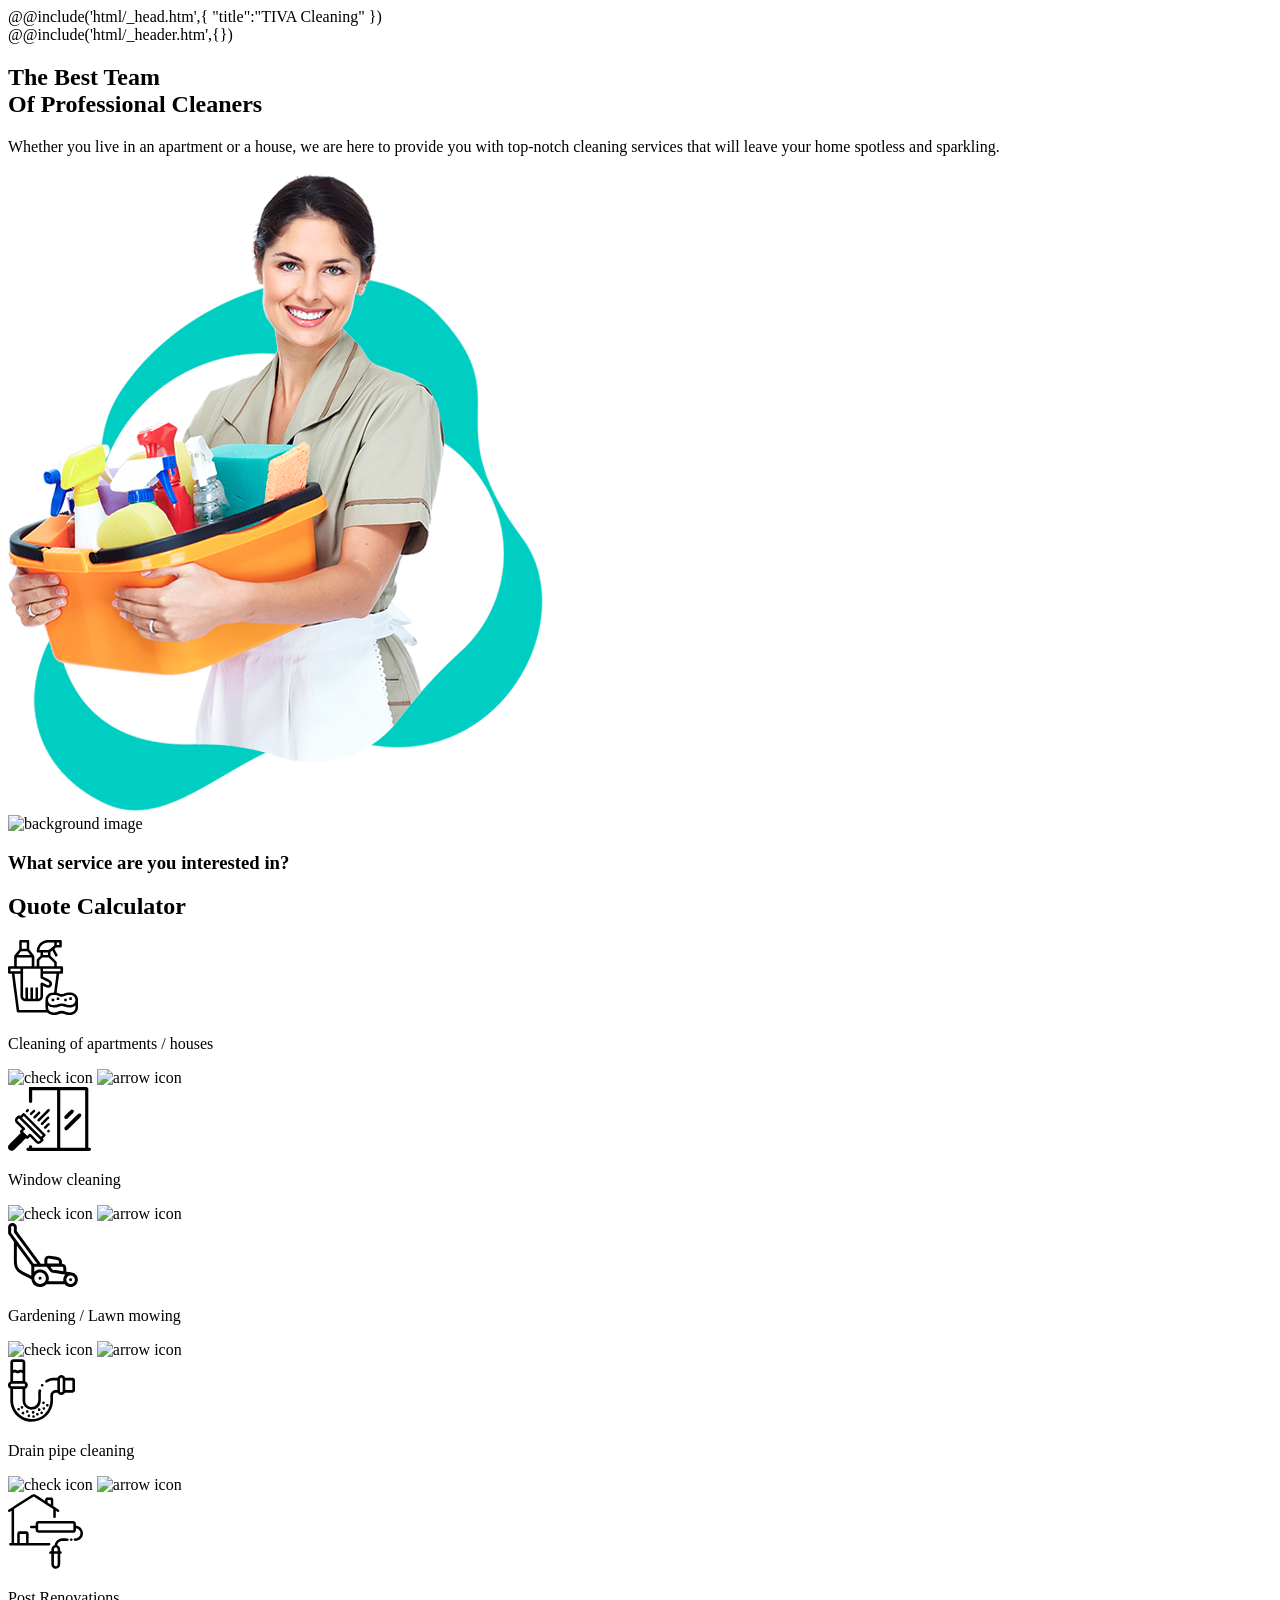
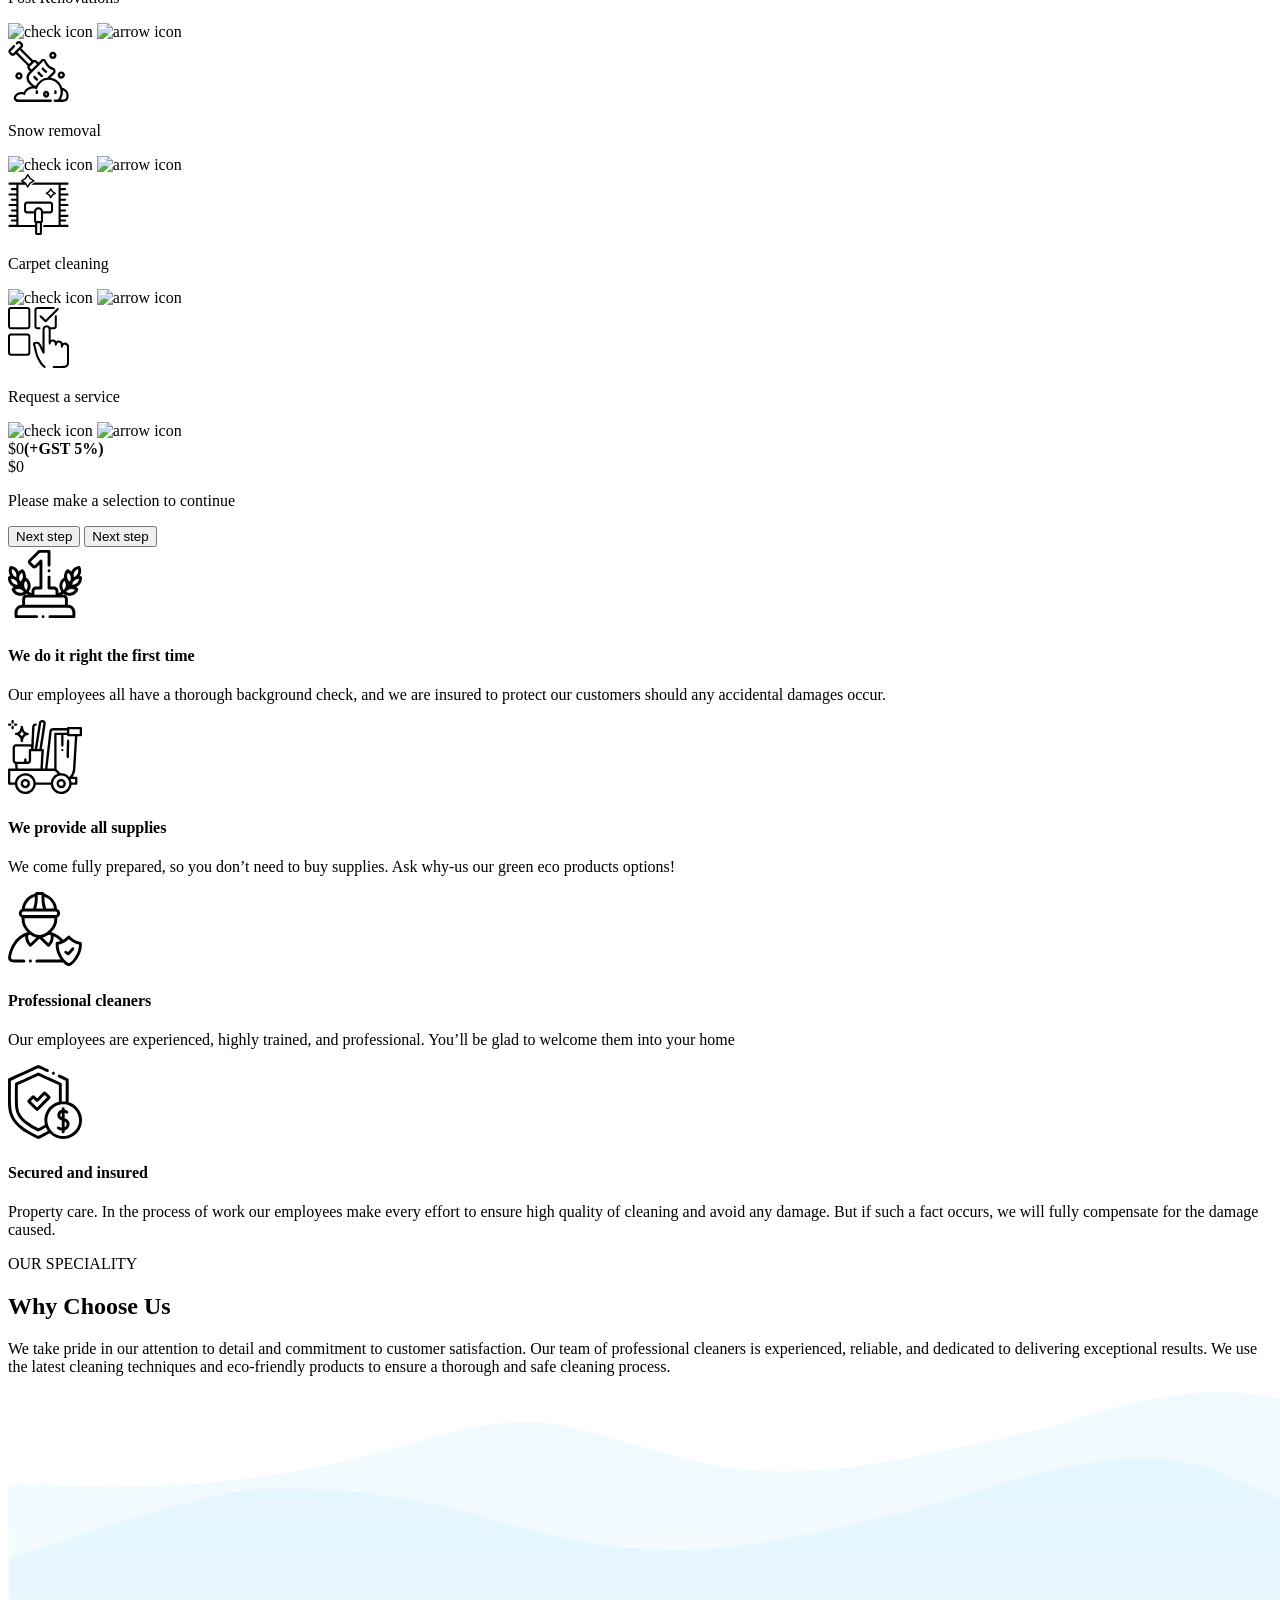
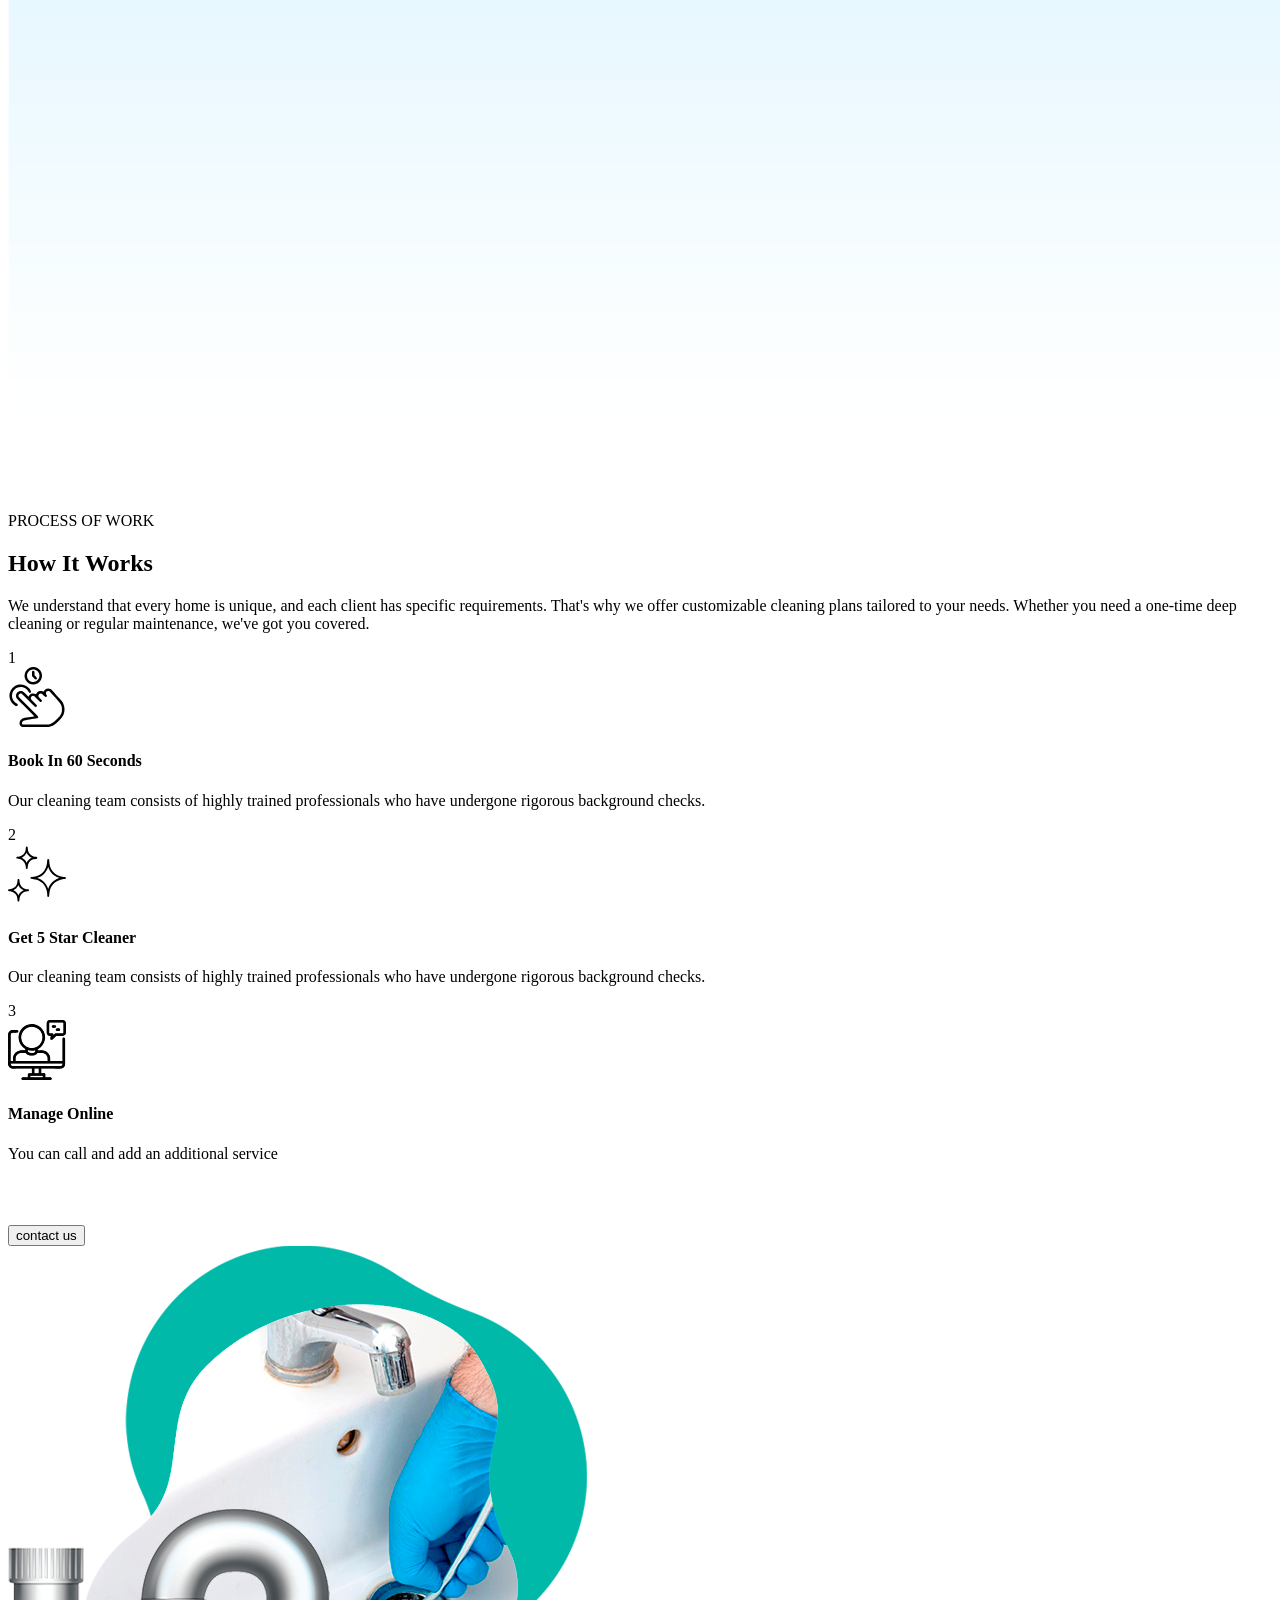
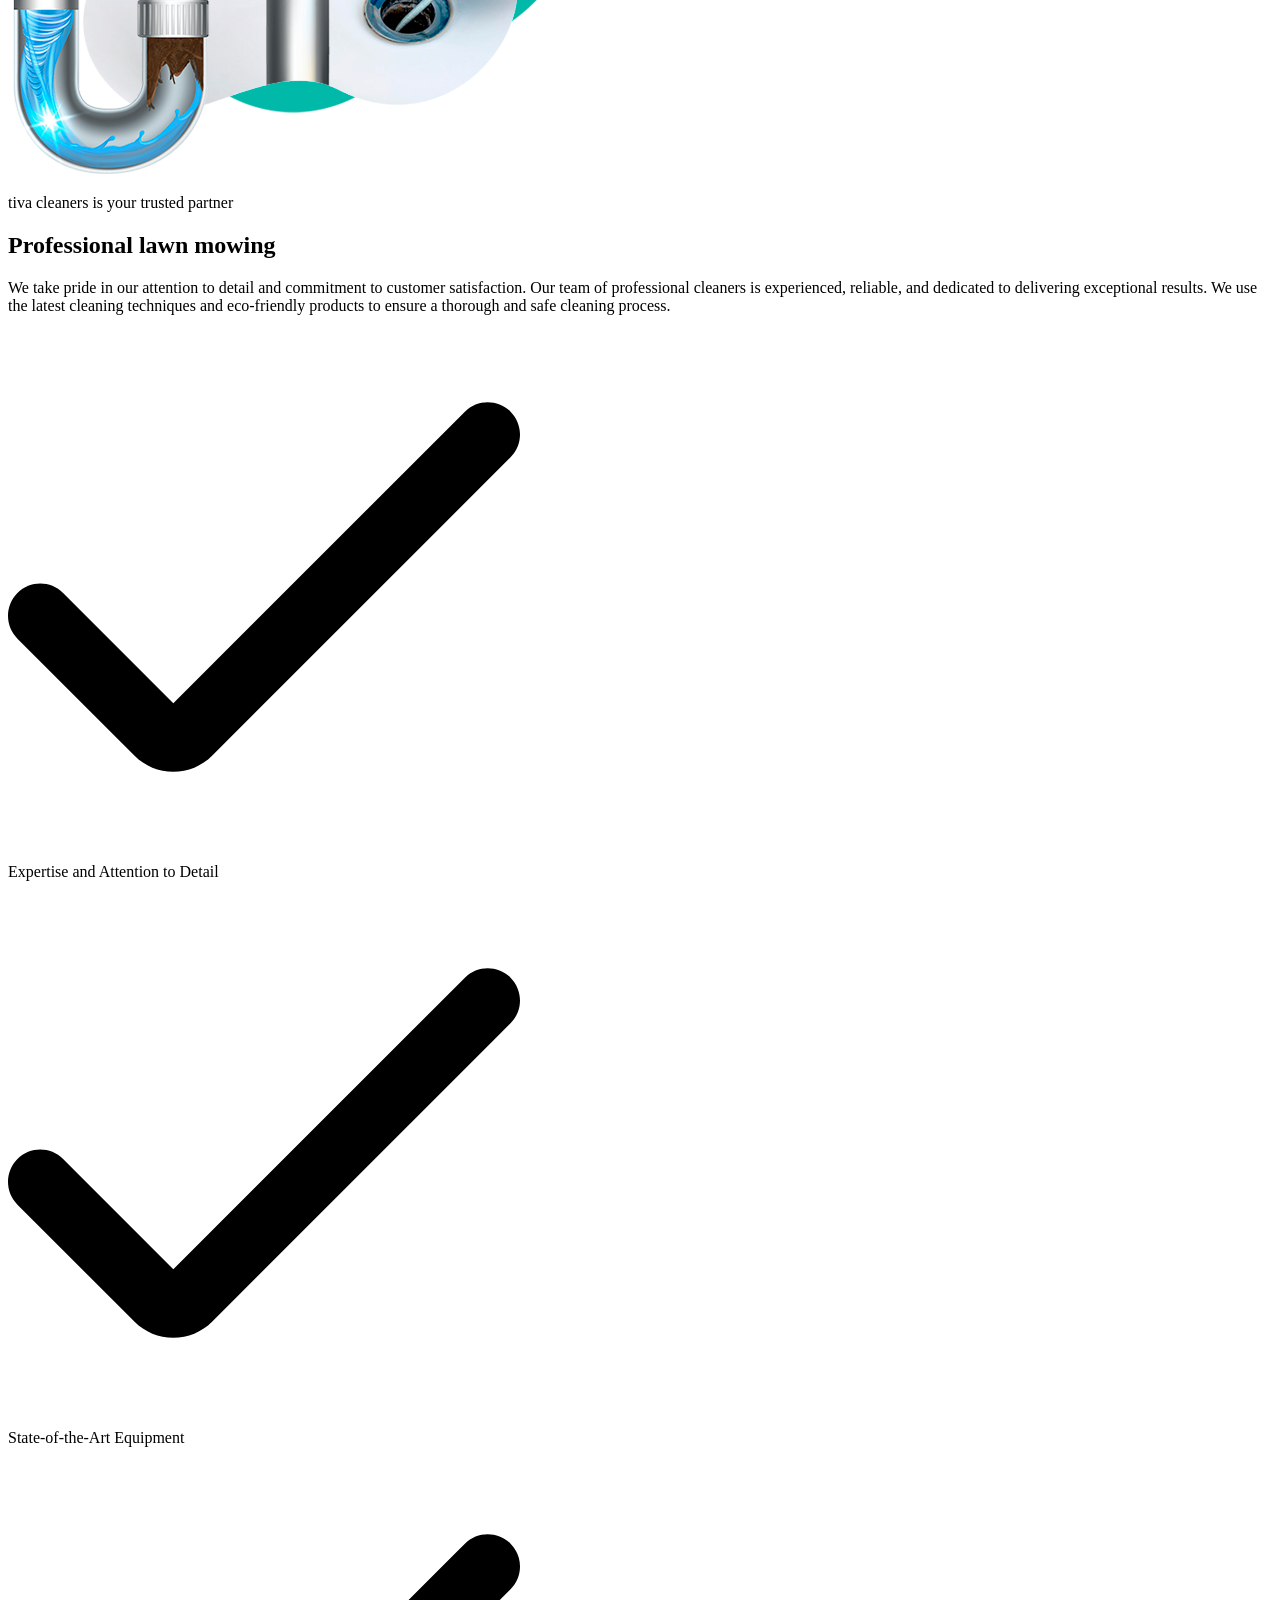
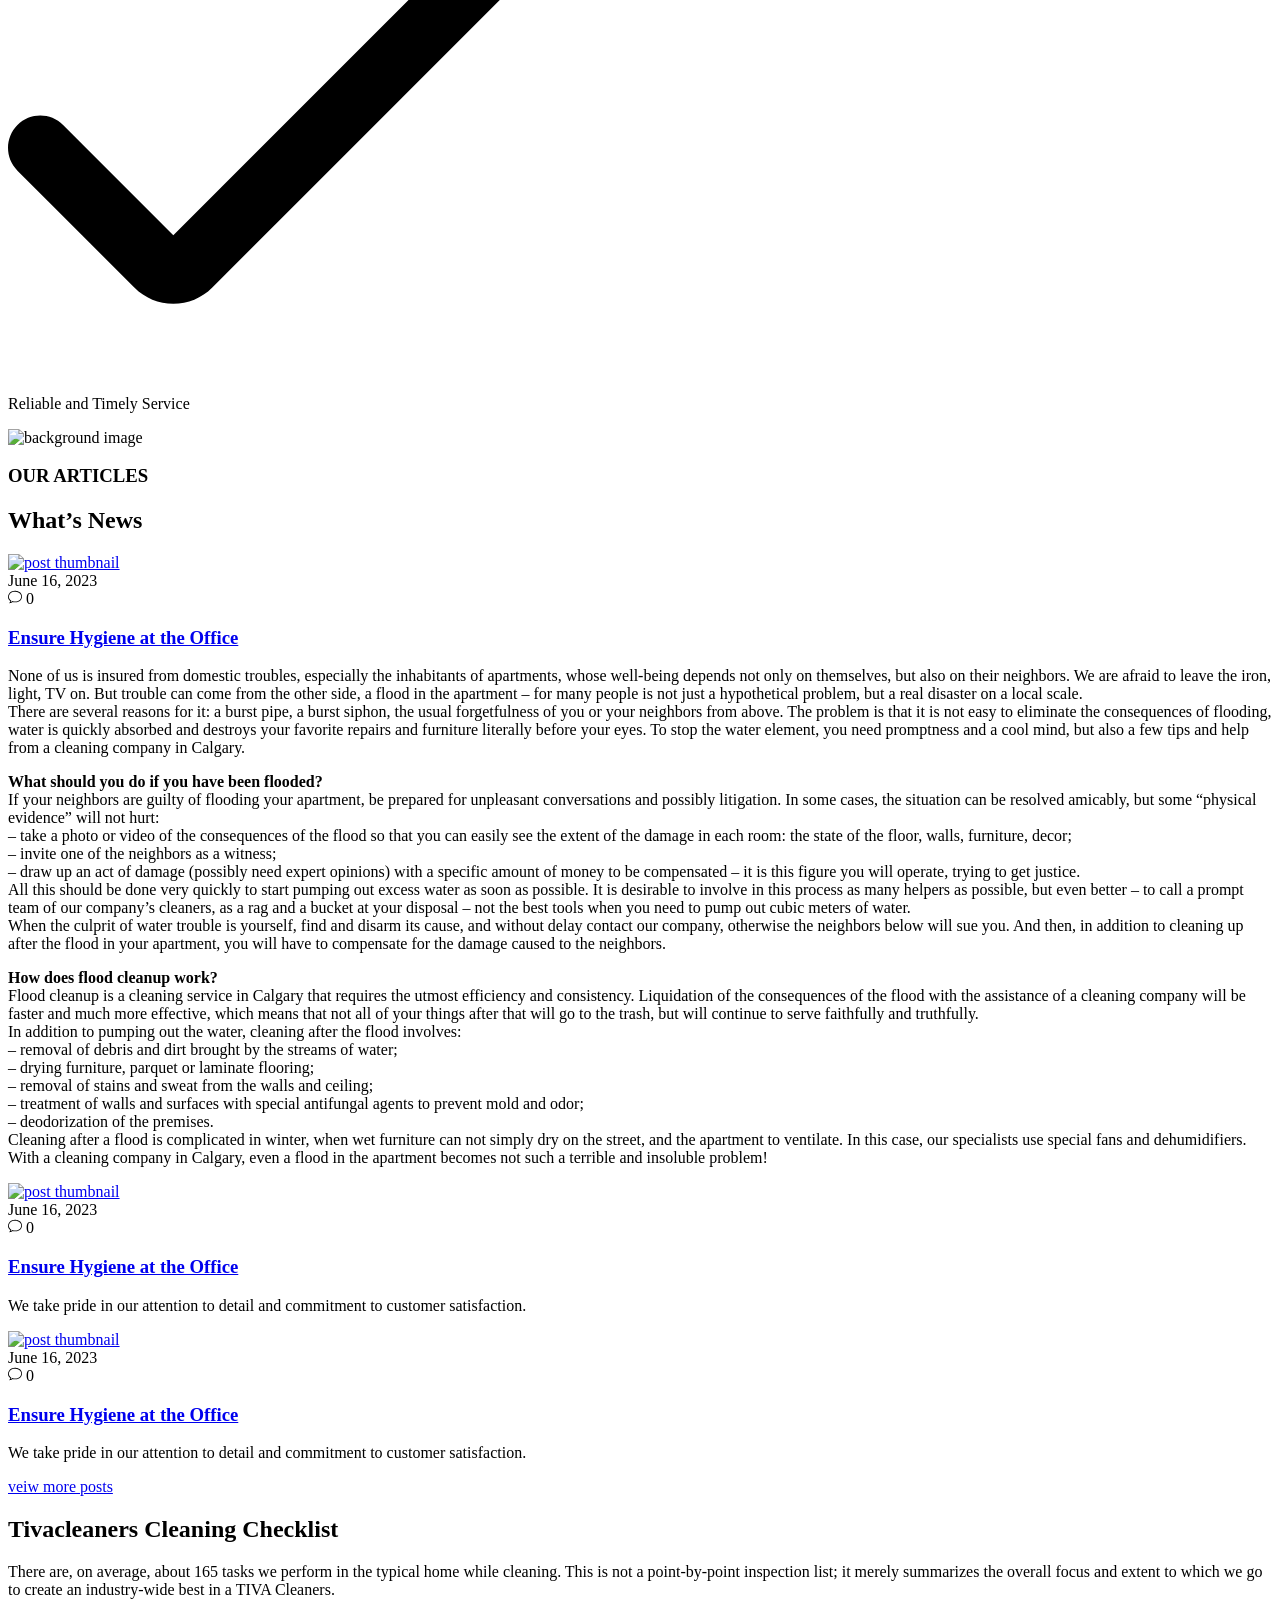
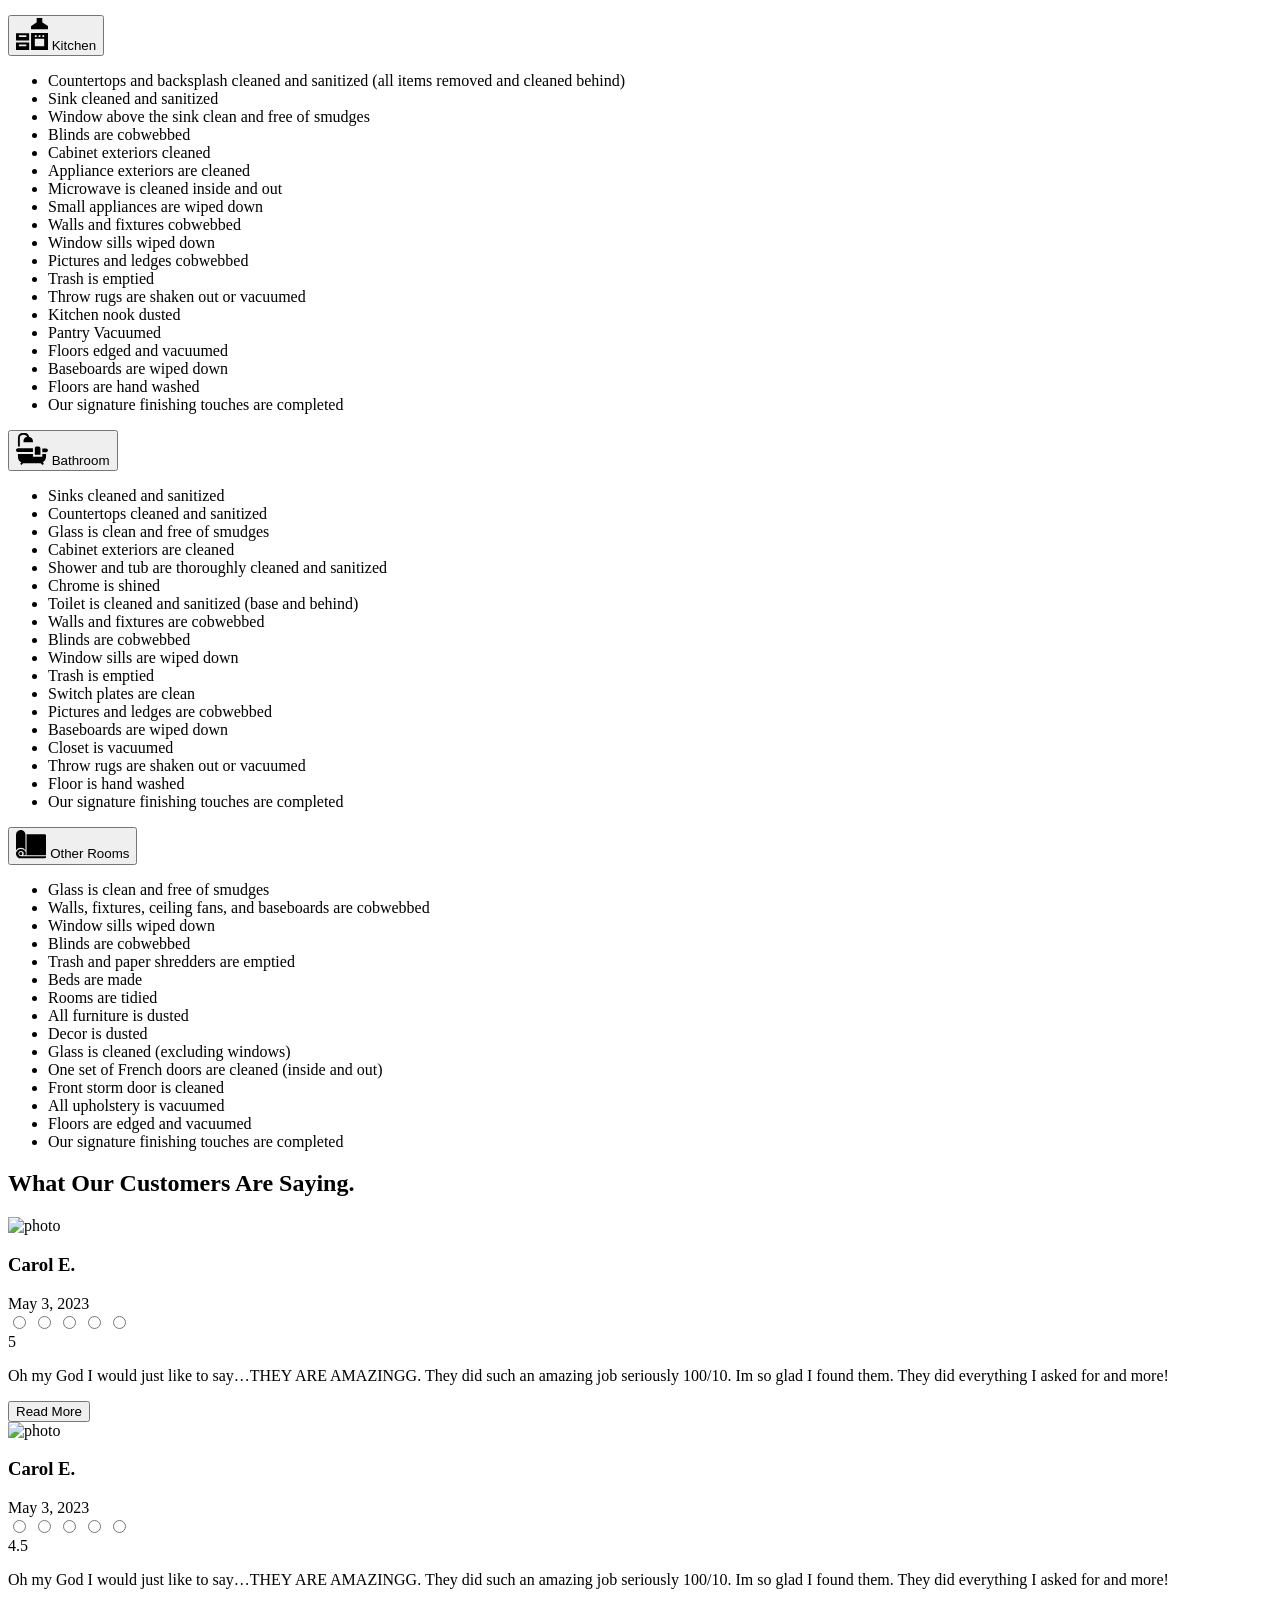
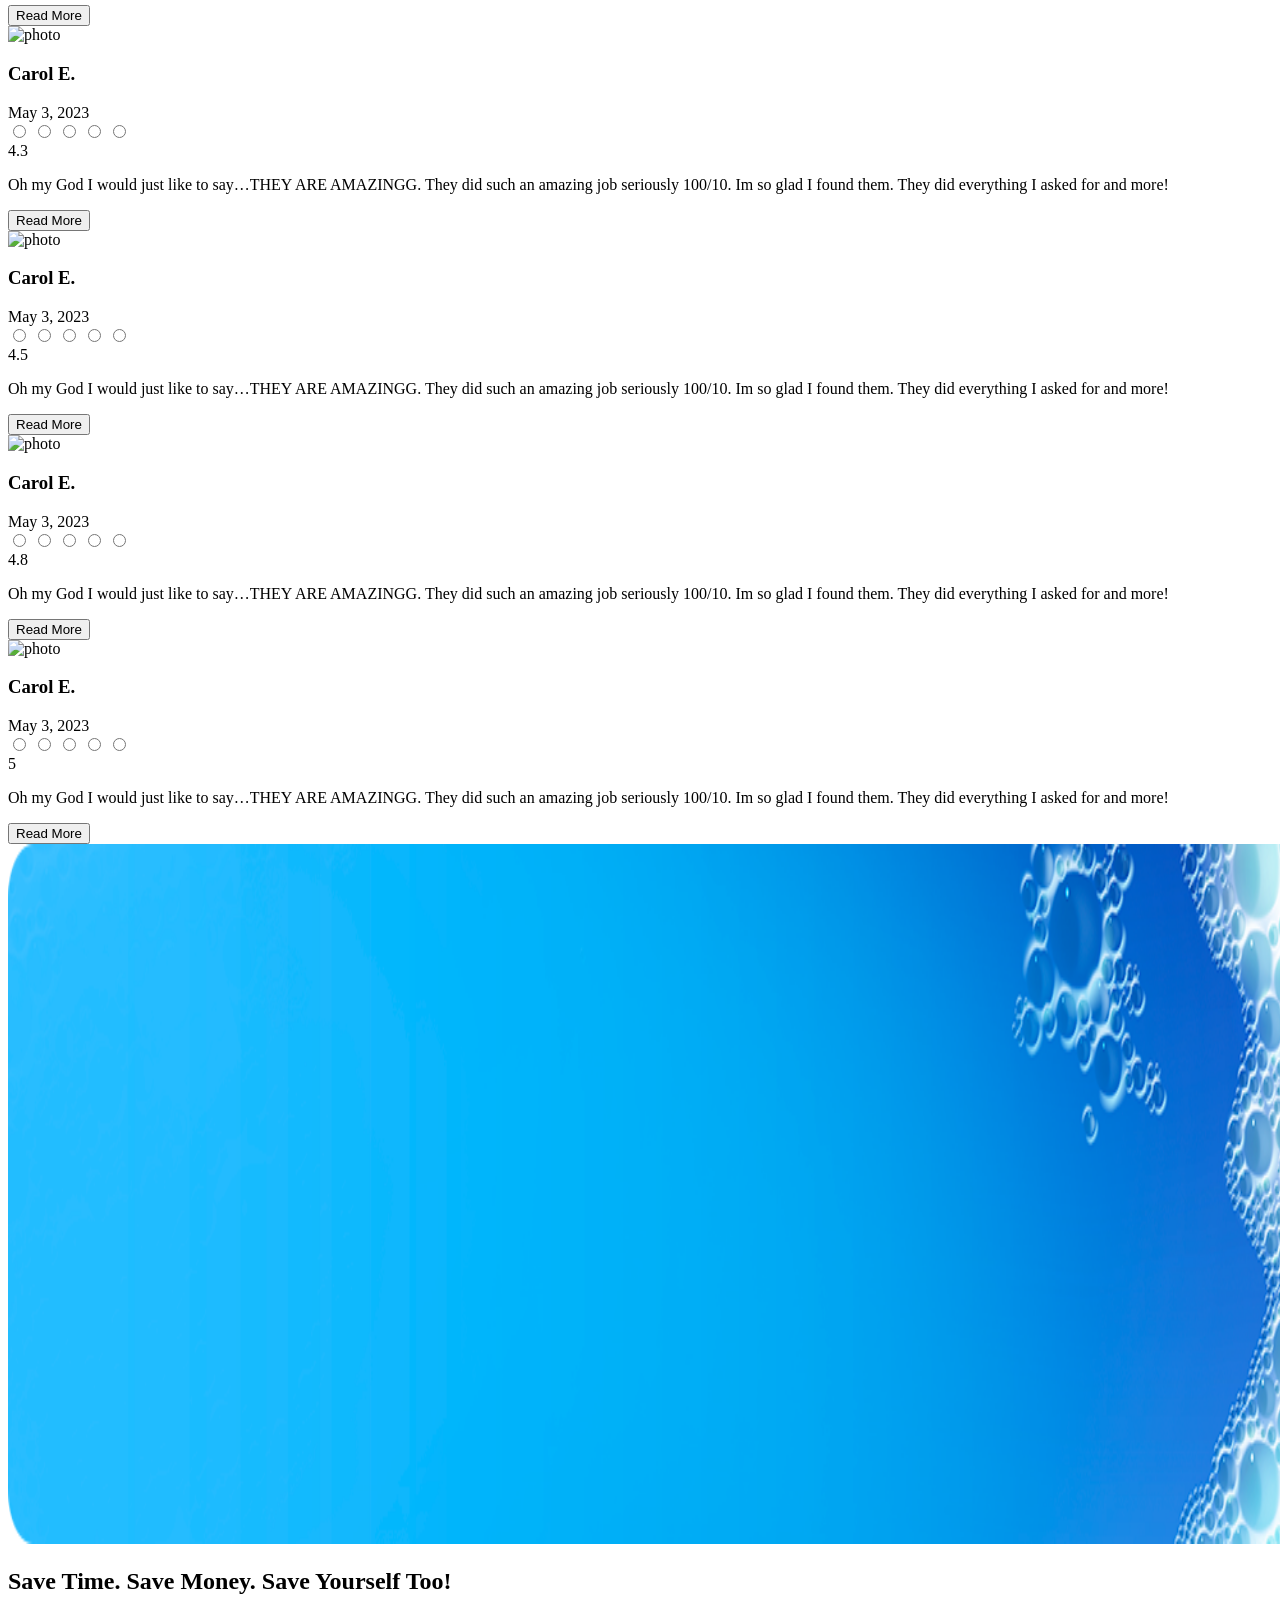
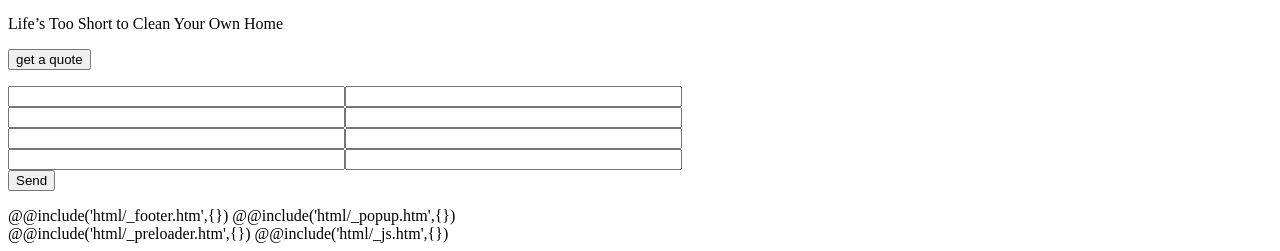
==== src/index.html @ 43bce6e3 "pravki 20092023" ====
<!DOCTYPE html>
<html lang="en">
@@include('html/_head.htm',{ "title":"TIVA Cleaning" })

<body>
  <div class="wrapper">
    @@include('html/_header.htm',{})
    <main class="page">
      <section class="banner">
        <div class="banner__container">
          <div class="banner__content">
            <h1 class="banner__heading">
              The Best Team <br /><span>Of Professional Cleaners</span>
            </h1>
            <p class="banner__body">
              Whether you live in an apartment or a house, we are here to
              provide you with top-notch cleaning services that will leave
              your home spotless and sparkling.
            </p>
            <div class="banner__btns">
              <!-- <button class="btn banner__btn">contact us</button> -->
              <!-- <a class="btn-play banner__btn-play" href="">
                  <img src="img/play.png" alt="" />
                </a> -->
            </div>
          </div>
          <div class="banner__img">
            <img width="535" height="639" src="img/banner.png" alt="banner" />
          </div>
        </div>
      </section>

      <section class="offer" id="calculator" data-watch data-watch-threshold="0.4">
        <img src="@img/themes/calc_bg.png" class="offer__bg" alt="background image" width="1500" height="700" />
        <div class="offer__container">
          <h3 class="offer__sub-title">
            What service are you interested in?
          </h3>
          <h2 class="offer__heading">Quote Calculator</h2>
          <div class="offer__calculator calculator">
            <div class="calculator__services">
              <div class="service" data-service-price="30" data-service="1">
                <div class="service__img">
                  <svg xmlns="http://www.w3.org/2000/svg" xml:space="preserve" width="70" height="75" version="1.1"
                    viewBox="0 0 209.71 224.63" xmlns:xlink="http://www.w3.org/1999/xlink"
                    xmlns:xodm="http://www.corel.com/coreldraw/odm/2003">
                    <g id="Layer_x0020_1">
                      <metadata id="CorelCorpID_0Corel-Layer" />
                      <path class="fil0"
                        d="M119.77 196.55c8.99,6.02 9.68,5.7 21.94,5.7 3.28,0 7.35,-1.18 9.65,-2.2 7.58,-3.36 11.16,-3.69 19.02,-0.14 7.76,3.51 21.57,3.48 28.82,-1.16 1.11,-0.71 2.03,-1.52 3.06,-2.21 0,7.52 -0.47,11.13 -3.87,15.44 -5.19,6.59 -18.54,6.14 -25.54,3 -16.25,-7.29 -21.77,2.18 -35.09,2.18 -3.13,0 -6.24,-0.43 -8.41,-1.24 -8.36,-3.13 -9.58,-10.69 -9.58,-19.38zm48.7 -13.16l7.46 0 0 -7.46 -7.46 0 0 7.46zm-37.73 0l7.9 0 0 -7.46 -7.9 0 0 7.46zm15.36 -3.51l7.46 0 0 -7.9 -7.46 0 0 7.9zm37.29 0c9.48,0 7.9,1.48 7.9,-6.58 0,-2.06 -2.7,-1.32 -7.9,-1.32l0 7.9zm-50.02 -14.92c19.97,0 11.68,2.07 22.25,4.08 13.51,2.57 16.69,-4.08 24.7,-4.08 8.57,0 11.88,-1.02 17.67,4.71 8.8,8.72 2.17,24.69 -9.77,24.69 -7.92,0 -9.74,0.74 -16.52,-2.35 -5.9,-2.69 -15.09,-2.86 -21.07,-0.14 -7.14,3.25 -8.48,2.49 -16.82,2.49 -11.85,0 -18.53,-15.95 -9.99,-24.47 2.49,-2.49 5.53,-4.92 9.55,-4.92zm-43.43 10.97l0 -33.78 -7.46 0 0 33.78 -7.46 0 0 -33.78 -7.9 0 0 33.78 -7.02 0 0 -33.78 -7.9 0 0 33.78c-3.33,-0.78 -7.02,-2.64 -7.02,-6.58l0 -82.92 52.21 0 0 26.76c0,2.07 4.53,3.8 6.29,4.68 2.59,1.29 4.85,2.42 7.31,3.66 5,2.5 13.16,5.33 13.16,9.21 0,1.31 -0.29,2.4 -1.05,3.34 -5.2,6.4 -19.63,-11.47 -24.84,-5.54 -1.54,1.75 -0.87,6.75 -0.87,10.1l-0.1 29.73c-0.67,5.13 -2.54,6.44 -7.36,7.56zm-70.64 -74.58l17.99 0 0 66.25c0,5.07 1.83,8.78 4.64,11.59 2.16,2.16 5.66,4.21 8.96,4.21l40.8 0c3.37,0 7.91,-3 9.53,-4.94 2.44,-2.91 3.66,-6.01 3.63,-11.29 -0.06,-9.94 -0,-19.9 -0,-29.84 6.95,3.68 17.18,10.1 24.02,2.08 1.47,-1.73 3.18,-5.2 3.18,-8.22 0,-9.68 -9.5,-12.43 -18.87,-17.11 -1.96,-0.98 -6.36,-3.49 -8.34,-3.95l0 -8.77 40.36 0c0,2.18 -0.51,4.93 -0.75,6.71l-5.4 41.99c-0.24,2.12 -0.83,5.01 -0.88,7.02 -9.24,0 -15.81,1.81 -21.26,9.02 -2.3,3.04 -4.63,7.78 -4.63,12.04 0,6.78 -0.92,26.92 1.32,31.59l-80.29 0c0,-1.97 -0.58,-4.88 -0.8,-6.66 -0.3,-2.43 -0.63,-4.5 -0.88,-6.58l-10.53 -81.6c-0.3,-2.51 -1.23,-12.18 -1.83,-13.52zm85.55 -14.92l52.21 0 0 7.02 -52.21 0 0 -7.02zm-97.4 0l29.83 0 0 7.02 -29.83 0 0 -7.02zm86.43 -24.57c0,-1.14 8.07,-9.21 9.21,-9.21l18.43 0c1.38,0 11.76,11.1 13.49,12.83 4.53,4.53 3.62,2.82 3.62,13.05l-44.75 0 0 -16.67zm-67.56 -9.21l44.75 0 0 25.89 -44.75 0 0 -25.89zm78.53 -14.92l14.92 0 0 7.02 -14.92 0 0 -7.02zm-64.93 -3.95l17.55 0c1.3,0 4.05,4.27 4.83,5.27 1.51,1.94 2.99,3.62 4.39,5.7l-35.98 0c1.4,-2.09 2.87,-3.77 4.39,-5.7 0.78,-1.01 3.53,-5.27 4.83,-5.27zm1.32 -26.32l14.92 0 0 18.43 -14.92 0 0 -18.43zm52.65 22.38c1.87,-3.9 0.2,-7.59 9.32,-16.13 8.24,-7.72 22.77,-6.24 34.12,-6.24 2.1,0 1.32,2.94 1.32,8.34 0,1.57 -9.95,8.8 -11.71,10.23 -1.03,0.83 -3.23,2.83 -4.14,3.32 -2.49,1.34 -24.03,0.49 -28.9,0.49zm52.21 -22.38l7.46 0 0 7.46 -7.46 0 0 -7.46zm-127.67 43.43l0 27.64 -14.48 0c-1.81,0 -3.95,1.47 -3.95,3.07l0 15.79c0,4.97 6.74,3.95 11.85,3.95 0,3.81 6.18,50.11 6.77,54.21 2.57,17.64 4.58,36.56 7.02,54.41 1.24,9.1 0.12,7.21 23.5,7.21 6.95,0 66.97,-0.46 68.66,0.22 0.87,0.35 6.75,7.24 16.01,7.24l8.34 0c7.77,0 11.52,-4.7 18.87,-4.7 7.34,0 11.1,4.7 18.87,4.7l8.34 0c11.18,0 21.5,-10.32 21.5,-21.5l0 -25.01c0,-5.9 -3.82,-11.54 -6.9,-14.6 -6.56,-6.52 -12.72,-6.46 -21.18,-6.46 -11.69,0 -16.62,8.43 -28.24,3.23 -1.9,-0.85 -4.98,-2.3 -7.3,-2.35 0,-6.98 7.02,-50.99 7.02,-56.6 13.81,0 11.85,1.08 11.85,-17.99 0,-2.74 -1.26,-4.83 -3.95,-4.83l-14.92 0 0 -11.85c0,-3.02 -18.87,-18.26 -18.87,-20.62l0 -9.65c0,-1.08 0.39,-1.01 1.04,-1.59 0.23,-0.21 1.12,-0.84 1.49,-1.14 1.03,-0.82 2.23,-1.9 3.17,-2.53l9.66 19.3 6.5 -3.22c-0.1,-1.96 -3.78,-8.43 -4.9,-10.67 -1.24,-2.49 -4.59,-8.43 -5.12,-10.68 4.64,-1.24 -0.4,-3.52 10.97,-3.51 12.93,0.01 10.97,2.36 10.97,-18.87 0,-2.12 -1.39,-3.51 -3.51,-3.51l-39.05 0c-16.87,0 -32.47,15.54 -32.47,33.34 0,5.42 6.56,4.39 11.41,4.39l0 8.34c0,2.48 -11.41,9.65 -11.41,14.04l0 18.43 -7.02 0 0 -27.64c0,-3.46 -0.69,-4.19 -2.25,-6.09l-11.7 -14.62c-2.03,-2.37 -1.41,-3.33 -1.4,-7.37l0.02 -17.57c0.02,-3.18 -0.44,-5.25 -3.53,-5.25l-22.82 0c-2.86,0 -3.53,1.84 -3.53,4.8l0.02 17.57c0,3.57 0.59,5.47 -1.19,7.58l-11.72 14.6c-1.67,2.08 -2.44,2.66 -2.44,6.33z" />
                    </g>
                  </svg>
                </div>
                <p>Cleaning of apartments / houses</p>
                <div class="service__indicator">
                  <img src="@img/icons/check.svg" class="service__indicator_chosen" alt="check icon" width="28"
                    height="20" />
                  <img src="@img/icons/arrow-small-right.svg" class="service__indicator_not-chosen" alt="arrow icon"
                    width="17" height="15" />
                </div>
              </div>
              <div class="service" data-service-price="55" data-service="2">
                <div class="service__img">
                  <svg xmlns="http://www.w3.org/2000/svg" xml:space="preserve" width="83" height="64" version="1.1"
                    style="
                        shape-rendering: geometricPrecision;
                        text-rendering: geometricPrecision;
                        image-rendering: optimizeQuality;
                        fill-rule: evenodd;
                        clip-rule: evenodd;
                      " viewBox="0 0 538.76 414.67" xmlns:xlink="http://www.w3.org/1999/xlink"
                    xmlns:xodm="http://www.corel.com/coreldraw/odm/2003">
                    <g id="Layer_x0020_1">
                      <metadata id="CorelCorpID_0Corel-Layer" />
                      <path class="fil0"
                        d="M99.43 314.66l5.7 5.44 -5.7 -5.44zm47.05 63.02c0.65,-0 1.3,0.04 1.94,0.13 0.14,0.02 0.29,0.04 0.43,0.07l0 0c4.34,0.78 8.11,3.79 8.11,9.1l0 6.79 161.73 0 0 -373.15 -161.73 0 0 72.82c0,12.53 -21.02,12.28 -21.02,0l0 -93.45 13.63 0 7.38 0 351.04 0c3.69,0 7.04,1.5 9.46,3.93 2.42,2.42 3.93,5.77 3.93,9.46l0 380.65 7.05 0c5.7,0 10.31,4.62 10.31,10.31 0,5.7 -4.62,10.31 -10.31,10.31l-371.48 0 0 0 -21.02 0 0 0 -6.39 0c-5.69,0 -10.31,-4.62 -10.31,-10.31 0,-5.69 4.62,-10.31 10.31,-10.31l6.39 0 0 -7.06c0,-6.15 5.27,-9.28 10.53,-9.31zm219.14 -109.65c0,8.84 6.85,14.68 14.21,13.43 6.25,-1.06 11.82,-8.12 15.71,-12l69.2 -69.2c4.54,-4.54 11.6,-9.71 11.6,-16.89 0,-10.09 -7.36,-12.21 -14.65,-12.21 -5.78,0 -21.32,17.65 -25.85,22.18l-60.24 60.24c-3.25,3.25 -9.97,8.75 -9.97,14.45zm0 -72.45c0,8.1 5.49,12.21 13.84,12.21 5.43,0 10.47,-6.81 13.64,-9.97 4.04,-4.04 31.62,-30.58 33.02,-33.74 5,-11.27 -5.85,-20.37 -15.36,-17.05 -5.86,2.05 -32.37,30.59 -39.64,37.75 -3.04,2.99 -5.49,5.02 -5.49,10.79zm-26.3 -174.94l0 373.15 161.45 0 0 -373.15 -161.45 0zm-77.88 274.14c5.93,0 9.55,-4.26 10.07,-8.57l0 -2.17c-0.46,-3.62 -3.3,-6.76 -9.01,-6.76 -3.73,0 -7.56,4.75 -8.23,8.26 -0.84,4.37 3.09,9.24 7.17,9.24zm-146.37 -140c0,4.65 1.58,9.55 7.42,9.55 5.97,0 14.32,-9.27 14.32,-13.79 0,-4.04 -3.27,-7.95 -8.48,-7.95 -5.56,0 -13.26,9.31 -13.26,12.2zm26.51 19.09c0,4.42 3.61,8.48 7.95,8.48 5.18,0 10.19,-6.74 15.25,-11.8 2.34,-2.34 4.29,-4.29 6.63,-6.63 4.45,-4.45 5.7,-4.39 5.7,-10.21 0,-3.82 -3.86,-6.89 -7.96,-6.89 -5.06,0 -10.57,7.12 -15.25,11.8 -2.43,2.43 -4.47,4.47 -6.89,6.89 -1.76,1.76 -5.44,4.97 -5.44,8.35zm98.64 97.05c5.58,0 6.76,-2.26 10.21,-5.7 2.69,-2.69 5,-5 7.69,-7.69 2.6,-2.6 4.82,-4.82 7.42,-7.42 2.56,-2.56 5.97,-4.57 5.97,-9.41 0,-6.07 -4.15,-7.95 -9.01,-7.95 -3.71,0 -8.21,5.82 -10.48,8.09 -2.81,2.81 -17.6,16.91 -18.49,19.17 -2.04,5.21 2.1,10.92 6.69,10.92zm-75.83 -75.3c0,10.37 8.87,10.55 12.83,7.53l28.67 -28.6c2.58,-2.56 4.11,-3.48 4.11,-8.09 0,-3.82 -4.07,-7.42 -7.96,-7.42 -4.95,0 -8.28,4.84 -11,7.56l-18.56 18.56c-2.27,2.27 -8.09,6.76 -8.09,10.47zm48.26 41.9c0,5.18 2.13,9.02 7.95,9.02 5.02,0 8.89,-5.44 13.66,-10.21l23.86 -23.87c4.74,-4.74 10.21,-8.63 10.21,-13.65 0,-6.07 -4.15,-7.96 -9.02,-7.96 -3.58,0 -9.49,7.1 -12.86,10.48l-23.33 23.33c-2.07,2.07 -3.76,3.76 -5.84,5.83 -1.73,1.73 -4.64,3.94 -4.64,7.03zm-22.27 -22.27c0,1.81 1.32,4.65 2.24,5.71 0.89,1.01 4.15,2.77 5.71,2.77 4.98,0 8.03,-4.58 10.74,-7.29l45.34 -45.34c3.34,-3.34 17.1,-15.49 17.1,-19.49 0,-6.32 -2.69,-9.02 -9.01,-9.02 -4,0 -15.93,13.54 -19.22,16.84l-45.08 45.08c-2.39,2.39 -7.82,6.73 -7.82,10.74zm-190.38 177.07l0 -4.76c0.51,-4.97 2.61,-9.79 6.49,-13.63l8.92 -9.11c0.08,-0.08 0.18,-0.2 0.26,-0.27l1.6 -1.58c0.33,-0.32 0.61,-0.6 0.81,-0.78l0.54 -0.52c0.08,-0.07 0.2,-0.18 0.28,-0.25l16.15 -16.2c0.08,-0.08 0.19,-0.19 0.26,-0.27l22.82 -22.78c0.75,-0.66 0.71,-0.63 1.35,-1.3l6.85 -6.94c0.08,-0.08 0.19,-0.19 0.26,-0.26 0.08,-0.08 0.19,-0.19 0.27,-0.26l1.3 -1.35c0.08,-0.08 0.18,-0.19 0.26,-0.27l1.34 -1.31c0.11,-0.11 0.41,-0.43 0.52,-0.54l5.75 -5.92c2.13,-2.01 5.38,-3.63 6.16,-6.57 -1.4,-2.09 -4.77,-4.39 -4.77,-7.96 0,-5.21 3.38,-7.36 6.23,-10.21 2.19,-2.19 6.02,-5.53 7.56,-7.82 -2.72,-4.07 -20.72,-20.99 -25.59,-25.85 -8.55,-8.55 -20.55,-17.02 -20.55,-30.89 0,-11.9 9.65,-18.93 17.1,-26.38 10.13,-10.14 11.83,-3.84 17.37,-0.13 1.75,-2.62 7.58,-7.84 10.21,-10.47 10.52,-10.52 11.98,-12.15 22.8,-1.32l116.4 116.4c17.61,17.61 21.68,17.29 7.42,31.55 -2.63,2.63 -7.86,8.46 -10.47,10.21 4.62,6.9 9.93,7.31 -0.66,17.9 -8.97,8.97 -19.88,22.74 -37.01,13.94 -9.41,-4.84 -38.06,-38.46 -45.59,-43.5 -5.28,3.54 -10.67,13.79 -17.5,13.79 -3.71,0 -6.06,-3.15 -8.48,-4.77 -3.8,2.55 -39.38,39.12 -43.62,43.35 -7.02,7.02 -30.98,32.79 -39.45,36.91 -2.48,1.21 -5.2,1.93 -8.67,1.93 -14.8,0 -23.8,-10.56 -24.93,-21.79zm61.52 -177.07c0,-6.13 6.36,-8.77 9.01,-12.73l140.93 140.66c-1.33,2.06 -3.38,3.63 -5.3,5.57 -5.93,6 -9.76,4.85 -15.38,-0.8l-39.24 -39.24c-4.34,-4.34 -4.23,-5.44 -9.94,-5.44 -3.5,0 -6.6,4.21 -8.62,6.23 -2.18,2.18 -5.75,5.25 -7.29,7.56l-28.77 -28.51c2.44,-1.68 5.51,-5.25 7.69,-7.42 4.65,-4.65 6.23,-4.74 6.23,-10.74 0,-3.25 -3.34,-5.72 -5.17,-7.56l-39.24 -39.24c-2.21,-2.2 -4.9,-4.2 -4.9,-8.35zm29.56 -15.25l11.14 -11.4 123.29 123.56 -11.15 10.86 -123.29 -123.02z" />
                    </g>
                  </svg>
                </div>
                <p>Window cleaning</p>
                <div class="service__indicator">
                  <img src="@img/icons/check.svg" class="service__indicator_chosen" alt="check icon" width="28"
                    height="20" />
                  <img src="@img/icons/arrow-small-right.svg" class="service__indicator_not-chosen" alt="arrow icon"
                    width="17" height="15" />
                </div>
              </div>
              <div class="service" data-service-price="20" data-service="3">
                <div class="service__img">
                  <svg xmlns="http://www.w3.org/2000/svg" xml:space="preserve" width="70" height="64" version="1.1"
                    style="
                        shape-rendering: geometricPrecision;
                        text-rendering: geometricPrecision;
                        image-rendering: optimizeQuality;
                        fill-rule: evenodd;
                        clip-rule: evenodd;
                      " viewBox="0 0 1933.08 1774.43" xmlns:xlink="http://www.w3.org/1999/xlink"
                    xmlns:xodm="http://www.corel.com/coreldraw/odm/2003">
                    <g id="Layer_x0020_1">
                      <metadata id="CorelCorpID_0Corel-Layer" />
                      <path class="fil0"
                        d="M1612.15 1574.1c0,-67.76 55.36,-120.81 105.71,-120.81l26.43 0c51.24,0 105.71,54.47 105.71,105.72 0,44.03 -0.58,62.91 -36.73,99.18 -70.89,71.11 -201.12,20.53 -201.12,-84.09zm-766.44 -45.3c0,51.21 49.8,50.7 69.13,31.38 19.33,-19.33 19.84,-69.13 -31.38,-69.13 -21.21,0 -37.76,16.54 -37.76,37.76zm845.72 37.76c0,31.28 14.17,45.3 45.31,45.3 33.55,0 48.22,-44.73 23.82,-69.13 -24.4,-24.39 -69.13,-9.72 -69.13,23.83zm241.64 -13.27l0 33.44c-3.99,46.68 -24.67,93.24 -63.18,131.85 -114.02,114.3 -282.87,23.63 -295.5,-23.65l-513.47 0c-3.94,14.75 -2.27,8.27 -13.33,16.87 -7.81,6.07 -9.46,8.46 -16.26,13.95 -75.9,61.3 -190.41,63.71 -274.72,12.98 -67.14,-40.4 -95.97,-97.97 -110.66,-168.73 -2.32,-11.15 1.7,-3.57 -3.84,-11.26 -7.68,-10.67 -275.03,-131.54 -337.96,-179.29 -49.81,-37.79 -69.02,-65.42 -101.02,-117.97 -39.27,-64.51 -44.57,-146.38 -44.57,-249.92 0,-146.93 3.52,-335.67 0.31,-479.8 -0.46,-20.72 -0.32,-15.11 -9.85,-27.9l-123.67 -170.83c-8.04,-10.74 -25.36,-31.21 -25.36,-46.37l0 -177.45c0,-28.84 22.39,-64.31 38.73,-78.31 80.23,-68.75 203.32,-15.63 203.05,89.5 -0.21,80.83 -15.63,83.92 18.71,132.31 4.41,6.21 7.34,11.03 12.39,17.81l587.41 794.44c60.02,80.01 23.79,63.64 144.01,63.64 0,-69.83 -10.28,-140.62 31.01,-184.2 58.72,-61.97 138.56,-35.79 214.67,-19.96 65.39,13.6 164.86,25.03 200.88,59.64 47.39,45.54 40.48,80.56 40.48,144.52 37.2,0 69.51,15.24 89.64,38.73 41.28,48.17 31.18,112.12 31.18,184.03 50.47,0 181.43,21.41 219.78,44.52 61.28,36.93 95.87,95.62 101.15,157.42zm-1208.17 -20.71c0,-60.45 39.4,-123.27 94.79,-146.85 116.14,-49.44 226.13,36.88 226.13,146.85 0,175.46 -238.12,216.28 -305.85,64.21 -6.36,-14.27 -15.07,-43.97 -15.07,-64.21zm0 -185l0 -135.92 336.02 0c9.22,0 8.82,3.32 13.76,8.9 0.59,0.66 8.33,11.65 9.45,13.19 6.97,9.51 12.07,16.16 19.4,25.92 108.31,144.29 44.02,100 318.74,145.65 25.39,4.22 53.19,7.69 82.05,12.34 16.12,2.59 23.07,3.82 39.24,6.06 12.21,1.69 29.45,5.87 42.16,6.92 -13.51,20.18 -25.53,28.28 -38.88,59.28 -28.54,66.28 -14.77,86.18 -13.97,121.95l-419.08 0c59.42,-123.85 -51.15,-320.91 -211.43,-320.91 -46.79,0 -69.78,-0.59 -113.27,18.87 -34,15.21 -55.27,35.37 -64.18,37.76zm449.29 -135.92l294.52 -0.02c70.33,-0.47 60.38,13.32 60.38,124.62l-207.1 -30.75c-109.04,-18.45 -77.38,2.89 -136.56,-74.87l-11.24 -18.97zm-86.84 -177.45c0,-74.27 77.52,-42.26 114.21,-34.92 27.54,5.51 52.7,10.54 78.65,15.73 137.33,27.47 128.06,12.8 128.06,109.8l-320.92 0 0 -90.61zm-845.72 -400.21c12.15,8.14 23.85,29.12 33.39,42.11l160.78 220.55c23.21,30.7 42.42,58.84 65.3,89.49l128.76 177.06c16.93,23.95 12.03,25.9 11.98,63.54l0 234.08c-13.27,-3.09 -40.9,-16.59 -52.88,-22.64 -68.72,-34.69 -190.42,-89.02 -247.59,-133.73 -112.82,-88.22 -99.74,-226.29 -99.74,-360.88 0,-103.19 0,-206.39 0,-309.59zm-158.57 -366.22l0 -151.03c0,-38.97 57.29,-43.71 71.97,-15.33 9.97,19.29 -3.74,119.82 7.88,154.47 4.5,13.45 121.29,168.16 134.82,186.1l139.13 189.35c31.54,41.91 60.8,82.4 91.71,123.49l229.24 310.67c8.62,11.48 13.86,18.51 22.21,30.65 8.45,12.27 16.73,21.35 24.17,32.46l-98.16 0 -57.22 -78.7c-7.61,-10.37 -12.25,-17.8 -20.44,-28.64l-97.11 -133.2c-7.37,-9.78 -11.54,-16.73 -18.82,-26.49l-351.6 -482.79c-13.56,-19.71 -25.59,-36.12 -39.43,-54.96 -6.08,-8.28 -38.33,-48.81 -38.33,-56.05z" />
                    </g>
                  </svg>
                </div>
                <p>Gardening / Lawn mowing</p>
                <div class="service__indicator">
                  <img src="@img/icons/check.svg" class="service__indicator_chosen" alt="check icon" width="28"
                    height="20" />
                  <img src="@img/icons/arrow-small-right.svg" class="service__indicator_not-chosen" alt="arrow icon"
                    width="17" height="15" />
                </div>
              </div>
              <div class="service" data-service-price="30" data-service="4">
                <div class="service__img">
                  <svg xmlns="http://www.w3.org/2000/svg" xml:space="preserve" width="67" height="63" version="1.1"
                    style="
                        shape-rendering: geometricPrecision;
                        text-rendering: geometricPrecision;
                        image-rendering: optimizeQuality;
                        fill-rule: evenodd;
                        clip-rule: evenodd;
                      " viewBox="0 0 1136.34 1059.51" xmlns:xlink="http://www.w3.org/1999/xlink"
                    xmlns:xodm="http://www.corel.com/coreldraw/odm/2003">
                    <g id="Layer_x0020_1">
                      <metadata id="CorelCorpID_0Corel-Layer" />
                      <path class="fil0"
                        d="M881.1 532.66l0 -186.43c0,-44.49 46.61,-37.84 46.61,-4.44l0 190.87c0,37.65 -46.61,37.41 -46.61,0zm-723.53 312.94c0,37.19 44.39,26.58 44.39,4.44 0,-35.47 -44.39,-29.01 -44.39,-4.44zm146.48 39.95c0,31.87 44.39,34.21 44.39,0 0,-26.81 -44.39,-26.81 -44.39,0zm281.87 -53.27c0,33.2 44.39,33.2 44.39,0 0,-26.81 -44.39,-26.81 -44.39,0zm-370.64 -17.75c0,33.19 44.39,33.19 44.39,0 0,-26.81 -44.39,-26.81 -44.39,0zm195.31 155.35c0,11.28 10.17,22.2 24.41,22.2 25.3,0 32.49,-44.39 -4.44,-44.39 -11.97,0 -19.97,10.98 -19.97,22.19zm-77.68 -15.53c0,40.01 44.39,33.04 44.39,4.44 0,-32.27 -44.39,-24.28 -44.39,-4.44zm215.28 -46.61c0,32.42 44.39,30.97 44.39,4.44 0,-17.36 -9.13,-26.85 -23.46,-25.26 -11.41,1.26 -20.92,9.08 -20.92,20.82zm8.88 -466.07c0,10.08 10.55,22.19 19.97,22.19 23.91,0 32.65,-22.96 19.99,-37.73 -12.6,-14.69 -39.97,-6.86 -39.97,15.54zm-51.04 412.81c0,10.08 10.54,22.19 19.97,22.19 23.55,0 33.18,-22.62 19.96,-37.71 -12.66,-14.44 -39.93,-7.09 -39.93,15.52zm73.24 -117.63c0,26.05 33.76,33.52 43.76,10.3 8.24,-19.16 -9.59,-36.95 -28.03,-30.29 -7.33,2.65 -15.73,11.14 -15.73,19.99zm-104.32 195.31c0,28.29 46.61,29.66 46.61,0 0,-31.18 -46.61,-27.95 -46.61,0zm168.68 -153.14c0,28.29 46.61,29.66 46.61,0 0,-31.18 -46.61,-27.95 -46.61,0zm-239.69 122.07c0,27.71 46.6,31.78 46.6,-2.22 0,-26.47 -46.6,-28.02 -46.6,2.22zm-173.12 11.1c0,34 46.61,29.93 46.61,2.22 0,-30.6 -46.61,-29.27 -46.61,-2.22zm-230.82 -468.19l0 -14.67c2.18,-20.14 13.7,-40.35 39.95,-54.24l-0.08 -324.12c-0.11,-34.87 21.06,-50.97 55.57,-50.97l137.6 0c19.18,0 32.42,2.91 43.56,11.93 9.56,7.74 15.17,21.77 16.29,36.98 2.38,32.59 0.08,75 0.08,108.67 0,72.5 0,145 0,217.5 23.41,5.45 45.11,36.78 43.08,65.49 -3.83,54.24 -43.08,53.39 -43.08,65.45l0 199.75c0,36.06 19.81,66.05 47.89,85.28 5.95,4.08 10.49,6.32 17.18,9.45 42.02,19.71 92.6,6.22 121.99,-23.1 56.31,-56.16 23.01,-161.01 35.48,-239.72 6.53,-41.19 37.75,-30.78 44.68,-16.9 4.76,9.53 2.28,14.82 0.36,26.4 -14.42,87.08 25.94,203.48 -56.38,269.91 -39.56,31.93 -62.95,37.38 -113.54,37.38 -35.03,0 -81.17,-23.69 -102.64,-48.28 -22.26,-25.49 -41.62,-60.1 -41.62,-107.08l0 -193.09 -159.79 0 0 210.84c0,42.88 17.81,93.23 32.54,122.82 68.91,138.4 232.09,206.62 382.25,158.81 47.32,-15.07 88.85,-42.8 124.04,-75.71 5.89,-5.51 6.73,-8.76 12.12,-14.51 24.92,-26.64 40.36,-52.03 54.89,-84.93 2.94,-6.67 5.49,-12.96 8.12,-20.73 30.93,-90.97 12.23,-157.61 19.05,-205.11 1.75,-12.12 10,-30.02 16.88,-38.6 30.35,-37.81 56.93,-37.35 100.26,-37.35l0 -159.79 -75.46 0c-50.56,0 -95.37,33.7 -107.1,34.54 -19.9,1.43 -37.76,-27.81 -9.33,-44.45 20.97,-12.28 45.87,-23.72 70.74,-29.13 48.1,-10.47 76.29,-7.57 125.59,-7.57 1.07,-12.88 14.29,-25.77 23.07,-32.42 47.56,-36.06 101.29,6.52 103.44,32.42 35.51,0 71.02,0.05 106.53,0 22.92,-0.03 30.88,-0.93 44.48,8.78 9.3,6.64 17.66,17.7 17.66,33.38l0 170.89c0,11.81 -12.82,27.26 -20.84,32.43 -11.65,7.52 -27.45,7.57 -45.75,7.53 -34.77,-0.08 -69.54,-0.01 -104.31,-0.01 -21.67,40.95 -68.6,48.39 -102.16,24.48 -18.02,-12.84 -15.07,-24.48 -24.34,-24.48 -30.6,0 -52.13,-4.79 -68.85,22.15 -12.83,20.69 -2.55,111.44 -9.74,161.15 -9.03,62.39 -35.76,119.29 -66.28,160.1 -26.28,35.13 -26.33,31.02 -55.42,59.99 -24.9,24.81 -74.6,51.49 -106.6,64.29 -38.75,15.5 -99.16,26.64 -141.52,22.96 -21.54,-1.88 -33.69,-0.79 -53.02,-4.75 -72.56,-14.83 -135.26,-45.04 -187.14,-96.94 -10.46,-10.46 -18.87,-18.14 -28.01,-29.69 -27.4,-34.67 -46.2,-65.28 -61.58,-109.31 -5.63,-16.11 -9.19,-26.23 -12.88,-44.83 -3.28,-16.52 -5.23,-32.19 -7.34,-48.15 -2.61,-19.73 -0.6,-190.32 -0.6,-225.78 -19.22,-4.48 -37.11,-28.39 -39.95,-55.38zm972.1 -82.22l119.85 0 0 159.79 -119.85 0 0 -159.79zm-927.71 75.46c0,-11.59 10.46,-22.19 26.63,-22.19l197.53 0c27.87,0 29.78,44.39 2.22,44.39l-206.4 0c-6.62,0 -10.62,-2.14 -13.85,-6.13 -2.03,-2.5 -6.13,-12.62 -6.13,-16.07zm42.17 -197.53c0,-6.99 4.86,-7.01 10.66,-9.32 3.13,-1.24 13.03,-6.22 15.98,-6.22 20.1,0 22.78,13.32 55.48,13.32 34.72,0 30.5,-22.73 63.68,-8.19 1.44,0.63 7.69,3.22 7.81,3.28 4.6,2.55 6.19,0.26 6.19,7.13l0 130.94 -159.79 0 0 -130.94zm0 -55.48l0 -137.61 159.79 0 0 137.61c-59.16,-13.78 -50.01,6.66 -84.34,6.66 -17.11,0 -6.53,-11.1 -55.48,-11.1 -9.55,0 -12.03,2.59 -19.97,4.44z" />
                    </g>
                  </svg>
                </div>
                <p>Drain pipe cleaning</p>
                <div class="service__indicator">
                  <img src="@img/icons/check.svg" class="service__indicator_chosen" alt="check icon" width="28"
                    height="20" />
                  <img src="@img/icons/arrow-small-right.svg" class="service__indicator_not-chosen" alt="arrow icon"
                    width="17" height="15" />
                </div>
              </div>
              <div class="service" data-service-price="30" data-service="5">
                <div class="service__img">
                  <svg xmlns="http://www.w3.org/2000/svg" xml:space="preserve" width="75" height="75" version="1.1"
                    style="
                        shape-rendering: geometricPrecision;
                        text-rendering: geometricPrecision;
                        image-rendering: optimizeQuality;
                        fill-rule: evenodd;
                        clip-rule: evenodd;
                      " viewBox="0 0 597.54 594.09" xmlns:xlink="http://www.w3.org/1999/xlink"
                    xmlns:xodm="http://www.corel.com/coreldraw/odm/2003">
                    <g id="Layer_x0020_1">
                      <metadata id="CorelCorpID_0Corel-Layer" />
                      <path class="fil0"
                        d="M243.03 233.95l275.36 0c3.82,0 2.49,6.58 2.48,10.72l-0 42.04c-2.58,0.22 -2.93,0.83 -5.77,0.83l-268.77 0c-2.84,0 -3.19,-0.61 -5.77,-0.83l0 -41.22c-0.01,-3.77 -1.49,-11.54 2.47,-11.54zm-149.25 82.3l50.12 0 0 71.95 -50.12 0 0 -71.95zm221.51 -252.24l0 -17.79 25.87 0 0 35.57c-2.53,-0.68 -10.96,-6.49 -13.58,-8.25 -2.58,-1.73 -12.29,-6.63 -12.29,-9.54zm-315.29 67.1c0,7.13 6.04,10.51 8.89,10.51 7.71,0 13.94,-8.24 19.4,-9.7l0 256.28c-6.21,0 -12.51,-0.98 -16.33,2.26 -6.8,5.77 -1.58,17.14 4.2,17.14l312.87 0c11.57,0 11.34,-19.4 0,-19.4l-164.92 0 0 -75.19c0,-8.88 -8.05,-16.98 -16.98,-16.98l-56.59 0c-12.25,0 -16.98,11.67 -16.98,22.64l0 69.53 -25.06 0 0 -268.41c0,-2.42 15.72,-11.34 18.44,-13.09l105.72 -68.09c3.65,-2.22 6.09,-4.21 9.79,-6.38 24.72,-14.58 15.85,-18.91 52.01,5.1 3.19,2.12 6.49,4.5 9.73,6.44 17.72,10.58 39.87,26.04 58.01,37.39l58.37 37.03 0 53c-0.01,8.09 -0.31,14.77 4.97,17.69 5.06,2.8 11.86,0.58 14.06,-4.33 2.66,-5.94 1.19,-35.18 1.19,-52.62 2.9,1.53 5.69,3.22 8.57,5.17 2.72,1.83 5.98,4.53 10.02,4.53 4.84,0 9.7,-4.47 9.7,-10.51 0,-7.51 -13.97,-13.86 -22.47,-19.57l-26.04 -16.81c0,-14.01 0,-28.03 0,-42.04 0,-8.1 0.81,-13.07 -2.74,-18.28 -2.39,-3.51 -7.84,-7.59 -13.43,-7.59l-32.34 0c-5.59,0 -11.04,4.08 -13.43,7.59 -3.55,5.21 -2.74,10.18 -2.74,18.28 -2.22,-0.59 -8.9,-5.11 -11.16,-6.63l-53.99 -34.94c-2.14,-1.4 -3.38,-1.97 -5.52,-3.37 -2.05,-1.34 -3.5,-2.46 -5.35,-3.54 -18.83,-11.03 -33.36,2.27 -44.99,9.13l-101.31 65.23c-8.43,5.65 -16.89,10.69 -25.55,16.49l-38.36 24.7c-4.08,2.42 -9.66,5.04 -9.66,11.36zm492.83 229.79c0,15.85 20.61,14.28 21.96,2.2 1.6,-14.27 -21.95,-14.45 -21.96,-2.2zm-112.12 212.7c-8.26,0 -14.84,-6.58 -14.84,-14.84l0 -84.09 29.68 0 0 82.44c0,9.5 -5.6,16.49 -14.84,16.49zm-14.84 -134.38c0,-19.04 29.68,-21.27 29.68,1.65l0 13.19 -29.68 0 0 -14.84zm-20.61 5.77l0 9.07c-10.23,0 -17.31,0.57 -17.31,11.54 0,9.84 11.77,9.07 17.31,9.07 0,14.09 -1.31,84.36 1.71,93.93 0.77,2.44 1.71,4.51 2.94,6.96 8.11,16.06 29.93,23.5 46.02,14.91 8.7,-4.65 15.09,-11.17 18.09,-20.66 3.82,-12.09 2.15,-78.34 2.15,-95.13 15.91,0 16.55,-20.24 -0,-20.61 0,-13.37 0.54,-23.49 -5.8,-33.77 -3.01,-4.89 -11.09,-13.46 -18.11,-14.04 0,-13.07 14.24,-28.01 27.53,-31.83 23.57,-6.77 68.36,7.42 63.4,-14.57 -1.28,-5.69 -5.93,-8.02 -12.61,-8.02 -28.88,0 -50.64,-3.53 -72.07,10.38 -11.3,7.33 -20.08,18.48 -24.63,31.43 -5.2,14.8 2.2,8.56 -9.13,13.95 -13.34,6.34 -19.48,19.65 -19.48,37.4zm252.28 -137.44l0 7.19c-0.84,14.07 -6.68,28.39 -18.75,40.59 -17.92,18.1 -55.45,23.71 -55.45,8.03 0,-17.96 16.89,-7.08 31.82,-15.99 27.44,-16.38 26.98,-47.16 11.8,-63.09l-0.83 -0.81c-6.75,-6.4 -14.11,-11.57 -24.66,-12.44 0,10.63 0.81,18.76 -3.31,25.54 -2.94,4.84 -9.66,10.73 -17.3,10.73l-280.31 0c-5.64,0 -12.22,-4.35 -14.86,-7.4 -7.14,-8.27 -5.75,-17.49 -5.75,-28.87l-29.68 0c-9.52,0 -13.97,-4.07 -14.84,-8.59l0 -3.41c0.84,-4.53 4.9,-8.61 10.72,-8.61l33.8 0 0 -14.02c0,-12.87 10.21,-23.08 23.08,-23.08l275.36 0c7.6,0 12.83,3.14 16.73,7.18 7.75,8.01 6.35,18.18 6.35,29.92 7.24,0.16 17.2,3.69 22.56,6.3 19.54,9.5 32.22,29.37 33.5,50.83z" />
                    </g>
                  </svg>
                </div>
                <p>Post Renovations</p>
                <div class="service__indicator">
                  <img src="@img/icons/check.svg" class="service__indicator_chosen" alt="check icon" width="28"
                    height="20" />
                  <img src="@img/icons/arrow-small-right.svg" class="service__indicator_not-chosen" alt="arrow icon"
                    width="17" height="15" />
                </div>
              </div>
              <div class="service" data-service-price="30" data-service="7">
                <div class="service__img">
                  <svg xmlns="http://www.w3.org/2000/svg" xml:space="preserve" width="61" height="61" version="1.1"
                    viewBox="0 0 1553.54 1572.86" xmlns:xlink="http://www.w3.org/1999/xlink"
                    xmlns:xodm="http://www.corel.com/coreldraw/odm/2003">
                    <g id="Layer_x0020_1">
                      <metadata id="CorelCorpID_0Corel-Layer" />
                      <path class="fil0"
                        d="M604.06 1169.58c-15.68,-12.64 -30.77,-26.79 -44.73,-40.64 -21.5,-21.33 -52.09,-53.29 -66.82,-79.6 -21.55,-38.47 -29.78,-83.18 -23.78,-126.79 5.99,-43.67 25.8,-83.94 56.99,-115.13l28.68 -28.69 -40.24 -40.24c-16.42,-16.42 -25.51,-38.56 -25.51,-61.77 0,-13.09 2.92,-26.01 8.54,-37.79l-304.6 -304.6 -25.69 25.69c-14.47,14.47 -33.97,22.47 -54.42,22.47 -20.44,0 -39.94,-8.01 -54.4,-22.47l-35.58 -35.57c-14.47,-14.47 -22.48,-33.97 -22.48,-54.42 0,-20.44 8.01,-39.95 22.48,-54.4l100.74 -100.74c11.76,-11.78 31,-11.77 42.77,0 11.78,11.78 11.78,31 0.01,42.78l-35.32 35.3c-1.36,1.38 -2.86,2.61 -4.47,3.69l-61.35 61.35c-3.2,3.2 -4.93,7.5 -4.93,12.02 0,4.52 1.73,8.83 4.93,12.03l35.58 35.57c3.2,3.2 7.5,4.92 12.01,4.92 4.52,0 8.83,-1.72 12.03,-4.92l193.14 -193.14c3.2,-3.2 4.91,-7.52 4.91,-12.02 0,-4.51 -1.72,-8.83 -4.91,-12.03l-35.59 -35.57c-3.2,-3.2 -7.5,-4.93 -12.02,-4.93 -4.52,0 -8.83,1.78 -12.05,4.96l-0.08 0.07c-1.08,1.6 -2.3,3.09 -3.67,4.45l-13.01 13.01c-11.78,11.77 -31,11.77 -42.77,0 -11.78,-11.78 -11.78,-30.99 0,-42.77l17.17 -17.18c14.46,-14.47 33.96,-22.48 54.4,-22.48 20.44,0 39.95,8.01 54.41,22.48l35.57 35.58c14.47,14.47 22.48,33.96 22.48,54.41 0,20.44 -8.01,39.95 -22.48,54.4l-25.69 25.69 304.61 304.61c11.77,-5.64 24.7,-8.54 37.79,-8.54 23.2,0 45.34,9.09 61.76,25.51l40.24 40.26 68.26 -68.26c9.46,-9.46 20.59,-16.89 33.4,-20.96 14.92,-4.74 30.44,-4.27 45.16,0.9 12.48,4.38 23.76,11.88 33.1,21.21 10.45,10.45 19.26,24.09 23.75,38.22 1.36,4.28 4.61,10.16 6.68,14.21 5.23,10.21 10.84,20.39 16.59,30.33 13.38,23.14 30.03,43.85 49.89,61.77 21.78,19.65 46.66,35.32 73.18,47.75 5.14,2.4 10.79,4.23 16.17,6.03 9.67,3.27 18.94,6.5 27.92,11.45 6.06,3.34 11.6,7.5 16.49,12.39 14.07,14.07 23.09,33.83 26.57,53.31 3.52,19.61 1.78,41.5 -7.96,59.17 -2.91,5.27 -6.44,10.21 -10.71,14.47l-112.43 112.42c79.75,10.34 153.78,46.87 211.17,104.68 42.38,42.69 73.73,95.15 91.12,152.7 44.48,8.94 84.67,32.45 114.61,66.58 33.52,38.22 51.81,86.95 51.81,137.78 0,26.61 -2.38,58.26 -13.68,82.6 -8.9,19.17 -21.94,36.08 -38.64,49.11 -24.94,19.46 -64.89,30.59 -96.31,30.59l-206.56 0c-17.03,0 -30.94,-13.9 -30.94,-30.92 0,-17.03 13.91,-30.92 30.94,-30.92l78.45 0c45.65,-55.97 70.19,-125.48 70.19,-197.77 0,-82.77 -32.22,-161.63 -90.56,-220.39 -58.03,-58.46 -136.11,-91.15 -218.55,-91.15 -65.42,0 -128.51,20.53 -181.32,59.15 -52.98,38.75 -92.58,93.42 -112.73,155.91l-8.71 27 -26.8 -9.09c-11.13,-3.78 -22.55,-6.66 -34.14,-8.56 -11.68,-1.92 -23.51,-2.82 -35.34,-2.82 -44.98,0 -88.43,13.76 -125.12,39.8 -36.83,26.14 -64.83,63.17 -79.9,105.76l-10.37 29.28 -27.97 -13.36c-9.78,-4.66 -20.04,-8.29 -30.61,-10.68 -10.62,-2.39 -21.49,-3.53 -32.38,-3.53 -32.91,0 -64.51,10.9 -90.26,31.06 -10.88,9.47 -19.99,20.61 -29.83,31.33 -10.02,14.31 -21.47,43.38 -9.37,59.01 12.09,15.62 35.25,19.06 53.73,19.06l836.49 0c17.03,0 30.94,13.9 30.94,30.92 0,17.03 -13.91,30.92 -30.94,30.92l-825.82 0c-22.18,0 -40.25,0.73 -61.6,-7.22 -19.99,-7.44 -37.08,-20.27 -50.12,-37.12 -30.49,-39.4 -17.36,-102.35 14.51,-136.93 15.21,-16.5 30.49,-31.68 49.92,-42.79 33.16,-22.29 72.14,-34.14 112.37,-34.14 15.02,0 29.99,1.7 44.63,5.02 5.07,1.14 10.1,2.48 15.07,4.01 20.18,-42.3 50.95,-78.92 89.2,-106.07 36.62,-26 78.6,-42.37 122.67,-48.02zm104.57 -14.92c26.15,-54.93 65.66,-102.8 114.97,-138.85 52.47,-38.39 113.56,-61.73 177.65,-68.19l153.62 -153.62c0.26,-0.27 0.56,-0.6 0.73,-0.93 2.92,-5.28 2.39,-14.02 1.36,-19.74 -1.33,-7.44 -4.55,-16.07 -9.99,-21.51 -0.83,-0.83 -1.92,-1.83 -2.95,-2.4 -5.46,-3.01 -12.36,-5.15 -18.27,-7.14 -7.6,-2.56 -15.06,-5.13 -22.34,-8.54 -31.92,-14.95 -61.7,-33.89 -87.91,-57.52 -24.51,-22.1 -45.15,-47.64 -61.64,-76.2 -6.25,-10.8 -12.27,-21.89 -17.96,-32.98 -3.69,-7.21 -8.03,-15.64 -10.48,-23.35 -1.62,-5.11 -5.38,-10.27 -9.14,-14.03 -2.91,-2.91 -6.65,-5.84 -10.58,-7.23 -2.32,-0.82 -4.72,-1.02 -7.09,-0.26 -3.4,1.08 -6.74,3.87 -9.21,6.35l-321.29 321.28c-21.92,21.92 -35.97,50.15 -40.18,80.87 -4.22,30.74 1.62,62.25 16.79,89.36 11.84,21.13 39.56,49.42 56.86,66.6 16.74,16.61 43.01,41.9 63.65,53.06 13.57,7.33 28.26,12.37 43.42,14.97zm153.15 -222.33c-17.17,0 -63.47,-42.38 -74.2,-56.37 -15.82,-20.65 -59.45,-54.49 -27.22,-81.15 18.77,-15.52 36.3,-6.54 49.13,10.63 8.14,10.9 17.06,20.98 25.71,31.44 16.96,20.52 58.57,37.44 58.57,66.49 0,15.5 -17.31,28.96 -31.99,28.96zm-4.67 -223.24c0,-17.05 15.73,-28.95 31.99,-28.95 20.49,0 24,12.2 34.66,26.04 11.24,14.58 23.36,27.39 37.61,39.03 9.49,7.76 20.12,14.81 28.99,23.2 18.82,17.8 11.34,54.64 -19.3,54.64 -28.45,0 -113.96,-85.59 -113.96,-113.96zm-215.53 218.57c0,-11 7.32,-24.31 17.03,-29.63 18.99,-10.41 37.75,8.02 48.4,21.89 11.98,15.6 25.74,28.13 39.73,41.74 9.34,9.08 22.57,21.82 22.57,35.81 0,17.81 -15.11,28.96 -32,28.96 -25,0 -95.74,-76.1 -95.74,-98.77zm762.14 341.67c1.73,14.56 2.6,29.22 2.6,43.89 0,52.62 -11.07,104.42 -32.8,152.36 -7.12,15.69 -15.35,30.88 -24.6,45.42l64.19 0.01c16.59,-1.57 37.53,-5.13 51.31,-15.87 9.17,-7.15 16.21,-16.58 21.1,-27.1 3.16,-6.81 5.4,-14.05 6.72,-21.44l1.13 -6.35 1.42 0c1.91,-9.78 2.85,-19.72 2.85,-29.7 0,-37.27 -13.28,-73.01 -37.87,-101.05 -15.38,-17.53 -34.58,-31.31 -56.05,-40.16zm-806.93 -532.98l139.57 -139.57 -40.25 -40.24c-5.15,-5.15 -12.1,-7.95 -19.37,-7.95 -7.27,0 -14.22,2.8 -19.38,7.95l-100.81 100.82c-5.15,5.15 -7.95,12.1 -7.95,19.37 0,7.28 2.8,14.23 7.95,19.38l40.25 40.25zm-304.84 -501.4l-56.99 56.99 299.44 299.44 57 -56.99 -299.45 -299.45zm410.34 1072.16c0,-45.76 63.99,-46.68 63.99,-3.04 0,19.8 4.73,65.39 -25.92,65.39 -43.34,0 -38.06,-28.12 -38.06,-62.35zm479.63 -9.11c0,-15.45 18.09,-25.92 32,-25.92 36.11,0 28.95,44.57 28.95,68.43 0,40.2 -60.95,40.2 -60.95,0l0 -42.51zm-288.38 69.82c0,-12.21 2.28,-24.96 7.76,-35.96 40.28,-80.93 153.37,-48.03 153.37,39 0,76.16 -86.3,120.57 -138.67,63.73 -18.82,-20.43 -22.46,-39.63 -22.46,-66.77zm97.14 9.11c0,-41.58 -36.19,-34.38 -36.19,-3.03 0,27.63 36.19,31.4 36.19,3.03zm63.75 -1016.93c0,-44.77 46.39,-83.59 89.67,-83.59 53.56,0 99.33,40.58 97.17,95.24 -3.96,100.09 -135.53,126.48 -177.86,41.29 -9.44,-19.01 -8.97,-32.52 -8.97,-52.94zm60.96 12.14c0,35.44 63.51,42.01 63.51,-3.03 0,-39.04 -63.51,-41.34 -63.51,3.03zm-938.25 525.16c0,-20 13.48,-47.95 27.03,-62.32 23.54,-24.96 45.15,-27.35 77.82,-27.35 28.26,0 54.46,19.51 69,42.69 18.47,29.46 19.39,64.15 3.78,95.1 -40.63,80.54 -177.64,57.91 -177.64,-48.12zm63.99 6.07c0,31.43 60.48,47.75 60.48,-9.1 0,-29.37 -60.48,-40.19 -60.48,9.1zm1028.84 -27.31c0,-78.61 100.03,-124.16 160.14,-64.44 15.96,15.85 28.3,38.5 28.3,61.4 0,43.22 -21.87,80.48 -64.04,94.14 -35.15,11.39 -76.16,2.38 -100.53,-26.17 -14.68,-17.21 -23.87,-42.37 -23.87,-64.94zm63.99 6.07c0,35.11 60.46,36.23 60.46,0 0,-47.44 -60.46,-46.87 -60.46,0z" />
                    </g>
                  </svg>
                </div>
                <p>Snow removal</p>
                <div class="service__indicator">
                  <img src="@img/icons/check.svg" class="service__indicator_chosen" alt="check icon" width="28"
                    height="20" />
                  <img src="@img/icons/arrow-small-right.svg" class="service__indicator_not-chosen" alt="arrow icon"
                    width="17" height="15" />
                </div>
              </div>
              <div class="service" data-service-price="30" data-service="8">
                <div class="service__img">
                  <svg xmlns="http://www.w3.org/2000/svg" xml:space="preserve" width="61" height="61" version="1.1"
                    viewBox="0 0 669.88 680.31" xmlns:xlink="http://www.w3.org/1999/xlink"
                    xmlns:xodm="http://www.corel.com/coreldraw/odm/2003">
                    <g id="Layer_x0020_1">
                      <metadata id="CorelCorpID_0Corel-Layer" />
                      <path class="fil0"
                        d="M205.56 307.09l259.62 0c8.98,0 17.13,3.67 23.03,9.57 5.9,5.9 9.57,14.06 9.57,23.03l0 67.73c0,8.98 -3.67,17.13 -9.57,23.03 -5.9,5.9 -14.06,9.57 -23.03,9.57l-79.43 0 0 83.99c0,6.56 -2.69,12.53 -7.02,16.86l-0.04 0.04c-1.44,1.44 -3.06,2.69 -4.82,3.73l0 115.48c0,5.56 -2.27,10.61 -5.92,14.26l-0.04 0c-3.65,3.65 -8.69,5.92 -14.22,5.92l-36.63 0c-5.52,0 -10.56,-2.27 -14.22,-5.92l-0.04 0c-3.65,-3.65 -5.92,-8.7 -5.92,-14.26l0 -68.69c-95.53,0 -190.09,-0.65 -285.11,-0.65 -6.49,0 -11.76,-5.27 -11.76,-11.76 0,-6.5 5.27,-11.76 11.76,-11.76l76.05 0 0 -36.59 -49.54 0c-6.5,0 -11.76,-5.27 -11.76,-11.76 0,-6.49 5.27,-11.76 11.76,-11.76l49.54 0 0 -28.68 -76.05 0c-6.49,0 -11.76,-5.27 -11.76,-11.76 0,-6.49 5.27,-11.76 11.76,-11.76l76.05 0 0 -36.58 -49.54 0c-6.5,0 -11.76,-5.27 -11.76,-11.76 0,-6.49 5.27,-11.76 11.76,-11.76l49.54 0 0 -37.48 -76.05 0c-6.49,0 -11.76,-5.27 -11.76,-11.76 0,-6.49 5.27,-11.76 11.76,-11.76l76.05 0 0 -34.72 -49.54 0c-6.5,0 -11.76,-5.27 -11.76,-11.76 0,-6.49 5.27,-11.76 11.76,-11.76l49.54 0 0 -35.23 -76.05 0c-6.49,0 -11.76,-5.27 -11.76,-11.76 0,-6.5 5.27,-11.76 11.76,-11.76l76.05 0 0 -36.59 -49.54 0c-6.5,0 -11.76,-5.27 -11.76,-11.76 0,-6.49 5.27,-11.76 11.76,-11.76l49.54 0 0 -37.48 -76.05 0c-6.49,0 -11.76,-5.27 -11.76,-11.76 0,-6.5 5.27,-11.76 11.76,-11.76 54.29,0 108.5,-0.04 162.81,-0.04l17.66 21.43 1.27 2.09 -81.21 0c-0.31,0.02 -0.63,0.04 -0.96,0.04l0 448.68 185.53 0 0 -23.24c-1.76,-1.04 -3.38,-2.29 -4.82,-3.73l-0.04 -0.04c-4.33,-4.33 -7.02,-10.3 -7.02,-16.86l0 -83.99 -79.43 0c-8.98,0 -17.13,-3.67 -23.03,-9.57 -5.9,-5.9 -9.57,-14.06 -9.57,-23.03l0 -67.73c0,-8.98 3.67,-17.13 9.57,-23.03 5.9,-5.9 14.06,-9.57 23.03,-9.57zm273.18 -145.55l17.6 29.05 29.17 17.67c3.69,2.23 4.87,7.03 2.63,10.72 -0.7,1.16 -1.66,2.07 -2.75,2.7l-29.05 17.6 -17.68 29.17c-2.23,3.69 -7.03,4.87 -10.72,2.63 -1.16,-0.7 -2.07,-1.65 -2.7,-2.75l-17.6 -29.05 -29.17 -17.67c-3.69,-2.23 -4.87,-7.03 -2.63,-10.72 0.7,-1.16 1.66,-2.07 2.75,-2.71l29.05 -17.6 17.68 -29.17c2.23,-3.69 7.03,-4.87 10.72,-2.63 1.16,0.7 2.07,1.65 2.71,2.75zm5.24 38.78l-11.99 -19.79 -11.92 19.67c-0.64,1.1 -1.55,2.05 -2.71,2.75l-19.79 11.99 19.67 11.92c1.09,0.64 2.05,1.55 2.75,2.7l11.99 19.79 11.92 -19.67c0.64,-1.1 1.55,-2.05 2.71,-2.75l19.79 -11.99 -19.67 -11.92c-1.1,-0.64 -2.05,-1.55 -2.75,-2.7zm-262.2 -196.43l24.65 40.69 40.81 24.72c3.69,2.23 4.87,7.03 2.63,10.72 -0.7,1.16 -1.66,2.07 -2.75,2.71l-40.68 24.65 -24.72 40.81c-2.23,3.69 -7.04,4.87 -10.72,2.63 -1.16,-0.7 -2.07,-1.65 -2.71,-2.75l-24.65 -40.69 -40.81 -24.72c-3.69,-2.23 -4.87,-7.03 -2.63,-10.72 0.7,-1.16 1.66,-2.07 2.75,-2.71l40.69 -24.65 24.72 -40.81c2.23,-3.69 7.03,-4.87 10.72,-2.63 1.16,0.7 2.07,1.65 2.7,2.75zm12.29 50.41l-19.04 -31.42 -18.97 31.31c-0.64,1.1 -1.55,2.05 -2.71,2.75l-31.42 19.04 31.31 18.97c1.09,0.64 2.05,1.55 2.75,2.7l19.04 31.42 18.97 -31.31c0.64,-1.1 1.55,-2.05 2.7,-2.75l31.42 -19.04 -31.31 -18.97c-1.1,-0.64 -2.05,-1.55 -2.75,-2.7zm397.53 452.85c6.5,0 11.76,5.27 11.76,11.76 0,6.5 -5.27,11.76 -11.76,11.76l-49.29 0 -0 36.59 75.8 0c6.49,0 11.76,5.27 11.76,11.76 0,6.49 -5.27,11.76 -11.76,11.76 -89.85,0 -179.14,0.64 -269.48,0.65l0 -23.55 170.14 0 0 -448.68 -0.24 0c-0.32,0 -0.64,-0.01 -0.96,-0.04l-302.71 0 1.27 -2.1 35.37 -21.43c122.22,0 244.41,0.04 366.59,0.04 6.49,0 11.76,5.27 11.76,11.76 0,6.49 -5.27,11.76 -11.76,11.76l-75.8 0 0 37.48 49.29 0c6.5,0 11.76,5.27 11.76,11.76 0,6.49 -5.27,11.76 -11.76,11.76l-49.28 0 0 36.59 75.79 0c6.49,0 11.76,5.27 11.76,11.76 0,6.49 -5.27,11.76 -11.76,11.76l-75.79 0 0 35.23 49.28 0c6.5,0 11.76,5.27 11.76,11.76 0,6.49 -5.27,11.76 -11.76,11.76l-49.28 0 0 34.72 75.78 0c6.49,0 11.76,5.27 11.76,11.76 0,6.5 -5.27,11.76 -11.76,11.76l-75.78 0 -0 37.48 49.28 0c6.5,0 11.76,5.27 11.76,11.76 0,6.49 -5.27,11.76 -11.76,11.76l-49.28 0 0 36.58 75.79 0c6.49,0 11.76,5.27 11.76,11.76 0,6.5 -5.27,11.76 -11.76,11.76l-75.79 0 -0 28.68 49.28 0zm-281.27 40.79l-29.94 0 0 108.85 29.94 0 0 -108.85zm11.88 -107.91l0 -19.12c0,-7.4 -3.01,-14.12 -7.85,-18.96l-0.04 -0.04c-4.84,-4.84 -11.55,-7.85 -18.95,-7.85 -7.41,0 -14.12,3.01 -18.96,7.85l-0.04 0.04c-4.84,4.84 -7.85,11.55 -7.85,18.96l0 19.12 0 83.99c0,0.11 0.04,0.22 0.1,0.3 0.07,0.06 0.18,0.1 0.3,0.1l52.92 0c0.11,0 0.22,-0.04 0.3,-0.1 0.06,-0.07 0.1,-0.18 0.1,-0.3l0 -83.99zm102.96 -109.41l-259.62 0c-2.48,0 -4.75,1.03 -6.4,2.67 -1.65,1.65 -2.67,3.92 -2.67,6.4l0 67.73c0,2.49 1.03,4.76 2.67,6.4 1.65,1.65 3.91,2.67 6.4,2.67l79.62 0 0.01 -0.07 0.05 -0.49 0.01 -0.14 0.04 -0.42 0.02 -0.21 0.04 -0.35 0.03 -0.28 0.08 -0.62 0 -0.01 0.03 -0.22 0.06 -0.41 0.02 -0.15 0.08 -0.47 0.01 -0.08 0.09 -0.54 0 -0.01 0.1 -0.55 0.01 -0.05 0.1 -0.5 0.02 -0.11 0.09 -0.43 0.04 -0.18 0.08 -0.36 0.06 -0.25 0.07 -0.3 0.07 -0.31 0.05 -0.23 0.1 -0.37 0.04 -0.16 0.12 -0.44 0.03 -0.1 0.14 -0.5 0.01 -0.03 0.16 -0.53 0.01 -0.03 0.03 -0.09 0.15 -0.5 0.14 -0.43 0.05 -0.16 0.12 -0.36 0.07 -0.22 0.1 -0.3 0.1 -0.28 0.08 -0.24 0.12 -0.34 0.06 -0.18 0.15 -0.4 0.04 -0.11 0.18 -0.46 0.02 -0.05 0.21 -0.51 0 -0.01 0.21 -0.49 0.22 -0.5 0.06 -0.13 0.16 -0.37 0.09 -0.19 0.14 -0.31 0.12 -0.25 0.11 -0.25 0.15 -0.31 0.09 -0.19 0.18 -0.36 0.06 -0.12 0.22 -0.42 0.03 -0.06 0.25 -0.48 0 -0.01 0.26 -0.48 0.22 -0.39 0.05 -0.08 0.06 -0.11 0.21 -0.36 0.09 -0.16 0.18 -0.31 0.13 -0.22 0.15 -0.25 0.16 -0.27 0.12 -0.19 0.2 -0.33 0.08 -0.13 0.29 -0.46 0.28 -0.43 0.01 -0.02 0.3 -0.45 0.02 -0.03 0.29 -0.41 0.06 -0.08 0.25 -0.36 0.31 -0.44 0.14 -0.19 0.18 -0.25 0.18 -0.24 0.15 -0.19 0.22 -0.29 0.11 -0.14 0.27 -0.34 0.07 -0.09 0.31 -0.39 0.03 -0.04 0.34 -0.42 0.01 -0.01 0.33 -0.4 0.05 -0.06 0.3 -0.35 0.1 -0.11 0.26 -0.29 0.14 -0.16 0.22 -0.24 0.19 -0.21 0.18 -0.19 0.23 -0.25 0.13 -0.14 0.28 -0.3 0.09 -0.09 0.33 -0.34 0.04 -0.04 0.38 -0.39 0.04 -0.04c9.14,-9.13 21.73,-14.79 35.54,-14.79 13.82,0 26.4,5.66 35.55,14.79l0.04 0.04 0.38 0.39 0.04 0.04 0.33 0.34 0.09 0.09 0.28 0.3 0.13 0.14 0.23 0.25 0.17 0.19 0.19 0.21 0.22 0.24 0.14 0.16 0.26 0.29 0.1 0.11 0.3 0.35 0.05 0.06 0.33 0.4 0.01 0.01 0.34 0.42 0.03 0.04 0.31 0.39 0.07 0.09 0.26 0.34 0.11 0.14 0.22 0.29 0.15 0.19 0.18 0.24 0.18 0.25 0.14 0.19 0.31 0.44 0.25 0.36 0.06 0.08 0.28 0.41 0.02 0.03 0.3 0.45 0.02 0.02 0.28 0.43 0.29 0.46 0.08 0.13 0.2 0.33 0.12 0.19 0.16 0.27 0.15 0.25 0.13 0.22 0.18 0.31 0.09 0.16 0.21 0.36 0.06 0.11 0.05 0.08 0.22 0.39 0.26 0.48 0 0.01 0.25 0.48 0.03 0.06 0.21 0.42 0.06 0.12 0.18 0.36 0.09 0.19 0.15 0.31 0.12 0.25 0.11 0.25 0.14 0.31 0.09 0.19 0.16 0.37 0.06 0.13 0.22 0.5 0.21 0.49 0 0.01 0.21 0.51 0.02 0.05 0.18 0.46 0.04 0.11 0.15 0.4 0.06 0.18 0.13 0.34 0.08 0.24 0.1 0.28 0.1 0.3 0.07 0.22 0.12 0.36 0.05 0.16 0.13 0.43 0.15 0.5 0.03 0.09 0.01 0.03 0.16 0.53 0.01 0.03 0.14 0.5 0.03 0.1 0.12 0.44 0.04 0.16 0.1 0.37 0.05 0.23 0.08 0.31 0.07 0.3 0.06 0.25 0.08 0.36 0.04 0.18 0.09 0.43 0.02 0.11 0.1 0.5 0.01 0.05 0.1 0.55 0 0.01 0.09 0.54 0.01 0.08 0.08 0.47 0.02 0.15 0.06 0.41 0.03 0.22 0 0.01 0.08 0.62 0.03 0.28 0.04 0.35 0.02 0.21 0.04 0.42 0.01 0.14 0.05 0.49 0.01 0.07 79.62 0c2.49,0 4.76,-1.02 6.4,-2.67 1.65,-1.65 2.67,-3.92 2.67,-6.4l0 -67.73c0,-2.49 -1.02,-4.75 -2.67,-6.4 -1.65,-1.65 -3.92,-2.67 -6.4,-2.67z" />
                    </g>
                  </svg>
                </div>
                <p>Carpet cleaning</p>
                <div class="service__indicator">
                  <img src="@img/icons/check.svg" class="service__indicator_chosen" alt="check icon" width="28"
                    height="20" />
                  <img src="@img/icons/arrow-small-right.svg" class="service__indicator_not-chosen" alt="arrow icon"
                    width="17" height="15" />
                </div>
              </div>
              <div class="service" data-service-price="30" data-service="6">
                <div class="service__img">
                  <svg xmlns="http://www.w3.org/2000/svg" xml:space="preserve" width="61" height="61" version="1.1"
                    style="
                        shape-rendering: geometricPrecision;
                        text-rendering: geometricPrecision;
                        image-rendering: optimizeQuality;
                        fill-rule: evenodd;
                        clip-rule: evenodd;
                      " viewBox="0 0 7669.09 7669.09" xmlns:xlink="http://www.w3.org/1999/xlink"
                    xmlns:xodm="http://www.corel.com/coreldraw/odm/2003">
                    <g id="Layer_x0020_1">
                      <metadata id="CorelCorpID_0Corel-Layer" />
                      <g id="_2023881876816">
                        <path class="fil0"
                          d="M5735.84 2556.36c-672.77,0 -312.17,18.7 -584.15,-166.79 -287.04,-195.76 -694.61,-60.06 -790.85,277.68 -36.62,128.51 -15.03,2255.22 -15.03,2493.41 -40.37,-46.45 -97.38,-183.8 -123.2,-244.28 -79.58,-186.47 -148.26,-320.37 -304.08,-446.85 -263.8,-214.11 -786.99,-66.62 -786.99,115.94 0,121.7 75.61,333.18 105.55,453.66 75.31,303.06 260.29,1094.85 379.07,1330.5 191.65,380.2 353.51,737.56 661.51,1048.05 60.34,60.82 105.23,74.44 160.59,127 58.14,55.19 64.27,124.4 163.19,124.4 119.6,0 158.28,-115.38 104.47,-216.32 -3.55,-6.67 -48.35,-68.03 -53.59,-74.23 -44.01,-52.03 -99.03,-72.32 -156.34,-115.27 -237.5,-177.99 -483.3,-691.81 -618.85,-962.9 -29.45,-58.9 -60.34,-110.64 -84.29,-171.35 -32.91,-83.42 -373.73,-1399.93 -373.73,-1479.63 111.7,-9.29 246.2,-95.88 411,100.27 72.41,86.2 217.52,422.76 297.44,581.31l191.66 399.5c35.09,74.77 47.88,149.18 154.39,149.18 139.94,0 128.48,-116.13 127.87,-255.59l-0.74 -2748.83c3.31,-418.4 513.06,-433.31 512.53,16.1l-0.59 1566.36c-0.37,143.9 -17.65,271.59 127.84,271.59 152.74,0 113.61,-147.31 164,-251.41 83.94,-173.45 419.19,-190.72 469.35,97.38 24.73,142.05 -30.71,281.85 133.56,281.85 217.52,0 37.85,-274.96 306.49,-365.32 65.33,-21.97 114.5,-18.45 177.57,8.86 305.97,132.46 11.2,612.1 282.85,612.1 209.32,0 47.77,-266.15 294.43,-361.06 194.91,-75 344.66,81.17 344.66,281.17l0 1965.2c0,177.93 -90.95,306.53 -208.04,367.15 -155.38,80.45 -889.51,48.27 -1118.08,48.27 -236.37,0 -463.34,-45.85 -463.34,127.81 0,77.28 50.54,127.82 127.82,127.82l1326.11 0c294.75,0 591.16,-296.41 591.16,-591.16l0 -2140.95c0,-119.39 -83.83,-252.91 -147.14,-316.21 -186.31,-186.31 -429.89,-184.62 -651.73,-67.24 -45.92,-197.1 -252.53,-335.52 -511.28,-335.52 -144.21,0 -210.33,62.5 -303.56,111.84 -123.17,-232.78 -438.16,-307.43 -687.02,-175.75l0 -1342.09 415.41 0c175.77,0 351.5,-175.73 351.5,-351.5l0 -1310.13c0,-77.28 -50.54,-127.82 -127.82,-127.82 -159.65,0 -127.86,164.07 -127.82,319.55l0.01 894.73c0.1,162.46 18.47,319.55 -143.8,319.55z" />
                        <path class="fil0"
                          d="M255.63 2412.57l0 -2013.13c0,-78.97 64.83,-143.8 143.8,-143.8l2013.13 0c78.97,0 143.8,64.83 143.8,143.8l0 2013.13c0,78.97 -64.83,143.8 -143.8,143.8l-2013.13 0c-78.97,0 -143.8,-64.83 -143.8,-143.8zm-255.63 -2061.06l0 2109c0,175.77 175.74,351.5 351.5,351.5l2109 0c175.77,0 351.5,-175.73 351.5,-351.5l0 -2109c0,-175.77 -175.73,-351.5 -351.5,-351.5l-2109 0c-175.77,0 -351.5,175.74 -351.5,351.5z" />
                        <path class="fil0"
                          d="M255.63 5735.84l0 -2013.13c0,-78.97 64.83,-143.8 143.8,-143.8l2013.13 0c78.97,0 143.8,64.82 143.8,143.8l0 2013.13c0,78.97 -64.83,143.8 -143.8,143.8l-2013.13 0c-78.97,0 -143.8,-64.83 -143.8,-143.8zm-255.63 -2061.07l0 2109c0,175.77 175.74,351.5 351.5,351.5l2109 0c175.77,0 351.5,-175.74 351.5,-351.5l0 -2109c0,-175.77 -175.73,-351.5 -351.5,-351.5l-2109 0c-175.77,0 -351.5,175.73 -351.5,351.5z" />
                        <path class="fil0"
                          d="M3323.27 351.5l0 2109c0,175.77 175.73,351.5 351.5,351.5 212.81,0 415.41,42.43 415.41,-127.81 0,-274.13 -511.27,21.81 -511.27,-271.62l0 -2013.13c0,-100.63 70.66,-143.06 174.72,-144.82l1918.73 1.45c325.47,3.04 218.42,-256.06 79.46,-256.06l-2077.04 0c-175.77,0 -351.5,175.74 -351.5,351.5z" />
                        <path class="fil0"
                          d="M4729.27 1597.73c-77.47,-51.88 -229.94,-221.96 -307.56,-299.57 -90.45,-90.45 -242.79,-275.61 -331.53,-275.61 -77.28,0 -127.81,50.54 -127.81,127.82 0,94.53 280.21,336.13 355.49,411.41 478.71,478.71 342.47,480.36 854.78,-31.95l1038.52 -1038.52c54.17,-54.17 179.75,-146.14 179.75,-235.67 0,-77.28 -50.54,-127.81 -127.82,-127.81 -87.54,0 -160.32,104.4 -211.7,155.78 -182.38,182.38 -1244.98,1262.48 -1322.12,1314.13z" />
                      </g>
                    </g>
                  </svg>
                </div>
                <p>Request a service</p>
                <div class="service__indicator">
                  <img src="@img/icons/check.svg" class="service__indicator_chosen" alt="check icon" width="28"
                    height="20" />
                  <img src="@img/icons/arrow-small-right.svg" class="service__indicator_not-chosen" alt="arrow icon"
                    width="17" height="15" />
                </div>
              </div>
            </div>

            <div class="calculator__square" style="display: none">
              <div data-spollers class="spollers calculator__spollers">
                <div class="spollers__item" data-service-filters="1">
                  <button type="button" data-spoller class="spollers__title _spoller-active">
                    <span>Cleaning of apartments / houses</span>
                  </button>
                  <div class="spollers__body">
                    <div class="block-row">
                      <h3 class="block-row__title">
                        1. HOW BIG IS YOUR HOME?*
                      </h3>
                      <h4 class="sub-title">Square feet</h4>

                      <div class="calculator__rooms">
                        <div class="room living-quarters" data-room-price="110" data-tippy-content="1 hours">
                          <div class="room__img">
                            <svg xmlns="http://www.w3.org/2000/svg" xml:space="preserve" width="25" height="23" style="
                                  shape-rendering: geometricPrecision;
                                  text-rendering: geometricPrecision;
                                  image-rendering: optimizeQuality;
                                  fill-rule: evenodd;
                                  clip-rule: evenodd;
                                " viewBox="0 0 924.9 867.1" xmlns:xlink="http://www.w3.org/1999/xlink"
                              xmlns:xodm="http://www.corel.com/coreldraw/odm/2003">
                              <g id="Layer_x0020_1">
                                <metadata id="CorelCorpID_0Corel-Layer" />
                                <path class="fil0"
                                  d="M-0 415.48c0,21.8 10.72,32.51 32.52,32.51 15.06,0 28.85,-23.42 39.74,-30.71 0,87.91 0,175.83 0,263.74 0,31.43 -3.66,106.78 3.34,128.53 9.29,28.86 38.68,57.53 76.15,57.53l149.94 0c20.31,0 16.26,-23.32 16.26,-43.35l0 -184.26c0,-45.63 -3.99,-78.94 15.49,-107.35 16.91,-24.66 41.36,-40.78 82.06,-40.78l93.94 0c40.43,0 64.53,16.05 81.31,39.72 19.97,28.17 16.24,60.06 16.24,106.6l0 184.26c0,20.51 -4.4,45.16 16.26,45.16l149.94 0c37.81,0 65.7,-28.28 75.68,-56.19 7.81,-21.83 3.8,-96.65 3.8,-128.07 0,-88.52 0,-177.03 0,-265.55 18.71,12.53 18.62,30.71 46.97,30.71 13.1,0 25.29,-12.53 25.29,-32.51 0,-14.47 -36.25,-46.18 -49.23,-59.16l-298.06 -298.06c-39.42,-39.42 -61.15,-58.26 -124.19,-58.26 -56.52,0 -96.31,48.44 -132.32,84.45l-298.06 298.06c-7.02,7.02 -23.03,20.89 -23.03,32.97z" />
                              </g>
                            </svg>
                          </div>
                          <p>0-1000</p>
                        </div>
                        <div class="room living-quarters" data-room-price="210">
                          <div class="room__img">
                            <svg xmlns="http://www.w3.org/2000/svg" xml:space="preserve" width="25" height="23" style="
                                  shape-rendering: geometricPrecision;
                                  text-rendering: geometricPrecision;
                                  image-rendering: optimizeQuality;
                                  fill-rule: evenodd;
                                  clip-rule: evenodd;
                                " viewBox="0 0 924.9 867.1" xmlns:xlink="http://www.w3.org/1999/xlink"
                              xmlns:xodm="http://www.corel.com/coreldraw/odm/2003">
                              <g id="Layer_x0020_1">
                                <metadata id="CorelCorpID_0Corel-Layer" />
                                <path class="fil0"
                                  d="M-0 415.48c0,21.8 10.72,32.51 32.52,32.51 15.06,0 28.85,-23.42 39.74,-30.71 0,87.91 0,175.83 0,263.74 0,31.43 -3.66,106.78 3.34,128.53 9.29,28.86 38.68,57.53 76.15,57.53l149.94 0c20.31,0 16.26,-23.32 16.26,-43.35l0 -184.26c0,-45.63 -3.99,-78.94 15.49,-107.35 16.91,-24.66 41.36,-40.78 82.06,-40.78l93.94 0c40.43,0 64.53,16.05 81.31,39.72 19.97,28.17 16.24,60.06 16.24,106.6l0 184.26c0,20.51 -4.4,45.16 16.26,45.16l149.94 0c37.81,0 65.7,-28.28 75.68,-56.19 7.81,-21.83 3.8,-96.65 3.8,-128.07 0,-88.52 0,-177.03 0,-265.55 18.71,12.53 18.62,30.71 46.97,30.71 13.1,0 25.29,-12.53 25.29,-32.51 0,-14.47 -36.25,-46.18 -49.23,-59.16l-298.06 -298.06c-39.42,-39.42 -61.15,-58.26 -124.19,-58.26 -56.52,0 -96.31,48.44 -132.32,84.45l-298.06 298.06c-7.02,7.02 -23.03,20.89 -23.03,32.97z" />
                              </g>
                            </svg>
                          </div>
                          <p>1001-2000</p>
                        </div>
                        <div class="room living-quarters" data-room-price="310">
                          <div class="room__img">
                            <svg xmlns="http://www.w3.org/2000/svg" xml:space="preserve" width="25" height="23" style="
                                  shape-rendering: geometricPrecision;
                                  text-rendering: geometricPrecision;
                                  image-rendering: optimizeQuality;
                                  fill-rule: evenodd;
                                  clip-rule: evenodd;
                                " viewBox="0 0 924.9 867.1" xmlns:xlink="http://www.w3.org/1999/xlink"
                              xmlns:xodm="http://www.corel.com/coreldraw/odm/2003">
                              <g id="Layer_x0020_1">
                                <metadata id="CorelCorpID_0Corel-Layer" />
                                <path class="fil0"
                                  d="M-0 415.48c0,21.8 10.72,32.51 32.52,32.51 15.06,0 28.85,-23.42 39.74,-30.71 0,87.91 0,175.83 0,263.74 0,31.43 -3.66,106.78 3.34,128.53 9.29,28.86 38.68,57.53 76.15,57.53l149.94 0c20.31,0 16.26,-23.32 16.26,-43.35l0 -184.26c0,-45.63 -3.99,-78.94 15.49,-107.35 16.91,-24.66 41.36,-40.78 82.06,-40.78l93.94 0c40.43,0 64.53,16.05 81.31,39.72 19.97,28.17 16.24,60.06 16.24,106.6l0 184.26c0,20.51 -4.4,45.16 16.26,45.16l149.94 0c37.81,0 65.7,-28.28 75.68,-56.19 7.81,-21.83 3.8,-96.65 3.8,-128.07 0,-88.52 0,-177.03 0,-265.55 18.71,12.53 18.62,30.71 46.97,30.71 13.1,0 25.29,-12.53 25.29,-32.51 0,-14.47 -36.25,-46.18 -49.23,-59.16l-298.06 -298.06c-39.42,-39.42 -61.15,-58.26 -124.19,-58.26 -56.52,0 -96.31,48.44 -132.32,84.45l-298.06 298.06c-7.02,7.02 -23.03,20.89 -23.03,32.97z" />
                              </g>
                            </svg>
                          </div>
                          <p>2001-3000</p>
                        </div>
                        <div class="room living-quarters" data-room-price="410">
                          <div class="room__img">
                            <svg xmlns="http://www.w3.org/2000/svg" xml:space="preserve" width="25" height="23" style="
                                  shape-rendering: geometricPrecision;
                                  text-rendering: geometricPrecision;
                                  image-rendering: optimizeQuality;
                                  fill-rule: evenodd;
                                  clip-rule: evenodd;
                                " viewBox="0 0 924.9 867.1" xmlns:xlink="http://www.w3.org/1999/xlink"
                              xmlns:xodm="http://www.corel.com/coreldraw/odm/2003">
                              <g id="Layer_x0020_1">
                                <metadata id="CorelCorpID_0Corel-Layer" />
                                <path class="fil0"
                                  d="M-0 415.48c0,21.8 10.72,32.51 32.52,32.51 15.06,0 28.85,-23.42 39.74,-30.71 0,87.91 0,175.83 0,263.74 0,31.43 -3.66,106.78 3.34,128.53 9.29,28.86 38.68,57.53 76.15,57.53l149.94 0c20.31,0 16.26,-23.32 16.26,-43.35l0 -184.26c0,-45.63 -3.99,-78.94 15.49,-107.35 16.91,-24.66 41.36,-40.78 82.06,-40.78l93.94 0c40.43,0 64.53,16.05 81.31,39.72 19.97,28.17 16.24,60.06 16.24,106.6l0 184.26c0,20.51 -4.4,45.16 16.26,45.16l149.94 0c37.81,0 65.7,-28.28 75.68,-56.19 7.81,-21.83 3.8,-96.65 3.8,-128.07 0,-88.52 0,-177.03 0,-265.55 18.71,12.53 18.62,30.71 46.97,30.71 13.1,0 25.29,-12.53 25.29,-32.51 0,-14.47 -36.25,-46.18 -49.23,-59.16l-298.06 -298.06c-39.42,-39.42 -61.15,-58.26 -124.19,-58.26 -56.52,0 -96.31,48.44 -132.32,84.45l-298.06 298.06c-7.02,7.02 -23.03,20.89 -23.03,32.97z" />
                              </g>
                            </svg>
                          </div>
                          <p>3001-4000</p>
                        </div>
                        <div class="room living-quarters" data-room-price="510">
                          <div class="room__img">
                            <svg xmlns="http://www.w3.org/2000/svg" xml:space="preserve" width="25" height="23" style="
                                  shape-rendering: geometricPrecision;
                                  text-rendering: geometricPrecision;
                                  image-rendering: optimizeQuality;
                                  fill-rule: evenodd;
                                  clip-rule: evenodd;
                                " viewBox="0 0 924.9 867.1" xmlns:xlink="http://www.w3.org/1999/xlink"
                              xmlns:xodm="http://www.corel.com/coreldraw/odm/2003">
                              <g id="Layer_x0020_1">
                                <metadata id="CorelCorpID_0Corel-Layer" />
                                <path class="fil0"
                                  d="M-0 415.48c0,21.8 10.72,32.51 32.52,32.51 15.06,0 28.85,-23.42 39.74,-30.71 0,87.91 0,175.83 0,263.74 0,31.43 -3.66,106.78 3.34,128.53 9.29,28.86 38.68,57.53 76.15,57.53l149.94 0c20.31,0 16.26,-23.32 16.26,-43.35l0 -184.26c0,-45.63 -3.99,-78.94 15.49,-107.35 16.91,-24.66 41.36,-40.78 82.06,-40.78l93.94 0c40.43,0 64.53,16.05 81.31,39.72 19.97,28.17 16.24,60.06 16.24,106.6l0 184.26c0,20.51 -4.4,45.16 16.26,45.16l149.94 0c37.81,0 65.7,-28.28 75.68,-56.19 7.81,-21.83 3.8,-96.65 3.8,-128.07 0,-88.52 0,-177.03 0,-265.55 18.71,12.53 18.62,30.71 46.97,30.71 13.1,0 25.29,-12.53 25.29,-32.51 0,-14.47 -36.25,-46.18 -49.23,-59.16l-298.06 -298.06c-39.42,-39.42 -61.15,-58.26 -124.19,-58.26 -56.52,0 -96.31,48.44 -132.32,84.45l-298.06 298.06c-7.02,7.02 -23.03,20.89 -23.03,32.97z" />
                              </g>
                            </svg>
                          </div>
                          <p>4000+</p>
                        </div>
                      </div>

                      <div class="bathrooms">
                        <h4 class="sub-title">Number of bathrooms:</h4>
                        <div class="bathrooms__block">
                          <div class="bathrooms__item" data-bathrooms-price="15">
                            1
                          </div>

                          <div class="bathrooms__item" data-bathrooms-price="30">
                            2
                          </div>

                          <div class="bathrooms__item" data-bathrooms-price="45">
                            3
                          </div>

                          <div class="bathrooms__item" data-bathrooms-price="60">
                            4
                          </div>

                          <div class="bathrooms__item" data-bathrooms-price="75">
                            5
                          </div>
                        </div>
                      </div>

                      <div class="bedrooms">
                        <h4 class="sub-title">Number of bedrooms:</h4>
                        <div class="bedrooms__block">
                          <div class="bedrooms__item st-bedrooms" data-bedroom-price="169">
                            1
                          </div>
                          <div class="bedrooms__item bedrooms" data-bedroom-price="195">
                            2
                          </div>
                          <div class="bedrooms__item bedrooms" data-bedroom-price="235">
                            3
                          </div>
                          <div class="bedrooms__item bedrooms" data-bedroom-price="349">
                            4
                          </div>
                          <div class="bedrooms__item bedrooms" data-bedroom-price="369">
                            5
                          </div>
                        </div>
                      </div>

                      <div class="reception">
                        <h4 class="sub-title">
                          How many reception room(s) need cleaning?
                        </h4>
                        <div class="reception__block">
                          <div class="reception__item" data-reception-price="25">
                            1
                          </div>
                          <div class="reception__item" data-reception-price="50">
                            2
                          </div>
                          <div class="reception__item" data-reception-price="75">
                            3
                          </div>
                          <div class="reception__item" data-reception-price="100">
                            4
                          </div>
                          <div class="reception__item" data-reception-price="125">
                            5
                          </div>
                        </div>
                      </div>
                    </div>

                    <div class="block-row">
                      <h3 class="block-row__title">2. SELECT EXTRAS</h3>
                      <div class="block-row__desc">
                        <p>
                          Select the options you wish to add to your booking.
                          We HIGHLY recommend a deep cleaning for homes not
                          cleaned for 30 days and for first visits to get your
                          home prepared for ongoing maintenance service. For
                          all move out/in jobs, homes must be empty prior to
                          teams arrival.
                        </p>
                      </div>
                      <div class="select-extras">
                        <div class="select-extras__item living-extras" data-extras-price="20">
                          <span class="select-extras__help" data-tippy-content="extras help">
                            <svg xmlns="http://www.w3.org/2000/svg" width="16" height="16" viewBox="0 0 16 16">
                              <path d="M8 15A7 7 0 1 1 8 1a7 7 0 0 1 0 14zm0 1A8 8 0 1 0 8 0a8 8 0 0 0 0 16z" />
                              <path
                                d="m8.93 6.588-2.29.287-.082.38.45.083c.294.07.352.176.288.469l-.738 3.468c-.194.897.105 1.319.808 1.319.545 0 1.178-.252 1.465-.598l.088-.416c-.2.176-.492.246-.686.246-.275 0-.375-.193-.304-.533L8.93 6.588zM9 4.5a1 1 0 1 1-2 0 1 1 0 0 1 2 0z" />
                            </svg>
                          </span>
                          <div class="select-extras__img">
                            <svg xmlns="http://www.w3.org/2000/svg" xml:space="preserve" width="48" height="48"
                              version="1.1" style="
                                  shape-rendering: geometricPrecision;
                                  text-rendering: geometricPrecision;
                                  image-rendering: optimizeQuality;
                                  fill-rule: evenodd;
                                  clip-rule: evenodd;
                                " viewBox="0 0 108.54 108.54" xmlns:xlink="http://www.w3.org/1999/xlink"
                              xmlns:xodm="http://www.corel.com/coreldraw/odm/2003">
                              <g id="Layer_x0020_1">
                                <metadata id="CorelCorpID_0Corel-Layer" />
                                <path
                                  d="M16.28 90.45l75.98 0 0 3.62 -75.98 0 0 -3.62zm45.22 -40.47c0,3.29 0.34,2.46 1.48,4.85 0.63,1.32 0.01,3.06 2.14,3.06 1.76,0 1.81,-1.39 1.81,-2.49 0,-2.2 -1.81,-3.61 -1.81,-4.98 0,-2.03 1.81,-2.18 1.81,-5.88 0,-1.09 -0.72,-1.81 -1.81,-1.81 -2.16,0 -1.52,1.85 -2.19,3.24 -0.68,1.4 -1.43,1.85 -1.43,4zm-9.95 0c0,3.29 0.34,2.46 1.48,4.85 0.63,1.32 0.01,3.06 2.14,3.06 1.76,0 1.81,-1.39 1.81,-2.49 0,-2.2 -1.81,-3.61 -1.81,-4.98 0,-2.03 1.81,-2.18 1.81,-5.88 0,-1.09 -0.72,-1.81 -1.81,-1.81 -2.16,0 -1.52,1.85 -2.19,3.24 -0.68,1.4 -1.43,1.85 -1.43,4zm-9.95 0c0,3.29 0.34,2.46 1.48,4.85 0.63,1.32 0.01,3.06 2.14,3.06 1.76,0 1.81,-1.39 1.81,-2.49 0,-2.2 -1.81,-3.61 -1.81,-4.98 0,-2.03 1.81,-2.18 1.81,-5.88 0,-1.09 -0.72,-1.81 -1.81,-1.81 -2.16,0 -1.52,1.85 -2.19,3.24 -0.68,1.4 -1.43,1.85 -1.43,4zm28.94 -37.31c0,-2.28 3.62,-2.28 3.62,0 0,2.28 -3.62,2.28 -3.62,0zm-3.62 -0.45c0,7.88 10.85,7.88 10.85,0 0,-2.77 -2.38,-4.97 -5.88,-4.97 -2.49,0 -4.98,2.49 -4.98,4.97zm-14.47 0.45c0,-2.28 3.62,-2.28 3.62,0 0,2.28 -3.62,2.28 -3.62,0zm-3.62 -0.45c0,7.88 10.85,7.88 10.85,0 0,-2.77 -2.38,-4.97 -5.88,-4.97 -2.49,0 -4.98,2.49 -4.98,4.97zm-14.47 0.45c0,-2.28 3.62,-2.28 3.62,0 0,2.28 -3.62,2.28 -3.62,0zm-3.62 -0.45c0,7.88 10.85,7.88 10.85,0 0,-2.77 -2.38,-4.97 -5.88,-4.97 -2.49,0 -4.97,2.49 -4.97,4.97zm-27.13 89.54l0 -76.43 101.3 0 0 76.43c0,1.98 -1.19,3.17 -3.17,3.17l-94.97 0c-1.98,0 -3.17,-1.19 -3.17,-3.17zm0 -94.97c0,-1.98 1.19,-3.17 3.17,-3.17l94.97 0c1.98,0 3.17,1.19 3.17,3.17l0 14.92 -101.3 0 0 -14.92zm-3.62 -1.13l0 97.23c0,2.65 3,5.65 5.65,5.65l96.78 0c3.02,0 6.11,-2.74 6.11,-5.65l0 -97.23c0,-2.65 -3,-5.65 -5.65,-5.65l-97.23 0c-2.65,0 -5.65,3 -5.65,5.65zm32.56 73.94l43.41 0 0 7.24 -43.41 0 0 -7.24zm-3.62 -5.43c0,-0.89 1.03,-1.81 2.04,-1.81l46.58 0c2.63,0 2.63,3.62 0,3.62l-46.58 0c-1.01,0 -2.04,-0.92 -2.04,-1.81zm18.99 -9.04c4.56,0 14.69,-0.55 18.24,0.98 1.38,0.59 3.18,1.55 3.91,2.64l-31.66 0c1.54,-2.31 6.27,-3.62 9.5,-3.62zm-24.42 -30.75c0,-0.89 1.03,-1.81 2.04,-1.81l57.43 0c2.63,0 2.63,3.62 0,3.62l-57.43 0c-1.01,0 -2.04,-0.92 -2.04,-1.81zm-3.62 -0.68l0 1.13c0,2.49 2.49,4.97 4.98,4.97l58.79 0c2.49,0 4.98,-2.49 4.98,-4.97l-0.23 -2.26 3.84 0 0 54.27 -12.66 0 0 -7.01c0,-1 1.21,-0.67 2.31,-1.99 2.09,-2.54 1.72,-6.46 -1.12,-8.24 -1.84,-1.15 -2.94,-0.85 -5.71,-0.85 -2.63,-3.93 -7.48,-7.24 -12.44,-7.24l-16.28 0c-5.36,0 -10.17,3.18 -12.89,7.24 -2.77,0 -3.87,-0.3 -5.71,0.85 -3.35,2.09 -3.2,7.26 0.01,9.14 0.57,0.34 1.17,0.4 1.17,1.09l0 7.01 -12.66 0 0 -54.27 3.84 0c-0.12,0.51 -0.23,0.52 -0.23,1.13zm-7.24 -2.94l0 65.12c0,1.09 0.71,1.81 1.81,1.81l79.59 0c1.09,0 1.81,-0.72 1.81,-1.81l0 -65.12c0,-1.09 -0.71,-1.81 -1.81,-1.81l-79.59 0c-1.09,0 -1.81,0.72 -1.81,1.81z" />
                              </g>
                            </svg>
                          </div>
                          <div class="select-extras__desc">
                            Clean inside the oven
                          </div>
                        </div>
                        <div class="select-extras__item living-extras" data-extras-price="20">
                          <div class="select-extras__img">
                            <svg xmlns="http://www.w3.org/2000/svg" xml:space="preserve" width="48" height="48" style="
                                  shape-rendering: geometricPrecision;
                                  text-rendering: geometricPrecision;
                                  image-rendering: optimizeQuality;
                                  fill-rule: evenodd;
                                  clip-rule: evenodd;
                                " viewBox="0 0 34.51 52.92" xmlns:xlink="http://www.w3.org/1999/xlink"
                              xmlns:xodm="http://www.corel.com/coreldraw/odm/2003">
                              <g id="Layer_x0020_1">
                                <metadata id="CorelCorpID_0Corel-Layer" />
                                <path class="fil0"
                                  d="M34.45 5.8c-0.13,0.4 -0.51,0.68 -0.95,0.68 -0.55,0 -1,-0.45 -1,-1l0 -2.61c-0.02,-0.22 -0.12,-0.43 -0.28,-0.59 -0.18,-0.18 -0.42,-0.28 -0.67,-0.28l-28.59 0c-0.25,0 -0.49,0.1 -0.67,0.28 -0.18,0.18 -0.28,0.42 -0.28,0.67l0 17.1c0,0.06 0.02,0.11 0.06,0.15 0.04,0.04 0.09,0.06 0.15,0.06l30.06 0c0.06,0 0.11,-0.02 0.15,-0.06 0.04,-0.04 0.06,-0.09 0.06,-0.15l0 -6.41c-0,-0.03 -0,-0.06 -0,-0.09l0 -4.58c0,-0.55 0.45,-1 1,-1 0.48,0 0.88,0.34 0.98,0.79l0.03 0 0 41.21c0,0.78 -0.31,1.53 -0.87,2.09 -0.55,0.55 -1.3,0.87 -2.09,0.87l-28.59 0c-0.79,0 -1.53,-0.31 -2.09,-0.87 -0.55,-0.56 -0.87,-1.3 -0.87,-2.09l0 -0.78c-0.01,-0.05 -0.01,-0.11 -0.01,-0.16l0 -4.58c0,-0.55 0.45,-1 1,-1 0.43,0 0.8,0.28 0.94,0.66l0.07 0 0 5.86c0,0.25 0.1,0.49 0.28,0.67 0.18,0.18 0.42,0.28 0.67,0.28l28.59 0c0.25,0 0.49,-0.1 0.67,-0.28 0.18,-0.18 0.28,-0.42 0.28,-0.67l0 -27.71c-0.07,0.01 -0.14,0.01 -0.22,0.01l-21.22 0 -1.4 2.83 -0.12 0.24c-0.25,0.5 -0.51,0.77 -1.12,0.77l-6.42 0 0 15.04 -0.01 0c-0.01,0.54 -0.46,0.97 -1,0.97 -0.55,0 -1,-0.45 -1,-1l0 -4.58c0,-0.05 0,-0.11 0.01,-0.16l0 -34.15c0,-0.59 0.23,-1.15 0.65,-1.57 0.42,-0.42 0.98,-0.65 1.57,-0.65l30.06 0c0.59,0 1.15,0.23 1.57,0.65 0.42,0.42 0.65,0.98 0.65,1.57l0 3.58 -0.06 0zm-31.26 1.05c0,-2.9 4.95,-3.55 4.95,0.62l0 6.67c0,4.17 -4.95,3.52 -4.95,0.62l0 -7.91zm-1.17 17.26l5.92 0 0.9 -1.83 -6.82 0 0 1.83zm3.79 -9.3c0.16,-1.09 0.13,-6.75 -0.02,-8.01 -0.13,-0.03 -0.26,-0.06 -0.32,-0.02 -0.01,0.02 -0.01,0.06 -0.01,0.08l0 7.91c0,0.02 -0,0.06 0.01,0.08 0.05,0.04 0.2,0.01 0.33,-0.03z" />
                              </g>
                            </svg>
                          </div>
                          <div class="select-extras__desc">
                            Clean inside fridge
                          </div>
                        </div>
                        <div class="select-extras__item living-extras" data-extras-price="10">
                          <div class="select-extras__img">
                            <svg xmlns="http://www.w3.org/2000/svg" xml:space="preserve" width="48" height="48"
                              version="1.1" style="
                                  shape-rendering: geometricPrecision;
                                  text-rendering: geometricPrecision;
                                  image-rendering: optimizeQuality;
                                  fill-rule: evenodd;
                                  clip-rule: evenodd;
                                " viewBox="0 0 289.93 249.15" xmlns:xlink="http://www.w3.org/1999/xlink"
                              xmlns:xodm="http://www.corel.com/coreldraw/odm/2003">
                              <g id="Layer_x0020_1">
                                <g id="_2630349023136">
                                  <path class="fil0"
                                    d="M131.37 180.1l27.18 0c0,7.67 -6.42,13.31 -13.59,13.31 -7.17,0 -13.59,-5.64 -13.59,-13.31zm-14.16 -1.13c0,12.43 6.58,21.97 17.18,26.43 2.1,0.88 3.78,0.39 3.78,2.45l0 26.61c-35.36,0 -79.28,-8.14 -79.28,-52.66 0,-12.67 1.23,-19.04 3.73,-30.25 11.31,-50.81 12.76,-137.37 82.35,-137.37 9.77,0 19.29,2.1 26.06,5.08 43.85,19.32 46.72,87.67 56.18,131.82 6.98,32.59 8.2,63.44 -29.93,76.8 -14.05,4.93 -29.9,6.58 -45.52,6.58l0 -26.61c0,-2.41 2.38,-1.35 7.55,-4.34 8.41,-4.86 13.4,-13.83 13.4,-24.54 0,-6.46 -6.57,-13.03 -13.03,-13.03l-29.45 0c-6.46,0 -13.02,6.57 -13.02,13.03zm92.3 -144.4c19.45,0 40.76,10.45 48.46,29.12 4.22,10.23 7.37,16.28 11.07,27.43 3.69,11.11 11.22,36.65 3.32,49.34 -6.36,10.23 -25.79,4.96 -32.72,-3.53 -1.89,-2.32 -7.41,-36.66 -8.57,-42.39 -2.99,-14.81 -8.11,-33.22 -14.39,-46.76 -2.29,-4.94 -4.81,-8.73 -7.18,-13.21zm-180.07 111.56c-13.43,0 -15.29,-11.75 -15.29,-22.65 0,-18.76 11.42,-46.2 17.74,-59.84 4.53,-9.77 9.16,-15.13 18.04,-20.47 6.88,-4.15 19.63,-8.59 30.48,-8.59 -2.31,4.37 -4.69,8.03 -6.99,12.83 -14.89,31.01 -20.31,85.62 -22.9,89.22 -3.76,5.24 -13.7,9.5 -21.08,9.5zm-29.45 -23.79c0,10.96 0.55,20.31 7.79,28.45 9.96,11.2 26.15,11.79 39.21,5.52 0,4.64 -2.26,12.55 -2.26,24.35 0,41.78 27.03,58.43 61.1,65.17 22.23,4.4 55.55,4.4 77.78,0.09 41.63,-8.06 65.74,-29.34 60.93,-77.64 -0.35,-3.48 -1.62,-8.29 -1.62,-11.97 22.42,10.76 47,-0.66 47,-27.75 0,-15.23 -1.03,-20.26 -5.16,-34.48 -2.58,-8.87 -5.51,-16.24 -8.83,-24.58 -0.84,-2.12 -1.61,-3.78 -2.35,-5.58 -0.94,-2.3 -1.73,-3.53 -2.67,-5.82 -8.4,-20.34 -26.01,-31.82 -47.66,-36.15 -8.3,-1.66 -14.51,-2.08 -22.84,-2.08 -5.72,0 -4,-2.73 -15.35,-9.57 -26.5,-15.97 -66.69,-13.19 -89.77,6.87 -2.33,2.03 -1.3,2.63 -5.22,2.71 -9.82,0.19 -12.72,-0.06 -23.41,2.07 -8.8,1.76 -17.87,5.04 -24.32,9.09 -10.34,6.48 -18.57,15.26 -23.18,26.65 -8.03,19.82 -19.17,42.57 -19.17,64.63z" />
                                  <path class="fil0"
                                    d="M89.47 103.65c0,8.58 12.3,10.5 14.09,1.07 1.33,-7.02 2.64,-7.3 7.99,-7.3 2.03,0 3.14,0.9 4.09,2.14 2.1,2.73 1,11.46 8.36,11.46 14.38,0 6.02,-27.75 -11.89,-27.75l-3.4 0c-10.09,0 -19.25,10.1 -19.25,20.38z" />
                                  <path class="fil0"
                                    d="M158.55 103.65c0,8.65 12.31,10.12 14,1.55 0.55,-2.8 0.07,-3.24 1.49,-5.31 1.85,-2.69 10.51,-5.73 12.25,4.34 1.84,10.67 14.16,7.12 14.16,-0.01 0,-5.71 -2.59,-11.28 -5.51,-14.31 -13.29,-13.83 -36.4,-4.84 -36.4,13.75z" />
                                </g>
                              </g>
                            </svg>
                          </div>
                          <div class="select-extras__desc">Pets in home</div>
                        </div>
                        <div class="select-extras__item living-extras" data-extras-price="10">
                          <div class="select-extras__img">
                            <svg xmlns="http://www.w3.org/2000/svg" xml:space="preserve" width="48" height="48" style="
                                  shape-rendering: geometricPrecision;
                                  text-rendering: geometricPrecision;
                                  image-rendering: optimizeQuality;
                                  fill-rule: evenodd;
                                  clip-rule: evenodd;
                                " viewBox="0 0 288.77 236.88" xmlns:xlink="http://www.w3.org/1999/xlink"
                              xmlns:xodm="http://www.corel.com/coreldraw/odm/2003">
                              <g id="Layer_x0020_1">
                                <path class="fil0"
                                  d="M226.73 172.58l42.86 0c0,7.61 3.25,22.66 3.95,31.02l-50.76 0c0,-4.48 3.95,-27.26 3.95,-31.02zm-201.35 11.28l166.94 0c-0.16,7.23 -7.28,14.96 -14.24,17.9 -2.63,1.11 -5.33,1.84 -8.88,1.84l-120.7 0c-11.76,0 -21.8,-9.39 -23.12,-19.74zm201.91 -56.4l41.17 0c1.27,5.45 1.69,12.2 2.57,18.3 0.88,6 2.03,12.69 2.51,18.36l-50.76 0 2.22 -18.08c0.43,-3.05 0.76,-5.91 1.19,-8.96 0.4,-2.84 1.09,-6.52 1.09,-9.62zm-201.91 0l166.94 0c-0.6,7.28 -6.88,14.11 -13.71,17.31 -7.02,3.28 -20.01,1.87 -29.72,1.87 -9.88,0 -57.27,-0.54 -62.56,0.04 -4.87,0.54 -6.67,5.27 -3.02,8.01 2.78,2.09 10.53,0.97 14.82,0.97l94.19 0c-0.85,10.18 -11.5,19.74 -24.82,19.74l-117.88 0c-12.43,0 -23.41,-9.67 -24.25,-19.74l38.92 0c4.42,0.02 9.02,0.33 9.02,-3.95 0,-6.05 -6.92,-5.08 -12.97,-5.07 -10.84,0 -21.37,1.35 -28.91,-7.19 -1.38,-1.56 -2.68,-3.46 -3.7,-5.33 -2.07,-3.79 -1.69,-5.16 -2.36,-6.66zm208.68 -84.6l29.33 0 10.15 75.58 -50.76 0 8.77 -66.8c0.26,-1.79 0.56,-3.64 0.68,-4.95 0.2,-2.03 -0.35,-3.82 1.82,-3.82zm-175.4 40.61c0,-19.92 10.16,-36.32 27.25,-45.51 19.62,-10.55 46.5,-5.67 61.73,12.92 27.23,33.25 -2.21,65.76 -2.69,67.55l-67.71 0.03c-4.14,0.04 -3.6,0.16 -5.78,-2.12 -7.42,-7.75 -12.81,-20.72 -12.81,-32.88zm3.38 34.97l-18.05 0c-13.61,-25.73 -12.03,-55.84 5.07,-79.53 23.58,-32.67 71.26,-41.29 106.37,-13.87 4.87,3.8 5.82,5.57 9.11,8.94 9.91,10.18 18.2,29.92 18.2,44.97 0,17.06 -1.22,24.74 -9.03,39.48l-17.48 0c0.77,-2.87 16.66,-20.75 10.28,-48.63 -10.21,-44.56 -64.25,-60.15 -95.58,-32.17 -2.41,2.15 -3.48,2.6 -5.5,5.22 -1.47,1.91 -3.01,3.64 -4.52,5.64 -11.88,15.71 -14.17,38.44 -6.53,56.73 2.92,6.99 4.02,7.77 7.66,13.21zm-36.09 -36.09c0,10.14 1.77,18.84 4.77,27.94 0.93,2.83 2.51,5.52 3.12,8.16 -15.28,0 -17.49,-1.86 -17.49,6.77 0,10.62 5.89,15.9 9.59,21.43 -9.82,0 -9.59,1.01 -9.59,7.89 0,10.68 7.66,17.14 10.15,20.87 -9.61,0 -10.15,-0.56 -10.15,7.33 0,11.16 8.06,17.74 10.15,20.87 -6.74,0 -19.47,-1.06 -23.27,1.55 -1.68,1.15 -3.24,2.63 -3.24,5.22l0 19.74c0,3.39 3.38,6.77 6.77,6.77l207.55 0c5.9,0 4.67,-8.46 0.57,-8.46l-206.42 0 0 -15.79 271.85 0 0 15.79 -50.2 0c-4.13,0 -4.71,8.46 0,8.46l51.89 0c3.39,0 6.77,-3.38 6.77,-6.77l0 -19.74c0,-3.01 -2.33,-4.56 -4.38,-5.77 -2.11,-1.25 -0.96,0.59 -1.83,-1.56l-0.31 -0.82c-0.03,-0.1 -0.1,-0.31 -0.13,-0.44 -1.2,-5.17 -2.33,-21.7 -4.08,-29.2 7.56,-0.17 4.07,-8.63 2.77,-20.26 -0.44,-3.95 -1.1,-8.32 -1.68,-12.42l-1.66 -12.44c8,-0.66 5.15,-7.97 3.21,-21.26l-7.06 -52.73c-2.82,-23.47 0.58,-19.64 -41.27,-19.64 -4.52,0 -7.14,2.71 -8.12,6.54l-10.49 78.06c-0.33,2.83 -2.06,8.86 5.08,9.02 -0.78,1.63 -4.15,30.01 -5.04,36.13 -0.69,4.71 -1.53,8.54 3.92,8.99 0,4.65 -1.22,10.75 -1.86,15.63 -0.28,2.16 -0.71,4.79 -1.01,7.45 -0.27,2.39 -1.03,5.56 -1.08,7.94l-22 0 5.06 -6.79c2.44,-4.27 6.41,-14.17 4.38,-18.97 -1.47,-3.46 -5.37,-2.45 -10,-2.45 2.2,-3.28 6.62,-5.5 9.27,-15.55 3.53,-13.4 -0.57,-13.22 -8.7,-13.22 0.84,-1.26 1.9,-2.34 2.99,-3.78 5.04,-6.69 11.17,-22.68 3.11,-24.31 -2.51,-0.51 -10.88,-0.11 -13.99,-0.11 0.41,-1.78 0.77,-1.93 1.45,-3.62 0.65,-1.61 0.91,-2.54 1.53,-4.11 1.13,-2.85 1.62,-5.07 2.43,-8.29 4.65,-18.5 2.65,-36.5 -4.69,-53.52 -2.77,-6.43 -7.25,-13.04 -11.44,-18.45 -13.04,-16.86 -38.37,-30.45 -59.79,-30.45 -16.18,0 -26.25,0.96 -40.8,8.27 -9.43,4.74 -12.83,7.35 -20.55,14.41l-1.48 1.34c-0.08,0.08 -0.2,0.2 -0.28,0.29 -0.02,0.02 -0.64,0.73 -0.79,0.9 -6.82,7.54 -11.99,13.34 -16.26,23.78 -3.87,9.44 -7.25,19.88 -7.25,33.36z" />
                              </g>
                            </svg>
                          </div>
                          <div class="select-extras__desc">Dishes</div>
                        </div>
                        <div class="select-extras__item living-extras" data-extras-price="20">
                          <div class="select-extras__img">
                            <svg xmlns="http://www.w3.org/2000/svg" xml:space="preserve" width="48" height="48"
                              version="1.1" style="
                                  shape-rendering: geometricPrecision;
                                  text-rendering: geometricPrecision;
                                  image-rendering: optimizeQuality;
                                  fill-rule: evenodd;
                                  clip-rule: evenodd;
                                " viewBox="0 0 87.78 123.27" xmlns:xlink="http://www.w3.org/1999/xlink"
                              xmlns:xodm="http://www.corel.com/coreldraw/odm/2003">
                              <g id="Layer_x0020_1">
                                <path class="fil0"
                                  d="M43.89 0c12.07,0 23.05,4.94 31,12.89 7.95,7.95 12.89,18.93 12.89,31l0 7.38 0 14.25 0 4.37 0 13.83 0 3.5 0 13.83 0 22.23 -4.7 0 -63.24 0 -19.85 0 0 -79.38c0,-12.07 4.94,-23.05 12.89,-31 7.95,-7.95 18.93,-12.89 31,-12.89zm-0.45 18.94l-10.53 10.4c3.65,1.48 7.17,2.37 10.53,2.55 3.36,-0.19 6.87,-1.07 10.53,-2.55l-10.53 -10.4zm-1.81 -14.66l0 -0.02c-10.02,0.57 -19.07,4.9 -25.77,11.6 -7.2,7.2 -11.66,17.12 -11.66,28.03l0 75.19 12.01 0 0 -14.17c0,-1 0.41,-1.91 1.07,-2.57l0.01 -0.01c0.66,-0.66 1.57,-1.07 2.57,-1.07l14.37 0c-0,-0.07 -0.01,-0.15 -0.01,-0.22l0 -13.83c0,-0.98 0.4,-1.87 1.04,-2.51 0.64,-0.64 1.53,-1.04 2.51,-1.04l13.95 0 0 -13.78c0,-0.98 0.4,-1.87 1.04,-2.51 0.64,-0.64 1.53,-1.04 2.51,-1.04l14.13 0c-0.07,-0.26 -0.1,-0.54 -0.1,-0.82l0 -14.25c0,-0.92 0.38,-1.76 0.98,-2.36 0.6,-0.6 1.44,-0.98 2.36,-0.98l10.97 0 0 -4.04c0,-10.92 -4.47,-20.84 -11.66,-28.03 -6.77,-6.77 -15.95,-11.12 -26.1,-11.61l0 0.04 0 10.8 13.62 13c1.14,1.2 0.9,2.7 -0.02,3.48 -4.66,3.18 -9.65,4.61 -14.92,4.56 -0.35,-0 -0.71,-0.02 -1.06,-0.03 -0.36,0.02 -0.71,0.03 -1.06,0.03 -5.27,0.06 -10.27,-1.37 -14.92,-4.56 -0.91,-0.78 -1.16,-2.28 -0.02,-3.48l14.19 -13.54 0 -10.25zm-0.11 39.71c0,-1.16 0.94,-2.1 2.1,-2.1 1.16,0 2.1,0.94 2.1,2.1l0 7.88c0,1.16 -0.94,2.1 -2.1,2.1 -1.16,0 -2.1,-0.94 -2.1,-2.1l0 -7.88zm15.97 -5.63c-0.67,-0.94 -1.98,-1.16 -2.92,-0.49 -0.94,0.67 -1.16,1.98 -0.49,2.92l4.75 6.67c0.67,0.94 1.98,1.16 2.92,0.49 0.94,-0.67 1.16,-1.98 0.49,-2.92l-4.75 -6.67zm-27.63 0.05c0.67,-0.94 1.98,-1.16 2.92,-0.49 0.94,0.67 1.16,1.98 0.49,2.92l-4.74 6.67c-0.67,0.94 -1.98,1.16 -2.92,0.49 -0.94,-0.67 -1.16,-1.98 -0.49,-2.92l4.74 -6.67zm53.73 13.73l-10.11 0 0 12.53 10.11 0 0 -12.53zm0 18.41l-27.69 0 0 12.53 27.69 0 0 -12.53zm0 17.33l-45.18 0 0 12.53 45.18 0 0 -12.53zm-1.05 17.6l-62.14 0 0 13.62 62.14 0 0 -13.62z" />
                              </g>
                            </svg>
                          </div>
                          <div class="select-extras__desc">
                            Finished Basement
                          </div>
                        </div>
                        <div class="select-extras__item living-extras" data-extras-price="35">
                          <div class="select-extras__img">
                            <svg xmlns="http://www.w3.org/2000/svg" xml:space="preserve" width="48" height="48"
                              version="1.1" style="
                                  shape-rendering: geometricPrecision;
                                  text-rendering: geometricPrecision;
                                  image-rendering: optimizeQuality;
                                  fill-rule: evenodd;
                                  clip-rule: evenodd;
                                " viewBox="0 0 4840.97 4843.63" xmlns:xlink="http://www.w3.org/1999/xlink"
                              xmlns:xodm="http://www.corel.com/coreldraw/odm/2003">
                              <g id="Layer_x0020_1">
                                <metadata id="CorelCorpID_0Corel-Layer" />
                                <path class="fil0"
                                  d="M895.56 1382.35c140.08,-32.63 245.75,-138.34 278.38,-278.38l2408.39 0 0 3170.85 -2408.39 0c-32.02,-137.42 -143.02,-246.8 -278.38,-278.34l0 -2614.13zm1183.34 1309.75l162.79 -169.44c96.56,61.71 98.41,136.41 166.7,154.64l0 24.2c-70.54,18.84 -59.85,83.97 -169.44,157.34l-160.04 -166.74zm293.18 -293.14l227 -232.93 526.35 520.38 -520.42 526.39 -235.87 -229.98c37.79,-54.97 87.16,-93.21 133.06,-139.11 160.24,-160.28 162.5,-146.13 6.05,-302.58 -46.83,-46.79 -100.95,-89.58 -136.17,-142.18zm-508.32 266.24c0,147.66 151.73,179.81 242.08,314.68 -11.82,44.17 -185.78,218.12 -229.98,229.94l-523.37 -517.44 520.38 -526.39c59.09,17.99 88.98,72.04 122.21,113.74 35.53,44.53 79.74,72.92 110.76,119.23 -34.81,51.95 -242.08,222.88 -242.08,266.24zm-726.12 12.1c0,66.91 52.64,94.94 134.35,180.33l400.83 397.89c33.03,30.25 59.65,57.96 91.23,90.31 120.44,123.46 116.56,119.47 302.42,-66.43 49.69,-49.69 119.75,-131.08 172.47,-166.42 131.41,88.01 256.32,314.68 375.18,314.68 49.81,0 726.16,-676.35 726.16,-726.16 0,-95.19 -253.45,-307.9 -347.96,-402.41 -419.71,-419.67 -354.33,-426.28 -580.92,-199.69 -49.69,49.69 -119.71,131.08 -172.47,166.42 -131.41,-88.01 -256.32,-314.68 -375.18,-314.68 -41.83,0 -489.28,471.13 -553.7,535.55 -32.83,32.83 -172.43,150.16 -172.43,190.62zm2989.31 1367.58c0,117.61 130.64,72.08 215.99,122.9 266.76,158.75 98.13,506.43 -119.19,506.43 -133.06,0 -260.43,-62.32 -330.25,-129.63 -276.2,-266.44 -113.14,-778.03 330.25,-778.03 130.16,0 270.56,80.91 328.88,155.2 86.11,109.71 106.84,186.1 106.84,377.28 -53.89,-39.49 -36.95,-132.94 -148.67,-226.55 -121.69,-101.96 -383.85,-182.91 -383.85,-27.59zm-363.08 -266.24l0 -3037.75c0,-233.69 -2.26,-262.41 103.41,-404.87 144.96,-195.33 494.93,-231.84 681.92,-5.28 100.23,121.4 110.31,183.48 110.27,398.05l0 3049.85c-62.56,-41.91 -80.71,-78.09 -179.81,-122.77 -175.97,-79.42 -368.65,-80.99 -546.44,1.69 -69.45,32.31 -111.84,82.56 -169.36,121.08zm-3049.81 -2456.83l0 2735.17c0,150.48 135.72,61.47 239.66,171.78 98.13,104.14 -1.9,224.94 183.19,228.33 276.04,5.08 558.9,-0.73 835.79,-0.73 552.69,0 1105.34,0 1658.02,0 110.23,208.28 70.22,105.83 145.24,217.84l-3291.89 0 0 -3957.51 3098.25 0 0 205.74 -2468.89 0c-190.94,0 0.69,237.08 -299.6,293.47 -53.12,10 -99.78,37.63 -99.78,105.92zm2880.37 -786.66l-3182.95 0c-147.06,0 -108.9,180.17 -108.9,375.18l-193.64 0c-135.52,0 -141.57,181.54 -12.14,181.54l205.78 0 0 302.58c-129.75,0 -306.65,-30.49 -299.19,95.35 6.74,113.78 178.88,86.15 299.19,86.15l0 302.58 -205.78 0c-134.11,0 -116.52,181.54 12.14,181.54l193.64 0 0 302.58c-101.16,0 -345.41,-32.35 -295.36,112.89 30.53,88.69 188.56,68.61 295.36,68.61l0 302.58c-135.04,0 -302.58,-31.58 -302.58,84.7 0,116.32 167.54,84.74 302.58,84.74l0 314.64 -229.98 0c-80.99,0 -108.94,169.44 24.2,169.44l205.78 0 0 302.58 -169.44 0c-174.4,0 -160.53,181.54 -36.34,181.54l205.78 0 0 302.54 -193.64 0c-135.52,0 -141.57,181.54 -12.14,181.54l205.78 0c0,122.17 -31.66,375.18 72.6,375.18l3884.87 0c151.05,0 314.04,-98.09 414.83,-202.43 92.36,-95.67 166.09,-266.4 166.09,-451.09l0 -3521.83c0,-192.91 -65.95,-356.18 -160.12,-457.1 -431.28,-461.98 -1077.42,-79.98 -1086.42,323.96z" />
                              </g>
                            </svg>
                          </div>
                          <div class="select-extras__desc">
                            Stains on the carpet
                          </div>
                        </div>
                      </div>
                    </div>

                    <div class="block-row">
                      <h3 class="block-row__title">3. Cleaning level</h3>
                      <div class="block-row__desc">
                        <p></p>
                      </div>
                      <div class="cleaning-level">
                        <button class="switsh-btn _select" id="clStandart">
                          Standard
                        </button>
                        <button class="switsh-btn cleaning-level-deep" id="clDeep">
                          Deep
                        </button>
                      </div>
                    </div>

                    <div class="block-row">
                      <h3 class="block-row__title">4. Wash windows?</h3>
                      <button class="switsh-btn" id="isCleanWindow">
                        YES
                      </button>
                    </div>
                  </div>
                </div>
                <div class="spollers__item" data-service-filters="2">
                  <button type="button" data-spoller class="spollers__title _spoller-active">
                    <span>Window cleaning</span>
                  </button>
                  <div class="spollers__body">
                    <div class="number-windows">
                      <h3 class="filter-title number-windows__title">
                        Enter quantity
                      </h3>
                      <div class="block-row__desc">
                        <p>
                          Please remove all items from windows (mosquito nets,
                          etc.) before cleaning
                        </p>
                      </div>

                      <div class="number-windows__renge">
                        <div id="rangeWindows" data-from="0" data-to="50" data-price-window="7"
                          data-price-exterior-window="10" data-price-one-window="25" class="range"></div>
                      </div>

                      <div class="number-windows__group-btn">
                        <button class="switsh-btn exterior-window" id="inside">
                          <span>Inside</span>
                        </button>

                        <button class="switsh-btn exterior-window _select" id="outside">
                          <span class="switsh-btn__help" data-tippy-content="It could be a 3rd floor at most.">
                            <svg xmlns="http://www.w3.org/2000/svg" width="16" height="16" viewBox="0 0 16 16">
                              <path d="M8 15A7 7 0 1 1 8 1a7 7 0 0 1 0 14zm0 1A8 8 0 1 0 8 0a8 8 0 0 0 0 16z" />
                              <path
                                d="m8.93 6.588-2.29.287-.082.38.45.083c.294.07.352.176.288.469l-.738 3.468c-.194.897.105 1.319.808 1.319.545 0 1.178-.252 1.465-.598l.088-.416c-.2.176-.492.246-.686.246-.275 0-.375-.193-.304-.533L8.93 6.588zM9 4.5a1 1 0 1 1-2 0 1 1 0 0 1 2 0z" />
                            </svg>
                          </span>
                          <span>Outside</span>
                        </button>
                      </div>
                    </div>
                  </div>
                </div>
                <div class="spollers__item" data-service-filters="3">
                  <button type="button" data-spoller class="spollers__title _spoller-active">
                    <span>Gardening / Lawn mowing</span>
                  </button>
                  <div class="spollers__body">
                    <h3 class="filter-title number-windows__title">
                      Garden area
                    </h3>
                    <div class="gardening-area">
                      <div class="gardening-area__item" data-garden-area="35">
                        <div class="gardening-area__img">
                          <svg xmlns="http://www.w3.org/2000/svg" xml:space="preserve" width="48" height="48"
                            version="1.1" viewBox="0 0 1735.85 1731.44" xmlns:xlink="http://www.w3.org/1999/xlink"
                            xmlns:xodm="http://www.corel.com/coreldraw/odm/2003">
                            <g id="Layer_x0020_1">
                              <metadata id="CorelCorpID_0Corel-Layer" />
                              <path class="fil0"
                                d="M1212.02 91.65c74.31,0 141.84,30.38 190.78,79.31 48.94,48.95 79.31,116.48 79.31,190.8l0 652.95c0,74.31 -30.38,141.85 -79.31,190.79 -41.95,41.95 -97.55,70.25 -159.37,77.49l0 202.5 400.6 0c25.28,0 48.24,10.33 64.88,26.96 16.63,16.63 26.94,39.59 26.94,64.88l0 151.21c-239.78,0 -479.44,1.68 -719,1.68 -18.22,0 -33.12,-14.9 -33.12,-33.1l0 -0.02c0,-18.2 14.9,-33.11 33.12,-33.11 218.52,0 437.08,1.28 655.74,1.28l0 -87.94c0,-7.82 -3.22,-14.96 -8.42,-20.14 -5.2,-5.19 -12.33,-8.42 -20.14,-8.42l-1552.2 0c-7.82,0 -14.95,3.23 -20.16,8.42 -5.19,5.18 -8.4,12.32 -8.4,20.14l0 87.94c217.6,0 435.1,-1.28 652.56,-1.28 18.2,0 33.1,14.9 33.1,33.11l0 0.02c0,18.2 -14.9,33.1 -33.1,33.1 -238.51,0 -477.1,-1.68 -715.83,-1.68l0 -151.21c0,-25.28 10.32,-48.25 26.94,-64.88 8.91,-8.9 19.63,-16 31.56,-20.67 11.52,-32.55 32.24,-60.73 59.02,-81.41 27.5,-21.25 61.29,-34.64 98.01,-36.81 12.88,-25.96 31.9,-48.31 55.12,-65.13 29.35,-21.24 65.35,-33.78 104.21,-33.78 31.82,0 61.81,8.47 87.83,23.29 19.21,10.94 36.18,25.35 50.05,42.34 1.32,-0.26 2.68,-0.51 4.02,-0.74 9.99,-1.71 20.09,-2.61 30.21,-2.61 42.79,0 82.09,15.18 112.8,40.46l0 -93.83c-106.8,-7.35 -202.88,-53.68 -274.08,-124.9 -77.8,-77.81 -125.93,-185.29 -125.93,-304.02 0,-49.03 8.35,-96.41 23.72,-140.76 14.14,-40.8 34.24,-78.8 59.25,-112.95 -2.09,-9.69 -3.8,-19.63 -5.11,-29.84 -2.01,-15.56 -3.05,-30.82 -3.05,-45.69 0,-57.05 13.59,-111.11 37.72,-159.15 22.12,-44.01 53.07,-82.76 90.51,-113.93l-0.22 -2.25c-0.76,-7.9 -1.15,-15.18 -1.15,-21.8 0,-63.02 25.55,-120.08 66.85,-161.39 41.32,-41.32 98.38,-66.86 161.41,-66.86 63.02,0 120.08,25.54 161.39,66.86 41.31,41.31 66.86,98.37 66.86,161.39 0,6.6 -0.39,13.9 -1.15,21.81l-0.23 2.24c12.5,10.39 24.28,21.65 35.25,33.67l1.32 -1.25c13.01,-43.48 36.73,-82.42 68.06,-113.76 48.94,-48.94 116.48,-79.31 190.8,-79.31zm-207.67 238c0.07,18.38 0.09,27.22 0.11,31.4l2.65 5.18c24.14,48.03 37.74,102.09 37.74,159.15 0,14.87 -1.05,30.13 -3.06,45.69 -1.32,10.21 -3.03,20.16 -5.11,29.84 25,34.15 45.11,72.15 59.25,112.95 15.38,44.35 23.74,91.73 23.74,140.76 0,98.06 -32.85,188.47 -88.11,260.79 9.37,16.67 20.98,31.92 34.4,45.35 30.38,30.36 70.04,51.4 114.21,58.32 0,-214.79 0,-428.42 0,-643.38 0,-17.48 14.17,-31.62 31.64,-31.62 17.46,0 31.62,14.15 31.62,31.62l0 287.96 46.44 -46.01c12.35,-12.28 32.32,-12.23 44.6,0.12 12.29,12.36 12.23,32.33 -0.13,44.61l-90.91 90.1 0 266.67c44.34,-6.85 84.19,-27.91 114.65,-58.39 37.49,-37.49 60.77,-89.2 60.77,-146.05l0 -652.95c0,-56.85 -23.28,-108.56 -60.77,-146.06 -37.51,-37.5 -89.2,-60.79 -146.05,-60.79 -56.86,0 -108.56,23.29 -146.07,60.79 -47.99,48 -60.03,88.35 -61.6,113.96zm-135.53 1332.69c19.07,0 34.55,15.46 34.55,34.55 0,19.07 -15.48,34.54 -34.55,34.54 -19.08,0 -34.55,-15.47 -34.55,-34.54 0,-19.09 15.47,-34.55 34.55,-34.55zm-243.95 -225.49c-19.91,-19.87 -47.45,-32.16 -77.9,-32.16 -6.6,0 -12.89,0.53 -18.83,1.55 -6.26,1.08 -12.32,2.68 -18.16,4.74l-26.13 9.29 -14.25 -23.97c-9.77,-16.46 -23.69,-30.15 -40.28,-39.6 -15.96,-9.08 -34.54,-14.27 -54.46,-14.27 -24.14,0 -46.42,7.71 -64.49,20.78 -18.65,13.52 -32.9,32.65 -40.18,54.87l-8.36 25.46 -31.07 -2.53 -4.66 0c-25.44,0 -48.77,8.51 -67.29,22.83 -6.42,4.95 -12.28,10.6 -17.46,16.81l510.45 0c-5.44,-16.7 -14.79,-31.66 -26.94,-43.8zm555.29 48.63l0 -202.56c-61.64,-7.31 -117.09,-35.59 -158.94,-77.43 -12.47,-12.47 -23.74,-26.17 -33.61,-40.87 -69.78,67.07 -162.16,110.8 -264.57,118.66l0 202.19 457.12 0zm-367.6 -647.77c12.36,-12.29 32.32,-12.22 44.6,0.13 12.29,12.34 12.22,32.31 -0.13,44.59l-130.82 129.95c-1.01,1.01 -2.07,1.92 -3.17,2.77l0 204.65c87.96,-7.91 166.96,-46.91 225.96,-105.9 66.36,-66.36 107.39,-158.04 107.39,-259.3 0,-42.38 -7.05,-82.83 -20.02,-120.25 -13.52,-38.99 -33.46,-75.02 -58.55,-106.8l-9.79 -12.41 3.99 -15.14c3.24,-12.27 5.68,-24.58 7.26,-36.86 1.52,-11.76 2.31,-24.36 2.31,-37.78 0,-47.27 -11.09,-91.75 -30.8,-130.97 -20.51,-40.83 -50.39,-76.19 -86.81,-103.32l-15.96 -11.89 3.73 -19.37c1.07,-5.53 1.85,-10.79 2.32,-15.7 0.43,-4.5 0.64,-9.78 0.64,-15.89 0,-45.57 -18.46,-86.82 -48.31,-116.67 -29.86,-29.86 -71.11,-48.31 -116.67,-48.31 -45.58,0 -86.83,18.45 -116.68,48.31 -29.85,29.85 -48.31,71.1 -48.31,116.67 0,6.1 0.21,11.38 0.64,15.89 0.48,4.91 1.26,10.16 2.33,15.7l3.73 19.37 -15.96 11.89c-36.43,27.13 -66.3,62.49 -86.81,103.32 -19.72,39.22 -30.82,83.7 -30.82,130.97 0,13.42 0.78,26.02 2.31,37.78 1.58,12.27 4.03,24.58 7.26,36.86l3.98 15.14 -9.79 12.41c-25.1,31.78 -45.04,67.81 -58.54,106.8 -12.99,37.42 -20.03,77.87 -20.03,120.25 0,101.26 41.03,192.94 107.39,259.3 59.75,59.75 140.02,98.96 229.35,106.19l0 -207.55 -0.18 -0.16 -130.83 -129.95c-12.35,-12.28 -12.4,-32.25 -0.12,-44.59 12.29,-12.36 32.26,-12.42 44.6,-0.13l86.52 85.93 0 -198.6 -0.18 -0.17 -103.21 -102.29c-12.36,-12.28 -12.4,-32.25 -0.12,-44.6 12.28,-12.36 32.24,-12.4 44.59,-0.12l58.92 58.37 0 -235.7c0,-17.48 14.16,-31.64 31.62,-31.64 17.48,0 31.64,14.17 31.64,31.64l0 236.96 60.16 -59.63c12.35,-12.29 32.33,-12.24 44.61,0.12 12.28,12.35 12.22,32.32 -0.13,44.6l-103.2 102.29c-0.48,0.47 -0.95,0.92 -1.44,1.35l0 200.4 89.52 -88.92z" />
                            </g>
                          </svg>
                        </div>
                        х-700 sq.feet
                      </div>
                      <div class="gardening-area__item" data-garden-area="70">
                        <div class="gardening-area__img">
                          <svg xmlns="http://www.w3.org/2000/svg" xml:space="preserve" width="48" height="48" style="
                                shape-rendering: geometricPrecision;
                                text-rendering: geometricPrecision;
                                image-rendering: optimizeQuality;
                                fill-rule: evenodd;
                                clip-rule: evenodd;
                              " viewBox="0 0 1933.08 1774.43" xmlns:xlink="http://www.w3.org/1999/xlink"
                            xmlns:xodm="http://www.corel.com/coreldraw/odm/2003">
                            <g id="Layer_x0020_1">
                              <metadata id="CorelCorpID_0Corel-Layer" />
                              <path class="fil0"
                                d="M1612.15 1574.1c0,-67.76 55.36,-120.81 105.71,-120.81l26.43 0c51.24,0 105.71,54.47 105.71,105.72 0,44.03 -0.58,62.91 -36.73,99.18 -70.89,71.11 -201.12,20.53 -201.12,-84.09zm-766.44 -45.3c0,51.21 49.8,50.7 69.13,31.38 19.33,-19.33 19.84,-69.13 -31.38,-69.13 -21.21,0 -37.76,16.54 -37.76,37.76zm845.72 37.76c0,31.28 14.17,45.3 45.31,45.3 33.55,0 48.22,-44.73 23.82,-69.13 -24.4,-24.39 -69.13,-9.72 -69.13,23.83zm241.64 -13.27l0 33.44c-3.99,46.68 -24.67,93.24 -63.18,131.85 -114.02,114.3 -282.87,23.63 -295.5,-23.65l-513.47 0c-3.94,14.75 -2.27,8.27 -13.33,16.87 -7.81,6.07 -9.46,8.46 -16.26,13.95 -75.9,61.3 -190.41,63.71 -274.72,12.98 -67.14,-40.4 -95.97,-97.97 -110.66,-168.73 -2.32,-11.15 1.7,-3.57 -3.84,-11.26 -7.68,-10.67 -275.03,-131.54 -337.96,-179.29 -49.81,-37.79 -69.02,-65.42 -101.02,-117.97 -39.27,-64.51 -44.57,-146.38 -44.57,-249.92 0,-146.93 3.52,-335.67 0.31,-479.8 -0.46,-20.72 -0.32,-15.11 -9.85,-27.9l-123.67 -170.83c-8.04,-10.74 -25.36,-31.21 -25.36,-46.37l0 -177.45c0,-28.84 22.39,-64.31 38.73,-78.31 80.23,-68.75 203.32,-15.63 203.05,89.5 -0.21,80.83 -15.63,83.92 18.71,132.31 4.41,6.21 7.34,11.03 12.39,17.81l587.41 794.44c60.02,80.01 23.79,63.64 144.01,63.64 0,-69.83 -10.28,-140.62 31.01,-184.2 58.72,-61.97 138.56,-35.79 214.67,-19.96 65.39,13.6 164.86,25.03 200.88,59.64 47.39,45.54 40.48,80.56 40.48,144.52 37.2,0 69.51,15.24 89.64,38.73 41.28,48.17 31.18,112.12 31.18,184.03 50.47,0 181.43,21.41 219.78,44.52 61.28,36.93 95.87,95.62 101.15,157.42zm-1208.17 -20.71c0,-60.45 39.4,-123.27 94.79,-146.85 116.14,-49.44 226.13,36.88 226.13,146.85 0,175.46 -238.12,216.28 -305.85,64.21 -6.36,-14.27 -15.07,-43.97 -15.07,-64.21zm0 -185l0 -135.92 336.02 0c9.22,0 8.82,3.32 13.76,8.9 0.59,0.66 8.33,11.65 9.45,13.19 6.97,9.51 12.07,16.16 19.4,25.92 108.31,144.29 44.02,100 318.74,145.65 25.39,4.22 53.19,7.69 82.05,12.34 16.12,2.59 23.07,3.82 39.24,6.06 12.21,1.69 29.45,5.87 42.16,6.92 -13.51,20.18 -25.53,28.28 -38.88,59.28 -28.54,66.28 -14.77,86.18 -13.97,121.95l-419.08 0c59.42,-123.85 -51.15,-320.91 -211.43,-320.91 -46.79,0 -69.78,-0.59 -113.27,18.87 -34,15.21 -55.27,35.37 -64.18,37.76zm449.29 -135.92l294.52 -0.02c70.33,-0.47 60.38,13.32 60.38,124.62l-207.1 -30.75c-109.04,-18.45 -77.38,2.89 -136.56,-74.87l-11.24 -18.97zm-86.84 -177.45c0,-74.27 77.52,-42.26 114.21,-34.92 27.54,5.51 52.7,10.54 78.65,15.73 137.33,27.47 128.06,12.8 128.06,109.8l-320.92 0 0 -90.61zm-845.72 -400.21c12.15,8.14 23.85,29.12 33.39,42.11l160.78 220.55c23.21,30.7 42.42,58.84 65.3,89.49l128.76 177.06c16.93,23.95 12.03,25.9 11.98,63.54l0 234.08c-13.27,-3.09 -40.9,-16.59 -52.88,-22.64 -68.72,-34.69 -190.42,-89.02 -247.59,-133.73 -112.82,-88.22 -99.74,-226.29 -99.74,-360.88 0,-103.19 0,-206.39 0,-309.59zm-158.57 -366.22l0 -151.03c0,-38.97 57.29,-43.71 71.97,-15.33 9.97,19.29 -3.74,119.82 7.88,154.47 4.5,13.45 121.29,168.16 134.82,186.1l139.13 189.35c31.54,41.91 60.8,82.4 91.71,123.49l229.24 310.67c8.62,11.48 13.86,18.51 22.21,30.65 8.45,12.27 16.73,21.35 24.17,32.46l-98.16 0 -57.22 -78.7c-7.61,-10.37 -12.25,-17.8 -20.44,-28.64l-97.11 -133.2c-7.37,-9.78 -11.54,-16.73 -18.82,-26.49l-351.6 -482.79c-13.56,-19.71 -25.59,-36.12 -39.43,-54.96 -6.08,-8.28 -38.33,-48.81 -38.33,-56.05z" />
                            </g>
                          </svg>
                        </div>
                        х-700 sq.feet
                      </div>
                    </div>

                    <h3 class="filter-title number-windows__title">
                      Lawn area
                    </h3>
                    <div class="lawn-area">
                      <div class="lawn-area__item" data-lawn-area="15">
                        <div class="lawn-area__img">
                          <svg xmlns="http://www.w3.org/2000/svg" xml:space="preserve" width="48" height="48" style="
                                shape-rendering: geometricPrecision;
                                text-rendering: geometricPrecision;
                                image-rendering: optimizeQuality;
                                fill-rule: evenodd;
                                clip-rule: evenodd;
                              " viewBox="0 0 1933.08 1774.43" xmlns:xlink="http://www.w3.org/1999/xlink"
                            xmlns:xodm="http://www.corel.com/coreldraw/odm/2003">
                            <g id="Layer_x0020_1">
                              <metadata id="CorelCorpID_0Corel-Layer" />
                              <path class="fil0"
                                d="M1612.15 1574.1c0,-67.76 55.36,-120.81 105.71,-120.81l26.43 0c51.24,0 105.71,54.47 105.71,105.72 0,44.03 -0.58,62.91 -36.73,99.18 -70.89,71.11 -201.12,20.53 -201.12,-84.09zm-766.44 -45.3c0,51.21 49.8,50.7 69.13,31.38 19.33,-19.33 19.84,-69.13 -31.38,-69.13 -21.21,0 -37.76,16.54 -37.76,37.76zm845.72 37.76c0,31.28 14.17,45.3 45.31,45.3 33.55,0 48.22,-44.73 23.82,-69.13 -24.4,-24.39 -69.13,-9.72 -69.13,23.83zm241.64 -13.27l0 33.44c-3.99,46.68 -24.67,93.24 -63.18,131.85 -114.02,114.3 -282.87,23.63 -295.5,-23.65l-513.47 0c-3.94,14.75 -2.27,8.27 -13.33,16.87 -7.81,6.07 -9.46,8.46 -16.26,13.95 -75.9,61.3 -190.41,63.71 -274.72,12.98 -67.14,-40.4 -95.97,-97.97 -110.66,-168.73 -2.32,-11.15 1.7,-3.57 -3.84,-11.26 -7.68,-10.67 -275.03,-131.54 -337.96,-179.29 -49.81,-37.79 -69.02,-65.42 -101.02,-117.97 -39.27,-64.51 -44.57,-146.38 -44.57,-249.92 0,-146.93 3.52,-335.67 0.31,-479.8 -0.46,-20.72 -0.32,-15.11 -9.85,-27.9l-123.67 -170.83c-8.04,-10.74 -25.36,-31.21 -25.36,-46.37l0 -177.45c0,-28.84 22.39,-64.31 38.73,-78.31 80.23,-68.75 203.32,-15.63 203.05,89.5 -0.21,80.83 -15.63,83.92 18.71,132.31 4.41,6.21 7.34,11.03 12.39,17.81l587.41 794.44c60.02,80.01 23.79,63.64 144.01,63.64 0,-69.83 -10.28,-140.62 31.01,-184.2 58.72,-61.97 138.56,-35.79 214.67,-19.96 65.39,13.6 164.86,25.03 200.88,59.64 47.39,45.54 40.48,80.56 40.48,144.52 37.2,0 69.51,15.24 89.64,38.73 41.28,48.17 31.18,112.12 31.18,184.03 50.47,0 181.43,21.41 219.78,44.52 61.28,36.93 95.87,95.62 101.15,157.42zm-1208.17 -20.71c0,-60.45 39.4,-123.27 94.79,-146.85 116.14,-49.44 226.13,36.88 226.13,146.85 0,175.46 -238.12,216.28 -305.85,64.21 -6.36,-14.27 -15.07,-43.97 -15.07,-64.21zm0 -185l0 -135.92 336.02 0c9.22,0 8.82,3.32 13.76,8.9 0.59,0.66 8.33,11.65 9.45,13.19 6.97,9.51 12.07,16.16 19.4,25.92 108.31,144.29 44.02,100 318.74,145.65 25.39,4.22 53.19,7.69 82.05,12.34 16.12,2.59 23.07,3.82 39.24,6.06 12.21,1.69 29.45,5.87 42.16,6.92 -13.51,20.18 -25.53,28.28 -38.88,59.28 -28.54,66.28 -14.77,86.18 -13.97,121.95l-419.08 0c59.42,-123.85 -51.15,-320.91 -211.43,-320.91 -46.79,0 -69.78,-0.59 -113.27,18.87 -34,15.21 -55.27,35.37 -64.18,37.76zm449.29 -135.92l294.52 -0.02c70.33,-0.47 60.38,13.32 60.38,124.62l-207.1 -30.75c-109.04,-18.45 -77.38,2.89 -136.56,-74.87l-11.24 -18.97zm-86.84 -177.45c0,-74.27 77.52,-42.26 114.21,-34.92 27.54,5.51 52.7,10.54 78.65,15.73 137.33,27.47 128.06,12.8 128.06,109.8l-320.92 0 0 -90.61zm-845.72 -400.21c12.15,8.14 23.85,29.12 33.39,42.11l160.78 220.55c23.21,30.7 42.42,58.84 65.3,89.49l128.76 177.06c16.93,23.95 12.03,25.9 11.98,63.54l0 234.08c-13.27,-3.09 -40.9,-16.59 -52.88,-22.64 -68.72,-34.69 -190.42,-89.02 -247.59,-133.73 -112.82,-88.22 -99.74,-226.29 -99.74,-360.88 0,-103.19 0,-206.39 0,-309.59zm-158.57 -366.22l0 -151.03c0,-38.97 57.29,-43.71 71.97,-15.33 9.97,19.29 -3.74,119.82 7.88,154.47 4.5,13.45 121.29,168.16 134.82,186.1l139.13 189.35c31.54,41.91 60.8,82.4 91.71,123.49l229.24 310.67c8.62,11.48 13.86,18.51 22.21,30.65 8.45,12.27 16.73,21.35 24.17,32.46l-98.16 0 -57.22 -78.7c-7.61,-10.37 -12.25,-17.8 -20.44,-28.64l-97.11 -133.2c-7.37,-9.78 -11.54,-16.73 -18.82,-26.49l-351.6 -482.79c-13.56,-19.71 -25.59,-36.12 -39.43,-54.96 -6.08,-8.28 -38.33,-48.81 -38.33,-56.05z" />
                            </g>
                          </svg>
                        </div>
                        х-700 sq.feet
                      </div>
                      <div class="lawn-area__item" data-lawn-area="20">
                        <div class="lawn-area__img">
                          <svg xmlns="http://www.w3.org/2000/svg" xml:space="preserve" width="48" height="48" style="
                                shape-rendering: geometricPrecision;
                                text-rendering: geometricPrecision;
                                image-rendering: optimizeQuality;
                                fill-rule: evenodd;
                                clip-rule: evenodd;
                              " viewBox="0 0 1933.08 1774.43" xmlns:xlink="http://www.w3.org/1999/xlink"
                            xmlns:xodm="http://www.corel.com/coreldraw/odm/2003">
                            <g id="Layer_x0020_1">
                              <metadata id="CorelCorpID_0Corel-Layer" />
                              <path class="fil0"
                                d="M1612.15 1574.1c0,-67.76 55.36,-120.81 105.71,-120.81l26.43 0c51.24,0 105.71,54.47 105.71,105.72 0,44.03 -0.58,62.91 -36.73,99.18 -70.89,71.11 -201.12,20.53 -201.12,-84.09zm-766.44 -45.3c0,51.21 49.8,50.7 69.13,31.38 19.33,-19.33 19.84,-69.13 -31.38,-69.13 -21.21,0 -37.76,16.54 -37.76,37.76zm845.72 37.76c0,31.28 14.17,45.3 45.31,45.3 33.55,0 48.22,-44.73 23.82,-69.13 -24.4,-24.39 -69.13,-9.72 -69.13,23.83zm241.64 -13.27l0 33.44c-3.99,46.68 -24.67,93.24 -63.18,131.85 -114.02,114.3 -282.87,23.63 -295.5,-23.65l-513.47 0c-3.94,14.75 -2.27,8.27 -13.33,16.87 -7.81,6.07 -9.46,8.46 -16.26,13.95 -75.9,61.3 -190.41,63.71 -274.72,12.98 -67.14,-40.4 -95.97,-97.97 -110.66,-168.73 -2.32,-11.15 1.7,-3.57 -3.84,-11.26 -7.68,-10.67 -275.03,-131.54 -337.96,-179.29 -49.81,-37.79 -69.02,-65.42 -101.02,-117.97 -39.27,-64.51 -44.57,-146.38 -44.57,-249.92 0,-146.93 3.52,-335.67 0.31,-479.8 -0.46,-20.72 -0.32,-15.11 -9.85,-27.9l-123.67 -170.83c-8.04,-10.74 -25.36,-31.21 -25.36,-46.37l0 -177.45c0,-28.84 22.39,-64.31 38.73,-78.31 80.23,-68.75 203.32,-15.63 203.05,89.5 -0.21,80.83 -15.63,83.92 18.71,132.31 4.41,6.21 7.34,11.03 12.39,17.81l587.41 794.44c60.02,80.01 23.79,63.64 144.01,63.64 0,-69.83 -10.28,-140.62 31.01,-184.2 58.72,-61.97 138.56,-35.79 214.67,-19.96 65.39,13.6 164.86,25.03 200.88,59.64 47.39,45.54 40.48,80.56 40.48,144.52 37.2,0 69.51,15.24 89.64,38.73 41.28,48.17 31.18,112.12 31.18,184.03 50.47,0 181.43,21.41 219.78,44.52 61.28,36.93 95.87,95.62 101.15,157.42zm-1208.17 -20.71c0,-60.45 39.4,-123.27 94.79,-146.85 116.14,-49.44 226.13,36.88 226.13,146.85 0,175.46 -238.12,216.28 -305.85,64.21 -6.36,-14.27 -15.07,-43.97 -15.07,-64.21zm0 -185l0 -135.92 336.02 0c9.22,0 8.82,3.32 13.76,8.9 0.59,0.66 8.33,11.65 9.45,13.19 6.97,9.51 12.07,16.16 19.4,25.92 108.31,144.29 44.02,100 318.74,145.65 25.39,4.22 53.19,7.69 82.05,12.34 16.12,2.59 23.07,3.82 39.24,6.06 12.21,1.69 29.45,5.87 42.16,6.92 -13.51,20.18 -25.53,28.28 -38.88,59.28 -28.54,66.28 -14.77,86.18 -13.97,121.95l-419.08 0c59.42,-123.85 -51.15,-320.91 -211.43,-320.91 -46.79,0 -69.78,-0.59 -113.27,18.87 -34,15.21 -55.27,35.37 -64.18,37.76zm449.29 -135.92l294.52 -0.02c70.33,-0.47 60.38,13.32 60.38,124.62l-207.1 -30.75c-109.04,-18.45 -77.38,2.89 -136.56,-74.87l-11.24 -18.97zm-86.84 -177.45c0,-74.27 77.52,-42.26 114.21,-34.92 27.54,5.51 52.7,10.54 78.65,15.73 137.33,27.47 128.06,12.8 128.06,109.8l-320.92 0 0 -90.61zm-845.72 -400.21c12.15,8.14 23.85,29.12 33.39,42.11l160.78 220.55c23.21,30.7 42.42,58.84 65.3,89.49l128.76 177.06c16.93,23.95 12.03,25.9 11.98,63.54l0 234.08c-13.27,-3.09 -40.9,-16.59 -52.88,-22.64 -68.72,-34.69 -190.42,-89.02 -247.59,-133.73 -112.82,-88.22 -99.74,-226.29 -99.74,-360.88 0,-103.19 0,-206.39 0,-309.59zm-158.57 -366.22l0 -151.03c0,-38.97 57.29,-43.71 71.97,-15.33 9.97,19.29 -3.74,119.82 7.88,154.47 4.5,13.45 121.29,168.16 134.82,186.1l139.13 189.35c31.54,41.91 60.8,82.4 91.71,123.49l229.24 310.67c8.62,11.48 13.86,18.51 22.21,30.65 8.45,12.27 16.73,21.35 24.17,32.46l-98.16 0 -57.22 -78.7c-7.61,-10.37 -12.25,-17.8 -20.44,-28.64l-97.11 -133.2c-7.37,-9.78 -11.54,-16.73 -18.82,-26.49l-351.6 -482.79c-13.56,-19.71 -25.59,-36.12 -39.43,-54.96 -6.08,-8.28 -38.33,-48.81 -38.33,-56.05z" />
                            </g>
                          </svg>
                        </div>
                        701-1000 sq.feet
                      </div>
                      <div class="lawn-area__item" data-lawn-area="25">
                        <div class="lawn-area__img">
                          <svg xmlns="http://www.w3.org/2000/svg" xml:space="preserve" width="48" height="48" style="
                                shape-rendering: geometricPrecision;
                                text-rendering: geometricPrecision;
                                image-rendering: optimizeQuality;
                                fill-rule: evenodd;
                                clip-rule: evenodd;
                              " viewBox="0 0 1933.08 1774.43" xmlns:xlink="http://www.w3.org/1999/xlink"
                            xmlns:xodm="http://www.corel.com/coreldraw/odm/2003">
                            <g id="Layer_x0020_1">
                              <metadata id="CorelCorpID_0Corel-Layer" />
                              <path class="fil0"
                                d="M1612.15 1574.1c0,-67.76 55.36,-120.81 105.71,-120.81l26.43 0c51.24,0 105.71,54.47 105.71,105.72 0,44.03 -0.58,62.91 -36.73,99.18 -70.89,71.11 -201.12,20.53 -201.12,-84.09zm-766.44 -45.3c0,51.21 49.8,50.7 69.13,31.38 19.33,-19.33 19.84,-69.13 -31.38,-69.13 -21.21,0 -37.76,16.54 -37.76,37.76zm845.72 37.76c0,31.28 14.17,45.3 45.31,45.3 33.55,0 48.22,-44.73 23.82,-69.13 -24.4,-24.39 -69.13,-9.72 -69.13,23.83zm241.64 -13.27l0 33.44c-3.99,46.68 -24.67,93.24 -63.18,131.85 -114.02,114.3 -282.87,23.63 -295.5,-23.65l-513.47 0c-3.94,14.75 -2.27,8.27 -13.33,16.87 -7.81,6.07 -9.46,8.46 -16.26,13.95 -75.9,61.3 -190.41,63.71 -274.72,12.98 -67.14,-40.4 -95.97,-97.97 -110.66,-168.73 -2.32,-11.15 1.7,-3.57 -3.84,-11.26 -7.68,-10.67 -275.03,-131.54 -337.96,-179.29 -49.81,-37.79 -69.02,-65.42 -101.02,-117.97 -39.27,-64.51 -44.57,-146.38 -44.57,-249.92 0,-146.93 3.52,-335.67 0.31,-479.8 -0.46,-20.72 -0.32,-15.11 -9.85,-27.9l-123.67 -170.83c-8.04,-10.74 -25.36,-31.21 -25.36,-46.37l0 -177.45c0,-28.84 22.39,-64.31 38.73,-78.31 80.23,-68.75 203.32,-15.63 203.05,89.5 -0.21,80.83 -15.63,83.92 18.71,132.31 4.41,6.21 7.34,11.03 12.39,17.81l587.41 794.44c60.02,80.01 23.79,63.64 144.01,63.64 0,-69.83 -10.28,-140.62 31.01,-184.2 58.72,-61.97 138.56,-35.79 214.67,-19.96 65.39,13.6 164.86,25.03 200.88,59.64 47.39,45.54 40.48,80.56 40.48,144.52 37.2,0 69.51,15.24 89.64,38.73 41.28,48.17 31.18,112.12 31.18,184.03 50.47,0 181.43,21.41 219.78,44.52 61.28,36.93 95.87,95.62 101.15,157.42zm-1208.17 -20.71c0,-60.45 39.4,-123.27 94.79,-146.85 116.14,-49.44 226.13,36.88 226.13,146.85 0,175.46 -238.12,216.28 -305.85,64.21 -6.36,-14.27 -15.07,-43.97 -15.07,-64.21zm0 -185l0 -135.92 336.02 0c9.22,0 8.82,3.32 13.76,8.9 0.59,0.66 8.33,11.65 9.45,13.19 6.97,9.51 12.07,16.16 19.4,25.92 108.31,144.29 44.02,100 318.74,145.65 25.39,4.22 53.19,7.69 82.05,12.34 16.12,2.59 23.07,3.82 39.24,6.06 12.21,1.69 29.45,5.87 42.16,6.92 -13.51,20.18 -25.53,28.28 -38.88,59.28 -28.54,66.28 -14.77,86.18 -13.97,121.95l-419.08 0c59.42,-123.85 -51.15,-320.91 -211.43,-320.91 -46.79,0 -69.78,-0.59 -113.27,18.87 -34,15.21 -55.27,35.37 -64.18,37.76zm449.29 -135.92l294.52 -0.02c70.33,-0.47 60.38,13.32 60.38,124.62l-207.1 -30.75c-109.04,-18.45 -77.38,2.89 -136.56,-74.87l-11.24 -18.97zm-86.84 -177.45c0,-74.27 77.52,-42.26 114.21,-34.92 27.54,5.51 52.7,10.54 78.65,15.73 137.33,27.47 128.06,12.8 128.06,109.8l-320.92 0 0 -90.61zm-845.72 -400.21c12.15,8.14 23.85,29.12 33.39,42.11l160.78 220.55c23.21,30.7 42.42,58.84 65.3,89.49l128.76 177.06c16.93,23.95 12.03,25.9 11.98,63.54l0 234.08c-13.27,-3.09 -40.9,-16.59 -52.88,-22.64 -68.72,-34.69 -190.42,-89.02 -247.59,-133.73 -112.82,-88.22 -99.74,-226.29 -99.74,-360.88 0,-103.19 0,-206.39 0,-309.59zm-158.57 -366.22l0 -151.03c0,-38.97 57.29,-43.71 71.97,-15.33 9.97,19.29 -3.74,119.82 7.88,154.47 4.5,13.45 121.29,168.16 134.82,186.1l139.13 189.35c31.54,41.91 60.8,82.4 91.71,123.49l229.24 310.67c8.62,11.48 13.86,18.51 22.21,30.65 8.45,12.27 16.73,21.35 24.17,32.46l-98.16 0 -57.22 -78.7c-7.61,-10.37 -12.25,-17.8 -20.44,-28.64l-97.11 -133.2c-7.37,-9.78 -11.54,-16.73 -18.82,-26.49l-351.6 -482.79c-13.56,-19.71 -25.59,-36.12 -39.43,-54.96 -6.08,-8.28 -38.33,-48.81 -38.33,-56.05z" />
                            </g>
                          </svg>
                        </div>
                        1001-1500 sq.feet
                      </div>
                      <div class="lawn-area__item" data-lawn-area="30">
                        <div class="lawn-area__img">
                          <svg xmlns="http://www.w3.org/2000/svg" xml:space="preserve" width="48" height="48" style="
                                shape-rendering: geometricPrecision;
                                text-rendering: geometricPrecision;
                                image-rendering: optimizeQuality;
                                fill-rule: evenodd;
                                clip-rule: evenodd;
                              " viewBox="0 0 1933.08 1774.43" xmlns:xlink="http://www.w3.org/1999/xlink"
                            xmlns:xodm="http://www.corel.com/coreldraw/odm/2003">
                            <g id="Layer_x0020_1">
                              <metadata id="CorelCorpID_0Corel-Layer" />
                              <path class="fil0"
                                d="M1612.15 1574.1c0,-67.76 55.36,-120.81 105.71,-120.81l26.43 0c51.24,0 105.71,54.47 105.71,105.72 0,44.03 -0.58,62.91 -36.73,99.18 -70.89,71.11 -201.12,20.53 -201.12,-84.09zm-766.44 -45.3c0,51.21 49.8,50.7 69.13,31.38 19.33,-19.33 19.84,-69.13 -31.38,-69.13 -21.21,0 -37.76,16.54 -37.76,37.76zm845.72 37.76c0,31.28 14.17,45.3 45.31,45.3 33.55,0 48.22,-44.73 23.82,-69.13 -24.4,-24.39 -69.13,-9.72 -69.13,23.83zm241.64 -13.27l0 33.44c-3.99,46.68 -24.67,93.24 -63.18,131.85 -114.02,114.3 -282.87,23.63 -295.5,-23.65l-513.47 0c-3.94,14.75 -2.27,8.27 -13.33,16.87 -7.81,6.07 -9.46,8.46 -16.26,13.95 -75.9,61.3 -190.41,63.71 -274.72,12.98 -67.14,-40.4 -95.97,-97.97 -110.66,-168.73 -2.32,-11.15 1.7,-3.57 -3.84,-11.26 -7.68,-10.67 -275.03,-131.54 -337.96,-179.29 -49.81,-37.79 -69.02,-65.42 -101.02,-117.97 -39.27,-64.51 -44.57,-146.38 -44.57,-249.92 0,-146.93 3.52,-335.67 0.31,-479.8 -0.46,-20.72 -0.32,-15.11 -9.85,-27.9l-123.67 -170.83c-8.04,-10.74 -25.36,-31.21 -25.36,-46.37l0 -177.45c0,-28.84 22.39,-64.31 38.73,-78.31 80.23,-68.75 203.32,-15.63 203.05,89.5 -0.21,80.83 -15.63,83.92 18.71,132.31 4.41,6.21 7.34,11.03 12.39,17.81l587.41 794.44c60.02,80.01 23.79,63.64 144.01,63.64 0,-69.83 -10.28,-140.62 31.01,-184.2 58.72,-61.97 138.56,-35.79 214.67,-19.96 65.39,13.6 164.86,25.03 200.88,59.64 47.39,45.54 40.48,80.56 40.48,144.52 37.2,0 69.51,15.24 89.64,38.73 41.28,48.17 31.18,112.12 31.18,184.03 50.47,0 181.43,21.41 219.78,44.52 61.28,36.93 95.87,95.62 101.15,157.42zm-1208.17 -20.71c0,-60.45 39.4,-123.27 94.79,-146.85 116.14,-49.44 226.13,36.88 226.13,146.85 0,175.46 -238.12,216.28 -305.85,64.21 -6.36,-14.27 -15.07,-43.97 -15.07,-64.21zm0 -185l0 -135.92 336.02 0c9.22,0 8.82,3.32 13.76,8.9 0.59,0.66 8.33,11.65 9.45,13.19 6.97,9.51 12.07,16.16 19.4,25.92 108.31,144.29 44.02,100 318.74,145.65 25.39,4.22 53.19,7.69 82.05,12.34 16.12,2.59 23.07,3.82 39.24,6.06 12.21,1.69 29.45,5.87 42.16,6.92 -13.51,20.18 -25.53,28.28 -38.88,59.28 -28.54,66.28 -14.77,86.18 -13.97,121.95l-419.08 0c59.42,-123.85 -51.15,-320.91 -211.43,-320.91 -46.79,0 -69.78,-0.59 -113.27,18.87 -34,15.21 -55.27,35.37 -64.18,37.76zm449.29 -135.92l294.52 -0.02c70.33,-0.47 60.38,13.32 60.38,124.62l-207.1 -30.75c-109.04,-18.45 -77.38,2.89 -136.56,-74.87l-11.24 -18.97zm-86.84 -177.45c0,-74.27 77.52,-42.26 114.21,-34.92 27.54,5.51 52.7,10.54 78.65,15.73 137.33,27.47 128.06,12.8 128.06,109.8l-320.92 0 0 -90.61zm-845.72 -400.21c12.15,8.14 23.85,29.12 33.39,42.11l160.78 220.55c23.21,30.7 42.42,58.84 65.3,89.49l128.76 177.06c16.93,23.95 12.03,25.9 11.98,63.54l0 234.08c-13.27,-3.09 -40.9,-16.59 -52.88,-22.64 -68.72,-34.69 -190.42,-89.02 -247.59,-133.73 -112.82,-88.22 -99.74,-226.29 -99.74,-360.88 0,-103.19 0,-206.39 0,-309.59zm-158.57 -366.22l0 -151.03c0,-38.97 57.29,-43.71 71.97,-15.33 9.97,19.29 -3.74,119.82 7.88,154.47 4.5,13.45 121.29,168.16 134.82,186.1l139.13 189.35c31.54,41.91 60.8,82.4 91.71,123.49l229.24 310.67c8.62,11.48 13.86,18.51 22.21,30.65 8.45,12.27 16.73,21.35 24.17,32.46l-98.16 0 -57.22 -78.7c-7.61,-10.37 -12.25,-17.8 -20.44,-28.64l-97.11 -133.2c-7.37,-9.78 -11.54,-16.73 -18.82,-26.49l-351.6 -482.79c-13.56,-19.71 -25.59,-36.12 -39.43,-54.96 -6.08,-8.28 -38.33,-48.81 -38.33,-56.05z" />
                            </g>
                          </svg>
                        </div>
                        1501-3000 sq.feet
                      </div>
                      <div class="lawn-area__item" data-lawn-area="35">
                        <div class="lawn-area__img">
                          <svg xmlns="http://www.w3.org/2000/svg" xml:space="preserve" width="48" height="48" style="
                                shape-rendering: geometricPrecision;
                                text-rendering: geometricPrecision;
                                image-rendering: optimizeQuality;
                                fill-rule: evenodd;
                                clip-rule: evenodd;
                              " viewBox="0 0 1933.08 1774.43" xmlns:xlink="http://www.w3.org/1999/xlink"
                            xmlns:xodm="http://www.corel.com/coreldraw/odm/2003">
                            <g id="Layer_x0020_1">
                              <metadata id="CorelCorpID_0Corel-Layer" />
                              <path class="fil0"
                                d="M1612.15 1574.1c0,-67.76 55.36,-120.81 105.71,-120.81l26.43 0c51.24,0 105.71,54.47 105.71,105.72 0,44.03 -0.58,62.91 -36.73,99.18 -70.89,71.11 -201.12,20.53 -201.12,-84.09zm-766.44 -45.3c0,51.21 49.8,50.7 69.13,31.38 19.33,-19.33 19.84,-69.13 -31.38,-69.13 -21.21,0 -37.76,16.54 -37.76,37.76zm845.72 37.76c0,31.28 14.17,45.3 45.31,45.3 33.55,0 48.22,-44.73 23.82,-69.13 -24.4,-24.39 -69.13,-9.72 -69.13,23.83zm241.64 -13.27l0 33.44c-3.99,46.68 -24.67,93.24 -63.18,131.85 -114.02,114.3 -282.87,23.63 -295.5,-23.65l-513.47 0c-3.94,14.75 -2.27,8.27 -13.33,16.87 -7.81,6.07 -9.46,8.46 -16.26,13.95 -75.9,61.3 -190.41,63.71 -274.72,12.98 -67.14,-40.4 -95.97,-97.97 -110.66,-168.73 -2.32,-11.15 1.7,-3.57 -3.84,-11.26 -7.68,-10.67 -275.03,-131.54 -337.96,-179.29 -49.81,-37.79 -69.02,-65.42 -101.02,-117.97 -39.27,-64.51 -44.57,-146.38 -44.57,-249.92 0,-146.93 3.52,-335.67 0.31,-479.8 -0.46,-20.72 -0.32,-15.11 -9.85,-27.9l-123.67 -170.83c-8.04,-10.74 -25.36,-31.21 -25.36,-46.37l0 -177.45c0,-28.84 22.39,-64.31 38.73,-78.31 80.23,-68.75 203.32,-15.63 203.05,89.5 -0.21,80.83 -15.63,83.92 18.71,132.31 4.41,6.21 7.34,11.03 12.39,17.81l587.41 794.44c60.02,80.01 23.79,63.64 144.01,63.64 0,-69.83 -10.28,-140.62 31.01,-184.2 58.72,-61.97 138.56,-35.79 214.67,-19.96 65.39,13.6 164.86,25.03 200.88,59.64 47.39,45.54 40.48,80.56 40.48,144.52 37.2,0 69.51,15.24 89.64,38.73 41.28,48.17 31.18,112.12 31.18,184.03 50.47,0 181.43,21.41 219.78,44.52 61.28,36.93 95.87,95.62 101.15,157.42zm-1208.17 -20.71c0,-60.45 39.4,-123.27 94.79,-146.85 116.14,-49.44 226.13,36.88 226.13,146.85 0,175.46 -238.12,216.28 -305.85,64.21 -6.36,-14.27 -15.07,-43.97 -15.07,-64.21zm0 -185l0 -135.92 336.02 0c9.22,0 8.82,3.32 13.76,8.9 0.59,0.66 8.33,11.65 9.45,13.19 6.97,9.51 12.07,16.16 19.4,25.92 108.31,144.29 44.02,100 318.74,145.65 25.39,4.22 53.19,7.69 82.05,12.34 16.12,2.59 23.07,3.82 39.24,6.06 12.21,1.69 29.45,5.87 42.16,6.92 -13.51,20.18 -25.53,28.28 -38.88,59.28 -28.54,66.28 -14.77,86.18 -13.97,121.95l-419.08 0c59.42,-123.85 -51.15,-320.91 -211.43,-320.91 -46.79,0 -69.78,-0.59 -113.27,18.87 -34,15.21 -55.27,35.37 -64.18,37.76zm449.29 -135.92l294.52 -0.02c70.33,-0.47 60.38,13.32 60.38,124.62l-207.1 -30.75c-109.04,-18.45 -77.38,2.89 -136.56,-74.87l-11.24 -18.97zm-86.84 -177.45c0,-74.27 77.52,-42.26 114.21,-34.92 27.54,5.51 52.7,10.54 78.65,15.73 137.33,27.47 128.06,12.8 128.06,109.8l-320.92 0 0 -90.61zm-845.72 -400.21c12.15,8.14 23.85,29.12 33.39,42.11l160.78 220.55c23.21,30.7 42.42,58.84 65.3,89.49l128.76 177.06c16.93,23.95 12.03,25.9 11.98,63.54l0 234.08c-13.27,-3.09 -40.9,-16.59 -52.88,-22.64 -68.72,-34.69 -190.42,-89.02 -247.59,-133.73 -112.82,-88.22 -99.74,-226.29 -99.74,-360.88 0,-103.19 0,-206.39 0,-309.59zm-158.57 -366.22l0 -151.03c0,-38.97 57.29,-43.71 71.97,-15.33 9.97,19.29 -3.74,119.82 7.88,154.47 4.5,13.45 121.29,168.16 134.82,186.1l139.13 189.35c31.54,41.91 60.8,82.4 91.71,123.49l229.24 310.67c8.62,11.48 13.86,18.51 22.21,30.65 8.45,12.27 16.73,21.35 24.17,32.46l-98.16 0 -57.22 -78.7c-7.61,-10.37 -12.25,-17.8 -20.44,-28.64l-97.11 -133.2c-7.37,-9.78 -11.54,-16.73 -18.82,-26.49l-351.6 -482.79c-13.56,-19.71 -25.59,-36.12 -39.43,-54.96 -6.08,-8.28 -38.33,-48.81 -38.33,-56.05z" />
                            </g>
                          </svg>
                        </div>
                        3001-3500 sq.feet
                      </div>
                      <div class="lawn-area__item" data-lawn-area="40">
                        <div class="lawn-area__img">
                          <svg xmlns="http://www.w3.org/2000/svg" xml:space="preserve" width="48" height="48" style="
                                shape-rendering: geometricPrecision;
                                text-rendering: geometricPrecision;
                                image-rendering: optimizeQuality;
                                fill-rule: evenodd;
                                clip-rule: evenodd;
                              " viewBox="0 0 1933.08 1774.43" xmlns:xlink="http://www.w3.org/1999/xlink"
                            xmlns:xodm="http://www.corel.com/coreldraw/odm/2003">
                            <g id="Layer_x0020_1">
                              <metadata id="CorelCorpID_0Corel-Layer" />
                              <path class="fil0"
                                d="M1612.15 1574.1c0,-67.76 55.36,-120.81 105.71,-120.81l26.43 0c51.24,0 105.71,54.47 105.71,105.72 0,44.03 -0.58,62.91 -36.73,99.18 -70.89,71.11 -201.12,20.53 -201.12,-84.09zm-766.44 -45.3c0,51.21 49.8,50.7 69.13,31.38 19.33,-19.33 19.84,-69.13 -31.38,-69.13 -21.21,0 -37.76,16.54 -37.76,37.76zm845.72 37.76c0,31.28 14.17,45.3 45.31,45.3 33.55,0 48.22,-44.73 23.82,-69.13 -24.4,-24.39 -69.13,-9.72 -69.13,23.83zm241.64 -13.27l0 33.44c-3.99,46.68 -24.67,93.24 -63.18,131.85 -114.02,114.3 -282.87,23.63 -295.5,-23.65l-513.47 0c-3.94,14.75 -2.27,8.27 -13.33,16.87 -7.81,6.07 -9.46,8.46 -16.26,13.95 -75.9,61.3 -190.41,63.71 -274.72,12.98 -67.14,-40.4 -95.97,-97.97 -110.66,-168.73 -2.32,-11.15 1.7,-3.57 -3.84,-11.26 -7.68,-10.67 -275.03,-131.54 -337.96,-179.29 -49.81,-37.79 -69.02,-65.42 -101.02,-117.97 -39.27,-64.51 -44.57,-146.38 -44.57,-249.92 0,-146.93 3.52,-335.67 0.31,-479.8 -0.46,-20.72 -0.32,-15.11 -9.85,-27.9l-123.67 -170.83c-8.04,-10.74 -25.36,-31.21 -25.36,-46.37l0 -177.45c0,-28.84 22.39,-64.31 38.73,-78.31 80.23,-68.75 203.32,-15.63 203.05,89.5 -0.21,80.83 -15.63,83.92 18.71,132.31 4.41,6.21 7.34,11.03 12.39,17.81l587.41 794.44c60.02,80.01 23.79,63.64 144.01,63.64 0,-69.83 -10.28,-140.62 31.01,-184.2 58.72,-61.97 138.56,-35.79 214.67,-19.96 65.39,13.6 164.86,25.03 200.88,59.64 47.39,45.54 40.48,80.56 40.48,144.52 37.2,0 69.51,15.24 89.64,38.73 41.28,48.17 31.18,112.12 31.18,184.03 50.47,0 181.43,21.41 219.78,44.52 61.28,36.93 95.87,95.62 101.15,157.42zm-1208.17 -20.71c0,-60.45 39.4,-123.27 94.79,-146.85 116.14,-49.44 226.13,36.88 226.13,146.85 0,175.46 -238.12,216.28 -305.85,64.21 -6.36,-14.27 -15.07,-43.97 -15.07,-64.21zm0 -185l0 -135.92 336.02 0c9.22,0 8.82,3.32 13.76,8.9 0.59,0.66 8.33,11.65 9.45,13.19 6.97,9.51 12.07,16.16 19.4,25.92 108.31,144.29 44.02,100 318.74,145.65 25.39,4.22 53.19,7.69 82.05,12.34 16.12,2.59 23.07,3.82 39.24,6.06 12.21,1.69 29.45,5.87 42.16,6.92 -13.51,20.18 -25.53,28.28 -38.88,59.28 -28.54,66.28 -14.77,86.18 -13.97,121.95l-419.08 0c59.42,-123.85 -51.15,-320.91 -211.43,-320.91 -46.79,0 -69.78,-0.59 -113.27,18.87 -34,15.21 -55.27,35.37 -64.18,37.76zm449.29 -135.92l294.52 -0.02c70.33,-0.47 60.38,13.32 60.38,124.62l-207.1 -30.75c-109.04,-18.45 -77.38,2.89 -136.56,-74.87l-11.24 -18.97zm-86.84 -177.45c0,-74.27 77.52,-42.26 114.21,-34.92 27.54,5.51 52.7,10.54 78.65,15.73 137.33,27.47 128.06,12.8 128.06,109.8l-320.92 0 0 -90.61zm-845.72 -400.21c12.15,8.14 23.85,29.12 33.39,42.11l160.78 220.55c23.21,30.7 42.42,58.84 65.3,89.49l128.76 177.06c16.93,23.95 12.03,25.9 11.98,63.54l0 234.08c-13.27,-3.09 -40.9,-16.59 -52.88,-22.64 -68.72,-34.69 -190.42,-89.02 -247.59,-133.73 -112.82,-88.22 -99.74,-226.29 -99.74,-360.88 0,-103.19 0,-206.39 0,-309.59zm-158.57 -366.22l0 -151.03c0,-38.97 57.29,-43.71 71.97,-15.33 9.97,19.29 -3.74,119.82 7.88,154.47 4.5,13.45 121.29,168.16 134.82,186.1l139.13 189.35c31.54,41.91 60.8,82.4 91.71,123.49l229.24 310.67c8.62,11.48 13.86,18.51 22.21,30.65 8.45,12.27 16.73,21.35 24.17,32.46l-98.16 0 -57.22 -78.7c-7.61,-10.37 -12.25,-17.8 -20.44,-28.64l-97.11 -133.2c-7.37,-9.78 -11.54,-16.73 -18.82,-26.49l-351.6 -482.79c-13.56,-19.71 -25.59,-36.12 -39.43,-54.96 -6.08,-8.28 -38.33,-48.81 -38.33,-56.05z" />
                            </g>
                          </svg>
                        </div>
                        3500+ sq.feet
                      </div>
                    </div>
                  </div>
                </div>
                <div class="spollers__item" data-service-filters="4">
                  <button type="button" data-spoller class="spollers__title _spoller-active">
                    <span>Drain pipe cleaning</span>
                  </button>
                  <div class="spollers__body">
                    <div class="number-pipe">
                      <h3 class="filter-title number-pipe__title">
                        Enter quantity
                      </h3>
                      <div class="number-pipe__renge">
                        <div id="rangePipe" data-from="0" data-to="16" data-price-pipe="8" data-price-one-pipe="40"
                          class="range"></div>
                      </div>
                    </div>
                  </div>
                </div>
                <div class="spollers__item" data-service-filters="5">
                  <button type="button" data-spoller class="spollers__title _spoller-active">
                    Post Renovations
                  </button>
                  <div class="spollers__body">
                    <div class="block-row">
                      <h3 class="block-row__title">
                        1. HOW BIG IS YOUR HOME?*
                      </h3>
                      <h4 class="sub-title">Square feet</h4>

                      <div class="calculator__rooms">
                        <div class="room after-repair" data-room-price="110">
                          <div class="room__img">
                            <svg xmlns="http://www.w3.org/2000/svg" xml:space="preserve" width="25" height="23" style="
                                  shape-rendering: geometricPrecision;
                                  text-rendering: geometricPrecision;
                                  image-rendering: optimizeQuality;
                                  fill-rule: evenodd;
                                  clip-rule: evenodd;
                                " viewBox="0 0 924.9 867.1" xmlns:xlink="http://www.w3.org/1999/xlink"
                              xmlns:xodm="http://www.corel.com/coreldraw/odm/2003">
                              <g id="Layer_x0020_1">
                                <metadata id="CorelCorpID_0Corel-Layer" />
                                <path class="fil0"
                                  d="M-0 415.48c0,21.8 10.72,32.51 32.52,32.51 15.06,0 28.85,-23.42 39.74,-30.71 0,87.91 0,175.83 0,263.74 0,31.43 -3.66,106.78 3.34,128.53 9.29,28.86 38.68,57.53 76.15,57.53l149.94 0c20.31,0 16.26,-23.32 16.26,-43.35l0 -184.26c0,-45.63 -3.99,-78.94 15.49,-107.35 16.91,-24.66 41.36,-40.78 82.06,-40.78l93.94 0c40.43,0 64.53,16.05 81.31,39.72 19.97,28.17 16.24,60.06 16.24,106.6l0 184.26c0,20.51 -4.4,45.16 16.26,45.16l149.94 0c37.81,0 65.7,-28.28 75.68,-56.19 7.81,-21.83 3.8,-96.65 3.8,-128.07 0,-88.52 0,-177.03 0,-265.55 18.71,12.53 18.62,30.71 46.97,30.71 13.1,0 25.29,-12.53 25.29,-32.51 0,-14.47 -36.25,-46.18 -49.23,-59.16l-298.06 -298.06c-39.42,-39.42 -61.15,-58.26 -124.19,-58.26 -56.52,0 -96.31,48.44 -132.32,84.45l-298.06 298.06c-7.02,7.02 -23.03,20.89 -23.03,32.97z" />
                              </g>
                            </svg>
                          </div>
                          <p>0-1000</p>
                        </div>
                        <div class="room after-repair" data-room-price="210">
                          <div class="room__img">
                            <svg xmlns="http://www.w3.org/2000/svg" xml:space="preserve" width="25" height="23" style="
                                  shape-rendering: geometricPrecision;
                                  text-rendering: geometricPrecision;
                                  image-rendering: optimizeQuality;
                                  fill-rule: evenodd;
                                  clip-rule: evenodd;
                                " viewBox="0 0 924.9 867.1" xmlns:xlink="http://www.w3.org/1999/xlink"
                              xmlns:xodm="http://www.corel.com/coreldraw/odm/2003">
                              <g id="Layer_x0020_1">
                                <metadata id="CorelCorpID_0Corel-Layer" />
                                <path class="fil0"
                                  d="M-0 415.48c0,21.8 10.72,32.51 32.52,32.51 15.06,0 28.85,-23.42 39.74,-30.71 0,87.91 0,175.83 0,263.74 0,31.43 -3.66,106.78 3.34,128.53 9.29,28.86 38.68,57.53 76.15,57.53l149.94 0c20.31,0 16.26,-23.32 16.26,-43.35l0 -184.26c0,-45.63 -3.99,-78.94 15.49,-107.35 16.91,-24.66 41.36,-40.78 82.06,-40.78l93.94 0c40.43,0 64.53,16.05 81.31,39.72 19.97,28.17 16.24,60.06 16.24,106.6l0 184.26c0,20.51 -4.4,45.16 16.26,45.16l149.94 0c37.81,0 65.7,-28.28 75.68,-56.19 7.81,-21.83 3.8,-96.65 3.8,-128.07 0,-88.52 0,-177.03 0,-265.55 18.71,12.53 18.62,30.71 46.97,30.71 13.1,0 25.29,-12.53 25.29,-32.51 0,-14.47 -36.25,-46.18 -49.23,-59.16l-298.06 -298.06c-39.42,-39.42 -61.15,-58.26 -124.19,-58.26 -56.52,0 -96.31,48.44 -132.32,84.45l-298.06 298.06c-7.02,7.02 -23.03,20.89 -23.03,32.97z" />
                              </g>
                            </svg>
                          </div>
                          <p>1001-2000</p>
                        </div>
                        <div class="room after-repair" data-room-price="310">
                          <div class="room__img">
                            <svg xmlns="http://www.w3.org/2000/svg" xml:space="preserve" width="25" height="23" style="
                                  shape-rendering: geometricPrecision;
                                  text-rendering: geometricPrecision;
                                  image-rendering: optimizeQuality;
                                  fill-rule: evenodd;
                                  clip-rule: evenodd;
                                " viewBox="0 0 924.9 867.1" xmlns:xlink="http://www.w3.org/1999/xlink"
                              xmlns:xodm="http://www.corel.com/coreldraw/odm/2003">
                              <g id="Layer_x0020_1">
                                <metadata id="CorelCorpID_0Corel-Layer" />
                                <path class="fil0"
                                  d="M-0 415.48c0,21.8 10.72,32.51 32.52,32.51 15.06,0 28.85,-23.42 39.74,-30.71 0,87.91 0,175.83 0,263.74 0,31.43 -3.66,106.78 3.34,128.53 9.29,28.86 38.68,57.53 76.15,57.53l149.94 0c20.31,0 16.26,-23.32 16.26,-43.35l0 -184.26c0,-45.63 -3.99,-78.94 15.49,-107.35 16.91,-24.66 41.36,-40.78 82.06,-40.78l93.94 0c40.43,0 64.53,16.05 81.31,39.72 19.97,28.17 16.24,60.06 16.24,106.6l0 184.26c0,20.51 -4.4,45.16 16.26,45.16l149.94 0c37.81,0 65.7,-28.28 75.68,-56.19 7.81,-21.83 3.8,-96.65 3.8,-128.07 0,-88.52 0,-177.03 0,-265.55 18.71,12.53 18.62,30.71 46.97,30.71 13.1,0 25.29,-12.53 25.29,-32.51 0,-14.47 -36.25,-46.18 -49.23,-59.16l-298.06 -298.06c-39.42,-39.42 -61.15,-58.26 -124.19,-58.26 -56.52,0 -96.31,48.44 -132.32,84.45l-298.06 298.06c-7.02,7.02 -23.03,20.89 -23.03,32.97z" />
                              </g>
                            </svg>
                          </div>
                          <p>2001-3000</p>
                        </div>
                        <div class="room after-repair" data-room-price="410">
                          <div class="room__img">
                            <svg xmlns="http://www.w3.org/2000/svg" xml:space="preserve" width="25" height="23" style="
                                  shape-rendering: geometricPrecision;
                                  text-rendering: geometricPrecision;
                                  image-rendering: optimizeQuality;
                                  fill-rule: evenodd;
                                  clip-rule: evenodd;
                                " viewBox="0 0 924.9 867.1" xmlns:xlink="http://www.w3.org/1999/xlink"
                              xmlns:xodm="http://www.corel.com/coreldraw/odm/2003">
                              <g id="Layer_x0020_1">
                                <metadata id="CorelCorpID_0Corel-Layer" />
                                <path class="fil0"
                                  d="M-0 415.48c0,21.8 10.72,32.51 32.52,32.51 15.06,0 28.85,-23.42 39.74,-30.71 0,87.91 0,175.83 0,263.74 0,31.43 -3.66,106.78 3.34,128.53 9.29,28.86 38.68,57.53 76.15,57.53l149.94 0c20.31,0 16.26,-23.32 16.26,-43.35l0 -184.26c0,-45.63 -3.99,-78.94 15.49,-107.35 16.91,-24.66 41.36,-40.78 82.06,-40.78l93.94 0c40.43,0 64.53,16.05 81.31,39.72 19.97,28.17 16.24,60.06 16.24,106.6l0 184.26c0,20.51 -4.4,45.16 16.26,45.16l149.94 0c37.81,0 65.7,-28.28 75.68,-56.19 7.81,-21.83 3.8,-96.65 3.8,-128.07 0,-88.52 0,-177.03 0,-265.55 18.71,12.53 18.62,30.71 46.97,30.71 13.1,0 25.29,-12.53 25.29,-32.51 0,-14.47 -36.25,-46.18 -49.23,-59.16l-298.06 -298.06c-39.42,-39.42 -61.15,-58.26 -124.19,-58.26 -56.52,0 -96.31,48.44 -132.32,84.45l-298.06 298.06c-7.02,7.02 -23.03,20.89 -23.03,32.97z" />
                              </g>
                            </svg>
                          </div>
                          <p>3001-4000</p>
                        </div>
                        <div class="room after-repair" data-room-price="510">
                          <div class="room__img">
                            <svg xmlns="http://www.w3.org/2000/svg" xml:space="preserve" width="25" height="23" style="
                                  shape-rendering: geometricPrecision;
                                  text-rendering: geometricPrecision;
                                  image-rendering: optimizeQuality;
                                  fill-rule: evenodd;
                                  clip-rule: evenodd;
                                " viewBox="0 0 924.9 867.1" xmlns:xlink="http://www.w3.org/1999/xlink"
                              xmlns:xodm="http://www.corel.com/coreldraw/odm/2003">
                              <g id="Layer_x0020_1">
                                <metadata id="CorelCorpID_0Corel-Layer" />
                                <path class="fil0"
                                  d="M-0 415.48c0,21.8 10.72,32.51 32.52,32.51 15.06,0 28.85,-23.42 39.74,-30.71 0,87.91 0,175.83 0,263.74 0,31.43 -3.66,106.78 3.34,128.53 9.29,28.86 38.68,57.53 76.15,57.53l149.94 0c20.31,0 16.26,-23.32 16.26,-43.35l0 -184.26c0,-45.63 -3.99,-78.94 15.49,-107.35 16.91,-24.66 41.36,-40.78 82.06,-40.78l93.94 0c40.43,0 64.53,16.05 81.31,39.72 19.97,28.17 16.24,60.06 16.24,106.6l0 184.26c0,20.51 -4.4,45.16 16.26,45.16l149.94 0c37.81,0 65.7,-28.28 75.68,-56.19 7.81,-21.83 3.8,-96.65 3.8,-128.07 0,-88.52 0,-177.03 0,-265.55 18.71,12.53 18.62,30.71 46.97,30.71 13.1,0 25.29,-12.53 25.29,-32.51 0,-14.47 -36.25,-46.18 -49.23,-59.16l-298.06 -298.06c-39.42,-39.42 -61.15,-58.26 -124.19,-58.26 -56.52,0 -96.31,48.44 -132.32,84.45l-298.06 298.06c-7.02,7.02 -23.03,20.89 -23.03,32.97z" />
                              </g>
                            </svg>
                          </div>
                          <p>4000+</p>
                        </div>
                      </div>

                      <div class="bathrooms-ar">
                        <h4 class="sub-title">Number of bathrooms:</h4>
                        <div class="bathrooms-ar__block">
                          <div class="bathrooms-ar__item" data-bathrooms-price="15">
                            1
                          </div>

                          <div class="bathrooms-ar__item" data-bathrooms-price="30">
                            2
                          </div>

                          <div class="bathrooms-ar__item" data-bathrooms-price="45">
                            3
                          </div>

                          <div class="bathrooms-ar__item" data-bathrooms-price="60">
                            4
                          </div>

                          <div class="bathrooms-ar__item" data-bathrooms-price="75">
                            5
                          </div>
                        </div>
                      </div>
                    </div>

                    <div class="block-row">
                      <h3 class="block-row__title">
                        2. Is there furniture?*
                      </h3>
                      <div class="block-row__desc">
                        <p></p>
                      </div>

                      <div class="renovation-extras__wrap">
                        <h4 class="sub-title">Select extras</h4>

                        <div class="select-extras">
                          <div class="select-extras__item renovation-extras" data-extras-price="20">
                            <div class="select-extras__img">
                              <svg xmlns="http://www.w3.org/2000/svg" xml:space="preserve" width="48" height="48"
                                version="1.1" style="
                                    shape-rendering: geometricPrecision;
                                    text-rendering: geometricPrecision;
                                    image-rendering: optimizeQuality;
                                    fill-rule: evenodd;
                                    clip-rule: evenodd;
                                  " viewBox="0 0 108.54 108.54" xmlns:xlink="http://www.w3.org/1999/xlink"
                                xmlns:xodm="http://www.corel.com/coreldraw/odm/2003">
                                <g id="Layer_x0020_1">
                                  <metadata id="CorelCorpID_0Corel-Layer" />
                                  <path
                                    d="M16.28 90.45l75.98 0 0 3.62 -75.98 0 0 -3.62zm45.22 -40.47c0,3.29 0.34,2.46 1.48,4.85 0.63,1.32 0.01,3.06 2.14,3.06 1.76,0 1.81,-1.39 1.81,-2.49 0,-2.2 -1.81,-3.61 -1.81,-4.98 0,-2.03 1.81,-2.18 1.81,-5.88 0,-1.09 -0.72,-1.81 -1.81,-1.81 -2.16,0 -1.52,1.85 -2.19,3.24 -0.68,1.4 -1.43,1.85 -1.43,4zm-9.95 0c0,3.29 0.34,2.46 1.48,4.85 0.63,1.32 0.01,3.06 2.14,3.06 1.76,0 1.81,-1.39 1.81,-2.49 0,-2.2 -1.81,-3.61 -1.81,-4.98 0,-2.03 1.81,-2.18 1.81,-5.88 0,-1.09 -0.72,-1.81 -1.81,-1.81 -2.16,0 -1.52,1.85 -2.19,3.24 -0.68,1.4 -1.43,1.85 -1.43,4zm-9.95 0c0,3.29 0.34,2.46 1.48,4.85 0.63,1.32 0.01,3.06 2.14,3.06 1.76,0 1.81,-1.39 1.81,-2.49 0,-2.2 -1.81,-3.61 -1.81,-4.98 0,-2.03 1.81,-2.18 1.81,-5.88 0,-1.09 -0.72,-1.81 -1.81,-1.81 -2.16,0 -1.52,1.85 -2.19,3.24 -0.68,1.4 -1.43,1.85 -1.43,4zm28.94 -37.31c0,-2.28 3.62,-2.28 3.62,0 0,2.28 -3.62,2.28 -3.62,0zm-3.62 -0.45c0,7.88 10.85,7.88 10.85,0 0,-2.77 -2.38,-4.97 -5.88,-4.97 -2.49,0 -4.98,2.49 -4.98,4.97zm-14.47 0.45c0,-2.28 3.62,-2.28 3.62,0 0,2.28 -3.62,2.28 -3.62,0zm-3.62 -0.45c0,7.88 10.85,7.88 10.85,0 0,-2.77 -2.38,-4.97 -5.88,-4.97 -2.49,0 -4.98,2.49 -4.98,4.97zm-14.47 0.45c0,-2.28 3.62,-2.28 3.62,0 0,2.28 -3.62,2.28 -3.62,0zm-3.62 -0.45c0,7.88 10.85,7.88 10.85,0 0,-2.77 -2.38,-4.97 -5.88,-4.97 -2.49,0 -4.97,2.49 -4.97,4.97zm-27.13 89.54l0 -76.43 101.3 0 0 76.43c0,1.98 -1.19,3.17 -3.17,3.17l-94.97 0c-1.98,0 -3.17,-1.19 -3.17,-3.17zm0 -94.97c0,-1.98 1.19,-3.17 3.17,-3.17l94.97 0c1.98,0 3.17,1.19 3.17,3.17l0 14.92 -101.3 0 0 -14.92zm-3.62 -1.13l0 97.23c0,2.65 3,5.65 5.65,5.65l96.78 0c3.02,0 6.11,-2.74 6.11,-5.65l0 -97.23c0,-2.65 -3,-5.65 -5.65,-5.65l-97.23 0c-2.65,0 -5.65,3 -5.65,5.65zm32.56 73.94l43.41 0 0 7.24 -43.41 0 0 -7.24zm-3.62 -5.43c0,-0.89 1.03,-1.81 2.04,-1.81l46.58 0c2.63,0 2.63,3.62 0,3.62l-46.58 0c-1.01,0 -2.04,-0.92 -2.04,-1.81zm18.99 -9.04c4.56,0 14.69,-0.55 18.24,0.98 1.38,0.59 3.18,1.55 3.91,2.64l-31.66 0c1.54,-2.31 6.27,-3.62 9.5,-3.62zm-24.42 -30.75c0,-0.89 1.03,-1.81 2.04,-1.81l57.43 0c2.63,0 2.63,3.62 0,3.62l-57.43 0c-1.01,0 -2.04,-0.92 -2.04,-1.81zm-3.62 -0.68l0 1.13c0,2.49 2.49,4.97 4.98,4.97l58.79 0c2.49,0 4.98,-2.49 4.98,-4.97l-0.23 -2.26 3.84 0 0 54.27 -12.66 0 0 -7.01c0,-1 1.21,-0.67 2.31,-1.99 2.09,-2.54 1.72,-6.46 -1.12,-8.24 -1.84,-1.15 -2.94,-0.85 -5.71,-0.85 -2.63,-3.93 -7.48,-7.24 -12.44,-7.24l-16.28 0c-5.36,0 -10.17,3.18 -12.89,7.24 -2.77,0 -3.87,-0.3 -5.71,0.85 -3.35,2.09 -3.2,7.26 0.01,9.14 0.57,0.34 1.17,0.4 1.17,1.09l0 7.01 -12.66 0 0 -54.27 3.84 0c-0.12,0.51 -0.23,0.52 -0.23,1.13zm-7.24 -2.94l0 65.12c0,1.09 0.71,1.81 1.81,1.81l79.59 0c1.09,0 1.81,-0.72 1.81,-1.81l0 -65.12c0,-1.09 -0.71,-1.81 -1.81,-1.81l-79.59 0c-1.09,0 -1.81,0.72 -1.81,1.81z" />
                                </g>
                              </svg>
                            </div>
                            <div class="select-extras__desc">
                              Clean inside the oven
                            </div>
                          </div>
                          <div class="select-extras__item renovation-extras" data-extras-price="20">
                            <div class="select-extras__img">
                              <svg xmlns="http://www.w3.org/2000/svg" xml:space="preserve" width="48" height="48" style="
                                    shape-rendering: geometricPrecision;
                                    text-rendering: geometricPrecision;
                                    image-rendering: optimizeQuality;
                                    fill-rule: evenodd;
                                    clip-rule: evenodd;
                                  " viewBox="0 0 34.51 52.92" xmlns:xlink="http://www.w3.org/1999/xlink"
                                xmlns:xodm="http://www.corel.com/coreldraw/odm/2003">
                                <g id="Layer_x0020_1">
                                  <metadata id="CorelCorpID_0Corel-Layer" />
                                  <path class="fil0"
                                    d="M34.45 5.8c-0.13,0.4 -0.51,0.68 -0.95,0.68 -0.55,0 -1,-0.45 -1,-1l0 -2.61c-0.02,-0.22 -0.12,-0.43 -0.28,-0.59 -0.18,-0.18 -0.42,-0.28 -0.67,-0.28l-28.59 0c-0.25,0 -0.49,0.1 -0.67,0.28 -0.18,0.18 -0.28,0.42 -0.28,0.67l0 17.1c0,0.06 0.02,0.11 0.06,0.15 0.04,0.04 0.09,0.06 0.15,0.06l30.06 0c0.06,0 0.11,-0.02 0.15,-0.06 0.04,-0.04 0.06,-0.09 0.06,-0.15l0 -6.41c-0,-0.03 -0,-0.06 -0,-0.09l0 -4.58c0,-0.55 0.45,-1 1,-1 0.48,0 0.88,0.34 0.98,0.79l0.03 0 0 41.21c0,0.78 -0.31,1.53 -0.87,2.09 -0.55,0.55 -1.3,0.87 -2.09,0.87l-28.59 0c-0.79,0 -1.53,-0.31 -2.09,-0.87 -0.55,-0.56 -0.87,-1.3 -0.87,-2.09l0 -0.78c-0.01,-0.05 -0.01,-0.11 -0.01,-0.16l0 -4.58c0,-0.55 0.45,-1 1,-1 0.43,0 0.8,0.28 0.94,0.66l0.07 0 0 5.86c0,0.25 0.1,0.49 0.28,0.67 0.18,0.18 0.42,0.28 0.67,0.28l28.59 0c0.25,0 0.49,-0.1 0.67,-0.28 0.18,-0.18 0.28,-0.42 0.28,-0.67l0 -27.71c-0.07,0.01 -0.14,0.01 -0.22,0.01l-21.22 0 -1.4 2.83 -0.12 0.24c-0.25,0.5 -0.51,0.77 -1.12,0.77l-6.42 0 0 15.04 -0.01 0c-0.01,0.54 -0.46,0.97 -1,0.97 -0.55,0 -1,-0.45 -1,-1l0 -4.58c0,-0.05 0,-0.11 0.01,-0.16l0 -34.15c0,-0.59 0.23,-1.15 0.65,-1.57 0.42,-0.42 0.98,-0.65 1.57,-0.65l30.06 0c0.59,0 1.15,0.23 1.57,0.65 0.42,0.42 0.65,0.98 0.65,1.57l0 3.58 -0.06 0zm-31.26 1.05c0,-2.9 4.95,-3.55 4.95,0.62l0 6.67c0,4.17 -4.95,3.52 -4.95,0.62l0 -7.91zm-1.17 17.26l5.92 0 0.9 -1.83 -6.82 0 0 1.83zm3.79 -9.3c0.16,-1.09 0.13,-6.75 -0.02,-8.01 -0.13,-0.03 -0.26,-0.06 -0.32,-0.02 -0.01,0.02 -0.01,0.06 -0.01,0.08l0 7.91c0,0.02 -0,0.06 0.01,0.08 0.05,0.04 0.2,0.01 0.33,-0.03z" />
                                </g>
                              </svg>
                            </div>
                            <div class="select-extras__desc">
                              Clean inside fridge
                            </div>
                          </div>
                          <div class="select-extras__item renovation-extras" data-extras-price="10">
                            <div class="select-extras__img">
                              <svg xmlns="http://www.w3.org/2000/svg" xml:space="preserve" width="48" height="48"
                                version="1.1" style="
                                    shape-rendering: geometricPrecision;
                                    text-rendering: geometricPrecision;
                                    image-rendering: optimizeQuality;
                                    fill-rule: evenodd;
                                    clip-rule: evenodd;
                                  " viewBox="0 0 289.93 249.15" xmlns:xlink="http://www.w3.org/1999/xlink"
                                xmlns:xodm="http://www.corel.com/coreldraw/odm/2003">
                                <g id="Layer_x0020_1">
                                  <g id="_2630349023136">
                                    <path class="fil0"
                                      d="M131.37 180.1l27.18 0c0,7.67 -6.42,13.31 -13.59,13.31 -7.17,0 -13.59,-5.64 -13.59,-13.31zm-14.16 -1.13c0,12.43 6.58,21.97 17.18,26.43 2.1,0.88 3.78,0.39 3.78,2.45l0 26.61c-35.36,0 -79.28,-8.14 -79.28,-52.66 0,-12.67 1.23,-19.04 3.73,-30.25 11.31,-50.81 12.76,-137.37 82.35,-137.37 9.77,0 19.29,2.1 26.06,5.08 43.85,19.32 46.72,87.67 56.18,131.82 6.98,32.59 8.2,63.44 -29.93,76.8 -14.05,4.93 -29.9,6.58 -45.52,6.58l0 -26.61c0,-2.41 2.38,-1.35 7.55,-4.34 8.41,-4.86 13.4,-13.83 13.4,-24.54 0,-6.46 -6.57,-13.03 -13.03,-13.03l-29.45 0c-6.46,0 -13.02,6.57 -13.02,13.03zm92.3 -144.4c19.45,0 40.76,10.45 48.46,29.12 4.22,10.23 7.37,16.28 11.07,27.43 3.69,11.11 11.22,36.65 3.32,49.34 -6.36,10.23 -25.79,4.96 -32.72,-3.53 -1.89,-2.32 -7.41,-36.66 -8.57,-42.39 -2.99,-14.81 -8.11,-33.22 -14.39,-46.76 -2.29,-4.94 -4.81,-8.73 -7.18,-13.21zm-180.07 111.56c-13.43,0 -15.29,-11.75 -15.29,-22.65 0,-18.76 11.42,-46.2 17.74,-59.84 4.53,-9.77 9.16,-15.13 18.04,-20.47 6.88,-4.15 19.63,-8.59 30.48,-8.59 -2.31,4.37 -4.69,8.03 -6.99,12.83 -14.89,31.01 -20.31,85.62 -22.9,89.22 -3.76,5.24 -13.7,9.5 -21.08,9.5zm-29.45 -23.79c0,10.96 0.55,20.31 7.79,28.45 9.96,11.2 26.15,11.79 39.21,5.52 0,4.64 -2.26,12.55 -2.26,24.35 0,41.78 27.03,58.43 61.1,65.17 22.23,4.4 55.55,4.4 77.78,0.09 41.63,-8.06 65.74,-29.34 60.93,-77.64 -0.35,-3.48 -1.62,-8.29 -1.62,-11.97 22.42,10.76 47,-0.66 47,-27.75 0,-15.23 -1.03,-20.26 -5.16,-34.48 -2.58,-8.87 -5.51,-16.24 -8.83,-24.58 -0.84,-2.12 -1.61,-3.78 -2.35,-5.58 -0.94,-2.3 -1.73,-3.53 -2.67,-5.82 -8.4,-20.34 -26.01,-31.82 -47.66,-36.15 -8.3,-1.66 -14.51,-2.08 -22.84,-2.08 -5.72,0 -4,-2.73 -15.35,-9.57 -26.5,-15.97 -66.69,-13.19 -89.77,6.87 -2.33,2.03 -1.3,2.63 -5.22,2.71 -9.82,0.19 -12.72,-0.06 -23.41,2.07 -8.8,1.76 -17.87,5.04 -24.32,9.09 -10.34,6.48 -18.57,15.26 -23.18,26.65 -8.03,19.82 -19.17,42.57 -19.17,64.63z" />
                                    <path class="fil0"
                                      d="M89.47 103.65c0,8.58 12.3,10.5 14.09,1.07 1.33,-7.02 2.64,-7.3 7.99,-7.3 2.03,0 3.14,0.9 4.09,2.14 2.1,2.73 1,11.46 8.36,11.46 14.38,0 6.02,-27.75 -11.89,-27.75l-3.4 0c-10.09,0 -19.25,10.1 -19.25,20.38z" />
                                    <path class="fil0"
                                      d="M158.55 103.65c0,8.65 12.31,10.12 14,1.55 0.55,-2.8 0.07,-3.24 1.49,-5.31 1.85,-2.69 10.51,-5.73 12.25,4.34 1.84,10.67 14.16,7.12 14.16,-0.01 0,-5.71 -2.59,-11.28 -5.51,-14.31 -13.29,-13.83 -36.4,-4.84 -36.4,13.75z" />
                                  </g>
                                </g>
                              </svg>
                            </div>
                            <div class="select-extras__desc">
                              Pets in home
                            </div>
                          </div>
                          <div class="select-extras__item renovation-extras" data-extras-price="10">
                            <div class="select-extras__img">
                              <svg xmlns="http://www.w3.org/2000/svg" xml:space="preserve" width="48" height="48" style="
                                    shape-rendering: geometricPrecision;
                                    text-rendering: geometricPrecision;
                                    image-rendering: optimizeQuality;
                                    fill-rule: evenodd;
                                    clip-rule: evenodd;
                                  " viewBox="0 0 288.77 236.88" xmlns:xlink="http://www.w3.org/1999/xlink"
                                xmlns:xodm="http://www.corel.com/coreldraw/odm/2003">
                                <g id="Layer_x0020_1">
                                  <path class="fil0"
                                    d="M226.73 172.58l42.86 0c0,7.61 3.25,22.66 3.95,31.02l-50.76 0c0,-4.48 3.95,-27.26 3.95,-31.02zm-201.35 11.28l166.94 0c-0.16,7.23 -7.28,14.96 -14.24,17.9 -2.63,1.11 -5.33,1.84 -8.88,1.84l-120.7 0c-11.76,0 -21.8,-9.39 -23.12,-19.74zm201.91 -56.4l41.17 0c1.27,5.45 1.69,12.2 2.57,18.3 0.88,6 2.03,12.69 2.51,18.36l-50.76 0 2.22 -18.08c0.43,-3.05 0.76,-5.91 1.19,-8.96 0.4,-2.84 1.09,-6.52 1.09,-9.62zm-201.91 0l166.94 0c-0.6,7.28 -6.88,14.11 -13.71,17.31 -7.02,3.28 -20.01,1.87 -29.72,1.87 -9.88,0 -57.27,-0.54 -62.56,0.04 -4.87,0.54 -6.67,5.27 -3.02,8.01 2.78,2.09 10.53,0.97 14.82,0.97l94.19 0c-0.85,10.18 -11.5,19.74 -24.82,19.74l-117.88 0c-12.43,0 -23.41,-9.67 -24.25,-19.74l38.92 0c4.42,0.02 9.02,0.33 9.02,-3.95 0,-6.05 -6.92,-5.08 -12.97,-5.07 -10.84,0 -21.37,1.35 -28.91,-7.19 -1.38,-1.56 -2.68,-3.46 -3.7,-5.33 -2.07,-3.79 -1.69,-5.16 -2.36,-6.66zm208.68 -84.6l29.33 0 10.15 75.58 -50.76 0 8.77 -66.8c0.26,-1.79 0.56,-3.64 0.68,-4.95 0.2,-2.03 -0.35,-3.82 1.82,-3.82zm-175.4 40.61c0,-19.92 10.16,-36.32 27.25,-45.51 19.62,-10.55 46.5,-5.67 61.73,12.92 27.23,33.25 -2.21,65.76 -2.69,67.55l-67.71 0.03c-4.14,0.04 -3.6,0.16 -5.78,-2.12 -7.42,-7.75 -12.81,-20.72 -12.81,-32.88zm3.38 34.97l-18.05 0c-13.61,-25.73 -12.03,-55.84 5.07,-79.53 23.58,-32.67 71.26,-41.29 106.37,-13.87 4.87,3.8 5.82,5.57 9.11,8.94 9.91,10.18 18.2,29.92 18.2,44.97 0,17.06 -1.22,24.74 -9.03,39.48l-17.48 0c0.77,-2.87 16.66,-20.75 10.28,-48.63 -10.21,-44.56 -64.25,-60.15 -95.58,-32.17 -2.41,2.15 -3.48,2.6 -5.5,5.22 -1.47,1.91 -3.01,3.64 -4.52,5.64 -11.88,15.71 -14.17,38.44 -6.53,56.73 2.92,6.99 4.02,7.77 7.66,13.21zm-36.09 -36.09c0,10.14 1.77,18.84 4.77,27.94 0.93,2.83 2.51,5.52 3.12,8.16 -15.28,0 -17.49,-1.86 -17.49,6.77 0,10.62 5.89,15.9 9.59,21.43 -9.82,0 -9.59,1.01 -9.59,7.89 0,10.68 7.66,17.14 10.15,20.87 -9.61,0 -10.15,-0.56 -10.15,7.33 0,11.16 8.06,17.74 10.15,20.87 -6.74,0 -19.47,-1.06 -23.27,1.55 -1.68,1.15 -3.24,2.63 -3.24,5.22l0 19.74c0,3.39 3.38,6.77 6.77,6.77l207.55 0c5.9,0 4.67,-8.46 0.57,-8.46l-206.42 0 0 -15.79 271.85 0 0 15.79 -50.2 0c-4.13,0 -4.71,8.46 0,8.46l51.89 0c3.39,0 6.77,-3.38 6.77,-6.77l0 -19.74c0,-3.01 -2.33,-4.56 -4.38,-5.77 -2.11,-1.25 -0.96,0.59 -1.83,-1.56l-0.31 -0.82c-0.03,-0.1 -0.1,-0.31 -0.13,-0.44 -1.2,-5.17 -2.33,-21.7 -4.08,-29.2 7.56,-0.17 4.07,-8.63 2.77,-20.26 -0.44,-3.95 -1.1,-8.32 -1.68,-12.42l-1.66 -12.44c8,-0.66 5.15,-7.97 3.21,-21.26l-7.06 -52.73c-2.82,-23.47 0.58,-19.64 -41.27,-19.64 -4.52,0 -7.14,2.71 -8.12,6.54l-10.49 78.06c-0.33,2.83 -2.06,8.86 5.08,9.02 -0.78,1.63 -4.15,30.01 -5.04,36.13 -0.69,4.71 -1.53,8.54 3.92,8.99 0,4.65 -1.22,10.75 -1.86,15.63 -0.28,2.16 -0.71,4.79 -1.01,7.45 -0.27,2.39 -1.03,5.56 -1.08,7.94l-22 0 5.06 -6.79c2.44,-4.27 6.41,-14.17 4.38,-18.97 -1.47,-3.46 -5.37,-2.45 -10,-2.45 2.2,-3.28 6.62,-5.5 9.27,-15.55 3.53,-13.4 -0.57,-13.22 -8.7,-13.22 0.84,-1.26 1.9,-2.34 2.99,-3.78 5.04,-6.69 11.17,-22.68 3.11,-24.31 -2.51,-0.51 -10.88,-0.11 -13.99,-0.11 0.41,-1.78 0.77,-1.93 1.45,-3.62 0.65,-1.61 0.91,-2.54 1.53,-4.11 1.13,-2.85 1.62,-5.07 2.43,-8.29 4.65,-18.5 2.65,-36.5 -4.69,-53.52 -2.77,-6.43 -7.25,-13.04 -11.44,-18.45 -13.04,-16.86 -38.37,-30.45 -59.79,-30.45 -16.18,0 -26.25,0.96 -40.8,8.27 -9.43,4.74 -12.83,7.35 -20.55,14.41l-1.48 1.34c-0.08,0.08 -0.2,0.2 -0.28,0.29 -0.02,0.02 -0.64,0.73 -0.79,0.9 -6.82,7.54 -11.99,13.34 -16.26,23.78 -3.87,9.44 -7.25,19.88 -7.25,33.36z" />
                                </g>
                              </svg>
                            </div>
                            <div class="select-extras__desc">Dishes</div>
                          </div>
                          <div class="select-extras__item renovation-extras" data-extras-price="20">
                            <div class="select-extras__img">
                              <svg xmlns="http://www.w3.org/2000/svg" xml:space="preserve" width="48" height="48"
                                version="1.1" style="
                                    shape-rendering: geometricPrecision;
                                    text-rendering: geometricPrecision;
                                    image-rendering: optimizeQuality;
                                    fill-rule: evenodd;
                                    clip-rule: evenodd;
                                  " viewBox="0 0 87.78 123.27" xmlns:xlink="http://www.w3.org/1999/xlink"
                                xmlns:xodm="http://www.corel.com/coreldraw/odm/2003">
                                <g id="Layer_x0020_1">
                                  <path class="fil0"
                                    d="M43.89 0c12.07,0 23.05,4.94 31,12.89 7.95,7.95 12.89,18.93 12.89,31l0 7.38 0 14.25 0 4.37 0 13.83 0 3.5 0 13.83 0 22.23 -4.7 0 -63.24 0 -19.85 0 0 -79.38c0,-12.07 4.94,-23.05 12.89,-31 7.95,-7.95 18.93,-12.89 31,-12.89zm-0.45 18.94l-10.53 10.4c3.65,1.48 7.17,2.37 10.53,2.55 3.36,-0.19 6.87,-1.07 10.53,-2.55l-10.53 -10.4zm-1.81 -14.66l0 -0.02c-10.02,0.57 -19.07,4.9 -25.77,11.6 -7.2,7.2 -11.66,17.12 -11.66,28.03l0 75.19 12.01 0 0 -14.17c0,-1 0.41,-1.91 1.07,-2.57l0.01 -0.01c0.66,-0.66 1.57,-1.07 2.57,-1.07l14.37 0c-0,-0.07 -0.01,-0.15 -0.01,-0.22l0 -13.83c0,-0.98 0.4,-1.87 1.04,-2.51 0.64,-0.64 1.53,-1.04 2.51,-1.04l13.95 0 0 -13.78c0,-0.98 0.4,-1.87 1.04,-2.51 0.64,-0.64 1.53,-1.04 2.51,-1.04l14.13 0c-0.07,-0.26 -0.1,-0.54 -0.1,-0.82l0 -14.25c0,-0.92 0.38,-1.76 0.98,-2.36 0.6,-0.6 1.44,-0.98 2.36,-0.98l10.97 0 0 -4.04c0,-10.92 -4.47,-20.84 -11.66,-28.03 -6.77,-6.77 -15.95,-11.12 -26.1,-11.61l0 0.04 0 10.8 13.62 13c1.14,1.2 0.9,2.7 -0.02,3.48 -4.66,3.18 -9.65,4.61 -14.92,4.56 -0.35,-0 -0.71,-0.02 -1.06,-0.03 -0.36,0.02 -0.71,0.03 -1.06,0.03 -5.27,0.06 -10.27,-1.37 -14.92,-4.56 -0.91,-0.78 -1.16,-2.28 -0.02,-3.48l14.19 -13.54 0 -10.25zm-0.11 39.71c0,-1.16 0.94,-2.1 2.1,-2.1 1.16,0 2.1,0.94 2.1,2.1l0 7.88c0,1.16 -0.94,2.1 -2.1,2.1 -1.16,0 -2.1,-0.94 -2.1,-2.1l0 -7.88zm15.97 -5.63c-0.67,-0.94 -1.98,-1.16 -2.92,-0.49 -0.94,0.67 -1.16,1.98 -0.49,2.92l4.75 6.67c0.67,0.94 1.98,1.16 2.92,0.49 0.94,-0.67 1.16,-1.98 0.49,-2.92l-4.75 -6.67zm-27.63 0.05c0.67,-0.94 1.98,-1.16 2.92,-0.49 0.94,0.67 1.16,1.98 0.49,2.92l-4.74 6.67c-0.67,0.94 -1.98,1.16 -2.92,0.49 -0.94,-0.67 -1.16,-1.98 -0.49,-2.92l4.74 -6.67zm53.73 13.73l-10.11 0 0 12.53 10.11 0 0 -12.53zm0 18.41l-27.69 0 0 12.53 27.69 0 0 -12.53zm0 17.33l-45.18 0 0 12.53 45.18 0 0 -12.53zm-1.05 17.6l-62.14 0 0 13.62 62.14 0 0 -13.62z" />
                                </g>
                              </svg>
                            </div>
                            <div class="select-extras__desc">
                              Finished Basement
                            </div>
                          </div>
                          <div class="select-extras__item renovation-extras" data-extras-price="10">
                            <div class="select-extras__img">
                              <svg xmlns="http://www.w3.org/2000/svg" xml:space="preserve" width="48" height="48"
                                version="1.1" style="
                                    shape-rendering: geometricPrecision;
                                    text-rendering: geometricPrecision;
                                    image-rendering: optimizeQuality;
                                    fill-rule: evenodd;
                                    clip-rule: evenodd;
                                  " viewBox="0 0 4840.97 4843.63" xmlns:xlink="http://www.w3.org/1999/xlink"
                                xmlns:xodm="http://www.corel.com/coreldraw/odm/2003">
                                <g id="Layer_x0020_1">
                                  <metadata id="CorelCorpID_0Corel-Layer" />
                                  <path class="fil0"
                                    d="M895.56 1382.35c140.08,-32.63 245.75,-138.34 278.38,-278.38l2408.39 0 0 3170.85 -2408.39 0c-32.02,-137.42 -143.02,-246.8 -278.38,-278.34l0 -2614.13zm1183.34 1309.75l162.79 -169.44c96.56,61.71 98.41,136.41 166.7,154.64l0 24.2c-70.54,18.84 -59.85,83.97 -169.44,157.34l-160.04 -166.74zm293.18 -293.14l227 -232.93 526.35 520.38 -520.42 526.39 -235.87 -229.98c37.79,-54.97 87.16,-93.21 133.06,-139.11 160.24,-160.28 162.5,-146.13 6.05,-302.58 -46.83,-46.79 -100.95,-89.58 -136.17,-142.18zm-508.32 266.24c0,147.66 151.73,179.81 242.08,314.68 -11.82,44.17 -185.78,218.12 -229.98,229.94l-523.37 -517.44 520.38 -526.39c59.09,17.99 88.98,72.04 122.21,113.74 35.53,44.53 79.74,72.92 110.76,119.23 -34.81,51.95 -242.08,222.88 -242.08,266.24zm-726.12 12.1c0,66.91 52.64,94.94 134.35,180.33l400.83 397.89c33.03,30.25 59.65,57.96 91.23,90.31 120.44,123.46 116.56,119.47 302.42,-66.43 49.69,-49.69 119.75,-131.08 172.47,-166.42 131.41,88.01 256.32,314.68 375.18,314.68 49.81,0 726.16,-676.35 726.16,-726.16 0,-95.19 -253.45,-307.9 -347.96,-402.41 -419.71,-419.67 -354.33,-426.28 -580.92,-199.69 -49.69,49.69 -119.71,131.08 -172.47,166.42 -131.41,-88.01 -256.32,-314.68 -375.18,-314.68 -41.83,0 -489.28,471.13 -553.7,535.55 -32.83,32.83 -172.43,150.16 -172.43,190.62zm2989.31 1367.58c0,117.61 130.64,72.08 215.99,122.9 266.76,158.75 98.13,506.43 -119.19,506.43 -133.06,0 -260.43,-62.32 -330.25,-129.63 -276.2,-266.44 -113.14,-778.03 330.25,-778.03 130.16,0 270.56,80.91 328.88,155.2 86.11,109.71 106.84,186.1 106.84,377.28 -53.89,-39.49 -36.95,-132.94 -148.67,-226.55 -121.69,-101.96 -383.85,-182.91 -383.85,-27.59zm-363.08 -266.24l0 -3037.75c0,-233.69 -2.26,-262.41 103.41,-404.87 144.96,-195.33 494.93,-231.84 681.92,-5.28 100.23,121.4 110.31,183.48 110.27,398.05l0 3049.85c-62.56,-41.91 -80.71,-78.09 -179.81,-122.77 -175.97,-79.42 -368.65,-80.99 -546.44,1.69 -69.45,32.31 -111.84,82.56 -169.36,121.08zm-3049.81 -2456.83l0 2735.17c0,150.48 135.72,61.47 239.66,171.78 98.13,104.14 -1.9,224.94 183.19,228.33 276.04,5.08 558.9,-0.73 835.79,-0.73 552.69,0 1105.34,0 1658.02,0 110.23,208.28 70.22,105.83 145.24,217.84l-3291.89 0 0 -3957.51 3098.25 0 0 205.74 -2468.89 0c-190.94,0 0.69,237.08 -299.6,293.47 -53.12,10 -99.78,37.63 -99.78,105.92zm2880.37 -786.66l-3182.95 0c-147.06,0 -108.9,180.17 -108.9,375.18l-193.64 0c-135.52,0 -141.57,181.54 -12.14,181.54l205.78 0 0 302.58c-129.75,0 -306.65,-30.49 -299.19,95.35 6.74,113.78 178.88,86.15 299.19,86.15l0 302.58 -205.78 0c-134.11,0 -116.52,181.54 12.14,181.54l193.64 0 0 302.58c-101.16,0 -345.41,-32.35 -295.36,112.89 30.53,88.69 188.56,68.61 295.36,68.61l0 302.58c-135.04,0 -302.58,-31.58 -302.58,84.7 0,116.32 167.54,84.74 302.58,84.74l0 314.64 -229.98 0c-80.99,0 -108.94,169.44 24.2,169.44l205.78 0 0 302.58 -169.44 0c-174.4,0 -160.53,181.54 -36.34,181.54l205.78 0 0 302.54 -193.64 0c-135.52,0 -141.57,181.54 -12.14,181.54l205.78 0c0,122.17 -31.66,375.18 72.6,375.18l3884.87 0c151.05,0 314.04,-98.09 414.83,-202.43 92.36,-95.67 166.09,-266.4 166.09,-451.09l0 -3521.83c0,-192.91 -65.95,-356.18 -160.12,-457.1 -431.28,-461.98 -1077.42,-79.98 -1086.42,323.96z" />
                                </g>
                              </svg>
                            </div>
                            <div class="select-extras__desc">
                              Stains on the carpet
                            </div>
                          </div>
                        </div>
                      </div>
                    </div>

                    <div class="block-row">
                      <h3 class="block-row__title">3. Cleaning level</h3>
                      <div class="block-row__desc">
                        <p></p>
                      </div>
                      <div class="cleaning-level">
                        <button class="switsh-btn _select" id="clRepairStandart">
                          Standard
                        </button>
                        <button class="switsh-btn" id="clRepairDeep">
                          Deep
                        </button>
                      </div>
                    </div>

                    <div class="block-row">
                      <h3 class="block-row__title">4. Wash windows?</h3>

                      <button class="switsh-btn is-window">YES</button>

                      <div class="window-wash__wrap" style="display: none">
                        <div class="number-windows">
                          <h3 class="filter-title number-windows__title">
                            Number of windows
                          </h3>
                          <div class="number-windows__renge">
                            <div id="numberWindows" data-from="0" data-to="30" data-price-window="7"
                              data-price-exterior-window="10" class="range"></div>
                          </div>

                          <div class="number-windows__group-btn">
                            <button class="switsh-btn exterior-window" id="inside-pr">
                              <span>Inside</span>
                            </button>

                            <button class="switsh-btn exterior-window _select" id="outside-pr">
                              <span>Outside</span>
                            </button>
                          </div>
                        </div>
                      </div>
                    </div>
                  </div>
                </div>
                <div class="spollers__item" data-service-filters="7">
                  <button type="button" data-spoller class="spollers__title _spoller-active">
                    <span>Snow removal</span>
                  </button>
                  <div class="spollers__body">
                    <h3 class="filter-title number-windows__title">
                      Snow removal area
                    </h3>
                    <div class="removal">
                      <div class="removal__item" data-removal-price="15">
                        <div class="removal__img">
                          <svg xmlns="http://www.w3.org/2000/svg" xml:space="preserve" width="48" height="48"
                            version="1.1" viewBox="0 0 1553.54 1572.86" xmlns:xlink="http://www.w3.org/1999/xlink"
                            xmlns:xodm="http://www.corel.com/coreldraw/odm/2003">
                            <g id="Layer_x0020_1">
                              <metadata id="CorelCorpID_0Corel-Layer" />
                              <path class="fil0"
                                d="M604.06 1169.58c-15.68,-12.64 -30.77,-26.79 -44.73,-40.64 -21.5,-21.33 -52.09,-53.29 -66.82,-79.6 -21.55,-38.47 -29.78,-83.18 -23.78,-126.79 5.99,-43.67 25.8,-83.94 56.99,-115.13l28.68 -28.69 -40.24 -40.24c-16.42,-16.42 -25.51,-38.56 -25.51,-61.77 0,-13.09 2.92,-26.01 8.54,-37.79l-304.6 -304.6 -25.69 25.69c-14.47,14.47 -33.97,22.47 -54.42,22.47 -20.44,0 -39.94,-8.01 -54.4,-22.47l-35.58 -35.57c-14.47,-14.47 -22.48,-33.97 -22.48,-54.42 0,-20.44 8.01,-39.95 22.48,-54.4l100.74 -100.74c11.76,-11.78 31,-11.77 42.77,0 11.78,11.78 11.78,31 0.01,42.78l-35.32 35.3c-1.36,1.38 -2.86,2.61 -4.47,3.69l-61.35 61.35c-3.2,3.2 -4.93,7.5 -4.93,12.02 0,4.52 1.73,8.83 4.93,12.03l35.58 35.57c3.2,3.2 7.5,4.92 12.01,4.92 4.52,0 8.83,-1.72 12.03,-4.92l193.14 -193.14c3.2,-3.2 4.91,-7.52 4.91,-12.02 0,-4.51 -1.72,-8.83 -4.91,-12.03l-35.59 -35.57c-3.2,-3.2 -7.5,-4.93 -12.02,-4.93 -4.52,0 -8.83,1.78 -12.05,4.96l-0.08 0.07c-1.08,1.6 -2.3,3.09 -3.67,4.45l-13.01 13.01c-11.78,11.77 -31,11.77 -42.77,0 -11.78,-11.78 -11.78,-30.99 0,-42.77l17.17 -17.18c14.46,-14.47 33.96,-22.48 54.4,-22.48 20.44,0 39.95,8.01 54.41,22.48l35.57 35.58c14.47,14.47 22.48,33.96 22.48,54.41 0,20.44 -8.01,39.95 -22.48,54.4l-25.69 25.69 304.61 304.61c11.77,-5.64 24.7,-8.54 37.79,-8.54 23.2,0 45.34,9.09 61.76,25.51l40.24 40.26 68.26 -68.26c9.46,-9.46 20.59,-16.89 33.4,-20.96 14.92,-4.74 30.44,-4.27 45.16,0.9 12.48,4.38 23.76,11.88 33.1,21.21 10.45,10.45 19.26,24.09 23.75,38.22 1.36,4.28 4.61,10.16 6.68,14.21 5.23,10.21 10.84,20.39 16.59,30.33 13.38,23.14 30.03,43.85 49.89,61.77 21.78,19.65 46.66,35.32 73.18,47.75 5.14,2.4 10.79,4.23 16.17,6.03 9.67,3.27 18.94,6.5 27.92,11.45 6.06,3.34 11.6,7.5 16.49,12.39 14.07,14.07 23.09,33.83 26.57,53.31 3.52,19.61 1.78,41.5 -7.96,59.17 -2.91,5.27 -6.44,10.21 -10.71,14.47l-112.43 112.42c79.75,10.34 153.78,46.87 211.17,104.68 42.38,42.69 73.73,95.15 91.12,152.7 44.48,8.94 84.67,32.45 114.61,66.58 33.52,38.22 51.81,86.95 51.81,137.78 0,26.61 -2.38,58.26 -13.68,82.6 -8.9,19.17 -21.94,36.08 -38.64,49.11 -24.94,19.46 -64.89,30.59 -96.31,30.59l-206.56 0c-17.03,0 -30.94,-13.9 -30.94,-30.92 0,-17.03 13.91,-30.92 30.94,-30.92l78.45 0c45.65,-55.97 70.19,-125.48 70.19,-197.77 0,-82.77 -32.22,-161.63 -90.56,-220.39 -58.03,-58.46 -136.11,-91.15 -218.55,-91.15 -65.42,0 -128.51,20.53 -181.32,59.15 -52.98,38.75 -92.58,93.42 -112.73,155.91l-8.71 27 -26.8 -9.09c-11.13,-3.78 -22.55,-6.66 -34.14,-8.56 -11.68,-1.92 -23.51,-2.82 -35.34,-2.82 -44.98,0 -88.43,13.76 -125.12,39.8 -36.83,26.14 -64.83,63.17 -79.9,105.76l-10.37 29.28 -27.97 -13.36c-9.78,-4.66 -20.04,-8.29 -30.61,-10.68 -10.62,-2.39 -21.49,-3.53 -32.38,-3.53 -32.91,0 -64.51,10.9 -90.26,31.06 -10.88,9.47 -19.99,20.61 -29.83,31.33 -10.02,14.31 -21.47,43.38 -9.37,59.01 12.09,15.62 35.25,19.06 53.73,19.06l836.49 0c17.03,0 30.94,13.9 30.94,30.92 0,17.03 -13.91,30.92 -30.94,30.92l-825.82 0c-22.18,0 -40.25,0.73 -61.6,-7.22 -19.99,-7.44 -37.08,-20.27 -50.12,-37.12 -30.49,-39.4 -17.36,-102.35 14.51,-136.93 15.21,-16.5 30.49,-31.68 49.92,-42.79 33.16,-22.29 72.14,-34.14 112.37,-34.14 15.02,0 29.99,1.7 44.63,5.02 5.07,1.14 10.1,2.48 15.07,4.01 20.18,-42.3 50.95,-78.92 89.2,-106.07 36.62,-26 78.6,-42.37 122.67,-48.02zm104.57 -14.92c26.15,-54.93 65.66,-102.8 114.97,-138.85 52.47,-38.39 113.56,-61.73 177.65,-68.19l153.62 -153.62c0.26,-0.27 0.56,-0.6 0.73,-0.93 2.92,-5.28 2.39,-14.02 1.36,-19.74 -1.33,-7.44 -4.55,-16.07 -9.99,-21.51 -0.83,-0.83 -1.92,-1.83 -2.95,-2.4 -5.46,-3.01 -12.36,-5.15 -18.27,-7.14 -7.6,-2.56 -15.06,-5.13 -22.34,-8.54 -31.92,-14.95 -61.7,-33.89 -87.91,-57.52 -24.51,-22.1 -45.15,-47.64 -61.64,-76.2 -6.25,-10.8 -12.27,-21.89 -17.96,-32.98 -3.69,-7.21 -8.03,-15.64 -10.48,-23.35 -1.62,-5.11 -5.38,-10.27 -9.14,-14.03 -2.91,-2.91 -6.65,-5.84 -10.58,-7.23 -2.32,-0.82 -4.72,-1.02 -7.09,-0.26 -3.4,1.08 -6.74,3.87 -9.21,6.35l-321.29 321.28c-21.92,21.92 -35.97,50.15 -40.18,80.87 -4.22,30.74 1.62,62.25 16.79,89.36 11.84,21.13 39.56,49.42 56.86,66.6 16.74,16.61 43.01,41.9 63.65,53.06 13.57,7.33 28.26,12.37 43.42,14.97zm153.15 -222.33c-17.17,0 -63.47,-42.38 -74.2,-56.37 -15.82,-20.65 -59.45,-54.49 -27.22,-81.15 18.77,-15.52 36.3,-6.54 49.13,10.63 8.14,10.9 17.06,20.98 25.71,31.44 16.96,20.52 58.57,37.44 58.57,66.49 0,15.5 -17.31,28.96 -31.99,28.96zm-4.67 -223.24c0,-17.05 15.73,-28.95 31.99,-28.95 20.49,0 24,12.2 34.66,26.04 11.24,14.58 23.36,27.39 37.61,39.03 9.49,7.76 20.12,14.81 28.99,23.2 18.82,17.8 11.34,54.64 -19.3,54.64 -28.45,0 -113.96,-85.59 -113.96,-113.96zm-215.53 218.57c0,-11 7.32,-24.31 17.03,-29.63 18.99,-10.41 37.75,8.02 48.4,21.89 11.98,15.6 25.74,28.13 39.73,41.74 9.34,9.08 22.57,21.82 22.57,35.81 0,17.81 -15.11,28.96 -32,28.96 -25,0 -95.74,-76.1 -95.74,-98.77zm762.14 341.67c1.73,14.56 2.6,29.22 2.6,43.89 0,52.62 -11.07,104.42 -32.8,152.36 -7.12,15.69 -15.35,30.88 -24.6,45.42l64.19 0.01c16.59,-1.57 37.53,-5.13 51.31,-15.87 9.17,-7.15 16.21,-16.58 21.1,-27.1 3.16,-6.81 5.4,-14.05 6.72,-21.44l1.13 -6.35 1.42 0c1.91,-9.78 2.85,-19.72 2.85,-29.7 0,-37.27 -13.28,-73.01 -37.87,-101.05 -15.38,-17.53 -34.58,-31.31 -56.05,-40.16zm-806.93 -532.98l139.57 -139.57 -40.25 -40.24c-5.15,-5.15 -12.1,-7.95 -19.37,-7.95 -7.27,0 -14.22,2.8 -19.38,7.95l-100.81 100.82c-5.15,5.15 -7.95,12.1 -7.95,19.37 0,7.28 2.8,14.23 7.95,19.38l40.25 40.25zm-304.84 -501.4l-56.99 56.99 299.44 299.44 57 -56.99 -299.45 -299.45zm410.34 1072.16c0,-45.76 63.99,-46.68 63.99,-3.04 0,19.8 4.73,65.39 -25.92,65.39 -43.34,0 -38.06,-28.12 -38.06,-62.35zm479.63 -9.11c0,-15.45 18.09,-25.92 32,-25.92 36.11,0 28.95,44.57 28.95,68.43 0,40.2 -60.95,40.2 -60.95,0l0 -42.51zm-288.38 69.82c0,-12.21 2.28,-24.96 7.76,-35.96 40.28,-80.93 153.37,-48.03 153.37,39 0,76.16 -86.3,120.57 -138.67,63.73 -18.82,-20.43 -22.46,-39.63 -22.46,-66.77zm97.14 9.11c0,-41.58 -36.19,-34.38 -36.19,-3.03 0,27.63 36.19,31.4 36.19,3.03zm63.75 -1016.93c0,-44.77 46.39,-83.59 89.67,-83.59 53.56,0 99.33,40.58 97.17,95.24 -3.96,100.09 -135.53,126.48 -177.86,41.29 -9.44,-19.01 -8.97,-32.52 -8.97,-52.94zm60.96 12.14c0,35.44 63.51,42.01 63.51,-3.03 0,-39.04 -63.51,-41.34 -63.51,3.03zm-938.25 525.16c0,-20 13.48,-47.95 27.03,-62.32 23.54,-24.96 45.15,-27.35 77.82,-27.35 28.26,0 54.46,19.51 69,42.69 18.47,29.46 19.39,64.15 3.78,95.1 -40.63,80.54 -177.64,57.91 -177.64,-48.12zm63.99 6.07c0,31.43 60.48,47.75 60.48,-9.1 0,-29.37 -60.48,-40.19 -60.48,9.1zm1028.84 -27.31c0,-78.61 100.03,-124.16 160.14,-64.44 15.96,15.85 28.3,38.5 28.3,61.4 0,43.22 -21.87,80.48 -64.04,94.14 -35.15,11.39 -76.16,2.38 -100.53,-26.17 -14.68,-17.21 -23.87,-42.37 -23.87,-64.94zm63.99 6.07c0,35.11 60.46,36.23 60.46,0 0,-47.44 -60.46,-46.87 -60.46,0z" />
                            </g>
                          </svg>
                        </div>
                        х-700 sq.feet
                      </div>
                      <div class="removal__item" data-removal-price="20">
                        <div class="removal__img"></div>
                        701-1000 sq.feet
                      </div>
                      <div class="removal__item" data-removal-price="25">
                        <div class="removal__img"></div>
                        1001-1500 sq.feet
                      </div>
                      <div class="removal__item" data-removal-price="30">
                        <div class="removal__img"></div>
                        1501-3000 sq.feet
                      </div>
                      <div class="removal__item" data-removal-price="35">
                        <div class="removal__img"></div>
                        3001-3500 sq.feet
                      </div>
                      <div class="removal__item" data-removal-price="40">
                        <div class="removal__img"></div>
                        3500+ sq.feet
                      </div>
                    </div>
                  </div>
                </div>
                <div class="spollers__item" data-service-filters="8">
                  <button type="button" data-spoller class="spollers__title _spoller-active">
                    <span>Carpet cleaning</span>
                  </button>
                  <div class="spollers__body">
                    <h3 class="filter-title number-windows__title">
                      Carpet cleaning
                    </h3>
                    <div class="carpet">
                      <div class="carpet__item" data-carpet-price="15">
                        <div class="carpet__img">
                          <svg xmlns="http://www.w3.org/2000/svg" xml:space="preserve" width="48" height="48"
                            version="1.1" viewBox="0 0 669.88 680.31" xmlns:xlink="http://www.w3.org/1999/xlink"
                            xmlns:xodm="http://www.corel.com/coreldraw/odm/2003">
                            <g id="Layer_x0020_1">
                              <metadata id="CorelCorpID_0Corel-Layer" />
                              <path class="fil0"
                                d="M205.56 307.09l259.62 0c8.98,0 17.13,3.67 23.03,9.57 5.9,5.9 9.57,14.06 9.57,23.03l0 67.73c0,8.98 -3.67,17.13 -9.57,23.03 -5.9,5.9 -14.06,9.57 -23.03,9.57l-79.43 0 0 83.99c0,6.56 -2.69,12.53 -7.02,16.86l-0.04 0.04c-1.44,1.44 -3.06,2.69 -4.82,3.73l0 115.48c0,5.56 -2.27,10.61 -5.92,14.26l-0.04 0c-3.65,3.65 -8.69,5.92 -14.22,5.92l-36.63 0c-5.52,0 -10.56,-2.27 -14.22,-5.92l-0.04 0c-3.65,-3.65 -5.92,-8.7 -5.92,-14.26l0 -68.69c-95.53,0 -190.09,-0.65 -285.11,-0.65 -6.49,0 -11.76,-5.27 -11.76,-11.76 0,-6.5 5.27,-11.76 11.76,-11.76l76.05 0 0 -36.59 -49.54 0c-6.5,0 -11.76,-5.27 -11.76,-11.76 0,-6.49 5.27,-11.76 11.76,-11.76l49.54 0 0 -28.68 -76.05 0c-6.49,0 -11.76,-5.27 -11.76,-11.76 0,-6.49 5.27,-11.76 11.76,-11.76l76.05 0 0 -36.58 -49.54 0c-6.5,0 -11.76,-5.27 -11.76,-11.76 0,-6.49 5.27,-11.76 11.76,-11.76l49.54 0 0 -37.48 -76.05 0c-6.49,0 -11.76,-5.27 -11.76,-11.76 0,-6.49 5.27,-11.76 11.76,-11.76l76.05 0 0 -34.72 -49.54 0c-6.5,0 -11.76,-5.27 -11.76,-11.76 0,-6.49 5.27,-11.76 11.76,-11.76l49.54 0 0 -35.23 -76.05 0c-6.49,0 -11.76,-5.27 -11.76,-11.76 0,-6.5 5.27,-11.76 11.76,-11.76l76.05 0 0 -36.59 -49.54 0c-6.5,0 -11.76,-5.27 -11.76,-11.76 0,-6.49 5.27,-11.76 11.76,-11.76l49.54 0 0 -37.48 -76.05 0c-6.49,0 -11.76,-5.27 -11.76,-11.76 0,-6.5 5.27,-11.76 11.76,-11.76 54.29,0 108.5,-0.04 162.81,-0.04l17.66 21.43 1.27 2.09 -81.21 0c-0.31,0.02 -0.63,0.04 -0.96,0.04l0 448.68 185.53 0 0 -23.24c-1.76,-1.04 -3.38,-2.29 -4.82,-3.73l-0.04 -0.04c-4.33,-4.33 -7.02,-10.3 -7.02,-16.86l0 -83.99 -79.43 0c-8.98,0 -17.13,-3.67 -23.03,-9.57 -5.9,-5.9 -9.57,-14.06 -9.57,-23.03l0 -67.73c0,-8.98 3.67,-17.13 9.57,-23.03 5.9,-5.9 14.06,-9.57 23.03,-9.57zm273.18 -145.55l17.6 29.05 29.17 17.67c3.69,2.23 4.87,7.03 2.63,10.72 -0.7,1.16 -1.66,2.07 -2.75,2.7l-29.05 17.6 -17.68 29.17c-2.23,3.69 -7.03,4.87 -10.72,2.63 -1.16,-0.7 -2.07,-1.65 -2.7,-2.75l-17.6 -29.05 -29.17 -17.67c-3.69,-2.23 -4.87,-7.03 -2.63,-10.72 0.7,-1.16 1.66,-2.07 2.75,-2.71l29.05 -17.6 17.68 -29.17c2.23,-3.69 7.03,-4.87 10.72,-2.63 1.16,0.7 2.07,1.65 2.71,2.75zm5.24 38.78l-11.99 -19.79 -11.92 19.67c-0.64,1.1 -1.55,2.05 -2.71,2.75l-19.79 11.99 19.67 11.92c1.09,0.64 2.05,1.55 2.75,2.7l11.99 19.79 11.92 -19.67c0.64,-1.1 1.55,-2.05 2.71,-2.75l19.79 -11.99 -19.67 -11.92c-1.1,-0.64 -2.05,-1.55 -2.75,-2.7zm-262.2 -196.43l24.65 40.69 40.81 24.72c3.69,2.23 4.87,7.03 2.63,10.72 -0.7,1.16 -1.66,2.07 -2.75,2.71l-40.68 24.65 -24.72 40.81c-2.23,3.69 -7.04,4.87 -10.72,2.63 -1.16,-0.7 -2.07,-1.65 -2.71,-2.75l-24.65 -40.69 -40.81 -24.72c-3.69,-2.23 -4.87,-7.03 -2.63,-10.72 0.7,-1.16 1.66,-2.07 2.75,-2.71l40.69 -24.65 24.72 -40.81c2.23,-3.69 7.03,-4.87 10.72,-2.63 1.16,0.7 2.07,1.65 2.7,2.75zm12.29 50.41l-19.04 -31.42 -18.97 31.31c-0.64,1.1 -1.55,2.05 -2.71,2.75l-31.42 19.04 31.31 18.97c1.09,0.64 2.05,1.55 2.75,2.7l19.04 31.42 18.97 -31.31c0.64,-1.1 1.55,-2.05 2.7,-2.75l31.42 -19.04 -31.31 -18.97c-1.1,-0.64 -2.05,-1.55 -2.75,-2.7zm397.53 452.85c6.5,0 11.76,5.27 11.76,11.76 0,6.5 -5.27,11.76 -11.76,11.76l-49.29 0 -0 36.59 75.8 0c6.49,0 11.76,5.27 11.76,11.76 0,6.49 -5.27,11.76 -11.76,11.76 -89.85,0 -179.14,0.64 -269.48,0.65l0 -23.55 170.14 0 0 -448.68 -0.24 0c-0.32,0 -0.64,-0.01 -0.96,-0.04l-302.71 0 1.27 -2.1 35.37 -21.43c122.22,0 244.41,0.04 366.59,0.04 6.49,0 11.76,5.27 11.76,11.76 0,6.49 -5.27,11.76 -11.76,11.76l-75.8 0 0 37.48 49.29 0c6.5,0 11.76,5.27 11.76,11.76 0,6.49 -5.27,11.76 -11.76,11.76l-49.28 0 0 36.59 75.79 0c6.49,0 11.76,5.27 11.76,11.76 0,6.49 -5.27,11.76 -11.76,11.76l-75.79 0 0 35.23 49.28 0c6.5,0 11.76,5.27 11.76,11.76 0,6.49 -5.27,11.76 -11.76,11.76l-49.28 0 0 34.72 75.78 0c6.49,0 11.76,5.27 11.76,11.76 0,6.5 -5.27,11.76 -11.76,11.76l-75.78 0 -0 37.48 49.28 0c6.5,0 11.76,5.27 11.76,11.76 0,6.49 -5.27,11.76 -11.76,11.76l-49.28 0 0 36.58 75.79 0c6.49,0 11.76,5.27 11.76,11.76 0,6.5 -5.27,11.76 -11.76,11.76l-75.79 0 -0 28.68 49.28 0zm-281.27 40.79l-29.94 0 0 108.85 29.94 0 0 -108.85zm11.88 -107.91l0 -19.12c0,-7.4 -3.01,-14.12 -7.85,-18.96l-0.04 -0.04c-4.84,-4.84 -11.55,-7.85 -18.95,-7.85 -7.41,0 -14.12,3.01 -18.96,7.85l-0.04 0.04c-4.84,4.84 -7.85,11.55 -7.85,18.96l0 19.12 0 83.99c0,0.11 0.04,0.22 0.1,0.3 0.07,0.06 0.18,0.1 0.3,0.1l52.92 0c0.11,0 0.22,-0.04 0.3,-0.1 0.06,-0.07 0.1,-0.18 0.1,-0.3l0 -83.99zm102.96 -109.41l-259.62 0c-2.48,0 -4.75,1.03 -6.4,2.67 -1.65,1.65 -2.67,3.92 -2.67,6.4l0 67.73c0,2.49 1.03,4.76 2.67,6.4 1.65,1.65 3.91,2.67 6.4,2.67l79.62 0 0.01 -0.07 0.05 -0.49 0.01 -0.14 0.04 -0.42 0.02 -0.21 0.04 -0.35 0.03 -0.28 0.08 -0.62 0 -0.01 0.03 -0.22 0.06 -0.41 0.02 -0.15 0.08 -0.47 0.01 -0.08 0.09 -0.54 0 -0.01 0.1 -0.55 0.01 -0.05 0.1 -0.5 0.02 -0.11 0.09 -0.43 0.04 -0.18 0.08 -0.36 0.06 -0.25 0.07 -0.3 0.07 -0.31 0.05 -0.23 0.1 -0.37 0.04 -0.16 0.12 -0.44 0.03 -0.1 0.14 -0.5 0.01 -0.03 0.16 -0.53 0.01 -0.03 0.03 -0.09 0.15 -0.5 0.14 -0.43 0.05 -0.16 0.12 -0.36 0.07 -0.22 0.1 -0.3 0.1 -0.28 0.08 -0.24 0.12 -0.34 0.06 -0.18 0.15 -0.4 0.04 -0.11 0.18 -0.46 0.02 -0.05 0.21 -0.51 0 -0.01 0.21 -0.49 0.22 -0.5 0.06 -0.13 0.16 -0.37 0.09 -0.19 0.14 -0.31 0.12 -0.25 0.11 -0.25 0.15 -0.31 0.09 -0.19 0.18 -0.36 0.06 -0.12 0.22 -0.42 0.03 -0.06 0.25 -0.48 0 -0.01 0.26 -0.48 0.22 -0.39 0.05 -0.08 0.06 -0.11 0.21 -0.36 0.09 -0.16 0.18 -0.31 0.13 -0.22 0.15 -0.25 0.16 -0.27 0.12 -0.19 0.2 -0.33 0.08 -0.13 0.29 -0.46 0.28 -0.43 0.01 -0.02 0.3 -0.45 0.02 -0.03 0.29 -0.41 0.06 -0.08 0.25 -0.36 0.31 -0.44 0.14 -0.19 0.18 -0.25 0.18 -0.24 0.15 -0.19 0.22 -0.29 0.11 -0.14 0.27 -0.34 0.07 -0.09 0.31 -0.39 0.03 -0.04 0.34 -0.42 0.01 -0.01 0.33 -0.4 0.05 -0.06 0.3 -0.35 0.1 -0.11 0.26 -0.29 0.14 -0.16 0.22 -0.24 0.19 -0.21 0.18 -0.19 0.23 -0.25 0.13 -0.14 0.28 -0.3 0.09 -0.09 0.33 -0.34 0.04 -0.04 0.38 -0.39 0.04 -0.04c9.14,-9.13 21.73,-14.79 35.54,-14.79 13.82,0 26.4,5.66 35.55,14.79l0.04 0.04 0.38 0.39 0.04 0.04 0.33 0.34 0.09 0.09 0.28 0.3 0.13 0.14 0.23 0.25 0.17 0.19 0.19 0.21 0.22 0.24 0.14 0.16 0.26 0.29 0.1 0.11 0.3 0.35 0.05 0.06 0.33 0.4 0.01 0.01 0.34 0.42 0.03 0.04 0.31 0.39 0.07 0.09 0.26 0.34 0.11 0.14 0.22 0.29 0.15 0.19 0.18 0.24 0.18 0.25 0.14 0.19 0.31 0.44 0.25 0.36 0.06 0.08 0.28 0.41 0.02 0.03 0.3 0.45 0.02 0.02 0.28 0.43 0.29 0.46 0.08 0.13 0.2 0.33 0.12 0.19 0.16 0.27 0.15 0.25 0.13 0.22 0.18 0.31 0.09 0.16 0.21 0.36 0.06 0.11 0.05 0.08 0.22 0.39 0.26 0.48 0 0.01 0.25 0.48 0.03 0.06 0.21 0.42 0.06 0.12 0.18 0.36 0.09 0.19 0.15 0.31 0.12 0.25 0.11 0.25 0.14 0.31 0.09 0.19 0.16 0.37 0.06 0.13 0.22 0.5 0.21 0.49 0 0.01 0.21 0.51 0.02 0.05 0.18 0.46 0.04 0.11 0.15 0.4 0.06 0.18 0.13 0.34 0.08 0.24 0.1 0.28 0.1 0.3 0.07 0.22 0.12 0.36 0.05 0.16 0.13 0.43 0.15 0.5 0.03 0.09 0.01 0.03 0.16 0.53 0.01 0.03 0.14 0.5 0.03 0.1 0.12 0.44 0.04 0.16 0.1 0.37 0.05 0.23 0.08 0.31 0.07 0.3 0.06 0.25 0.08 0.36 0.04 0.18 0.09 0.43 0.02 0.11 0.1 0.5 0.01 0.05 0.1 0.55 0 0.01 0.09 0.54 0.01 0.08 0.08 0.47 0.02 0.15 0.06 0.41 0.03 0.22 0 0.01 0.08 0.62 0.03 0.28 0.04 0.35 0.02 0.21 0.04 0.42 0.01 0.14 0.05 0.49 0.01 0.07 79.62 0c2.49,0 4.76,-1.02 6.4,-2.67 1.65,-1.65 2.67,-3.92 2.67,-6.4l0 -67.73c0,-2.49 -1.02,-4.75 -2.67,-6.4 -1.65,-1.65 -3.92,-2.67 -6.4,-2.67z" />
                            </g>
                          </svg>
                        </div>
                        х-700 sq.feet
                      </div>
                      <div class="carpet__item" data-carpet-price="20">
                        <div class="carpet__img"></div>
                        701-1000 sq.feet
                      </div>
                      <div class="carpet__item" data-carpet-price="25">
                        <div class="carpet__img"></div>
                        1001-1500 sq.feet
                      </div>
                      <div class="carpet__item" data-carpet-price="30">
                        <div class="carpet__img"></div>
                        1501-3000 sq.feet
                      </div>
                      <div class="carpet__item" data-carpet-price="35">
                        <div class="carpet__img"></div>
                        3001-3500 sq.feet
                      </div>
                      <div class="carpet__item" data-carpet-price="40">
                        <div class="carpet__img"></div>
                        3500+ sq.feet
                      </div>
                    </div>
                    <div class="carpet__pollution-level">
                      <h4 class="sub-title">Pollution level:</h4>
                      <p id="pollution-level">
                        Almost Clean (Easy Carpet Cleaning)
                      </p>
                      <div class="carpet__renge" data-carpet-range-price="25">
                        <div class="carpet__level">
                          1
                        </div>
                        <div class="carpet__level">
                          2
                        </div>
                        <div class="carpet__level">
                          3
                        </div>
                        <div class="carpet__level">
                          4
                        </div>
                      </div>
                    </div>
                  </div>
                </div>
              </div>
              <div class="payment-options">
                <h3 class="payment-options__title">CHOOSE YOUR FREQUENCY</h3>

                <div class="payment-options__variants">
                  <label class="payment-options__option _setected" for="oneTime" data-discont-procent="0">
                    One time
                    <span>100</span>
                  </label>
                  <label class="payment-options__option" for="monthly" data-discont-procent="5">
                    Monthly (5%off)
                    <span></span>
                  </label>
                  <label class="payment-options__option" for="biweekly" data-discont-procent="7">
                    Biweekly (7%off)
                    <span></span>
                  </label>
                  <label class="payment-options__option" for="weekly" data-discont-procent="15">
                    Weekly (15%off)
                    <span></span>
                  </label>
                </div>

                <div class="payment-options__desc">
                  <p>
                    Please keep in mind that this is a rough estimation based
                    on the size and specs of your home. Once the first clean,
                    we will adjust according to the recommendation of the
                    cleaners.
                  </p>
                  <p>
                    We recommend having a 1st time clean done, this will allow
                    us to do a deeper clean and have your home ready for
                    maintenance service, which in turn can aid in the amount
                    of time our cleaners will require on an ongoing basis. I
                    can provide you an estimate for this as well.
                  </p>
                  <p>
                    I look forward to hearing from you. Please let me know if
                    you have any questions or concerns, I would be happy to
                    address these for you.
                  </p>
                </div>
              </div>
            </div>

            <div class="calculator__form" style="display: none">
              <form id="calcForm" class="calc__form">
                <div class="form__loader calc__loader">
                  <span class="loader"></span>
                </div>
                <div class="calculator__form-group">
                  <div class="input-group">
                    <label for="firstName">First name*</label>
                    <input type="text" class="form-control" id="firstName" required="required" aria-required="true"
                      placeholder="First name*" aria-label="First name" name="firstName" />
                  </div>

                  <div class="input-group">
                    <label for="lastName">Last name</label>
                    <input type="text" class="form-control" id="lastName" placeholder="Last name" aria-label="Last name"
                      name="lastName" />
                  </div>

                  <div class="input-group">
                    <label for="userPhone">Telephone*</label>
                    <input type="tel" class="form-control" id="userPhone" placeholder="+1xxxxxxx*" required="required"
                      aria-required="true" pattern="[0-9()#&+*-=.]+" aria-describedby="userPhone" name="userPhone" />
                  </div>

                  <div class="input-group">
                    <label for="userEmail">Email address*</label>
                    <input type="email" class="form-control" placeholder="example@mail.com*" required="required"
                      aria-required="true" id="userEmail" aria-describedby="emailHelp" name="userEmail" />
                  </div>

                  <div class="input-group">
                    <label for="userAddres">Addres*</label>
                    <input type="text" class="form-control" placeholder="Addres*" required="required"
                      aria-required="true" id="userAddres" aria-describedby="Addres Help" name="userAddres" />
                  </div>

                  <div class="input-group">
                    <label for="aptSuite">Apt/Suite</label>
                    <input type="text" class="form-control" placeholder="Apt/Suite #" id="aptSuite"
                      aria-describedby="Apt/Suite Help" name="aptSuite" />
                  </div>

                  <div class="input-group">
                    <label for="userCity">City*</label>
                    <input type="text" class="form-control" placeholder="City*" required="required" aria-required="true"
                      id="userCity" aria-describedby="City Help" name="userCity" />
                  </div>

                  <div class="input-group">
                    <label for="zipCode">Zip Code*</label>
                    <input type="text" class="form-control" placeholder="T3C 1C7*" required="required"
                      aria-required="true" id="zipCode" aria-describedby="Zip Code Help" name="zipCode" />
                  </div>

                  <div class="input-group">
                    <label for="cleaningDate">Date</label>
                    <input type="text" class="form-control datapicker" id="cleaningDate" placeholder="Date"
                      aria-label="cleaning date" name="cleaningDate" value="Date" />
                  </div>

                  <div class="input-group">
                    <label for="timeInput">Time:</label>
                    <input type="time" class="form-control" id="timeInput" placeholder="Enter time (hh:mm)"
                      aria-describedby="time Help" name="timeInput" value="Enter time (hh:mm)" />
                  </div>

                  <div class="input-group">
                    <label for="streetAddress">Message</label>
                    <textarea id="message" class="form-control form-textarea" placeholder="Message"
                      name="message"></textarea>
                  </div>

                  <div class="input-hidden">
                    <input type="hidden" name="totalPrice" id="totalPrice" />
                    <input type="hidden" name="clientId" id="clientId" />
                    <!-- Cleaning houses -->
                    <input type="hidden" name="houseClean" />
                    <input type="hidden" name="houseSize" />
                    <input type="hidden" name="numberBeadroom" />
                    <input type="hidden" name="numberBathrooms" />
                    <input type="hidden" name="numberReception" />
                    <input type="hidden" name="extras" />
                    <input type="hidden" name="cleaningLevel" />

                    <!-- window cleaning -->
                    <input type="hidden" name="cleaningWindow" />
                    <input type="hidden" name="insideWindowsClean" />
                    <input type="hidden" name="outsideWindowsClean" />
                    <input type="hidden" name="numberWindow" />

                    <!-- Lawn mowing -->
                    <input type="hidden" name="lawnMowing" />
                    <input type="hidden" name="lawnArea" />
                    <input type="hidden" name="gardenArea" />

                    <!-- Drain pipe cleaning -->
                    <input type="hidden" name="pipeCleaning" />
                    <input type="hidden" name="pipeCleaningNumber" />

                    <!-- After renovation -->
                    <input type="hidden" name="afterRenovationClean" />
                    <input type="hidden" name="renovationHouseSize" />
                    <input type="hidden" name="renovationNumberBathrooms" />
                    <input type="hidden" name="renovationExtras" />
                    <input type="hidden" name="renovationCleaningLevel" />
                    <input type="hidden" name="renovationNumberWindows" />
                    <input type="hidden" name="renovationWindowsInside" />
                    <input type="hidden" name="renovationWindowsOutside" />

                    <!-- Snow removal -->
                    <input type="hidden" name="snowRemovalArea" />

                    <!-- Carpet cleaning -->
                    <input type="hidden" name="snowCarpetArea" />
                    <input type="hidden" name="snowCarpetLevel" />
                  </div>
                  <div class="calculator__alert"></div>

                  <div class="input-group">
                    <fieldset>
                      <div class="payment-swith">
                        <input type="radio" id="oneTime" name="payment" value="One time" checked />
                        <input type="radio" id="monthly" name="payment" value="Monthly" />
                        <input type="radio" id="biweekly" name="payment" value="Biweekly" />
                        <input type="radio" id="weekly" name="payment" value="Weekly" />
                      </div>
                    </fieldset>
                  </div>
                </div>

                <hr />
                <div class="payment-method">
                  <h2 class="payment-method__title">
                    Select a Payment Method
                  </h2>
                  <select name="payment_method" class="form-control form-select" id="payment_method">
                    <option value="2">Payment on site</option>
                    <option value="1">Payment upon receipt</option>
                  </select>
                </div>

                <div class="calculator__buttons-wrap">
                  <button type="submit" class="btn btn-primary" id="bookNowBtn">
                    Book my cleaning
                  </button>
                </div>
              </form>
            </div>

            <div class="calculator__total-price">
              $<span>0</span><strong>(+GST 5%)</strong>
            </div>

            <div class="calculator__full-price">$<span>0</span></div>

            <p class="calculator__alerts">
              Please make a selection to continue
            </p>

            <div class="calculator__steps">
              <div class="_active" data-step="1"></div>
              <div data-step="2"></div>
              <div data-step="3"></div>
            </div>

            <div class="calculator__btn-group">
              <button type="button" class="btn calculator__btn-prev" style="display: none">
                PREVIOUS STEP
              </button>
              <button type="button" class="btn calculator__btn-next btn-next" data-watch>
                Next step
              </button>
              <button type="button" class="calculator__btn-next calculator__btn-next_fixed">
                <span> Next step </span>
              </button>
            </div>
          </div>
        </div>
      </section>

      <section class="why-us" id="why-us">
        <div class="why-us__container">
          <div class="why-us__content grid">
            <div class="grid__item">
              <svg class="grid__item-icon" xmlns="http://www.w3.org/2000/svg" xml:space="preserve" width="74px"
                height="74px" version="1.1" style="
                    shape-rendering: geometricPrecision;
                    text-rendering: geometricPrecision;
                    image-rendering: optimizeQuality;
                    fill-rule: evenodd;
                    clip-rule: evenodd;
                  " viewBox="0 0 182.25 168.04" xmlns:xlink="http://www.w3.org/1999/xlink"
                xmlns:xodm="http://www.corel.com/coreldraw/odm/2003">
                <g id="Layer_x0020_1">
                  <metadata id="CorelCorpID_0Corel-Layer" />
                  <path class="fil0"
                    d="M42 122.09c0,-3.04 1.59,-4.63 4.63,-4.63l88.99 0c3.04,0 4.63,1.59 4.63,4.63l0 13.17 -98.24 0 0 -13.17zm40.93 42.36c0,4.27 7.12,5.42 7.12,-0.36 0,-4.37 -7.12,-4.29 -7.12,0.36zm14.59 -113.19c0,4.95 7.12,4.95 7.12,0 0,-1.16 -0.47,-1.93 -1.07,-2.49 -1.49,-1.36 -3.49,-1.36 -4.98,0 -0.61,0.55 -1.07,1.33 -1.07,2.49zm-97.53 19.93l0 -1.5c0.03,-3.38 0.43,-5.21 5.34,-5.62 -1.81,-3.42 -3.56,-7.6 -3.56,-12.81 0,-3.3 1.49,-11.75 5.34,-11.75 4.24,0 9.35,2.73 11.96,4.77 2.77,2.17 6.07,5.51 6.91,9.11 1.42,-0.38 2.93,-2.31 4.21,-3.26 0.75,-0.56 3.7,-2.43 4.68,-2.43 6.21,0 10.95,16.02 8.9,20.29 6.15,3.26 12.1,10.89 12.1,20.29 0,9.27 -3.66,10.98 -4.63,14.59 2.01,1.07 4.35,2.64 6.76,3.2 0,-5.49 -0.5,-7.52 1.79,-11.03 3.92,-6.02 11.47,-4.63 17.79,-4.63l0 -53.75c-3.37,2.25 -7.43,9.25 -12.46,9.25 -3.96,0 -7.48,-4.45 -9.7,-6.67 -2.04,-2.04 -6.67,-5.79 -6.67,-9.34 0,-4.09 3.42,-6.8 5.61,-8.99l14.59 -14.59c1.55,-1.55 5.54,-6.32 7.92,-6.32l24.92 0c1.04,0 2.85,1.8 2.85,2.85l0 34.88c0,4.27 -7.12,4.27 -7.12,0l0 -30.61 -18.51 0c-1.21,0 -4.96,4.42 -5.96,5.43 -3.19,3.19 -15.07,14.41 -16.91,17.08l8.99 8.81c3.29,-2.21 8.47,-8.29 11.66,-11.48 1.04,-1.04 2.59,-3.11 4.36,-3.11 1.69,0 3.56,1.74 3.56,3.56l0 67.27c0,2.11 -2.37,2.87 -4.25,2.87 -2.26,0.01 -4.53,-0.02 -6.79,-0.02 -10.33,-0 -8.54,1.42 -8.54,12.81l51.97 0c0,-11.66 1.78,-12.82 -8.9,-12.81 -2.27,0 -10.68,1.25 -10.68,-2.85l0 -27.76c0,-4.39 7.12,-4.48 7.12,0l0 23.49c6.41,0 14.04,-1.43 17.92,4.86 2.19,3.55 1.65,5.5 1.65,10.81 2.41,-0.56 4.75,-2.14 6.76,-3.2 -0.3,-1.12 -1.23,-2.29 -1.77,-3.22 -6.44,-11.02 -1.15,-26.17 9.24,-31.67 -2.05,-4.27 2.69,-20.29 8.9,-20.29 3.2,0 6.86,5.15 8.9,5.7 0.83,-3.55 4.37,-7.17 7.11,-9.26 2.35,-1.8 7.33,-4.62 11.4,-4.62 2.91,0 3.6,2.38 4.41,4.84 2.29,6.93 1.01,13.51 -2.28,19.72 2.66,0.22 5.34,1.06 5.34,3.92 0,6.58 -1.09,11.16 -4.67,15.97 -3.2,4.3 -8.89,6.95 -9.57,7.87 1.12,0.3 2.42,1.28 3.37,1.97 3.25,2.38 1.43,5.68 -0.31,8.56 -4.83,7.99 -15.41,12.31 -24.5,10.2 -2.38,-0.55 -3.46,-1.04 -5.31,-1.81 -3.11,-1.29 -3.39,-3.65 -6.79,-1.56l-1.7 1.15c5.08,0 6.95,-0.27 10.18,1.92 1.91,1.3 4.41,4.66 4.41,7.69l0 15.31c5.52,0 9.85,1.73 13.32,5.19 6.86,6.85 5.19,14.91 5.19,24.71 0,1.04 -1.8,2.85 -2.85,2.85l-60.51 0c-1.04,0 -2.85,-1.8 -2.85,-2.85 0,-1.62 0.69,-4.27 2.85,-4.27l56.24 0c0,-9.51 0.22,-18.51 -12.46,-18.51l-110.34 0c-12.68,0 -12.46,9 -12.46,18.51l47.7 0c1.04,0 2.85,1.8 2.85,2.85 0,1.62 -0.69,4.27 -2.85,4.27l-51.97 0c-1.04,0 -2.85,-1.8 -2.85,-2.85 0,-9.79 -1.66,-17.85 5.19,-24.71 3.46,-3.46 7.8,-5.19 13.32,-5.19l0 -15.31c0,-3.01 2.49,-6.38 4.41,-7.69 3.23,-2.2 5.1,-1.92 10.18,-1.92l-1.05 -0.73c-2.78,-1.82 -2.65,-1.75 -5.57,0.18 -2.26,1.49 -4.9,2.41 -7.77,2.91 -4.45,0.78 -8.52,0.19 -12.19,-1.06 -2.61,-0.89 -4.88,-2.06 -6.8,-3.88 -0.76,-0.71 -1.25,-1.04 -1.92,-1.64 -1.93,-1.75 -5.29,-6.4 -5.29,-8.95 0,-2.64 3.08,-4.73 5.34,-5.34 -0.79,-1.08 -1.67,-1.09 -2.84,-1.79 -6.21,-3.78 -11.4,-10.87 -11.4,-18.85zm150.92 34.53c-3.57,0 -4.76,-1.15 -7.47,-1.78 0.38,-1.41 2.46,-3.49 3.55,-4.28 5.4,-3.86 12.05,-4.46 17.8,-1.42 -0.89,3.32 -7.81,7.47 -13.88,7.47zm-133.48 -7.47c9.51,-5.04 20.14,1.13 21.36,5.69 -2.71,0.63 -3.91,1.78 -7.47,1.78 -6.45,0 -11.68,-3.32 -13.88,-7.47zm119.6 0.36c-0.14,-0.51 -6.25,-8.87 -1.54,-17.56 0.88,-1.63 2.25,-4.03 4.04,-4.51 0.24,0.89 5.82,8.49 1.13,17.5 -0.68,1.3 -2.59,3.88 -3.62,4.57zm-97.17 -10.68c0,-3.77 -0.11,-6.22 1.86,-9.53 0.59,-1 0.7,-0.75 0.99,-1.86 4.15,1.11 8.36,12.7 3.63,20.01 -0.55,0.85 -0.87,1.06 -1.14,2.06 -0.94,-0.63 -2.87,-3.18 -3.49,-4.34 -0.95,-1.75 -1.85,-3.81 -1.85,-6.34zm118.53 -1.78c0,-8.22 7.24,-14.19 16.37,-14.95 0,2.44 -0.76,4.49 -1.66,6.17 -2.93,5.45 -8.37,8.64 -14.71,8.78zm-150.92 -14.95c4.94,0.41 8.49,1.74 11.31,4.35 2.34,2.17 5.06,6.23 5.06,10.6 -8.87,-0.2 -16.37,-7.05 -16.37,-14.95zm138.11 -4.98c0,-8.46 1.07,-5.38 2.14,-9.97 3.16,1.67 5.41,5.28 6.47,9.2 0.61,2.24 0.57,4.29 0.25,6.77 -0.31,2.47 -1.85,4.83 -2.09,5.74 -2.98,-0.8 -6.76,-7.58 -6.76,-11.75zm-115.68 11.75c-0.52,-1.93 -3.64,-5.86 -1.84,-12.52 1.06,-3.91 3.31,-7.53 6.47,-9.2 1.07,4.59 2.14,1.5 2.14,9.97 0,3.51 -1.89,7.31 -4.18,9.71 -0.83,0.87 -1.35,1.71 -2.59,2.04zm132.06 -11.03c-0.42,-5.11 -1.24,-8.78 3.14,-14.3 0.98,-1.23 2.01,-2.18 3.33,-3.08 2.83,-1.92 2.19,-1.13 4.21,-2.2 0,1.66 0.36,2.05 0.36,4.63 0,7.18 -5.21,13.59 -11.03,14.95zm-152.7 -14.95c0,-2.58 0.36,-2.97 0.36,-4.63 2.97,1.57 4.65,1.85 7.38,5.08 4.54,5.39 3.72,9.48 3.3,14.49 -5.83,-1.36 -11.03,-7.77 -11.03,-14.95z" />
                </g>
              </svg>
              <h4 class="grid__item-title">We do it right the first time</h4>
              <p class="grid__item-body">
                Our employees all have a thorough background check, and we are
                insured to protect our customers should any accidental damages
                occur.
              </p>
            </div>
            <div class="grid__item">
              <svg class="grid__item-icon" xmlns="http://www.w3.org/2000/svg" xml:space="preserve" width="74px"
                height="74px" version="1.1" style="
                    shape-rendering: geometricPrecision;
                    text-rendering: geometricPrecision;
                    image-rendering: optimizeQuality;
                    fill-rule: evenodd;
                    clip-rule: evenodd;
                  " viewBox="0 0 422.44 422.44" xmlns:xlink="http://www.w3.org/1999/xlink"
                xmlns:xodm="http://www.corel.com/coreldraw/odm/2003">
                <g id="Layer_x0020_1">
                  <metadata id="CorelCorpID_0Corel-Layer" />
                  <path class="fil0"
                    d="M257.42 363.03c0,-5.77 2.16,-14.06 4.22,-18.88 13.02,-30.48 62.7,-41.55 83.8,0.17 17.79,35.17 -21.28,78.93 -60.53,60.53 -11.01,-5.16 -17.94,-12.09 -23.1,-23.1 -1.95,-4.16 -4.39,-13.07 -4.39,-18.71zm46.2 -191.42c0,8.86 13.2,8.86 13.2,0 0,-8.86 -13.2,-8.86 -13.2,0zm-283.83 -132.01c0,5.43 -1.25,13.2 6.6,13.2 7.85,0 6.6,-7.78 6.6,-13.2 0,-8.86 -13.2,-8.86 -13.2,0zm0 -33c0,5.43 -1.25,13.2 6.6,13.2 7.85,0 6.6,-7.78 6.6,-13.2 0,-4.08 -2.81,-6.28 -5.83,-6.6l-1.54 0c-3.02,0.32 -5.83,2.52 -5.83,6.6zm13.2 19.8c0,7.85 7.78,6.6 13.2,6.6 8.86,0 8.86,-13.2 0,-13.2 -5.42,0 -13.2,-1.25 -13.2,6.6zm-33 0c0,7.85 7.78,6.6 13.2,6.6 8.86,0 8.86,-13.2 0,-13.2 -5.43,0 -13.2,-1.25 -13.2,6.6zm340.76 191.42c9.74,0 7.43,-13.88 7.43,-23.93l0.79 -43.76c0.06,-5.02 0.88,-8 0.86,-13.99 -0.02,-4.97 0.05,-9.94 0.04,-14.9 -0.01,-12.28 -12.72,-12.54 -13.27,-0.81l-0.79 28.91c0.03,6.28 -0.87,8.97 -0.85,14.83l-0.85 44.62c0,5.57 1.27,9.03 6.65,9.03zm-50.33 146.04c-0.38,-2.44 2.24,-8.3 3.49,-9.71 6.65,-7.56 21.86,-4.29 22.71,8.22 1.09,15.89 -23.43,19.37 -26.2,1.49zm-13.2 -2.47c0,17.13 12.12,28.05 23.93,28.05 8.57,0 14.56,-0.88 21.28,-7.6 14.86,-14.86 8.19,-45.21 -20.45,-45.21 -12.73,0 -24.75,12.02 -24.75,24.75zm-191.42 2.47c-0.65,-4.18 3.26,-13.17 12.54,-13.82 7.3,-0.51 13.22,5.79 13.67,12.33 0.5,7.31 -5.78,13.22 -12.33,13.67 -3.36,0.23 -7.33,-1.58 -9.4,-3.44 -2.23,-2.01 -4.1,-6.34 -4.47,-8.74zm-13.2 -2.47c0,8.7 1.41,14.05 7.19,20.04 17.42,18.06 45.62,3.19 45.62,-15.91 0,-8.57 -0.88,-14.56 -7.6,-21.28 -16.28,-16.28 -45.21,-4.72 -45.21,17.15zm-4.95 -282.17c1.23,-1.84 9.13,-7.21 10.73,-13.2l1.65 0c1.46,5.48 8.95,10.55 10.73,13.2 -1.23,1.84 -9.13,7.21 -10.73,13.2l-1.65 0c-1.58,-5.91 -9.43,-11.27 -10.73,-13.2zm-28.05 0c0,11.48 12.63,0.87 25.72,17.18 10.89,13.57 2.67,29.02 13.89,29.02 11.21,0 2.99,-15.45 13.88,-29.02 13.09,-16.31 25.72,-5.7 25.72,-17.18 0,-7.99 -7.5,-5.89 -13.45,-8.01 -25.71,-9.18 -13.24,-38.2 -26.16,-38.2 -12.93,0 -0.45,29.02 -26.16,38.2 -5.94,2.12 -13.45,0.02 -13.45,8.01zm154.65 -79.21l3.22 0c6.36,0.48 12.45,3.81 15.71,9.6 3.9,6.93 2.49,12.33 1.1,20.69 -2.41,14.51 -4.6,30.2 -7.06,44.92l-14.15 89.81c16.85,0 10.64,6.73 10.7,23.9 0.04,10.84 -2.47,33.45 -2.43,44.6 0.04,9.79 -2.5,31.75 -2.5,43.71l13.2 0c0,-6.66 1.05,-13.7 1.89,-20.39l16.11 -139.82c0.96,-8.66 5.03,-52.68 7.65,-59.18 1.9,-4.72 6.63,-8.99 11.53,-10.74 7.02,-2.52 73.59,-0.88 87.4,-0.88 0.34,-4.06 2.28,-6.6 6.6,-6.6l72.61 0c3.99,0 6.6,2.61 6.6,6.6l0 39.61c0,9.24 -12.34,6.6 -26.4,6.6 0,3.46 -0.66,4.18 -0.83,7.42 -0.36,6.98 0.15,14.11 -1.05,22.88 -1.44,10.51 -1.91,26.9 -2.22,38.2l-0.97 15.53c-0.28,2.54 -0.7,3.05 -0.73,6.69 -0.09,10.61 -1.64,20.18 -1.6,30.58l-3.8 60.56c-0.8,5.35 -0.52,9.85 -1.4,15.1 -2.03,12.23 -7.16,24.14 -13.8,34.05 5.51,0 11.02,0 16.54,-0.03 5.99,-0.04 9.87,0.83 9.87,6.63 0,40 3.54,39.68 -13.2,39.61 -6.6,-0.03 -13.21,-0 -19.8,-0 -0.93,4 -1.32,7.61 -2.56,11.47 -2.32,7.24 -9.95,20.4 -15.45,24.98 -15.92,13.24 -25.21,16.36 -45.52,16.36 -16.12,0 -35.1,-11.48 -44.08,-24.4 -7.94,-11.43 -8.41,-16.42 -11.2,-28.4l-85.81 0c-0.93,4 -1.32,7.61 -2.56,11.47 -1.15,3.58 -2.45,5.98 -4.03,9.17 -3.87,7.79 -4.23,7.07 -8.37,12.26 -1.19,1.49 -1.54,2.3 -3.05,3.55 -15.92,13.24 -25.21,16.36 -45.52,16.36 -16.12,0 -35.1,-11.48 -44.08,-24.4 -7.94,-11.43 -8.41,-16.42 -11.2,-28.4 -7.7,0 -15.4,-0 -23.1,0 -8.03,0 -16.5,1.64 -16.5,-6.6l0 -79.21c0,-3.99 2.61,-6.6 6.6,-6.6l35.48 0c0,-4.06 -0.94,-25.09 -3.18,-27.35 -1.15,-1.16 -12.5,-5.92 -12.5,-17.21l0 -75.91c0,-9.08 9.08,-18.15 18.15,-18.15l82.51 0c4.48,0 5.68,2.8 6.58,-1.61 0.26,-1.27 0.02,-7.39 0.01,-9.13 -0.1,-13.19 2.58,-40.27 2.48,-53.63l1.63 -35.5c0.4,-9.46 8.56,-18.96 18.17,-18.96 11.78,0 9.35,9.73 5.59,12.2 -7.89,5.19 -10.18,-5.53 -10.51,21.67 -0.06,4.58 -0.83,5.25 -0.89,9.83 -0.32,26.29 -2.91,55.37 -3.23,81.75l-0.86 19.77 6.6 0 14.15 -88.99c1.24,-7.43 2.45,-14.92 3.66,-22.75 1.3,-8.44 5.22,-38.06 8.01,-43.15 3.5,-6.4 9.57,-9.66 15.8,-10.13zm-141.45 363.03c0,-5.64 2.44,-14.55 4.39,-18.71 13.73,-29.3 51.1,-36.78 74.21,-13.68 36.36,36.36 -6.15,95.27 -51.1,74.21 -6.29,-2.95 -9.07,-4.81 -13.68,-9.42 -7.96,-7.96 -13.81,-20.68 -13.81,-32.39zm304.45 -26.4l25.58 0 0 19.8 -19.8 0c-1.89,-8.09 -2.42,-12.3 -5.78,-19.8zm-317.65 19.8l-26.4 0 0 -66.01 253.3 0c2.42,0 16.18,14.8 17.33,16.5 -13.97,3.25 -28.43,18.18 -34.69,32.14 -2.91,6.49 -3.15,9.81 -4.91,17.36l-85.81 0c-2.79,-11.98 -3.26,-16.97 -11.2,-28.4 -3.89,-5.6 -5.96,-6.94 -10.04,-10.59 -1.76,-1.58 -1.64,-1.57 -3.66,-2.94 -25.32,-17.13 -52.52,-13.96 -75.9,5.49l-6.13 7.07c-5.86,7.72 -11.04,19.19 -11.89,29.37zm145.21 -79.21l-128.71 0c0,-3.33 -0.57,-9.2 -1.05,-12.97 -0.36,-2.78 -1.35,-10.38 -1.42,-13.43l60.23 0c9.08,0 18.15,-9.08 18.15,-18.15l0 -54.46 58.58 0 -5.78 99.01zm-73.43 -39.6l-5.77 0c0,-9.92 2.03,-19.8 -6.6,-19.8 -8.63,0 -6.6,9.88 -6.6,19.8l-45.38 0c-4.08,0 -7.43,-3.35 -7.43,-7.43l0 -70.96c0,-4.08 3.35,-7.43 7.43,-7.43l77.56 0c8.38,0 7.43,8.83 7.43,13.2 -16.32,0 -13.2,-0.39 -13.2,36.3 0,7.15 -0.02,14.3 0,21.45 0.02,7.91 0.42,14.85 -7.43,14.85zm240.1 85.81c-8.04,0 -3.05,-3.29 -18.92,-12.43 -20.15,-11.62 -29.25,-4.75 -34.16,-8.75 -2.15,-1.75 -5.2,-5.32 -7.36,-7.49 -2.46,-2.46 -13.82,-12.17 -13.82,-15.06l0 -193.89 26.4 0 0 59.4c0,8.86 13.2,8.86 13.2,0l0 -59.4 19.8 0c0.34,4.06 2.28,6.6 6.6,6.6l38.78 0c0,11.59 -2.06,32.16 -2.45,46.23l-7.45 122.91c-0.19,3.64 -0.74,3.44 -0.85,7.4 -0.36,13.28 -0.97,22.51 -6.33,34.92 -1.7,3.94 -9.77,19.56 -13.44,19.56zm-1.65 -270.62l59.41 0 0 26.4 -59.41 0 0 -26.4zm-85.81 26.4l0 198.02 -38.78 0c1.96,-8.43 17.48,-152.18 19.56,-168.56 1.26,-9.91 1.84,-18.33 3.19,-28.17 1.72,-12.54 -0.79,-21.1 10.26,-21.1l78.38 0 0 13.2 -66 0c-3.99,0 -6.6,2.61 -6.6,6.6zm-84.98 85.81l-12.38 0 21.45 -136.14c1.06,-6.29 0.78,-15.13 7.52,-15.46 8.39,-0.41 6.21,7.71 5.2,14.16l-21.8 137.44z" />
                </g>
              </svg>
              <h4 class="grid__item-title">We provide all supplies</h4>
              <p class="grid__item-body">
                We come fully prepared, so you don’t need to buy supplies. Ask
                why-us our green eco products options!
              </p>
            </div>
            <div class="grid__item">
              <svg class="grid__item-icon" xmlns="http://www.w3.org/2000/svg" xml:space="preserve" width="74px"
                height="74px" version="1.1" style="
                    shape-rendering: geometricPrecision;
                    text-rendering: geometricPrecision;
                    image-rendering: optimizeQuality;
                    fill-rule: evenodd;
                    clip-rule: evenodd;
                  " viewBox="0 0 1432.84 1438.41" xmlns:xlink="http://www.w3.org/1999/xlink"
                xmlns:xodm="http://www.corel.com/coreldraw/odm/2003">
                <g id="Layer_x0020_1">
                  <metadata id="CorelCorpID_0Corel-Layer" />
                  <path class="fil0"
                    d="M980.53 1022.61c42.71,-0.95 119.88,-44.27 156.13,-71.44 8.02,-6.02 13.19,-10.21 20.5,-16.02 7.25,-5.76 13.89,-14.1 22.85,-16.49 6.53,4.37 12.86,10.81 20.02,16.49 43.25,34.31 123.87,86.28 176.63,87.46 0,16.17 -3.31,46.66 -5.45,61.99 -11.29,80.96 -59.09,176.92 -113.26,235.1 -12,12.89 -20,24.97 -34.18,36.05 -41.76,32.65 -45.62,36.74 -86.79,2.04 -7.68,-6.47 -11.18,-7.48 -17.99,-15.72 -7.29,-8.83 -8.73,-11.28 -17,-19.52 -51.4,-51.35 -105.09,-158.7 -115.72,-235.46l-5.74 -64.49zm-575.92 311.84c0,58.4 56.18,34.89 56.18,11.24 0,-47.9 -56.18,-34.18 -56.18,-11.24zm758.53 -168.56c-13.95,-9.34 -26.76,-25.29 -44.95,-25.29 -14.38,0 -28.09,14.78 -28.09,28.1 0,19.6 59.79,64.61 78.66,64.61 14.54,0 27.74,-17.18 35.86,-25.95l29.17 -32.62c10.32,-12.92 19.77,-20.18 29.31,-32.51 8.52,-11.03 23.65,-22.15 23.65,-38.15 0,-21.26 -31.07,-44.32 -56.65,-11.7l-43.8 48.91c-9.4,9.19 -13.54,18.15 -23.16,24.59zm24.96 272.51l-19.33 0c-23.62,-3.35 -47.46,-18.95 -78.01,-45.62 -13.1,-11.43 -10.23,-6.74 -20.34,-21.81l-480.4 0c-23.51,0.01 -45.36,2.56 -55.24,-12.26 -11.42,-17.12 -2.58,-36.93 13.34,-43.69 17.66,-7.49 442.33,-3.05 471.74,-3.05 -2.45,-9.18 -3.7,-7.26 -9.58,-15.72 -51.94,-74.81 -85.95,-169.61 -85.95,-265.22 0,-45.19 -6.02,-56.33 38.54,-62.61 19.35,-2.73 33.92,-9.19 51.37,-13.25 -8.61,-12.85 -45.81,-42.16 -59.77,-52.61 -12.04,-9.01 -55.65,-36.88 -69.46,-40.1 0,51.71 -6.36,86.61 -31,129.15 -8.25,14.25 -22.62,35.3 -33.19,48.27 -2.74,3.35 -15.95,19.41 -18.35,21.06 -9.22,6.31 -18.29,6.73 -28.6,2.81 -18.57,-7.04 -142.32,-141.7 -164.18,-156.33 -32.36,21.67 -74.17,72.31 -104.61,100.47l-62.22 56.02c-22.7,9.78 -37.02,-12.33 -47.5,-26.45 -41.34,-55.75 -63.8,-92.43 -63.8,-175 -33.95,17.97 -69.87,36.12 -99.03,63.92 -44.01,41.94 -35.98,31.05 -75.94,84.19 -23.99,31.9 -54.71,92.51 -66.31,127.54 -67.3,203.14 -44.5,173.86 145.77,173.86 37.64,0 98.33,-9.62 98.33,28.09 0,20.18 -13.78,30.9 -33.71,30.9l-177 0c-46.18,0 -92.43,-9.52 -113.37,-46.76 -30.62,-54.44 14.92,-178.99 35.08,-228.19 21.36,-52.13 45.48,-92.97 77.48,-136.03 56.13,-75.53 161.66,-154.75 253.67,-176.18 -4.18,-6.24 -6.91,-7.79 -11.63,-13.66l-33.76 -42.1c-52.3,-70.89 -69.8,-130.4 -69.8,-230.8 -24.57,-5.73 -53.37,-42.79 -53.37,-73.04l0 -16.86c0,-36.3 29.8,-71.86 59,-78.67 0,-39.5 20.68,-91.96 34.64,-119.87 9.73,-19.47 17.99,-32.75 29.97,-48.69l34.31 -41.55c25.04,-25.04 59.37,-47.41 91.18,-63.33 38.35,-19.19 35.48,-13.32 56.15,-22.51 15.12,-6.73 16.64,-32.74 43.11,-32.74l112.38 0c27.06,0 27.54,27.83 41.64,34.2 14.45,6.53 30.18,10.07 53.9,21.95 33.09,16.57 62.45,38.63 87.76,63.95 48.4,48.4 97.63,134.43 97.63,205.79 106.41,56.3 51.88,160.59 5.62,171.37 0,74.14 -1.13,103.73 -31.82,170.45 -29.2,63.51 -68.76,94.31 -83.36,116.11 27.96,2.33 102.04,42.42 127.34,58.06 34.11,21.08 43.63,33.94 66.08,51.92 18.91,15.14 29.3,29.75 34.13,33.3 20.05,-5.35 56.72,-40.22 70.24,-50.58 5.35,-4.09 6.79,-5.23 11.97,-10.49 31.18,-31.71 39.1,-16.08 60.39,2.75 27.13,23.99 55.86,45.79 87.62,64.08 122.51,70.59 135,-3.84 135,103.8 0,123.54 -76.05,280.58 -170.53,360.44 -29.29,24.76 -52.39,38.22 -74.2,41.3zm-516.61 -553.44c30.25,-7.05 62.01,-22.94 88,-38.43 3.72,-2.21 27.11,-17.76 27.19,-17.76 16.31,0 24.84,7.22 39.32,8.43 0,16.03 2.81,19.42 2.81,36.52 0,53.91 -23.16,88.26 -44.95,120.8l-42.82 -38.65c-5.3,-4.68 -8.96,-8.91 -14.06,-14.03 -14.24,-14.25 -46,-42.74 -55.49,-56.89zm-244.41 -56.19c6.91,0 20.57,11.03 26.93,15.21 22.28,14.63 69.81,38.98 93.87,40.99l-28.8 27.38c-21.01,21.06 -68.32,72.62 -86.38,82.18 -7.5,-14.18 -15.78,-23.25 -23.48,-38.33 -6.68,-13.1 -12.9,-29.56 -16.55,-45.25 -4.21,-18.02 -4.78,-36.11 -2.76,-54.71 1.55,-14.15 -2.32,-16.16 10.05,-20.87 3.9,-1.47 24.04,-6.6 27.12,-6.6zm-106.76 -280.94l0 -39.33 575.92 0c0,70.02 1.7,85.46 -34.62,153.61 -20.71,38.85 -63.88,84.63 -98.26,112.44 -41.72,33.76 -102.65,62.65 -159.29,62.65 -119.66,0 -283.74,-159.78 -283.74,-289.37zm-56.19 -132.04c0,-19.46 15.38,-36.53 30.9,-36.53l626.49 0c38.57,0 46.04,70.24 -5.62,70.24l-618.07 0c-16.88,0 -33.72,-16.84 -33.72,-33.71zm311.85 -314.65l0 -44.96 73.04 0c0,75.14 -0.54,198.54 30.9,264.09l-134.85 0c2.07,-8.9 4.58,-14.24 7.27,-23.63l15.71 -77c5.05,-35.24 7.93,-77.53 7.93,-118.49zm129.22 -8.43c50.17,26.53 71.93,27.83 121.5,83.59 23.5,26.44 63.93,96.23 63.93,143.97l-151.71 0c-0.94,-11.36 -3.82,-14.17 -7.11,-23.8l-18.61 -79.73c-5.89,-34.48 -8,-83.28 -8,-124.04zm-227.55 227.56l-151.71 0c1.27,-57.09 49.27,-133.51 91.87,-169.41 24.46,-20.62 68.39,-55.36 101.98,-58.15l-2.72 64.71c-1.47,49.44 -11.52,94.98 -26.4,142.15 -3,9.5 -3.44,20.71 -13.02,20.71z" />
                </g>
              </svg>
              <h4 class="grid__item-title">Professional cleaners</h4>
              <p class="grid__item-body">
                Our employees are experienced, highly trained, and
                professional. You’ll be glad to welcome them into your home
              </p>
            </div>
            <div class="grid__item">
              <svg class="grid__item-icon" xmlns="http://www.w3.org/2000/svg" xml:space="preserve" width="74px"
                height="74px" version="1.1" style="
                    shape-rendering: geometricPrecision;
                    text-rendering: geometricPrecision;
                    image-rendering: optimizeQuality;
                    fill-rule: evenodd;
                    clip-rule: evenodd;
                  " viewBox="0 0 471.15 471.15" xmlns:xlink="http://www.w3.org/1999/xlink"
                xmlns:xodm="http://www.corel.com/coreldraw/odm/2003">
                <g id="Layer_x0020_1">
                  <metadata id="CorelCorpID_0Corel-Layer" />
                  <path class="fil0"
                    d="M250.3 351.52c0,-20.76 7.08,-40.62 18.21,-57.25 26.52,-39.62 82.6,-55.57 124.44,-34.79 6.16,3.06 10.18,5.25 15.82,9.02l14.32 11.44c28.29,28.29 38.56,76.59 20.47,113 -3.06,6.16 -5.25,10.18 -9.03,15.82 -1.65,2.47 -3.55,5.22 -5.49,7.39 -15.51,17.25 -30.44,27.67 -54.68,33.66 -14.91,3.69 -30.04,3.77 -44.95,0.19 -6.33,-1.52 -14.12,-3.87 -19.32,-6.45 -6.99,-3.47 -17.34,-9.24 -23.21,-14.52 -7.52,-6.76 -11.87,-10.65 -18.02,-19.72 -3.92,-5.78 -6.23,-10.01 -9.39,-16.37 -5.23,-10.52 -9.19,-29.21 -9.19,-41.43zm38.65 -288.95c4.18,0 9.2,-4.37 9.2,-8.28 0,-9.91 -9.52,-13.54 -15.64,-8.29 -6.28,5.38 -3.08,16.57 6.44,16.57zm71.78 334.04l0 -36.81c11.05,5.85 11.96,9.23 11.96,19.32 0,8.82 -6.11,14.39 -11.96,17.49zm-27.61 -76.38c0,-7.95 3.94,-12.86 9.2,-15.64l0 26.68c-5.31,-1.42 -9.2,-6.81 -9.2,-11.04zm9.2 -43.25l0 8.28c-13.1,0.29 -27.61,16.23 -27.61,31.29 0,11.1 0.51,17.03 8.95,25.1 3.69,3.52 13.25,9.53 18.66,10.79l0 46.01c-12.51,0 -14.24,-7.36 -22.09,-7.36 -6.29,0 -18.88,10.81 2.44,21.48 5.66,2.83 11.56,5.2 19.64,5.2 0,8.46 -1.53,16.56 10.12,16.56 9.06,0 8.28,-8.38 8.28,-17.48 28.48,-6.64 42.1,-44.52 21.21,-65.38 -8.46,-8.45 -14.6,-8.42 -21.21,-11.92l0 -34.97c7.74,3.71 15.33,9.13 20.8,2.39 6.4,-7.88 -1.02,-13.55 -6.45,-16.75 -3.46,-2.03 -9.75,-4.59 -14.35,-4.97 0,-12.12 -0.02,-16.56 -10.12,-16.56 -4.55,0 -8.28,3.73 -8.28,8.28zm-157.13 -7.13l-40.03 -39.57 15.66 -15.16c8.5,5.84 17.26,20.46 24.14,20.46 9.39,0 37.23,-36.44 48.77,-44.17l14.94 14.5 -63.49 63.95zm-0.23 -58.2c-7.27,-4.87 -15.01,-19.32 -24.85,-19.32 -5.19,0 -10.86,7.64 -14.03,10.81 -26.46,26.46 -29.99,24.77 -13.34,41.41l37.27 37.27c17.29,17.29 16.21,13.7 38.65,-8.74l53.83 -53.83c14.63,-14.63 11.25,-14.98 -7.36,-33.59 -23.72,-23.72 -19.95,-23.76 -46.93,3.22 -5.56,5.56 -17.82,19.15 -23.23,22.77zm46.93 135.27c0,18.73 2.59,25.48 2.76,33.13 -6.64,3.51 -12.87,7.79 -19.93,11.36 -3.37,1.71 -19.35,10.72 -21.48,10.72 -6.14,0 -52.09,-28.76 -64.24,-36.98 -17.17,-11.61 -40.1,-32.9 -50.17,-51.05 -9.52,-17.16 -14.76,-39.6 -15.37,-60.09 -0.12,-4.13 0.32,-8.81 -0.02,-12.86 -2.05,-24.76 -0.87,-84.95 -0.87,-113.24 2.74,-0.64 4.88,-1.89 7.9,-3.15l122.78 -56.25 122.12 55.98c2.77,1.19 6.01,2.82 8.55,3.41l0 106.75c-6.64,3.19 -19.5,4.3 -35.52,15.09 -6.68,4.49 -16.24,11.3 -21.8,16.85 -9.5,9.5 -19.65,24.94 -25.5,38 -4.51,10.08 -9.2,27.76 -9.2,42.33zm-231.89 -253.98l0 145.39c0,34.35 5.11,66.26 15.67,90.16 10.83,24.52 26.33,43.33 44.82,61.92l13.81 11.96c16.57,14.8 36.48,26.12 55.4,37.54 2.94,1.77 5.63,3.01 8.87,4.94 11.84,7.07 47.13,26.3 55.6,26.3 3.22,0 15.18,-6.18 18.72,-7.97 11.75,-5.93 23.77,-11.6 35.04,-18.33l17.1 -9.59c1.97,1.32 5.69,4.4 7.59,6.21 17.85,17.02 47.24,29.68 73.38,29.68 31.21,0 50.99,-6.01 74.73,-21.89 11.05,-7.4 21.12,-17.46 28.52,-28.52 1.97,-2.95 3.65,-5.3 5.52,-8.29 2.03,-3.23 3.26,-6.15 5.03,-9.69 8.31,-16.6 11.34,-35.27 11.34,-55.84 0,-28.64 -13.32,-54.04 -26.14,-70.48 -2.09,-2.68 -3.59,-3.58 -5.68,-6.28 -8.13,-10.55 -23.06,-20.12 -34.74,-25.99 -4.25,-2.14 -12.97,-6.32 -18.1,-6.75 0,-12.85 1.33,-140.92 -0.58,-146.66 -1.98,-5.95 -12.79,-9.4 -17.96,-11.49 -5.74,-2.33 -38.65,-18.53 -41.28,-18.53 -9.08,0 -17.41,12.99 -0.66,19.99 10.08,4.21 32.79,16.71 41.15,18.66l0 133.43 -24.85 -0.92 0 -110.43c0,-8.86 -26.11,-17.11 -34.05,-21.16l-37.74 -17.47c-21.85,-9.72 -44.79,-19.41 -66.24,-30.38 -13.29,-6.8 -17.37,-1.73 -31.55,4.33 -23.64,10.1 -51.63,23.87 -75.49,34.93 -3.67,1.7 -5.93,2.48 -9.51,4.3l-28.45 12.96c-5.53,2.28 -15.11,5.72 -15.11,12.49 0,33.36 -2.16,128 2.88,157.24 3.84,22.31 11.32,40.83 24.46,58.36 8.89,11.87 19.44,21.55 30.43,31.22l11.99 9.18c4.22,2.86 7.64,5.4 11.96,8.28 4.51,3.01 8.3,5.32 12.88,8.28 10.16,6.56 46.58,28.35 54.48,28.35 6.95,0 39.8,-19.67 47.85,-23.93l11.96 22.09c-7.6,4.02 -54.49,30.36 -59.81,30.36 -3.72,0 -38.33,-18.49 -43.87,-21.47 -7.43,-3.99 -13.76,-7.88 -20.95,-12.18 -33.67,-20.16 -65.33,-44.78 -86.29,-78.43 -13.52,-21.71 -20.6,-49.25 -21.9,-76.56l-1.85 -31.27c0.18,-43.86 0.02,-87.75 0.02,-131.61 4.05,-0.34 7.79,-3.1 11.17,-4.48 14.78,-5.99 29.02,-13.36 43.42,-20.07l76.39 -34.95c5.95,-2.86 40.01,-19.64 43.85,-19.64 2.85,0 10.8,4.45 14.33,5.91l13.89 6.36c5.22,2.43 25.71,12.58 29.75,12.58 5.86,0 9.2,-4.64 9.2,-10.12 0,-6.85 -7.97,-9.18 -13.41,-11.43 -6.04,-2.49 -11.71,-5.4 -17.55,-8.21 -3.11,-1.5 -5.22,-2.1 -8.31,-3.66 -6.84,-3.44 -22.18,-11.66 -28.82,-11.66 -3.83,0 -44.75,19.57 -49.08,21.77 -21.85,11.1 -44.47,20.71 -66.85,30.69l-18.15 8.54c-16.84,7.19 -32.43,15.4 -49.31,22.47 -4.26,1.78 -8.93,3.87 -8.93,9.47z" />
                </g>
              </svg>
              <h4 class="grid__item-title">Secured and insured</h4>
              <p class="grid__item-body">
                Property care. In the process of work our employees make every
                effort to ensure high quality of cleaning and avoid any
                damage. But if such a fact occurs, we will fully compensate
                for the damage caused.
              </p>
            </div>
          </div>
          <div class="why-us__text">
            <p class="why-us__subheading">OUR SPECIALITY</p>
            <h1 class="why-us__heading">Why Choose Us</h1>
            <p class="why-us__body">
              We take pride in our attention to detail and commitment to
              customer satisfaction. Our team of professional cleaners is
              experienced, reliable, and dedicated to delivering exceptional
              results. We use the latest cleaning techniques and eco-friendly
              products to ensure a thorough and safe cleaning process.
            </p>
          </div>
        </div>
      </section>

      <section class="work-scheme" id="work-scheme">
        <img src="img/themes/bg_work_scheme.png" class="work-scheme__bg" alt="background image" width="1500"
          height="700" />
        <div class="work-scheme__container">
          <p class="work-scheme__subheading">PROCESS OF WORK</p>
          <h2 class="work-scheme__heading">How It Works</h2>
          <p class="work-scheme__body">
            We understand that every home is unique, and each client has
            specific requirements. That's why we offer customizable cleaning
            plans tailored to your needs. Whether you need a one-time deep
            cleaning or regular maintenance, we've got you covered.
          </p>
          <div class="work-scheme__content">
            <div class="work-scheme__item item">
              <div class="item__icon">
                <div class="item__icon-namber">1</div>
                <svg xmlns="http://www.w3.org/2000/svg" xml:space="preserve" width="58px" height="60px" version="1.1"
                  style="
                      shape-rendering: geometricPrecision;
                      text-rendering: geometricPrecision;
                      image-rendering: optimizeQuality;
                      fill-rule: evenodd;
                      clip-rule: evenodd;
                    " viewBox="0 0 1749.99 1905.54" xmlns:xlink="http://www.w3.org/1999/xlink"
                  xmlns:xodm="http://www.corel.com/coreldraw/odm/2003">
                  <g id="Layer_x0020_1">
                    <metadata id="CorelCorpID_0Corel-Layer" />
                    <path class="fil0"
                      d="M874.73 1627.2c20.61,-4.09 30,-6.04 36.68,-25.45 7.64,-22.19 -4.08,-30.92 -14.76,-42.5 -41.08,-44.56 -81.05,-83.86 -123.88,-127.05l-468.25 -474.72c-43.9,-47.19 -0.37,-115.59 47.41,-115.59 39.37,0 42.63,10.28 79.21,45.25l169.8 166.62c53.19,52.48 115.47,117.38 168.73,167.68 12.54,11.85 46.29,48.23 62.54,48.23 21.83,0 35.45,-9.08 40.8,-27.26 6.2,-21.11 -6.76,-32.35 -17,-43.15 -50.58,-53.38 -108.54,-109.11 -156.49,-162.48 -10.32,-11.49 -19.01,-21.36 -19.01,-43.18 0,-40.67 33.86,-77.54 70.04,-77.54 31.05,0 53.19,26.01 69.42,41.13l83.7 81.61c9.63,9.44 17.6,17.84 27.29,27.17 9.2,8.86 18.88,17.8 28.27,26.21 8.17,7.31 20.03,19.98 34.36,19.98 20.76,0 44.36,-22 39.84,-45.56 -6.72,-35.03 -113.77,-106.48 -113.77,-148.85 0,-47.07 31.26,-79.76 75.87,-79.76 39,0 90.56,68.09 131.61,101.7 10.56,8.64 24.06,19.14 41.95,9.63 12.45,-6.62 23.32,-17.47 22.83,-35.41 -0.93,-34.24 -33.25,-34.13 -33.25,-81.72 0,-43.78 26.33,-72.28 70.2,-72.17 30.89,0.07 34.25,6.18 49.14,21.09l103.05 108.92c23.09,24.57 43.98,48.55 67.07,72.94 23.4,24.73 44.15,49.37 67.31,74.52 45.43,49.33 93.88,98.88 121.15,158.96 36.51,80.44 29.81,106.54 29.81,191.85 0,50.14 -33.24,121.89 -60.45,159.27 -26.49,36.4 -71.35,82.36 -103.41,114.41 -57.74,57.72 -106.94,109.53 -185.85,140.9 -13.87,5.51 -70.41,24.87 -83.94,24.9l-622.66 0.86c-24.16,-0.07 -153.77,0.36 -180.23,-2.98 -46.48,-5.87 -41.71,-86.83 18.01,-121.65 29,-16.91 354.93,-62.54 426.85,-76.82zm-159.14 -1378.31c0,12.22 -1.81,38.29 3.38,46.94l75.2 74.71c17.18,15.67 35.97,38.95 65.48,16.58 25.34,-19.21 14.81,-44.93 -3.61,-64.84 -17.7,-19.14 -32.24,-33.54 -50.21,-50.9 -6.51,-6.29 -8.45,-5.37 -8.89,-16.49 -0.88,-22.79 1.7,-47.8 -0.53,-73.31 -1.36,-15.53 -1.04,-31.76 -7.22,-43.39 -13,-24.47 -49.95,-24.42 -64.89,-3.12 -12.96,18.48 -8.71,86.46 -8.71,113.81zm-715.59 653.12l0 17.92c2.31,5.66 3.29,36.89 4.93,47.37 15.62,99.64 67.02,176.25 145.45,235.66 15.01,11.37 47.83,33.86 68.3,38.66 30.72,7.19 58.75,-27.14 45.51,-53.39 -13.57,-26.87 -68.32,-34.6 -119.58,-98.15 -58.28,-72.23 -77.15,-159.17 -53.47,-252.17 7.78,-30.55 18.69,-51.73 34.28,-74.61 24.82,-36.41 70.23,-80.58 114.64,-101.41 48.66,-22.82 125.11,-33.04 186.99,-17.58 52.89,13.21 104.49,48.56 134.74,81.03 44.27,47.52 60.05,126.32 111.2,87.63 42.74,-32.33 -33.52,-118.87 -50.92,-138.2 -35.1,-38.98 -71.05,-67.39 -127.39,-90.22 -49.61,-20.1 -119.46,-35.42 -184.64,-25.55 -61.06,9.25 -117.1,33.94 -155.86,61.92 -43.35,31.28 -76.09,65.71 -104.4,113.3 -51.19,86.04 -45.63,158.12 -49.8,167.79zm558.29 -625.9c0,-107.22 92.11,-196.42 186.42,-196.42 60.46,0 107.98,14.16 149.4,56.73 24.82,25.51 58.69,74.85 58.69,128.03l0 21.39c0,79.02 -56.4,147.9 -119.91,173.76 -134.62,54.82 -274.61,-41.59 -274.61,-183.49zm215.8 -276.11l-41.25 0c-8.95,4.3 -49.12,1.45 -103.62,30.38 -90.66,48.13 -150.86,137.62 -150.9,257.42 -0.02,78.08 45.08,151.83 83.95,188.21 45.33,42.42 104.66,78.19 194.11,78.13 203.24,-0.12 330.14,-206.84 255.24,-383.54 -31.85,-75.14 -100.47,-138.86 -179.99,-160.34 -20.25,-5.47 -53.63,-8.41 -57.55,-10.26zm-367.95 1905.54l850.56 0c4.46,-3 39.65,-12.35 48.71,-14.87 47.62,-13.19 94.03,-36.05 133.21,-63.1 55.71,-38.47 149.29,-141.41 199.03,-193.81 44.55,-46.94 75.22,-102.24 93.83,-166.65 4.95,-17.13 9.2,-35.19 12.27,-53.89 1.69,-10.33 4.9,-56.41 6.24,-59.69l0 -14.03c-2.39,-5.87 -1.27,-71.31 -30.17,-150.52 -25.44,-69.74 -60.4,-112.26 -107.46,-162.69 -14.45,-15.49 -28.72,-31.26 -42.57,-47.03 -28.48,-32.41 -56.06,-61.7 -85.1,-93.64 -18.61,-20.47 -154.58,-172.3 -175.55,-184.16 -89.58,-50.63 -191.81,-11.23 -225.89,86.62 -9.75,-3.64 -19.63,-11.86 -30.78,-16.71 -36.31,-15.78 -84.87,-15.16 -118.82,-0.97 -46.28,19.33 -70.01,51.21 -89.73,96.84 -67.7,-41.77 -144.95,-41.26 -201.88,19.74 -11.46,12.27 -31.31,40.25 -35.34,58.04 -8.25,-2.53 -26.27,-23.36 -32.61,-29.7 -38.61,-38.58 -117.32,-126.02 -161.87,-143.33 -31.91,-12.4 -71.32,-12.35 -103.73,-0.74 -53.46,19.15 -101.79,70.45 -100.83,144.57 0.61,47.11 11.44,62.93 34.02,88.83 50.64,58.06 126.75,132.73 180.78,186.75l305.27 307.22c10.85,10.84 20.3,20.23 31.08,31.14 5.78,5.85 25.43,25.43 28.67,31.6 -22.69,12.48 -324.2,41.76 -377.58,71.64 -94.37,52.82 -126.23,193.39 -38.7,253.29 11.05,7.56 24.68,11.43 34.94,19.23z" />
                  </g>
                </svg>
              </div>

              <h4 class="item__title">Book In 60 Seconds</h4>
              <p class="item__body">
                Our cleaning team consists of highly trained professionals who
                have undergone rigorous background checks.
              </p>
            </div>
            <div class="work-scheme__item item">
              <div class="item__icon">
                <div class="item__icon-namber">2</div>
                <svg xmlns="http://www.w3.org/2000/svg" xml:space="preserve" width="58px" height="60px" version="1.1"
                  style="
                      shape-rendering: geometricPrecision;
                      text-rendering: geometricPrecision;
                      image-rendering: optimizeQuality;
                      fill-rule: evenodd;
                      clip-rule: evenodd;
                    " viewBox="0 0 2803.6 2652.89" xmlns:xlink="http://www.w3.org/1999/xlink"
                  xmlns:xodm="http://www.corel.com/coreldraw/odm/2003">
                  <g id="Layer_x0020_1">
                    <metadata id="CorelCorpID_0Corel-Layer" />
                    <path class="fil0"
                      d="M1407.27 1513.92c103.66,-24.15 258.92,-119.04 332.66,-193.02 70.11,-70.35 121.36,-139.21 163.85,-230.4 9.73,-20.87 32.78,-74.39 34.65,-96.78l10.95 0c3.84,46.13 58.56,145.86 80.37,182.48 64.87,108.87 160.51,192.8 268.35,257.33 99.39,59.46 107.7,49.08 168.28,78.12 1.5,0.73 5.96,3.07 7.22,3.74 0.93,0.49 2.72,1.59 3.47,2 0.73,0.4 2.36,1.25 3.46,2.02 -43.91,3.65 -143.43,58.88 -182.57,80.25 -102.45,55.94 -208.71,157.6 -268.21,257.47 -21.81,36.62 -76.53,136.35 -80.37,182.47l-10.95 0c-5.77,-69.37 -107.24,-235.52 -165.53,-294.43 -89.2,-90.15 -194.16,-166.17 -315.64,-210.03l-49.98 -21.22zm-509.24 -1210.14l10.95 0c14.89,63.93 82.07,131.5 130.15,171.02 11.4,9.37 22.95,18.29 34.07,26.16l76.72 43.76c-78.62,18.31 -223.59,160.98 -240.94,235.45l-10.95 0c-8.85,-37.97 -67.87,-116.9 -94.34,-141.12l-67.66 -52.8c-20.91,-13.57 -54.96,-35.96 -78.94,-41.53l7.02 -3.93c54.08,-27.58 91.83,-48.06 136.76,-93.23 32,-32.2 85.92,-95.51 97.17,-143.78zm-498.31 229.98c0,117.97 151.1,-13.54 351.84,184.78 64.78,64 107.77,187.93 108.2,286.05 0.53,113.24 67.54,85.03 81.73,65.48 26.94,-37.14 -26.96,-354.05 286.29,-452.94 65.48,-20.66 147.63,-21.09 165.47,-31.66 21.63,-12.81 28.88,-40.98 16.28,-64.51 -30.28,-56.53 -175.68,16.33 -343.17,-150.06 -141.51,-140.6 -86.1,-328.3 -131.34,-361.75 -21.46,-15.88 -50.7,-10 -64.69,9.59 -27.92,39.08 24.33,266.78 -185.78,405.61 -39.08,25.83 -87.72,46.8 -138.3,58.83 -57.51,13.67 -105.42,7.06 -126.05,21.8 -7.98,5.71 -20.48,17.4 -20.48,28.8zm98.57 1341.57l10.96 0c19.35,83.12 157.85,216.1 240.93,235.45l-16.37 11.01c-81.71,45.22 -121.41,70.81 -181.63,152.39 -12.71,17.22 -37.88,55.86 -42.92,77.54l-10.96 0c-17.18,-73.73 -160.62,-216.74 -240.93,-235.45 30.87,-21.45 75.81,-29.15 143.83,-97.11 31.83,-31.82 85.97,-96.05 97.1,-143.83zm-498.29 235.45c0,95.58 173.77,-7.61 349.2,171.01 159.25,162.14 71.59,371.11 149.1,371.11 50.21,0 52.69,-5.23 54.6,-93.25 0.64,-29.07 11.59,-87.01 19.88,-111.55 63.34,-187.58 179.8,-260.5 371.44,-285.65 23.03,-3.02 39.3,-0.03 53.82,-11.91 10.82,-8.87 59.15,-82.28 -61.49,-89.22 -172.07,-9.92 -316.08,-120.94 -363.59,-293.5 -31.95,-115.95 12.09,-199.14 -74.66,-199.14 -52.39,0 -29.75,105.96 -56.94,200.42 -29.39,102.06 -73.65,168.33 -162,226.78 -51.07,33.81 -134.12,62.43 -197.36,65.48 -43.62,2.09 -81.99,3.46 -81.99,49.42zm1084.2 -591.37c0,63.65 95.56,46.87 161.97,57.06 34.35,5.27 63.51,11.32 91.1,18.42l88.09 26.9c50.34,21.32 100.08,43.69 145.1,73.93 23.34,15.68 42.1,27.42 64.56,44.95 14.84,11.58 48.4,41.51 59.41,55.59 16.51,21.13 33,37 50.68,58.82 80.42,99.13 139.92,280.68 149.16,409.38 6.05,84.47 -5.86,174.89 49.62,174.89 80.93,0 27.39,-129.97 89.92,-348.16 15.38,-53.69 39.12,-112.86 63.64,-155.38 12.83,-22.24 27.1,-45.57 42.72,-66.81 15.05,-20.47 33.77,-45.77 51.4,-63.59 118.43,-119.67 265.58,-196.81 436.67,-225.89 101.47,-17.25 175.35,4.75 175.35,-60.1 0,-87.89 -164.84,-13.67 -410.74,-136.84 -278.59,-139.53 -397.36,-399.24 -399.43,-706.68 -0.53,-76.5 -27.08,-76.41 -60.48,-76.41 -77.54,0 13.83,217.15 -145.96,511.12 -26.22,48.24 -59.24,91.2 -96.34,128.17 -261.93,261.07 -550.83,214.25 -586.08,240.76 -9.93,7.48 -20.37,25.55 -20.37,39.88z" />
                  </g>
                </svg>
              </div>
              <h4 class="item__title">Get 5 Star Cleaner</h4>
              <p class="item__body">
                Our cleaning team consists of highly trained professionals who
                have undergone rigorous background checks.
              </p>
            </div>
            <div class="work-scheme__item item">
              <div class="item__icon">
                <div class="item__icon-namber">3</div>
                <svg xmlns="http://www.w3.org/2000/svg" xml:space="preserve" width="58px" height="60px" version="1.1"
                  style="
                      shape-rendering: geometricPrecision;
                      text-rendering: geometricPrecision;
                      image-rendering: optimizeQuality;
                      fill-rule: evenodd;
                      clip-rule: evenodd;
                    " viewBox="0 0 254.53 263.2" xmlns:xlink="http://www.w3.org/1999/xlink"
                  xmlns:xodm="http://www.corel.com/coreldraw/odm/2003">
                  <g id="Layer_x0020_1">
                    <metadata id="CorelCorpID_0Corel-Layer" />
                    <path class="fil0"
                      d="M187.88 70c-1.99,0.07 -3.92,0.09 -5.94,-0.24 -7.49,-1.23 -12.35,-6.79 -12.35,-14.42l0 -40.18c0,-9.27 5.75,-15.16 15.06,-15.16l54.89 0c9.15,0 14.98,6.06 14.98,15.16l0 40.18c0,7.24 -4.39,12.8 -11.51,14.24 -3.12,0.63 -5.95,0.31 -9.08,0.31l-22.19 0c-0.07,0 -0.14,0 -0.21,-0 -3.79,3.63 -7.41,7.45 -11.22,11.08 -2.64,2.51 -6.47,6.65 -10.5,5.89 -7.11,-1.34 -2.91,-11.67 -1.95,-16.86zm-101.05 181.6c0.01,-2.66 -0,-5.33 -0,-7.99 0,-9.45 0.56,-10.52 10.23,-10.52 2.56,0 5.13,0.07 7.69,0.01l-0.07 -19.81c-9.7,-0.26 -19.41,0.01 -29.11,0.01 -10.04,0 -20.09,0 -30.13,0 -5.14,0 -10.28,0.12 -15.42,0.11 -3.87,-0.01 -10.92,0.16 -14.57,-0.74 -8.25,-2.05 -13.9,-8.74 -15.09,-17.11 -0.68,-4.77 -0.17,-10.38 -0.17,-15.25l0 -105.58c0,-9.42 -1.11,-18.33 6.51,-25.28 7.53,-6.86 16.52,-5.33 25.9,-5.33 4.35,0 11.63,-1.36 12.85,4.5 0.56,2.69 -0.68,5.28 -3.18,6.47 -2.7,1.28 -18.24,0.24 -22.67,0.6 -3.29,0.27 -6.2,2.57 -7.32,5.67 -1.09,3.02 -0.56,10.61 -0.56,14.07l0 75.45c0,5.24 -0.08,10.49 -0.1,15.73 -0.02,4.07 -0.22,8.93 0.06,13.09l10.22 -0.09c0.37,-7.97 -0.86,-14.47 1.91,-22.48 4.41,-12.75 15.31,-21.55 28.6,-23.66 3.55,-0.56 8.53,-0.4 12.17,-0.4 3.9,0 7.81,0.08 11.71,0.06l-0.03 -6.1c-4.7,-2.37 -10.06,-6.79 -13.57,-10.49 -14.09,-14.87 -19.95,-36.6 -13.97,-56.36 7.81,-25.8 30.65,-42.74 57.72,-42.15 12.75,0.28 26.48,5.48 36.07,13.94 15.19,13.39 22.78,32.81 19.73,52.93 -2.83,18.72 -14.44,35.01 -31.46,43.41 -0.05,1.4 -0.14,3.53 -0.03,4.88 7.95,0.49 15.97,-0.6 23.92,0.28 12.76,1.41 24.7,11.6 28.72,23.7 2.7,8.15 1.47,14.5 1.91,22.54l53.91 -0.08c0.19,-3.15 -0.03,-6.45 -0.03,-9.59l0 -76.38c0,-3.68 -0.21,-7.4 0.02,-11.07 0.26,-4.17 4.47,-6.75 8.29,-4.93 3.91,1.86 3.24,6.12 3.24,9.69l0 98.11c0,7.39 0.69,12.78 -3.69,19.27 -3.32,4.92 -8.9,7.87 -14.74,8.48 -2.32,0.24 -5.23,0.13 -7.58,0.15 -4.63,0.03 -9.27,0.03 -13.91,0.02 -7.39,-0.01 -14.77,-0.06 -22.16,-0.06 -7.41,0 -14.82,-0.08 -22.23,-0.1 -4.54,-0.01 -9.07,-0.02 -13.61,0 -2.12,0.01 -4.45,-0.03 -6.63,0.07l0.01 19.83c2.61,0.12 5.28,-0.02 7.88,-0.02 2.94,0 6.28,-0.56 8.49,1.88 2.09,2.3 1.52,6.02 1.52,8.88 0,2.58 -0.01,5.16 -0,7.74 2.74,0.27 9.51,-0.01 11.33,-0.04 2.43,-0.04 11.07,-0.38 13.08,0.36 4.29,1.59 5.16,7.54 1.23,10.18 -2.5,1.68 -9.62,0.96 -12.75,0.96l-102.78 0c-3.1,0 -10.29,0.7 -12.79,-0.83 -4.19,-2.55 -3.29,-8.82 1.28,-10.37 2.02,-0.68 10.4,-0.33 12.81,-0.28 2.15,0.04 8.51,0.34 11.37,0.04zm112.98 -186.2l5.19 -4.94c2.39,-2.28 3.63,-1.91 6.75,-1.91l22.19 0c3.27,0 9.25,1.43 9.25,-3.22l-0 -40.18c0,-2.8 -0.79,-3.82 -3.64,-3.82l-54.89 -0c-2.99,0 -3.72,0.86 -3.72,3.82l0 40.18c0,4.88 7.13,3.22 10.49,3.22 3.09,-0 5.2,-0.37 7.29,2.33 1.23,1.59 1.28,3 1.1,4.51zm-3.78 -42.63c1.68,-0.47 4.76,-0.21 6.6,-0.21 2.27,0 4.42,-0.32 6.39,1.08 3.85,2.73 2.75,9.07 -1.79,10.27 -1.66,0.44 -4.87,0.18 -6.71,0.18 -2.22,0 -4.44,0.34 -6.38,-1.02 -4.01,-2.8 -2.93,-8.96 1.88,-10.3zm17.21 14.32c2.17,-0.79 11.08,-0.64 12.98,0.59 3.94,2.55 3.04,8.9 -1.43,10.29 -1.64,0.51 -4.92,0.26 -6.74,0.26 -2.21,0 -4.32,0.3 -6.27,-1.01 -4,-2.68 -3,-8.52 1.45,-10.14zm-155.21 41.73c1.1,12.34 5.76,23.16 14.93,31.62 9.32,8.59 21.66,12.97 34.31,12.36 26.03,-1.26 44.98,-23.42 43.97,-49.19 -0.74,-18.81 -12.85,-34.41 -30.25,-40.94 -18.21,-6.84 -37.57,-2.15 -50.76,12.13 -8.02,8.68 -13.25,22.18 -12.2,34.02zm29.78 53.1c-0.11,2.14 -0.03,4.49 0.05,6.55 0.06,1.61 1.68,2.56 2.92,3.3 6.43,3.83 18.48,3.82 25.04,0.29 1.48,-0.8 3.05,-1.7 3.42,-3.46 0.31,-1.47 0.13,-4.01 0.03,-6 -0.94,0.21 -1.88,0.5 -2.8,0.68 -6.86,1.38 -13.83,1.61 -20.75,0.49 -2.11,-0.34 -4.18,-0.81 -6.25,-1.36 -0.35,-0.09 -1.04,-0.31 -1.68,-0.48zm-10.05 12.73c-3.18,-0.22 -6.5,0.01 -9.68,0.01 -9.58,0 -17.31,-1.13 -25.37,5.13 -6.95,5.39 -9.33,12.1 -9.34,20.71 -0.01,2.94 -0.27,6.23 -0.04,9.2l140.5 -0.08c0.22,-2.94 -0.06,-6.24 -0.05,-9.13 0,-3.38 -0.13,-5.66 -1.14,-8.9 -3.17,-10.22 -12.43,-16.72 -23.04,-16.94 -3.64,-0.08 -7.3,-0.07 -10.93,-0.08 -2.36,-0 -6.77,-0.2 -9.3,0.08 -2.52,4.18 -5.29,6.5 -9.9,8.48 -5.07,2.18 -10.37,3.08 -15.87,3.08 -9.11,0 -21.22,-2.79 -25.82,-11.57zm-66.12 46.64c-0.27,3.62 0.94,6.9 4.08,9.06 3.05,2.1 10.1,1.35 13.82,1.35 64,0 128,0 192.01,0 3.69,0 10.67,0.76 13.69,-1.45 3.11,-2.27 4.26,-5.36 3.97,-9.02l-227.56 0.05zm104.57 21.95c-0.31,3.7 -0.32,16.23 -0.01,19.95l18.4 -0.08c0.31,-3.72 0.3,-16.19 -0.01,-19.91l-18.38 0.04zm36.3 31.26l-27.2 0c-4.9,0 -9.8,-0.07 -14.7,-0.1 -3.98,-0.02 -8.42,-0.16 -12.44,0.08 -0.14,1.89 -0.17,5.31 -0.02,7.12 2.09,0.18 5.25,0.05 7.07,0.07 5.38,0.04 10.76,0.03 16.14,0.03 9.73,-0.01 19.46,-0.08 29.18,-0.08 0.37,0 1.33,0.1 1.93,0.08l0.04 -7.2z" />
                    <path class="fil0"
                      d="M153.78 243.6l-0.05 8.89c-0.28,0.72 -2.39,0.38 -3.19,0.38 -9.1,-0.01 -52.3,0.26 -53.5,-0.15 -0.3,-1.37 -0.25,-7.95 0,-9.42 4.27,-0.34 22.53,-0.06 28.28,-0.06l27.58 -0c0.86,0.15 0.52,0.13 0.88,0.36zm35.53 -174.91c-2.38,0.09 -4.67,0.24 -7.17,-0.17 -6.84,-1.13 -11.3,-6.13 -11.3,-13.18l0 -40.18c0,-8.57 5.18,-13.9 13.8,-13.9l54.89 0c8.46,0 13.73,5.51 13.73,13.9l0 40.18c0,6.67 -4,11.69 -10.51,13.01 -3.07,0.62 -5.78,0.29 -8.83,0.29l-22.19 0c-0.23,0 -0.47,-0 -0.7,-0.01 -2.89,2.75 -7.57,7.61 -11.59,11.43 -3.45,3.28 -6.34,6.14 -9.4,5.57 -6.25,-1.18 -0.93,-13.04 -0.74,-16.94zm24.36 -30.41c1.36,-0.5 10.12,-0.67 11.87,0.47 3.06,1.99 2.33,6.96 -1.12,8.03 -1.27,0.39 -4.78,0.21 -6.37,0.21 -2.09,0 -3.97,0.28 -5.57,-0.79 -3.04,-2.03 -2.43,-6.6 1.19,-7.91zm-17.3 -14.29c1.3,-0.36 4.68,-0.17 6.26,-0.17 2.33,0 4.08,-0.27 5.67,0.85 3.02,2.14 2.08,7.11 -1.38,8.03 -1.18,0.31 -4.94,0.14 -6.39,0.14 -2.35,0 -4.11,0.29 -5.66,-0.79 -2.96,-2.07 -2.51,-6.95 1.49,-8.06zm-16.69 -8.82l0 40.18c0,5.94 6.49,4.47 11.75,4.47 3.29,-0 4.66,-0.28 6.3,1.85 1.67,2.16 0.57,4.14 0.42,6.84 0.79,-0.4 1.18,-0.91 1.98,-1.66l5.74 -5.47c1.93,-1.81 2.5,-1.56 5.88,-1.56l22.19 0c4.85,0 10.51,1.19 10.51,-4.47l-0 -40.18c0,-3.56 -1.38,-5.07 -4.9,-5.07l-54.89 -0c-3.71,-0 -4.97,1.42 -4.97,5.07zm-64.54 196.81l20.54 -0.04c0.46,1.06 0.46,21.47 0.01,22.42l-20.57 0.09c-0.47,-1.08 -0.46,-21.42 0.01,-22.47zm-104.61 -21.95l229.8 -0.05c0.82,5.51 -1.23,9.01 -4.34,11.29 -3.39,2.47 -9.85,1.69 -14.43,1.69 -64,0 -128,0 -192.01,0 -4.83,0 -11.15,0.76 -14.53,-1.57 -3.19,-2.2 -5.3,-5.94 -4.48,-11.35zm68.05 -46.58c3.69,7.93 14.44,11.52 25.01,11.51 5.81,-0 10.82,-1.03 15.38,-2.98 4.6,-1.98 7.17,-4.25 9.62,-8.48 1.67,-0.28 18.19,-0.16 21.03,-0.1 11.29,0.24 20.93,7.22 24.21,17.83 1.04,3.36 1.19,5.42 1.19,9.28 -0,2.93 0.28,7.68 -0.07,10.39l-142.77 0.08c-0.35,-2.84 -0.08,-7.48 -0.07,-10.46 0.01,-8.97 2.55,-16.05 9.83,-21.7 8.29,-6.44 15.74,-5.4 26.14,-5.4 3.21,0 7.4,-0.23 10.49,0.05zm8.09 -13.01c1.82,-0.06 12.64,4.99 29.57,1.59 1.35,-0.27 2.89,-0.79 4.24,-0.93 0.09,7.43 1.25,9.19 -4.06,12.05 -6.97,3.76 -19.49,3.73 -26.28,-0.31 -1.64,-0.98 -3.45,-2.15 -3.53,-4.33 -0.08,-2.16 -0.16,-6 0.06,-8.07zm-29.89 -51.51c-1.24,-13.97 5.7,-27.6 12.53,-34.99 29.67,-32.11 81.6,-10.97 83.19,29.61 1.07,27.34 -19.27,49.24 -45.16,50.49 -15.13,0.73 -27.2,-5.29 -35.22,-12.69 -8.17,-7.53 -14.05,-18 -15.33,-32.43zm20.71 47.31l0.04 8.13c-5.32,0.06 -20.96,-0.3 -24.94,0.33 -13.09,2.08 -23.43,10.76 -27.61,22.83 -2.91,8.41 -1.3,14.18 -1.91,23.31l-12.56 0.12c-0.34,-3.64 -0.06,-24.63 -0.06,-30.08l0 -75.45c0,-3.87 -0.49,-11.38 0.63,-14.5 1.21,-3.34 4.4,-6.16 8.4,-6.49 4.8,-0.39 20.12,0.52 22.23,-0.49 1.7,-0.81 2.99,-2.65 2.49,-5.08 -0.97,-4.65 -6.82,-3.5 -11.62,-3.5 -10.81,0 -18.15,-1.3 -25.05,5 -6.85,6.25 -6.1,13.36 -6.1,24.35l0 105.58c0,4.26 -0.4,11.13 0.16,15.07 1.17,8.22 6.74,14.23 14.15,16.07 4.38,1.09 23.78,0.6 29.69,0.6 10.04,0 20.09,0 30.13,0 9.99,0 20.42,-0.29 30.36,0.02l0.08 22.24c-2.95,0.12 -6.01,0.03 -8.95,0.03 -8.89,0 -8.97,0.51 -8.97,9.27 0,3.02 0.02,6.04 -0,9.05 -2.67,0.7 -22.7,-0.42 -25.03,0.37 -3.6,1.22 -4.28,6.13 -1.03,8.11 2.08,1.27 9.23,0.65 12.14,0.65l102.78 0c2.96,0 9.99,0.63 12.05,-0.75 3.26,-2.18 2.16,-6.79 -0.97,-7.96 -2.42,-0.9 -22.82,0.29 -25.23,-0.45 -0,-2.93 0,-5.86 0,-8.79 0,-2.96 0.49,-6.18 -1.19,-8.03 -1.75,-1.93 -4.39,-1.47 -7.56,-1.47 -2.88,-0 -6.32,0.17 -9.13,-0.06l-0.02 -22.19c4.2,-0.34 38.55,-0.06 43.72,-0.06 3.95,0 40.64,0.2 43.52,-0.1 6.3,-0.65 11.16,-3.97 13.83,-7.93 4.05,-5.99 3.48,-10.52 3.48,-18.57l0 -98.11c0,-3.49 0.61,-7.06 -2.53,-8.56 -3.1,-1.48 -6.3,0.68 -6.49,3.88 -0.21,3.41 -0.02,7.5 -0.02,10.99l0 76.38c0,3.3 0.24,7.67 -0.06,10.84l-56.25 0.09c-0.69,-9.26 0.95,-14.73 -1.92,-23.4 -3.86,-11.64 -15.4,-21.49 -27.66,-22.85 -7.99,-0.88 -16.86,0.28 -24.86,-0.35 -0.33,-1.19 -0.15,-5.37 -0.13,-6.86 35.1,-16.74 44.73,-65.86 12.13,-94.6 -8.19,-7.23 -21.29,-13.32 -35.27,-13.62 -26.98,-0.59 -48.97,16.42 -56.49,41.26 -6.04,19.93 0.28,40.97 13.68,55.13 3.37,3.56 9.15,8.36 13.91,10.57z" />
                  </g>
                </svg>
              </div>
              <h4 class="item__title">Manage Online</h4>
              <p class="item__body">
                You can call and add an additional service
              </p>
            </div>
          </div>

          <button class="btn banner__btn" style="display: inline-block; margin-top: 46px">
            contact us
          </button>
        </div>
      </section>

      <section class="trust-triggers" id="trust-triggers">
        <div class="trust-triggers__container">
          <div class="trust-triggers__img">
            <img src="img/pipe.png" alt="trust-triggers__img" />
          </div>

          <div class="trust-triggers__content">
            <p class="trust-triggers__subheading">
              tiva cleaners is your trusted partner
            </p>
            <h2 class="trust-triggers__heading">Professional lawn mowing</h2>
            <p class="trust-triggers__body">
              We take pride in our attention to detail and commitment to
              customer satisfaction. Our team of professional cleaners is
              experienced, reliable, and dedicated to delivering exceptional
              results. We use the latest cleaning techniques and eco-friendly
              products to ensure a thorough and safe cleaning process.
            </p>
            <div class="trust-triggers__items">
              <div class="trust-triggers__item">
                <div class="trust-triggers__item-icon">
                  <svg xmlns="http://www.w3.org/2000/svg" xmlns:xlink="http://www.w3.org/1999/xlink" version="1.1"
                    id="Capa_1" x="0px" y="0px" viewBox="0 0 507.506 507.506"
                    style="enable-background: new 0 0 507.506 507.506" xml:space="preserve" width="512" height="512">
                    <g>
                      <path
                        d="M163.865,436.934c-14.406,0.006-28.222-5.72-38.4-15.915L9.369,304.966c-12.492-12.496-12.492-32.752,0-45.248l0,0   c12.496-12.492,32.752-12.492,45.248,0l109.248,109.248L452.889,79.942c12.496-12.492,32.752-12.492,45.248,0l0,0   c12.492,12.496,12.492,32.752,0,45.248L202.265,421.019C192.087,431.214,178.271,436.94,163.865,436.934z" />
                    </g>
                  </svg>
                </div>

                <p class="trust-triggers__item-body">
                  Expertise and Attention to Detail
                </p>
              </div>
              <div class="trust-triggers__item">
                <div class="trust-triggers__item-icon">
                  <svg xmlns="http://www.w3.org/2000/svg" xmlns:xlink="http://www.w3.org/1999/xlink" version="1.1"
                    id="Capa_1" x="0px" y="0px" viewBox="0 0 507.506 507.506"
                    style="enable-background: new 0 0 507.506 507.506" xml:space="preserve" width="512" height="512">
                    <g>
                      <path
                        d="M163.865,436.934c-14.406,0.006-28.222-5.72-38.4-15.915L9.369,304.966c-12.492-12.496-12.492-32.752,0-45.248l0,0   c12.496-12.492,32.752-12.492,45.248,0l109.248,109.248L452.889,79.942c12.496-12.492,32.752-12.492,45.248,0l0,0   c12.492,12.496,12.492,32.752,0,45.248L202.265,421.019C192.087,431.214,178.271,436.94,163.865,436.934z" />
                    </g>
                  </svg>
                </div>
                <p class="trust-triggers__item-body">
                  State-of-the-Art Equipment
                </p>
              </div>
              <div class="trust-triggers__item">
                <div class="trust-triggers__item-icon">
                  <svg xmlns="http://www.w3.org/2000/svg" xmlns:xlink="http://www.w3.org/1999/xlink" version="1.1"
                    id="Capa_1" x="0px" y="0px" viewBox="0 0 507.506 507.506"
                    style="enable-background: new 0 0 507.506 507.506" xml:space="preserve" width="512" height="512">
                    <g>
                      <path
                        d="M163.865,436.934c-14.406,0.006-28.222-5.72-38.4-15.915L9.369,304.966c-12.492-12.496-12.492-32.752,0-45.248l0,0   c12.496-12.492,32.752-12.492,45.248,0l109.248,109.248L452.889,79.942c12.496-12.492,32.752-12.492,45.248,0l0,0   c12.492,12.496,12.492,32.752,0,45.248L202.265,421.019C192.087,431.214,178.271,436.94,163.865,436.934z" />
                    </g>
                  </svg>
                </div>
                <p class="trust-triggers__item-body">
                  Reliable and Timely Service
                </p>
              </div>
            </div>
          </div>
        </div>
      </section>

      <section class="blog" id="blog">
        <img src="@img/themes/blog_bg.png" class="blog__bg" alt="background image" />
        <div class="blog__container">
          <h3 class="blog__subheading">OUR ARTICLES</h3>
          <h2 class="blog__heading">What’s News</h2>
          <div class="blog__posts">
            <article class="post">
              <div class="post__img">
                <a href="#">
                  <img src="@img/blog/post1.jpg" alt="post thumbnail" width="380" height="260" />
                </a>
              </div>
              <div class="post__meta">
                <div class="post__date">June 16, 2023</div>
                <div class="post__coment">
                  <svg xmlns="http://www.w3.org/2000/svg" xml:space="preserve" width="14" height="14" style="
                        shape-rendering: geometricPrecision;
                        text-rendering: geometricPrecision;
                        image-rendering: optimizeQuality;
                        fill-rule: evenodd;
                        clip-rule: evenodd;
                      " viewBox="0 0 8859.74 7814.53" xmlns:xlink="http://www.w3.org/1999/xlink"
                    xmlns:xodm="http://www.corel.com/coreldraw/odm/2003">
                    <g id="Layer_x0020_1">
                      <path class="fil0"
                        d="M4499.09 6758.78c-340.49,0 -637.87,-19.45 -947.02,-73.92 -454.94,-80.15 -454.24,-112.99 -766.08,-185.65 -59.25,43.42 -415.31,557.96 -917.13,674.87 123.78,-233.92 207.66,-593.29 207.66,-951.73 0,-48.52 -194.53,-152.79 -276.87,-207.66 -95.57,-63.68 -202.99,-134.42 -289.73,-212.09 -472.92,-423.48 -816.57,-861.8 -943.68,-1530.82 -79.73,-419.6 -50.18,-825.5 67.67,-1222.46 73.79,-248.53 158.78,-428.39 265.7,-634.12 128.45,-247.16 481.21,-703.71 692.39,-864.98 48.89,-37.33 71.69,-68.71 118.42,-106.54 357.39,-289.38 699.85,-476.85 1137.43,-644.91 502.64,-193.05 1039.43,-269.49 1668.57,-269.49 1688.66,0 3273.15,781.63 3713.12,2343.34 30.81,109.39 62.76,244.35 75.25,357.36l37.11 413.94c-1.51,86.02 -17.35,95.13 -18.66,190.36 -2.33,170.7 -47.3,401.48 -93.54,564.04 -66.45,233.64 -99.12,279.93 -175.71,464.54 -329.08,793.28 -1200.95,1419.02 -2029.91,1673.19 -428.18,131.28 -963.12,222.75 -1524.98,222.75zm-4499.09 -3097.45c0,411.66 12.2,736.16 158.17,1122.34 134.93,357 308.36,684.82 555.15,967.61 246.35,282.28 365.96,392.83 663.58,616.93 26.3,19.81 145.87,97.19 145.87,113.7 0,328.44 -253.77,714.21 -454.2,912.83l-411.02 419.59c824.82,0 1237.47,20.94 1878.99,-370.56l323.29 -247.75c144.63,-140.58 41.89,-96.39 426.35,-20.33 256.49,50.76 474.61,71.28 730.92,99.69l395.47 19.83c839.5,0 1701.92,-159.96 2445.66,-530.66 481.15,-239.83 767.07,-488.53 1132.32,-857.66 480.17,-485.28 869.19,-1444.61 869.19,-2141.73 0,-736.63 -99.65,-1166.7 -432.6,-1782.34 -108.32,-200.26 -259.13,-412.11 -410.95,-575.4 -188.77,-203.04 -286.5,-314.75 -515.91,-487.74 -370.95,-279.73 -809.55,-518.13 -1303.18,-669.48 -248.15,-76.09 -525.33,-142.3 -803.21,-183.14 -1942.7,-285.47 -3923.22,331.11 -4919.38,2026.89 -247.45,421.24 -474.51,1047.45 -474.51,1567.38z" />
                    </g>
                  </svg>
                  <span>0</span>
                </div>
              </div>
              <h3 class="post__title">
                <a href="#"> Ensure Hygiene at the Office </a>
              </h3>

              <div class="post__text">
                <p>
                  None of us is insured from domestic troubles, especially the
                  inhabitants of apartments, whose well-being depends not only
                  on themselves, but also on their neighbors. We are afraid to
                  leave the iron, light, TV on. But trouble can come from the
                  other side, a flood in the apartment – for many people is
                  not just a hypothetical problem, but a real disaster on a
                  local scale.<br />There are several reasons for it: a burst
                  pipe, a burst siphon, the usual forgetfulness of you or your
                  neighbors from above. The problem is that it is not easy to
                  eliminate the consequences of flooding, water is quickly
                  absorbed and destroys your favorite repairs and furniture
                  literally before your eyes. To stop the water element, you
                  need promptness and a cool mind, but also a few tips and
                  help from a cleaning company in Calgary.
                </p>

                <p>
                  <strong>What should you do if you have been flooded?</strong><br />If your neighbors are guilty of
                  flooding your
                  apartment, be prepared for unpleasant conversations and
                  possibly litigation. In some cases, the situation can be
                  resolved amicably, but some “physical evidence” will not
                  hurt:<br />– take a photo or video of the consequences of
                  the flood so that you can easily see the extent of the
                  damage in each room: the state of the floor, walls,
                  furniture, decor;<br />– invite one of the neighbors as a
                  witness;<br />– draw up an act of damage (possibly need
                  expert opinions) with a specific amount of money to be
                  compensated – it is this figure you will operate, trying to
                  get justice.<br />All this should be done very quickly to
                  start pumping out excess water as soon as possible. It is
                  desirable to involve in this process as many helpers as
                  possible, but even better – to call a prompt team of our
                  company’s cleaners, as a rag and a bucket at your disposal –
                  not the best tools when you need to pump out cubic meters of
                  water.<br />When the culprit of water trouble is yourself,
                  find and disarm its cause, and without delay contact our
                  company, otherwise the neighbors below will sue you. And
                  then, in addition to cleaning up after the flood in your
                  apartment, you will have to compensate for the damage caused
                  to the neighbors.
                </p>

                <p class="has-text-align-left">
                  <strong>How does flood cleanup work?</strong><br />Flood
                  cleanup is a cleaning service in Calgary that requires the
                  utmost efficiency and consistency. Liquidation of the
                  consequences of the flood with the assistance of a cleaning
                  company will be faster and much more effective, which means
                  that not all of your things after that will go to the trash,
                  but will continue to serve faithfully and truthfully.<br />In
                  addition to pumping out the water, cleaning after the flood
                  involves:<br />– removal of debris and dirt brought by the
                  streams of water;<br />– drying furniture, parquet or
                  laminate flooring;<br />– removal of stains and sweat from
                  the walls and ceiling;<br />– treatment of walls and
                  surfaces with special antifungal agents to prevent mold and
                  odor;<br />– deodorization of the premises.<br />Cleaning
                  after a flood is complicated in winter, when wet furniture
                  can not simply dry on the street, and the apartment to
                  ventilate. In this case, our specialists use special fans
                  and dehumidifiers. With a cleaning company in Calgary, even
                  a flood in the apartment becomes not such a terrible and
                  insoluble problem!
                </p>
              </div>
            </article>

            <article class="post">
              <div class="post__img">
                <a href="#">
                  <img src="@img/blog/post2.jpg" alt="post thumbnail" width="380" height="260" />
                </a>
              </div>
              <div class="post__meta">
                <div class="post__date">June 16, 2023</div>
                <div class="post__coment">
                  <svg xmlns="http://www.w3.org/2000/svg" xml:space="preserve" width="14" height="14" style="
                        shape-rendering: geometricPrecision;
                        text-rendering: geometricPrecision;
                        image-rendering: optimizeQuality;
                        fill-rule: evenodd;
                        clip-rule: evenodd;
                      " viewBox="0 0 8859.74 7814.53" xmlns:xlink="http://www.w3.org/1999/xlink"
                    xmlns:xodm="http://www.corel.com/coreldraw/odm/2003">
                    <g id="Layer_x0020_1">
                      <path class="fil0"
                        d="M4499.09 6758.78c-340.49,0 -637.87,-19.45 -947.02,-73.92 -454.94,-80.15 -454.24,-112.99 -766.08,-185.65 -59.25,43.42 -415.31,557.96 -917.13,674.87 123.78,-233.92 207.66,-593.29 207.66,-951.73 0,-48.52 -194.53,-152.79 -276.87,-207.66 -95.57,-63.68 -202.99,-134.42 -289.73,-212.09 -472.92,-423.48 -816.57,-861.8 -943.68,-1530.82 -79.73,-419.6 -50.18,-825.5 67.67,-1222.46 73.79,-248.53 158.78,-428.39 265.7,-634.12 128.45,-247.16 481.21,-703.71 692.39,-864.98 48.89,-37.33 71.69,-68.71 118.42,-106.54 357.39,-289.38 699.85,-476.85 1137.43,-644.91 502.64,-193.05 1039.43,-269.49 1668.57,-269.49 1688.66,0 3273.15,781.63 3713.12,2343.34 30.81,109.39 62.76,244.35 75.25,357.36l37.11 413.94c-1.51,86.02 -17.35,95.13 -18.66,190.36 -2.33,170.7 -47.3,401.48 -93.54,564.04 -66.45,233.64 -99.12,279.93 -175.71,464.54 -329.08,793.28 -1200.95,1419.02 -2029.91,1673.19 -428.18,131.28 -963.12,222.75 -1524.98,222.75zm-4499.09 -3097.45c0,411.66 12.2,736.16 158.17,1122.34 134.93,357 308.36,684.82 555.15,967.61 246.35,282.28 365.96,392.83 663.58,616.93 26.3,19.81 145.87,97.19 145.87,113.7 0,328.44 -253.77,714.21 -454.2,912.83l-411.02 419.59c824.82,0 1237.47,20.94 1878.99,-370.56l323.29 -247.75c144.63,-140.58 41.89,-96.39 426.35,-20.33 256.49,50.76 474.61,71.28 730.92,99.69l395.47 19.83c839.5,0 1701.92,-159.96 2445.66,-530.66 481.15,-239.83 767.07,-488.53 1132.32,-857.66 480.17,-485.28 869.19,-1444.61 869.19,-2141.73 0,-736.63 -99.65,-1166.7 -432.6,-1782.34 -108.32,-200.26 -259.13,-412.11 -410.95,-575.4 -188.77,-203.04 -286.5,-314.75 -515.91,-487.74 -370.95,-279.73 -809.55,-518.13 -1303.18,-669.48 -248.15,-76.09 -525.33,-142.3 -803.21,-183.14 -1942.7,-285.47 -3923.22,331.11 -4919.38,2026.89 -247.45,421.24 -474.51,1047.45 -474.51,1567.38z" />
                    </g>
                  </svg>
                  <span>0</span>
                </div>
              </div>
              <h3 class="post__title">
                <a href="#"> Ensure Hygiene at the Office </a>
              </h3>

              <p class="post__text">
                We take pride in our attention to detail and commitment to
                customer satisfaction.
              </p>
            </article>

            <article class="post">
              <div class="post__img">
                <a href="#">
                  <img src="@img/blog/post3.jpg" alt="post thumbnail" width="380" height="260" />
                </a>
              </div>
              <div class="post__meta">
                <div class="post__date">June 16, 2023</div>
                <div class="post__coment">
                  <svg xmlns="http://www.w3.org/2000/svg" xml:space="preserve" width="14" height="14" style="
                        shape-rendering: geometricPrecision;
                        text-rendering: geometricPrecision;
                        image-rendering: optimizeQuality;
                        fill-rule: evenodd;
                        clip-rule: evenodd;
                      " viewBox="0 0 8859.74 7814.53" xmlns:xlink="http://www.w3.org/1999/xlink"
                    xmlns:xodm="http://www.corel.com/coreldraw/odm/2003">
                    <g id="Layer_x0020_1">
                      <path class="fil0"
                        d="M4499.09 6758.78c-340.49,0 -637.87,-19.45 -947.02,-73.92 -454.94,-80.15 -454.24,-112.99 -766.08,-185.65 -59.25,43.42 -415.31,557.96 -917.13,674.87 123.78,-233.92 207.66,-593.29 207.66,-951.73 0,-48.52 -194.53,-152.79 -276.87,-207.66 -95.57,-63.68 -202.99,-134.42 -289.73,-212.09 -472.92,-423.48 -816.57,-861.8 -943.68,-1530.82 -79.73,-419.6 -50.18,-825.5 67.67,-1222.46 73.79,-248.53 158.78,-428.39 265.7,-634.12 128.45,-247.16 481.21,-703.71 692.39,-864.98 48.89,-37.33 71.69,-68.71 118.42,-106.54 357.39,-289.38 699.85,-476.85 1137.43,-644.91 502.64,-193.05 1039.43,-269.49 1668.57,-269.49 1688.66,0 3273.15,781.63 3713.12,2343.34 30.81,109.39 62.76,244.35 75.25,357.36l37.11 413.94c-1.51,86.02 -17.35,95.13 -18.66,190.36 -2.33,170.7 -47.3,401.48 -93.54,564.04 -66.45,233.64 -99.12,279.93 -175.71,464.54 -329.08,793.28 -1200.95,1419.02 -2029.91,1673.19 -428.18,131.28 -963.12,222.75 -1524.98,222.75zm-4499.09 -3097.45c0,411.66 12.2,736.16 158.17,1122.34 134.93,357 308.36,684.82 555.15,967.61 246.35,282.28 365.96,392.83 663.58,616.93 26.3,19.81 145.87,97.19 145.87,113.7 0,328.44 -253.77,714.21 -454.2,912.83l-411.02 419.59c824.82,0 1237.47,20.94 1878.99,-370.56l323.29 -247.75c144.63,-140.58 41.89,-96.39 426.35,-20.33 256.49,50.76 474.61,71.28 730.92,99.69l395.47 19.83c839.5,0 1701.92,-159.96 2445.66,-530.66 481.15,-239.83 767.07,-488.53 1132.32,-857.66 480.17,-485.28 869.19,-1444.61 869.19,-2141.73 0,-736.63 -99.65,-1166.7 -432.6,-1782.34 -108.32,-200.26 -259.13,-412.11 -410.95,-575.4 -188.77,-203.04 -286.5,-314.75 -515.91,-487.74 -370.95,-279.73 -809.55,-518.13 -1303.18,-669.48 -248.15,-76.09 -525.33,-142.3 -803.21,-183.14 -1942.7,-285.47 -3923.22,331.11 -4919.38,2026.89 -247.45,421.24 -474.51,1047.45 -474.51,1567.38z" />
                    </g>
                  </svg>
                  <span>0</span>
                </div>
              </div>
              <h3 class="post__title">
                <a href="#"> Ensure Hygiene at the Office </a>
              </h3>

              <p class="post__text">
                We take pride in our attention to detail and commitment to
                customer satisfaction.
              </p>
            </article>
          </div>
          <div class="blog__view">
            <a href="#" class="btn blog__all-btn">veiw more posts</a>
          </div>
        </div>
      </section>

      <section class="cleaning-checklist">
        <div class="cleaning-checklist__container">
          <h2 class="cleaning-checklist__heading">
            Tivacleaners Cleaning Checklist
          </h2>

          <p class="cleaning-checklist__decs">
            There are, on average, about 165 tasks we perform in the typical
            home while cleaning. This is not a point-by-point inspection list;
            it merely summarizes the overall focus and extent to which we go
            to create an industry-wide best in a TIVA Cleaners.
          </p>

          <div data-spollers data-one-spoller class="cleaning-checklist__spollers spollers">
            <div class="spollers__item" id="kitchen">
              <button type="button" data-spoller class="spollers__title">
                <svg data-name="Group 211" xmlns="http://www.w3.org/2000/svg" xmlns:xlink="http://www.w3.org/1999/xlink"
                  width="32" height="32" viewBox="0 0 32.559 32.55">
                  <defs>
                    <clipPath id="clip-path1">
                      <rect id="Rectangle_170" data-name="Rectangle 170" width="32.559" height="32.55"></rect>
                    </clipPath>
                  </defs>
                  <path id="Path_1293" data-name="Path 1293"
                    d="M196.257,198.79h9.5V206.4h-9.5Zm3.814-3.66h1.875v1.909h-1.875Zm3.814,0h1.865v1.922h-1.865Zm-7.625-.006h1.866v1.924h-1.866Zm-3.841,15.12h17.234V193.07H192.42Z"
                    transform="translate(-177.095 -177.693)"></path>
                  <g id="Group_210" data-name="Group 210">
                    <g id="Group_209" data-name="Group 209" clip-path="url(#clip-path)">
                      <path id="Path_1294" data-name="Path 1294"
                        d="M209.6,8.189v3.371q-4.8,0-9,.006h-8.219c-.007-.111-.018-.2-.018-.294,0-.933.006-1.865-.006-2.8a.448.448,0,0,1,.233-.434c1.749-1.156,3.489-2.325,5.238-3.481a.5.5,0,0,0,.261-.485c-.012-1.239-.006-2.479-.006-3.719V0h5.723V.335c0,1.261,0,2.522.007,3.783a.5.5,0,0,0,.161.366q2.8,1.864,5.621,3.705"
                        transform="translate(-177.039)"></path>
                      <path id="Path_1295" data-name="Path 1295"
                        d="M0,320H13.418V312.33H0ZM10.529,316.2H2.96v-1.867h7.569Z" transform="translate(0 -287.454)">
                      </path>
                      <path id="Path_1296" data-name="Path 1296"
                        d="M.26,200.923H13.631V193.4H.26ZM10.776,197.3H3.193v-1.867h7.582Z"
                        transform="translate(-0.239 -177.997)"></path>
                    </g>
                  </g>
                </svg>
                <span>Kitchen</span>
              </button>
              <div class="spollers__body">
                <ul class="cleaning-checklist__list-check">
                  <li>
                    Countertops and backsplash cleaned and sanitized (all
                    items removed and cleaned behind)
                  </li>
                  <li>Sink cleaned and sanitized</li>
                  <li>Window above the sink clean and free of smudges</li>
                  <li>Blinds are cobwebbed</li>
                  <li>Cabinet exteriors cleaned</li>
                  <li>Appliance exteriors are cleaned</li>
                  <li>Microwave is cleaned inside and out</li>
                  <li>Small appliances are wiped down</li>
                  <li>Walls and fixtures cobwebbed</li>
                  <li>Window sills wiped down</li>
                  <li>Pictures and ledges cobwebbed</li>
                  <li>Trash is emptied</li>
                  <li>Throw rugs are shaken out or vacuumed</li>
                  <li>Kitchen nook dusted</li>
                  <li>Pantry Vacuumed</li>
                  <li>Floors edged and vacuumed</li>
                  <li>Baseboards are wiped down</li>
                  <li>Floors are hand washed</li>
                  <li>Our signature finishing touches are completed</li>
                </ul>
              </div>
            </div>

            <div class="spollers__item" id="bathroom">
              <button type="button" data-spoller class="spollers__title">
                <svg id="Group_199" data-name="Group 199" xmlns="http://www.w3.org/2000/svg"
                  xmlns:xlink="http://www.w3.org/1999/xlink" width="32" height="32" viewBox="0 0 32.553 32.55">
                  <defs>
                    <clipPath id="clip-path2">
                      <rect id="Rectangle_167" data-name="Rectangle 167" width="32.553" height="32.55" fill="#79c043">
                      </rect>
                    </clipPath>
                  </defs>
                  <g id="Group_198" data-name="Group 198" clip-path="url(#clip-path)">
                    <path id="Path_1282" data-name="Path 1282"
                      d="M51.783,254.678a6.435,6.435,0,0,1-3.036,4.9c-.079.053-.16.1-.239.155a.23.23,0,0,0-.028.033l1.2,1.182-1.326,1.387h-.064c-.526-.535-1.057-1.066-1.575-1.608a.539.539,0,0,0-.547-.192,6.9,6.9,0,0,1-1.17.081q-7.45.006-14.9,0c-.432,0-.864-.066-1.3-.088a.4.4,0,0,0-.278.074c-.579.571-1.147,1.155-1.719,1.735h-.064l-1.28-1.34,1.237-1.179c-.159-.11-.24-.169-.324-.224a6.593,6.593,0,0,1-3.126-5.606c-.025-.952,0-1.9,0-2.88H38.493v2.819h9.535V251.1h3.8c.006.081.017.162.016.243-.015,1.111.042,2.23-.065,3.332"
                      transform="translate(-21.266 -229.782)"></path>
                    <path id="Path_1283" data-name="Path 1283"
                      d="M321.227,184.9v.635a6.481,6.481,0,0,1-.539.989,1.583,1.583,0,0,1-1.254.892c-1.3.015-2.6,0-3.9,0a.263.263,0,0,1-.072-.029v-3.779h.326c1.037,0,2.075.033,3.109-.009a2.066,2.066,0,0,1,2.332,1.6"
                      transform="translate(-288.673 -167.737)"></path>
                    <path id="Path_1284" data-name="Path 1284"
                      d="M38.575,9.516h-9.5a4.912,4.912,0,0,1,3.637-5.592,2.818,2.818,0,0,0-2.631-2.008,16.708,16.708,0,0,0-2.441.052A2.773,2.773,0,0,0,25.23,4.793c-.008,2.817,0,5.635,0,8.453v.4H23.321v-.338q0-4.209,0-8.42A4.759,4.759,0,0,1,28.2,0a21.649,21.649,0,0,1,2.441.062,4.675,4.675,0,0,1,3.977,3.561.389.389,0,0,0,.342.336,4.77,4.77,0,0,1,3.618,4.882c0,.317,0,.633,0,.971"
                      transform="translate(-21.34 0)"></path>
                    <path id="Path_1285" data-name="Path 1285"
                      d="M17.221,183.426v3.789a1.284,1.284,0,0,1-.178.025q-7.562,0-15.124,0a1.8,1.8,0,0,1-1.72-1.1,1.8,1.8,0,0,1,.24-2,1.9,1.9,0,0,1,1.59-.717q4.909.008,9.818,0Z"
                      transform="translate(0 -167.849)"></path>
                    <path id="Path_1286" data-name="Path 1286"
                      d="M231.156,169.382c0,.04-.009.081-.017.149h-5.7v-.337q0-3.1,0-6.2a1.913,1.913,0,0,1,2.048-2.042c.6,0,1.207-.009,1.81,0a1.879,1.879,0,0,1,1.854,1.846c.016,2.192.006,4.385.006,6.578"
                      transform="translate(-206.295 -147.285)"></path>
                  </g>
                </svg>
                <span>Bathroom</span>
              </button>
              <div class="spollers__body">
                <ul class="cleaning-checklist__list-check">
                  <li>Sinks cleaned and sanitized</li>
                  <li>Countertops cleaned and sanitized</li>
                  <li>Glass is clean and free of smudges</li>
                  <li>Cabinet exteriors are cleaned</li>
                  <li>Shower and tub are thoroughly cleaned and sanitized</li>
                  <li>Chrome is shined</li>
                  <li>Toilet is cleaned and sanitized (base and behind)</li>
                  <li>Walls and fixtures are cobwebbed</li>
                  <li>Blinds are cobwebbed</li>
                  <li>Window sills are wiped down</li>
                  <li>Trash is emptied</li>
                  <li>Switch plates are clean</li>
                  <li>Pictures and ledges are cobwebbed</li>
                  <li>Baseboards are wiped down</li>
                  <li>Closet is vacuumed</li>
                  <li>Throw rugs are shaken out or vacuumed</li>
                  <li>Floor is hand washed</li>
                  <li>Our signature finishing touches are completed</li>
                </ul>
              </div>
            </div>

            <div class="spollers__item" id="other-rooms">
              <button type="button" data-spoller class="spollers__title">
                <svg id="Group_202" data-name="Group 202" xmlns="http://www.w3.org/2000/svg"
                  xmlns:xlink="http://www.w3.org/1999/xlink" width="30.45" height="28.347" viewBox="0 0 30.45 28.347">
                  <defs>
                    <clipPath id="clip-path3">
                      <rect id="Rectangle_168" data-name="Rectangle 168" width="30.45" height="28.347"></rect>
                    </clipPath>
                  </defs>
                  <g id="Group_201" data-name="Group 201" clip-path="url(#clip-path)">
                    <path id="Path_1287" data-name="Path 1287"
                      d="M134.883,47.289V67c-.146-.005-.293-.016-.439-.016H115.256c-.141,0-.281-.012-.395-.017.048-.593.131-1.142.132-1.691q.014-9.306.006-18.611V46h.459c5.819,0,11.637.01,17.455-.011a1.807,1.807,0,0,1,1.969,1.3"
                      transform="translate(-104.432 -41.817)"></path>
                    <path id="Path_1288" data-name="Path 1288"
                      d="M30.5,215.585v.815a5.33,5.33,0,0,1-.487.8,1.6,1.6,0,0,1-1.3.468q-4.8-.007-9,0-7.39,0-14.78,0A4.8,4.8,0,0,1,.2,214.019a4.659,4.659,0,0,1,4.646-5.8,4.679,4.679,0,0,1,4.829,5.948.355.355,0,0,1-.417.317c-.652-.02-1.3-.006-2-.006.051-.1.076-.163.107-.22a2.688,2.688,0,0,0-.38-3.2,2.764,2.764,0,0,0-3.21-.421,2.641,2.641,0,0,0,1.245,4.922c.135.008.271.005.408.005H30.1c.135,0,.271.011.406.016"
                      transform="translate(-0.051 -189.318)"></path>
                    <path id="Path_1289" data-name="Path 1289"
                      d="M9.479,5.053q0,7.322,0,14.644v.447a5.949,5.949,0,0,0-9.45.009c-.01-.117-.022-.2-.022-.283,0-5.017-.021-10.034.009-15.052A4.418,4.418,0,0,1,2.816.435a4.636,4.636,0,0,1,5.16.827A4.869,4.869,0,0,1,9.462,4.408c.019.213.017.429.017.645"
                      transform="translate(0 0)"></path>
                    <path id="Path_1290" data-name="Path 1290"
                      d="M38.316,244.668a1.548,1.548,0,1,1-1.539-1.535,1.558,1.558,0,0,1,1.539,1.535"
                      transform="translate(-32.023 -221.058)"></path>
                  </g>
                </svg>
                <span>Other Rooms</span>
              </button>
              <div class="spollers__body">
                <ul class="cleaning-checklist__list-check">
                  <li>Glass is clean and free of smudges</li>
                  <li>
                    Walls, fixtures, ceiling fans, and baseboards are
                    cobwebbed
                  </li>
                  <li>Window sills wiped down</li>
                  <li>Blinds are cobwebbed</li>
                  <li>Trash and paper shredders are emptied</li>
                  <li>Beds are made</li>
                  <li>Rooms are tidied</li>
                  <li>All furniture is dusted</li>
                  <li>Decor is dusted</li>
                  <li>Glass is cleaned (excluding windows)</li>
                  <li>
                    One set of French doors are cleaned (inside and out)
                  </li>
                  <li>Front storm door is cleaned</li>
                  <li>All upholstery is vacuumed</li>
                  <li>Floors are edged and vacuumed</li>
                  <li>Our signature finishing touches are completed</li>
                </ul>
              </div>
            </div>
          </div>
        </div>
      </section>

      <section class="reviews" id="reviews">
        <div class="reviews__container">
          <h2 class="reviews__heading">What Our Customers Are Saying.</h2>
          <div class="reviews__content">
            <div class="reviews__slider swiper">
              <div class="reviews__wrapper swiper-wrapper">
                <div class="reviews__slide swiper-slide review">
                  <div class="review__head">
                    <div class="review__photo">
                      <img src="@img/reviews/1.jpg" alt="photo" width="40" height="40" />
                    </div>
                    <div>
                      <h3 class="review__fullname">Carol E.</h3>
                      <div class="review__date">May 3, 2023</div>
                    </div>
                  </div>

                  <div class="rating review__rating">
                    <div class="rating__body">
                      <div class="rating__active"></div>
                      <div class="rating__items">
                        <input type="radio" class="rating__item" value="1" name="rating" />
                        <input type="radio" class="rating__item" value="2" name="rating" />
                        <input type="radio" class="rating__item" value="3" name="rating" />
                        <input type="radio" class="rating__item" value="4" name="rating" />
                        <input type="radio" class="rating__item" value="5" name="rating" />
                      </div>
                    </div>
                    <div class="rating__value">5</div>
                  </div>

                  <p class="review__text">
                    Oh my God I would just like to say…THEY ARE AMAZINGG. They
                    did such an amazing job seriously 100/10. Im so glad I
                    found them. They did everything I asked for and more!
                  </p>
                  <button class="review__link">Read More</button>
                </div>

                <div class="reviews__slide swiper-slide review">
                  <div class="review__head">
                    <div class="review__photo">
                      <img src="@img/reviews/2.jpg" alt="photo" width="40" height="40" />
                    </div>
                    <div>
                      <h3 class="review__fullname">Carol E.</h3>
                      <div class="review__date">May 3, 2023</div>
                    </div>
                  </div>

                  <div class="rating review__rating">
                    <div class="rating__body">
                      <div class="rating__active"></div>
                      <div class="rating__items">
                        <input type="radio" class="rating__item" value="1" name="rating" />
                        <input type="radio" class="rating__item" value="2" name="rating" />
                        <input type="radio" class="rating__item" value="3" name="rating" />
                        <input type="radio" class="rating__item" value="4" name="rating" />
                        <input type="radio" class="rating__item" value="5" name="rating" />
                      </div>
                    </div>
                    <div class="rating__value">4.5</div>
                  </div>

                  <p class="review__text">
                    Oh my God I would just like to say…THEY ARE AMAZINGG. They
                    did such an amazing job seriously 100/10. Im so glad I
                    found them. They did everything I asked for and more!
                  </p>
                  <button class="review__link">Read More</button>
                </div>

                <div class="reviews__slide swiper-slide review">
                  <div class="review__head">
                    <div class="review__photo">
                      <img src="@img/reviews/3.jpg" alt="photo" width="40" height="40" />
                    </div>
                    <div>
                      <h3 class="review__fullname">Carol E.</h3>
                      <div class="review__date">May 3, 2023</div>
                    </div>
                  </div>

                  <div class="rating review__rating">
                    <div class="rating__body">
                      <div class="rating__active"></div>
                      <div class="rating__items">
                        <input type="radio" class="rating__item" value="1" name="rating" />
                        <input type="radio" class="rating__item" value="2" name="rating" />
                        <input type="radio" class="rating__item" value="3" name="rating" />
                        <input type="radio" class="rating__item" value="4" name="rating" />
                        <input type="radio" class="rating__item" value="5" name="rating" />
                      </div>
                    </div>
                    <div class="rating__value">4.3</div>
                  </div>

                  <p class="review__text">
                    Oh my God I would just like to say…THEY ARE AMAZINGG. They
                    did such an amazing job seriously 100/10. Im so glad I
                    found them. They did everything I asked for and more!
                  </p>
                  <button class="review__link">Read More</button>
                </div>

                <div class="reviews__slide swiper-slide review">
                  <div class="review__head">
                    <div class="review__photo">
                      <img src="@img/reviews/4.jpg" alt="photo" width="40" height="40" />
                    </div>
                    <div>
                      <h3 class="review__fullname">Carol E.</h3>
                      <div class="review__date">May 3, 2023</div>
                    </div>
                  </div>

                  <div class="rating review__rating">
                    <div class="rating__body">
                      <div class="rating__active"></div>
                      <div class="rating__items">
                        <input type="radio" class="rating__item" value="1" name="rating" />
                        <input type="radio" class="rating__item" value="2" name="rating" />
                        <input type="radio" class="rating__item" value="3" name="rating" />
                        <input type="radio" class="rating__item" value="4" name="rating" />
                        <input type="radio" class="rating__item" value="5" name="rating" />
                      </div>
                    </div>
                    <div class="rating__value">4.5</div>
                  </div>

                  <p class="review__text">
                    Oh my God I would just like to say…THEY ARE AMAZINGG. They
                    did such an amazing job seriously 100/10. Im so glad I
                    found them. They did everything I asked for and more!
                  </p>
                  <button class="review__link">Read More</button>
                </div>

                <div class="reviews__slide swiper-slide review">
                  <div class="review__head">
                    <div class="review__photo">
                      <img src="@img/reviews/5.jpg" alt="photo" width="40" height="40" />
                    </div>
                    <div>
                      <h3 class="review__fullname">Carol E.</h3>
                      <div class="review__date">May 3, 2023</div>
                    </div>
                  </div>

                  <div class="rating review__rating">
                    <div class="rating__body">
                      <div class="rating__active"></div>
                      <div class="rating__items">
                        <input type="radio" class="rating__item" value="1" name="rating" />
                        <input type="radio" class="rating__item" value="2" name="rating" />
                        <input type="radio" class="rating__item" value="3" name="rating" />
                        <input type="radio" class="rating__item" value="4" name="rating" />
                        <input type="radio" class="rating__item" value="5" name="rating" />
                      </div>
                    </div>
                    <div class="rating__value">4.8</div>
                  </div>

                  <p class="review__text">
                    Oh my God I would just like to say…THEY ARE AMAZINGG. They
                    did such an amazing job seriously 100/10. Im so glad I
                    found them. They did everything I asked for and more!
                  </p>
                  <button class="review__link">Read More</button>
                </div>

                <div class="reviews__slide swiper-slide review">
                  <div class="review__head">
                    <div class="review__photo">
                      <img src="@img/reviews/6.jpg" alt="photo" width="40" height="40" />
                    </div>
                    <div>
                      <h3 class="review__fullname">Carol E.</h3>
                      <div class="review__date">May 3, 2023</div>
                    </div>
                  </div>

                  <div class="rating review__rating">
                    <div class="rating__body">
                      <div class="rating__active"></div>
                      <div class="rating__items">
                        <input type="radio" class="rating__item" value="1" name="rating" />
                        <input type="radio" class="rating__item" value="2" name="rating" />
                        <input type="radio" class="rating__item" value="3" name="rating" />
                        <input type="radio" class="rating__item" value="4" name="rating" />
                        <input type="radio" class="rating__item" value="5" name="rating" />
                      </div>
                    </div>
                    <div class="rating__value">5</div>
                  </div>

                  <p class="review__text">
                    Oh my God I would just like to say…THEY ARE AMAZINGG. They
                    did such an amazing job seriously 100/10. Im so glad I
                    found them. They did everything I asked for and more!
                  </p>
                  <button class="review__link">Read More</button>
                </div>
              </div>
            </div>
          </div>
        </div>
      </section>

      <section class="poster" id="poster">
        <div class="poster__container">
          <img src="img/themes/poster_bg.png" class="poster__bg" alt="background image" width="1500" height="700" />
          <div class="poster__content">
            <h2 class="poster__heading">
              Save Time. Save Money. Save Yourself Too!
            </h2>
            <p class="poster__body">
              Life’s Too Short to Clean Your Own Home
            </p>
          </div>
          <button class="btn poster__btn">get a quote</button>
        </div>
      </section>
    </main>

    <div class="generate-contact">
      <div class="wpcf7 js" id="wpcf7-f326-o1" lang="en-US" dir="ltr">
        <div class="screen-reader-response">
          <p role="status" aria-live="polite" aria-atomic="true"></p>
          <ul></ul>
        </div>
        <form action="/category/#wpcf7-f326-o1" method="post" class="wpcf7-form init" aria-label="Contact form"
          novalidate="novalidate" data-status="init">
          <div style="display: none;">
            <input type="hidden" name="_wpcf7" value="326">
            <input type="hidden" name="_wpcf7_version" value="5.8">
            <input type="hidden" name="_wpcf7_locale" value="en_US">
            <input type="hidden" name="_wpcf7_unit_tag" value="wpcf7-f326-o1">
            <input type="hidden" name="_wpcf7_container_post" value="0">
            <input type="hidden" name="_wpcf7_posted_data_hash" value="">
          </div>
          <p><span class="wpcf7-form-control-wrap" data-name="FirstName"><input size="40"
                class="wpcf7-form-control wpcf7-text form-control" aria-invalid="false" value="" type="text"
                name="FirstName"></span><span class="wpcf7-form-control-wrap" data-name="LastName"><input size="40"
                class="wpcf7-form-control wpcf7-text form-control" aria-invalid="false" value="" type="text"
                name="LastName"></span><br>
            <span class="wpcf7-form-control-wrap" data-name="Phone"><input size="40"
                class="wpcf7-form-control wpcf7-tel wpcf7-text wpcf7-validates-as-tel form-control" aria-invalid="false"
                value="" type="tel" name="Phone"></span><span class="wpcf7-form-control-wrap" data-name="Email"><input
                size="40" class="wpcf7-form-control wpcf7-email wpcf7-text wpcf7-validates-as-email form-control"
                aria-invalid="false" value="" type="email" name="Email"></span><br>
            <span class="wpcf7-form-control-wrap" data-name="City"><input size="40"
                class="wpcf7-form-control wpcf7-text form-control" aria-invalid="false" value="" type="text"
                name="City"></span><span class="wpcf7-form-control-wrap" data-name="ZipCode"><input size="40"
                class="wpcf7-form-control wpcf7-text form-control" aria-invalid="false" value="" type="text"
                name="ZipCode"></span><br>
            <span class="wpcf7-form-control-wrap" data-name="Address"><input size="40"
                class="wpcf7-form-control wpcf7-text form-control" aria-invalid="false" value="" type="text"
                name="Address"></span><span class="wpcf7-form-control-wrap" data-name="AptSuite"><input size="40"
                class="wpcf7-form-control wpcf7-text form-control" aria-invalid="false" value="" type="text"
                name="AptSuite"></span><br>
            <input class="wpcf7-form-control wpcf7-submit has-spinner btn btn-primary" id="submitCF7" type="submit"
              value="Send"><span class="wpcf7-spinner"></span>
          </p>
          <div class="wpcf7-response-output" aria-hidden="true"></div>
        </form>
      </div>
    </div>

    @@include('html/_footer.htm',{}) @@include('html/_popup.htm',{})
  </div>
  @@include('html/_preloader.htm',{}) @@include('html/_js.htm',{})
</body>

</html>
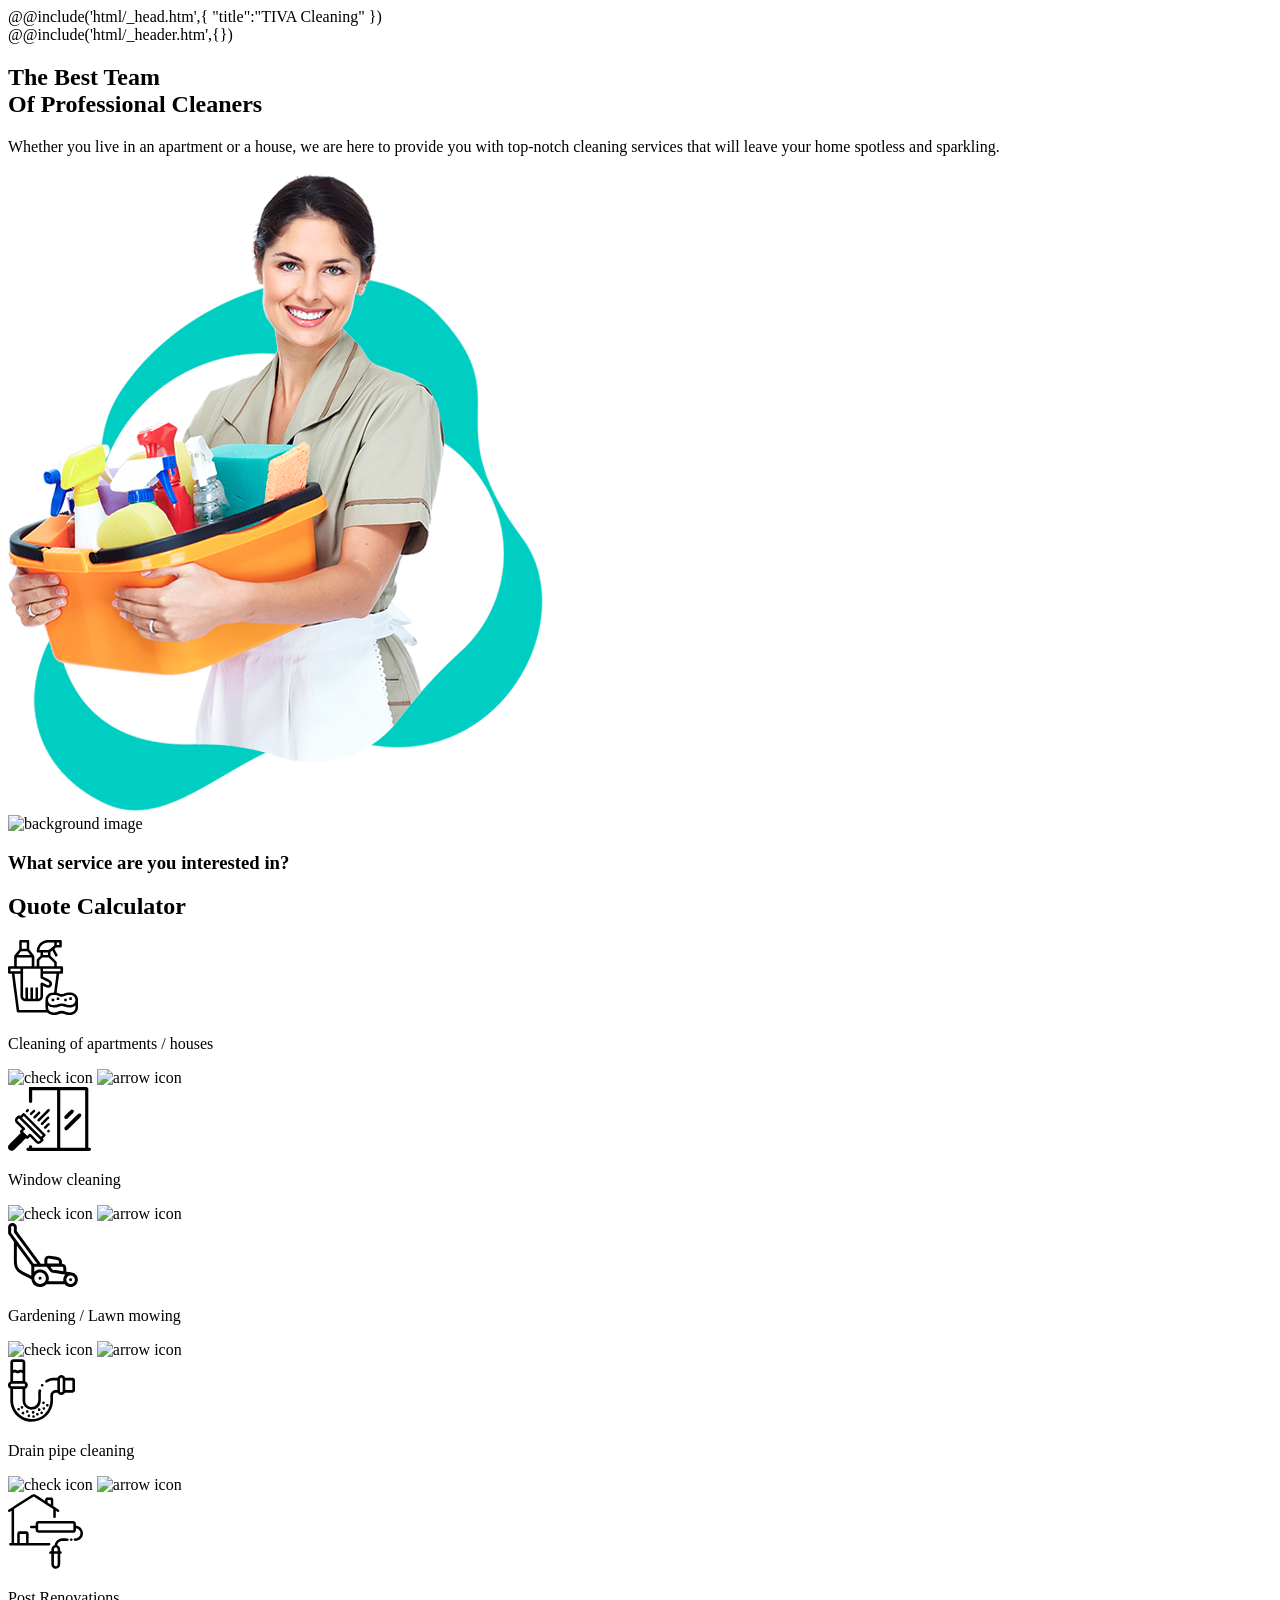
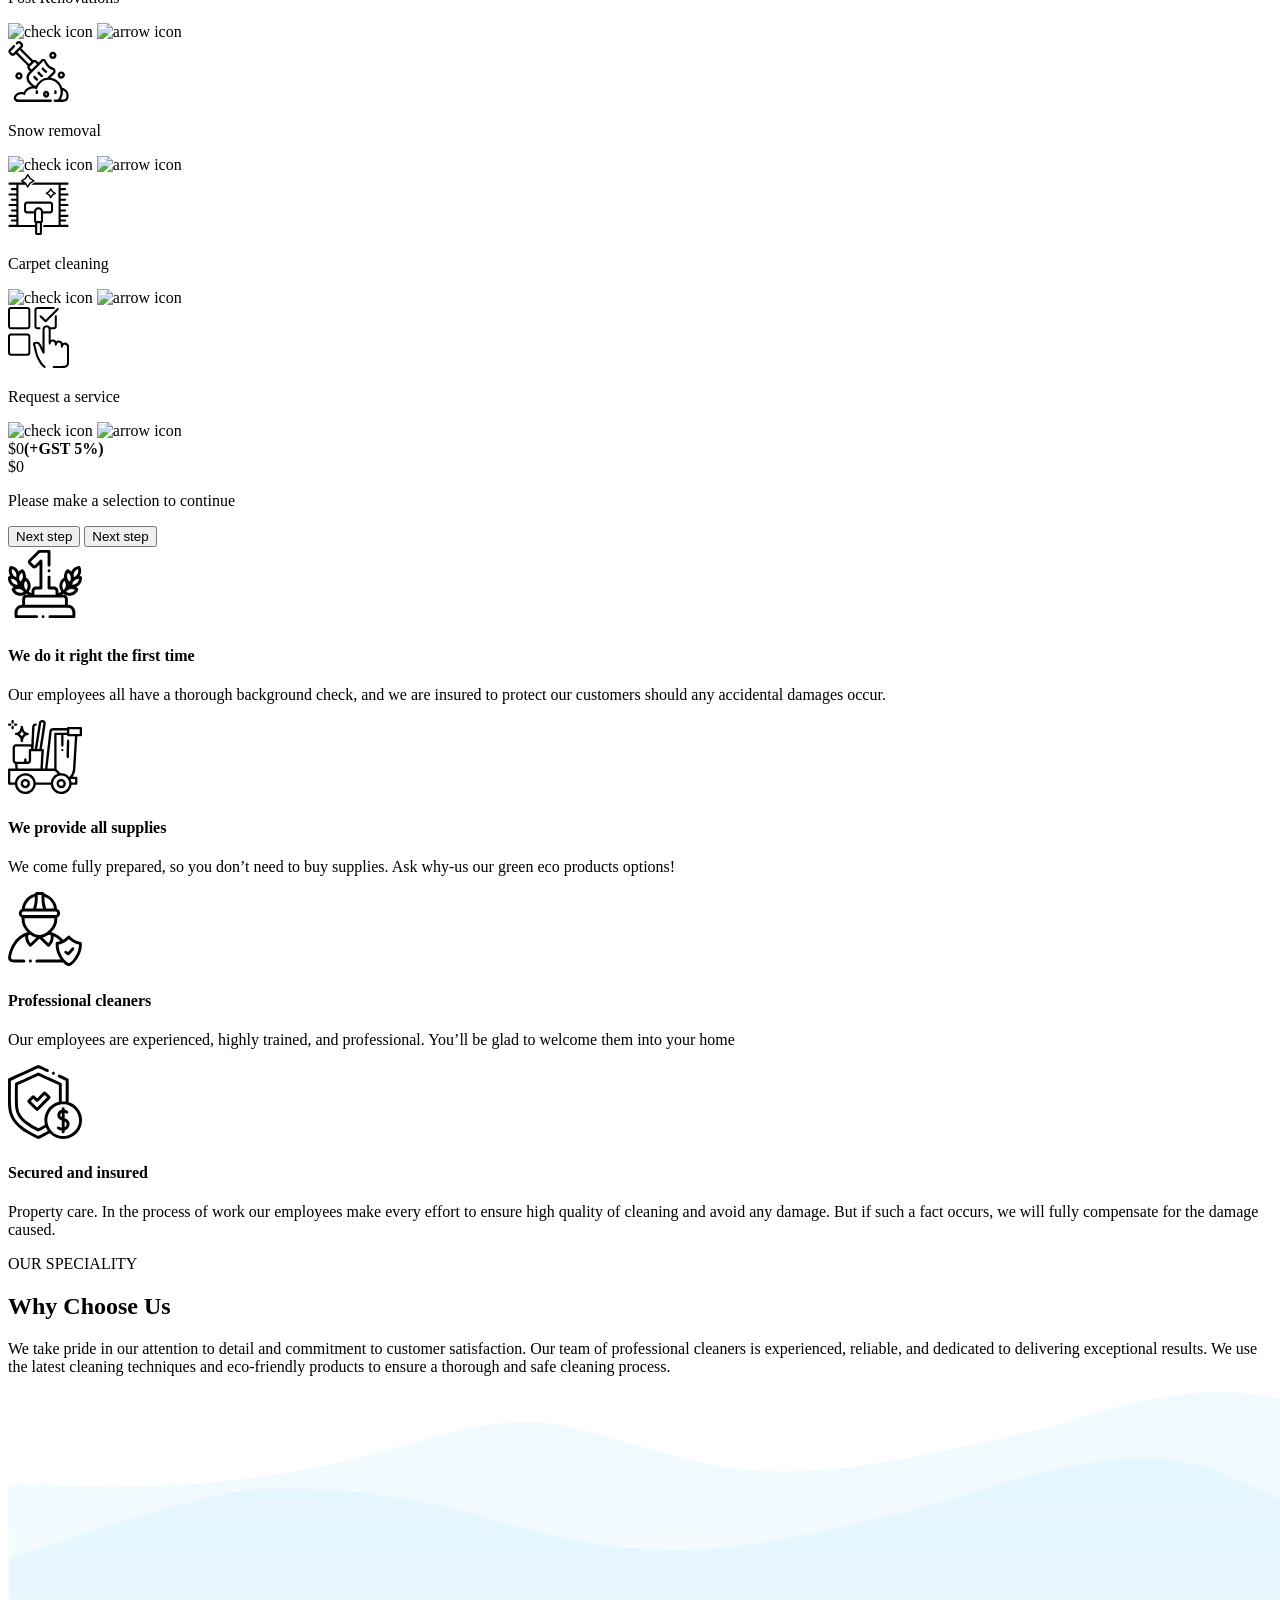
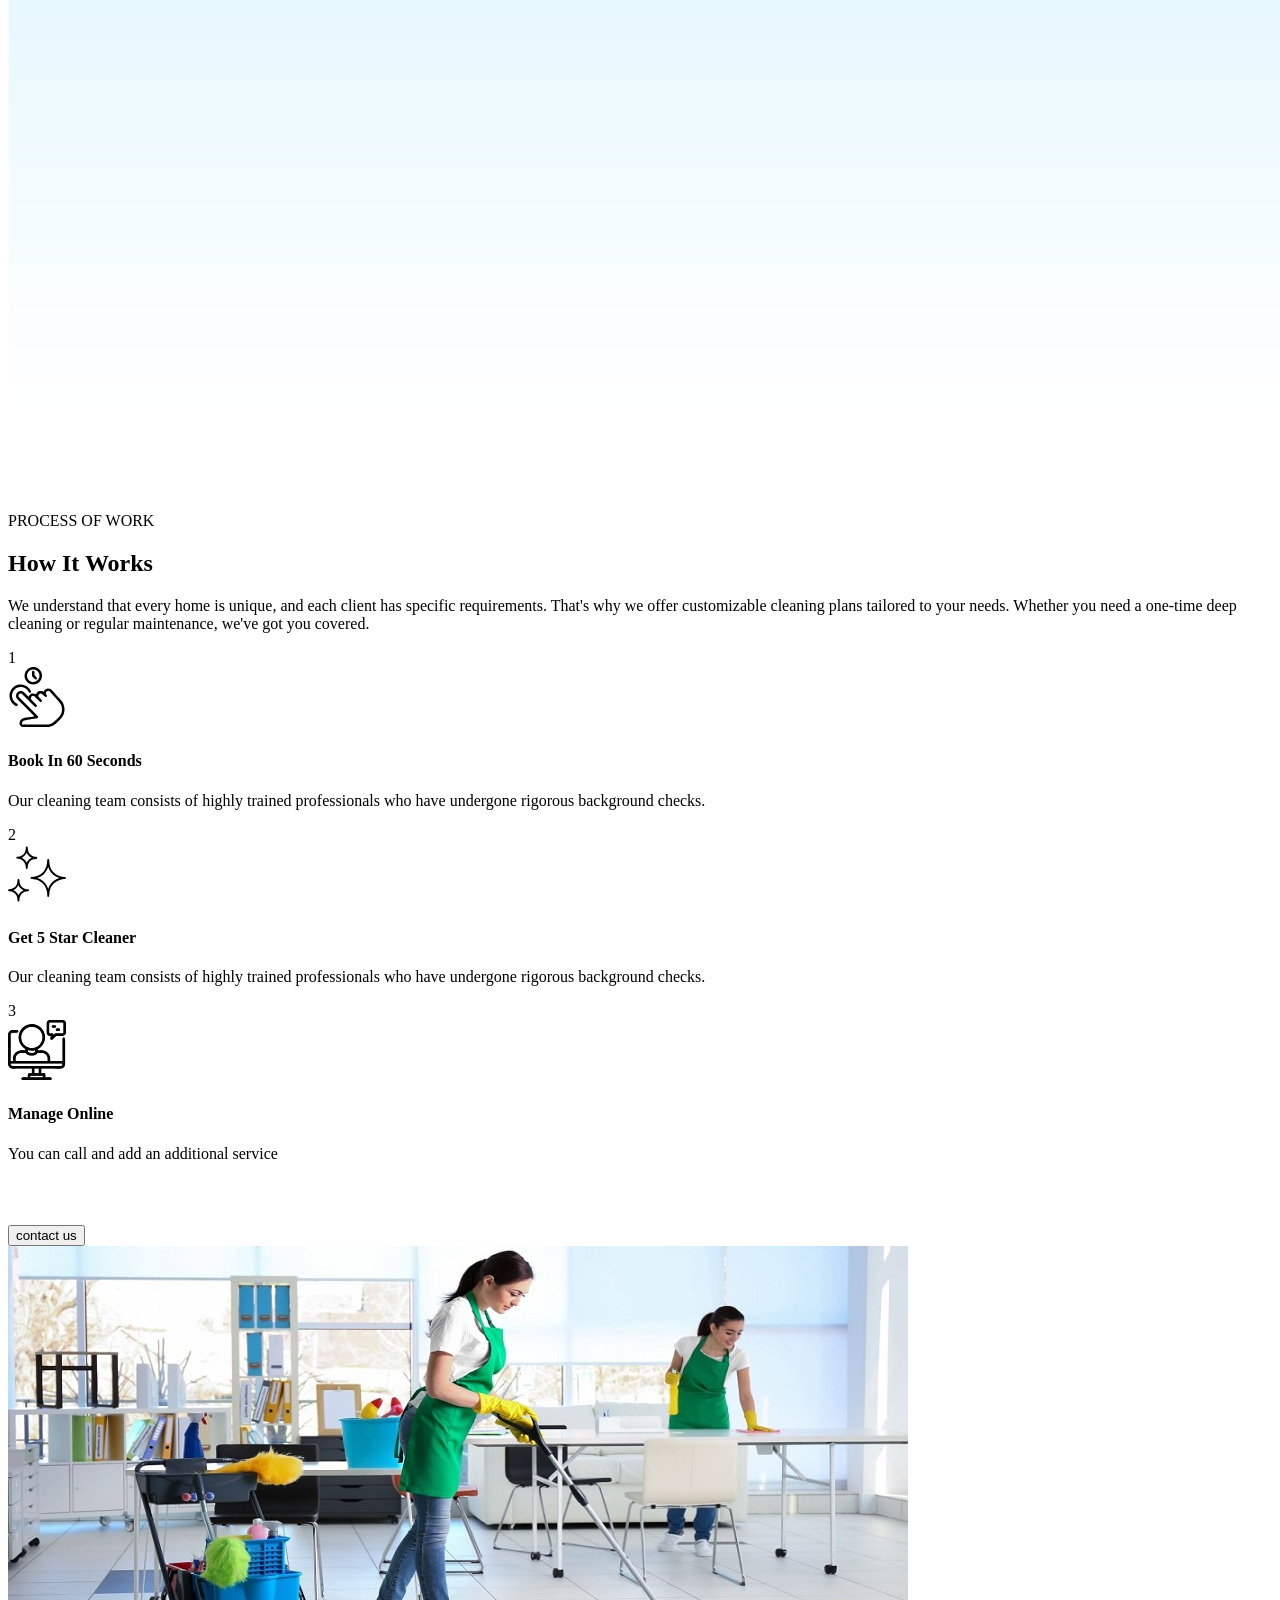
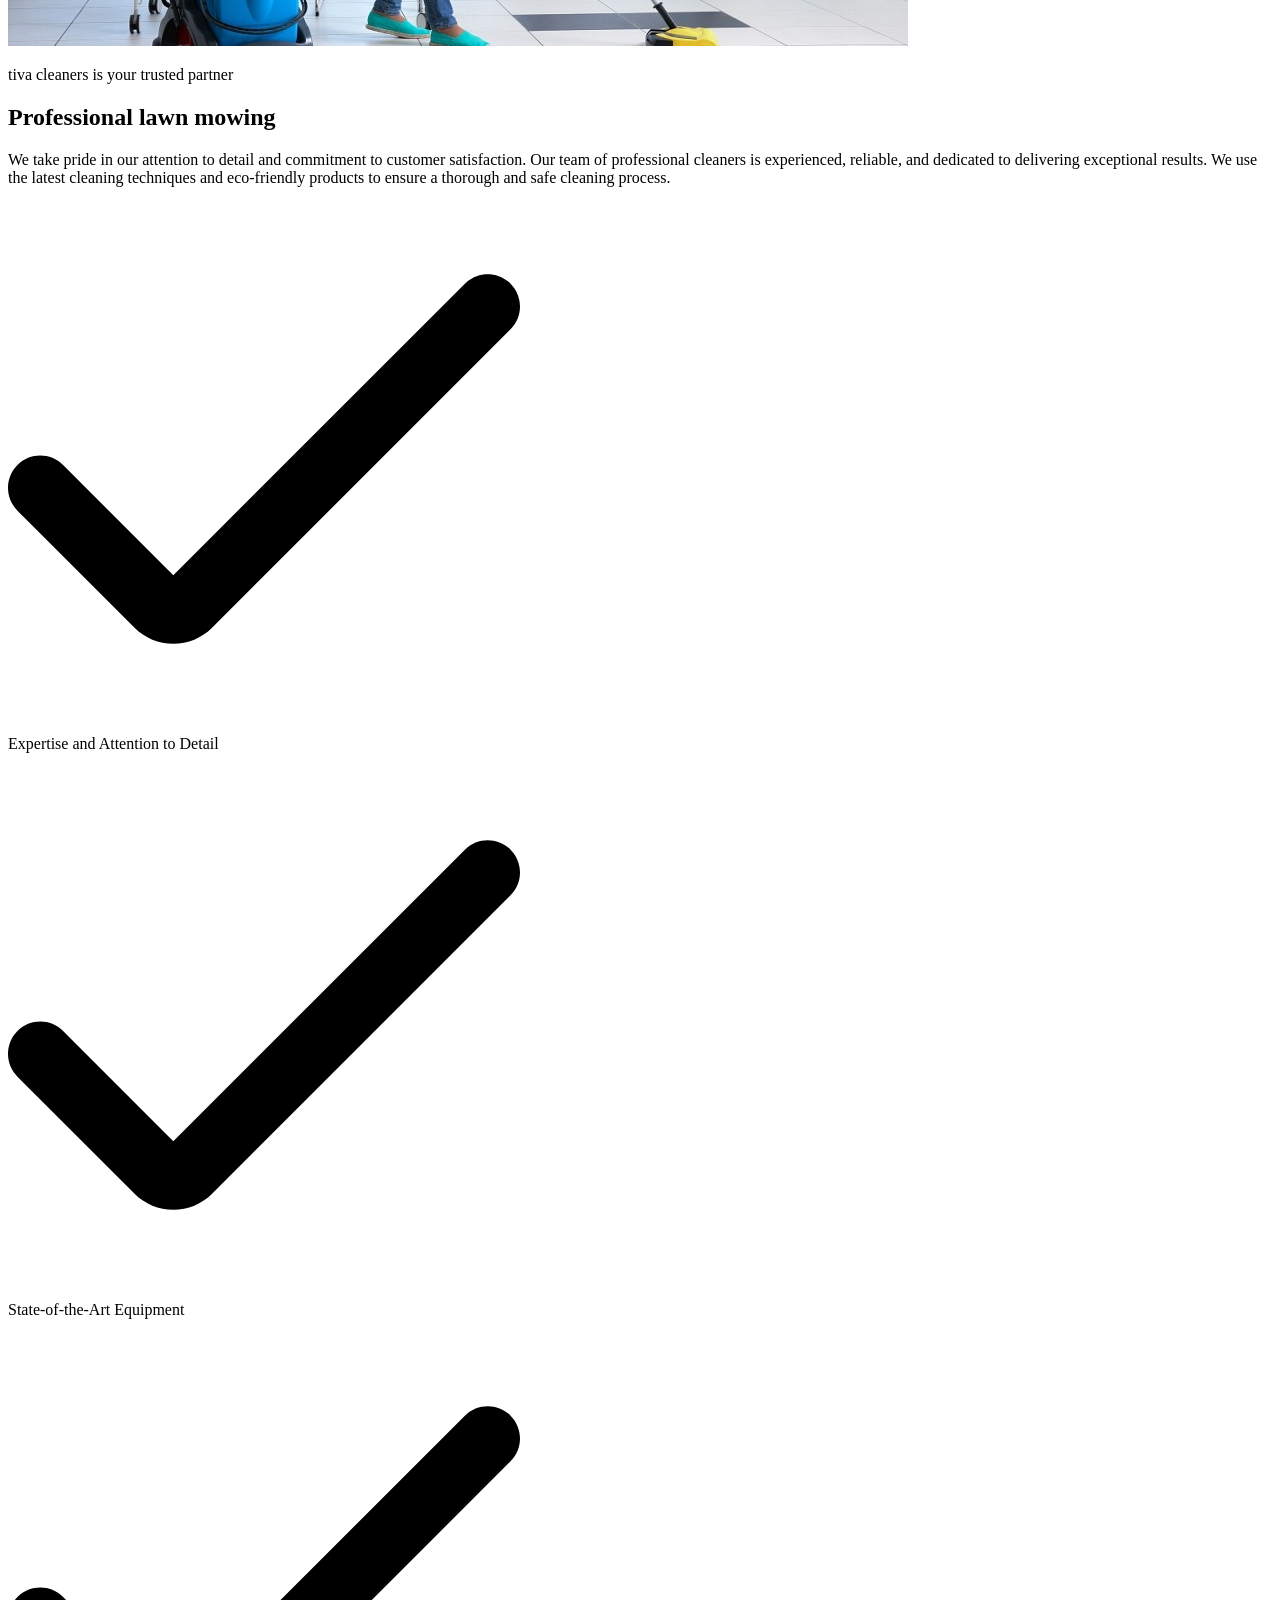
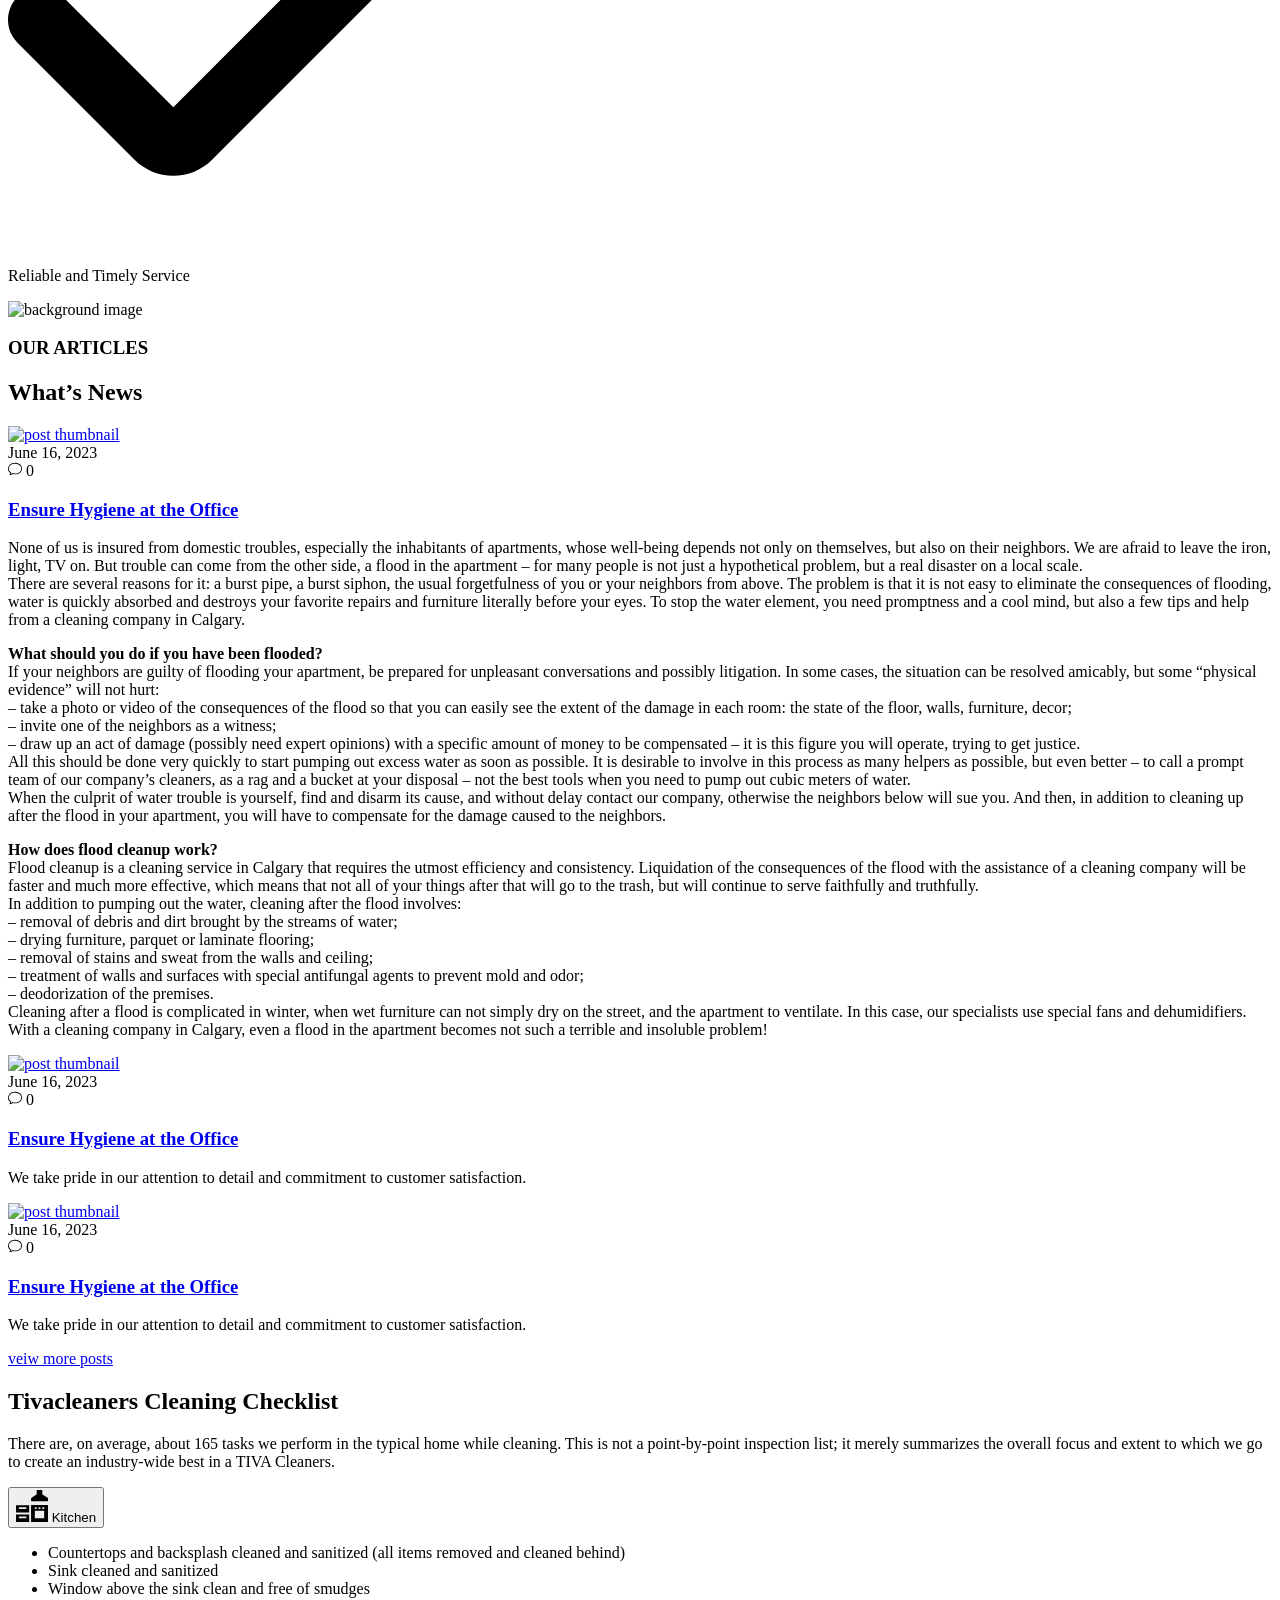
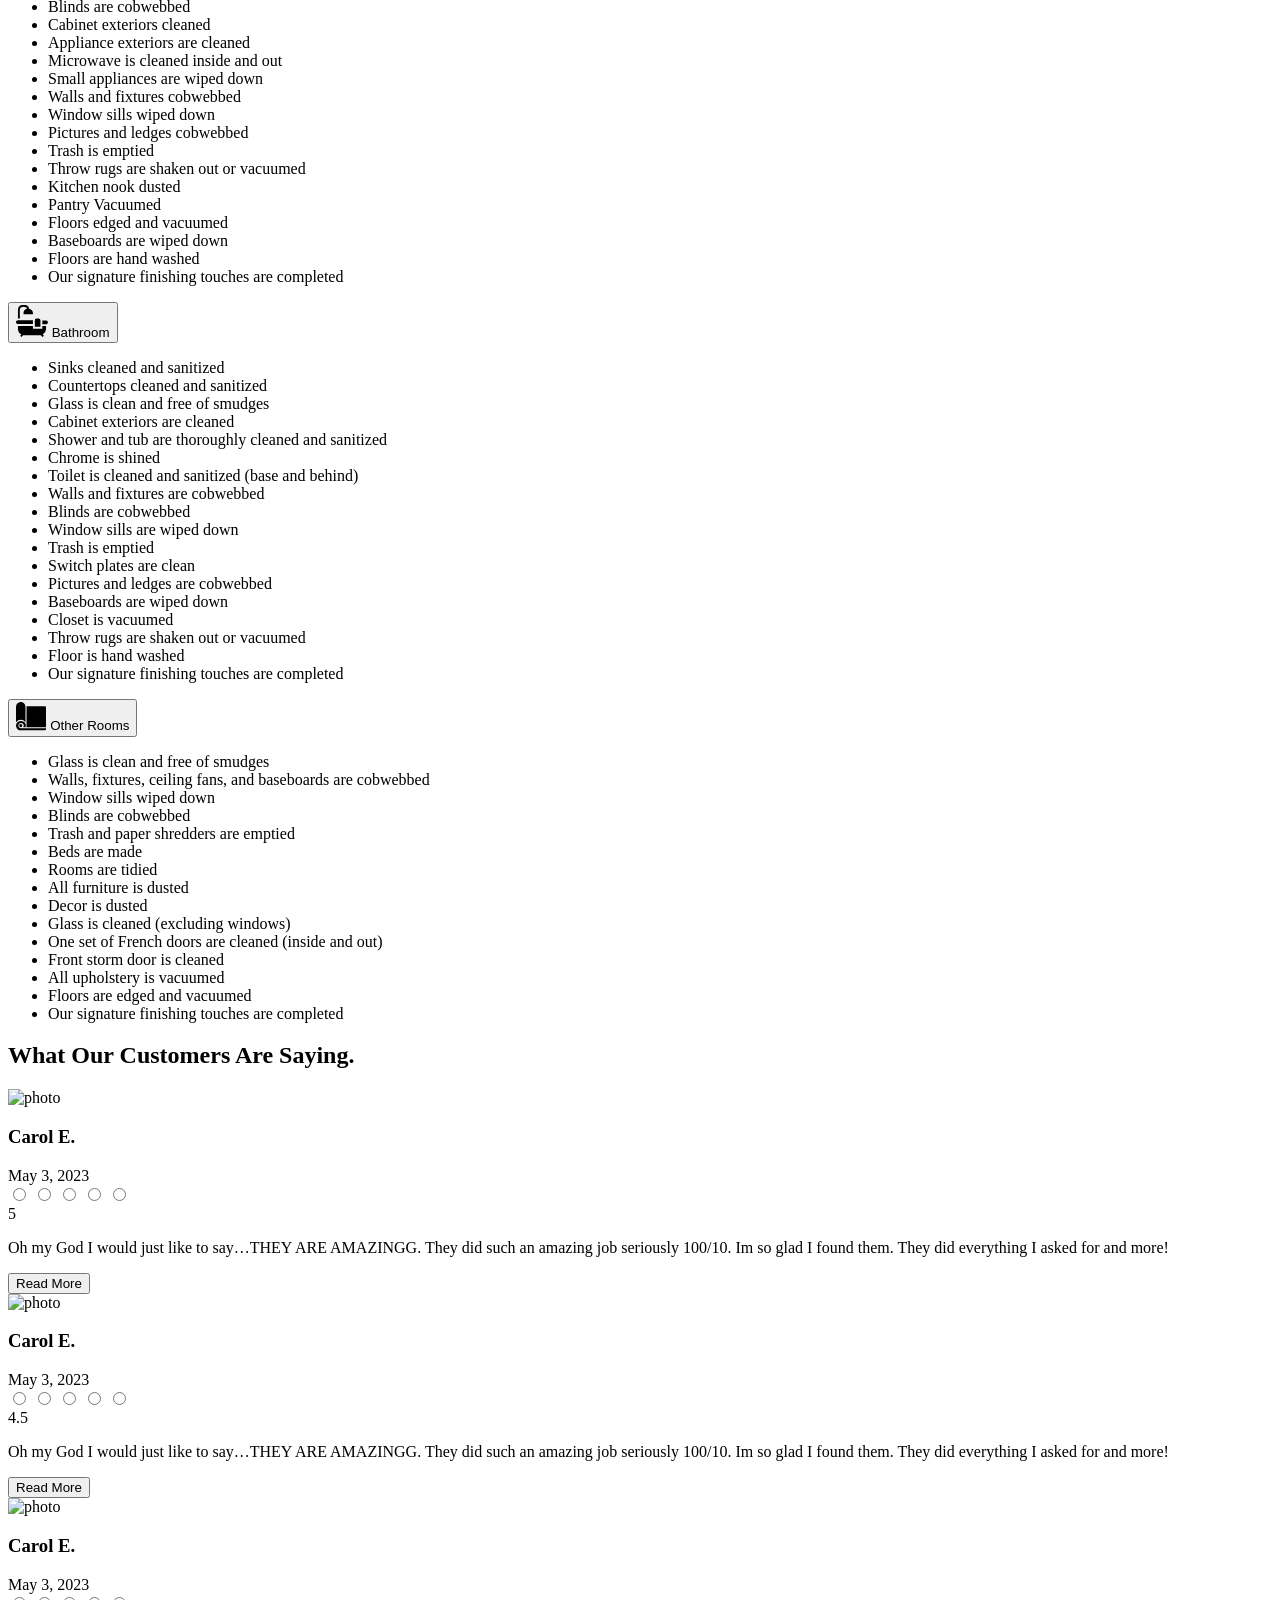
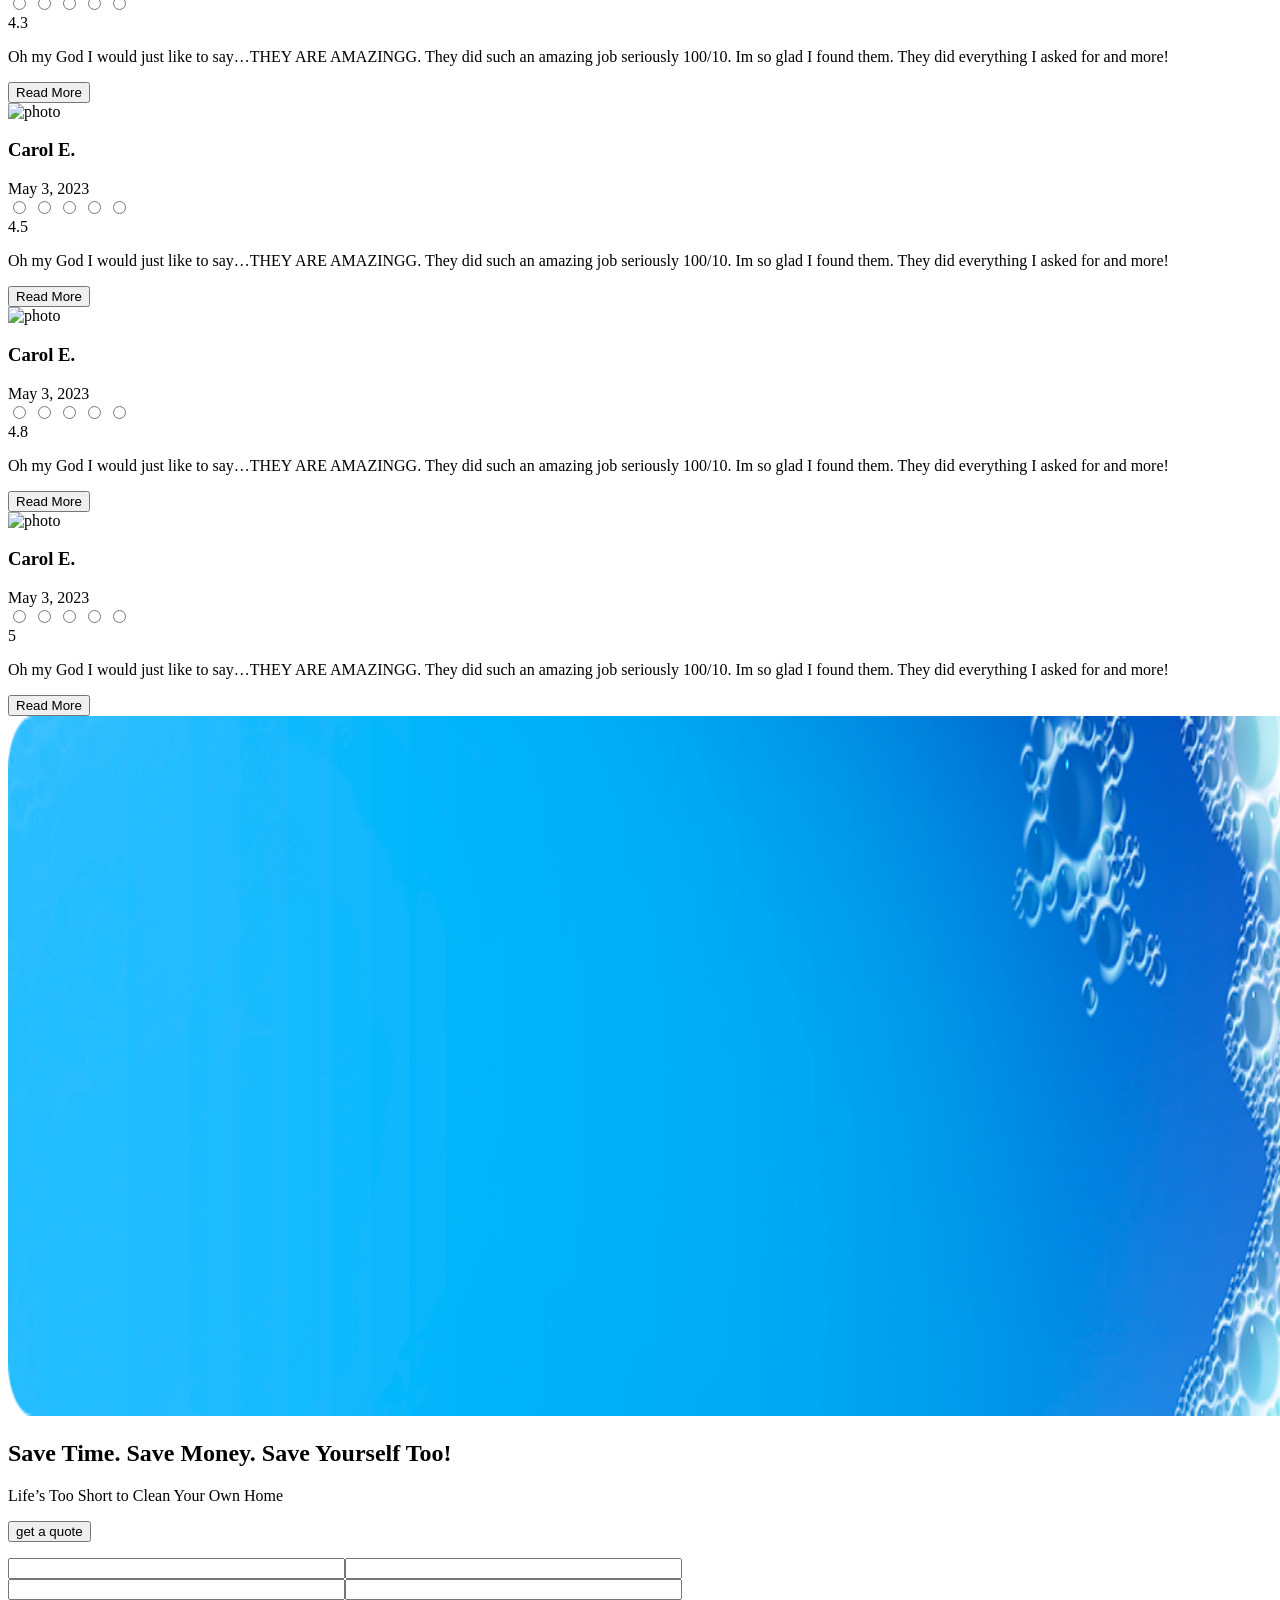
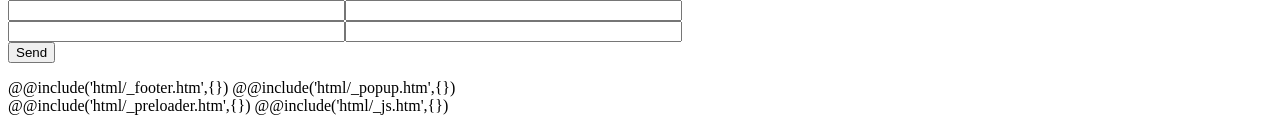
==== commit ad5e509f: "pravki 21092023" ====
--- a/src/index.html
+++ b/src/index.html
@@ -1188,6 +1188,14 @@
                         3500+ sq.feet
                       </div>
                     </div>
+
+                    <div class="removal-poster">
+                      <h3 class="removal-poster__text">
+                        Snow is no longer your concern! <br> 
+                        <small>With a monthly subscription, we remove snow regardless of the schedule, and as soon as it appears in your yard!</small>
+                      </h3>
+                      <a href="#" class="removal-poster__link btn" data-goto-header data-goto="#payment-options">Subscribe</a>
+                    </div>
                   </div>
                 </div>
                 <div class="spollers__item" data-service-filters="8">
@@ -1260,7 +1268,7 @@
               <div class="payment-options">
                 <h3 class="payment-options__title">CHOOSE YOUR FREQUENCY</h3>
 
-                <div class="payment-options__variants">
+                <div class="payment-options__variants" id="payment-options">
                   <label class="payment-options__option _setected" for="oneTime" data-discont-procent="0">
                     One time
                     <span>100</span>
@@ -1692,7 +1700,7 @@
       <section class="trust-triggers" id="trust-triggers">
         <div class="trust-triggers__container">
           <div class="trust-triggers__img">
-            <img src="img/pipe.png" alt="trust-triggers__img" />
+            <img src="img/themes/IMG_7781.JPG" alt="trust-triggers__img" />
           </div>
 
           <div class="trust-triggers__content">
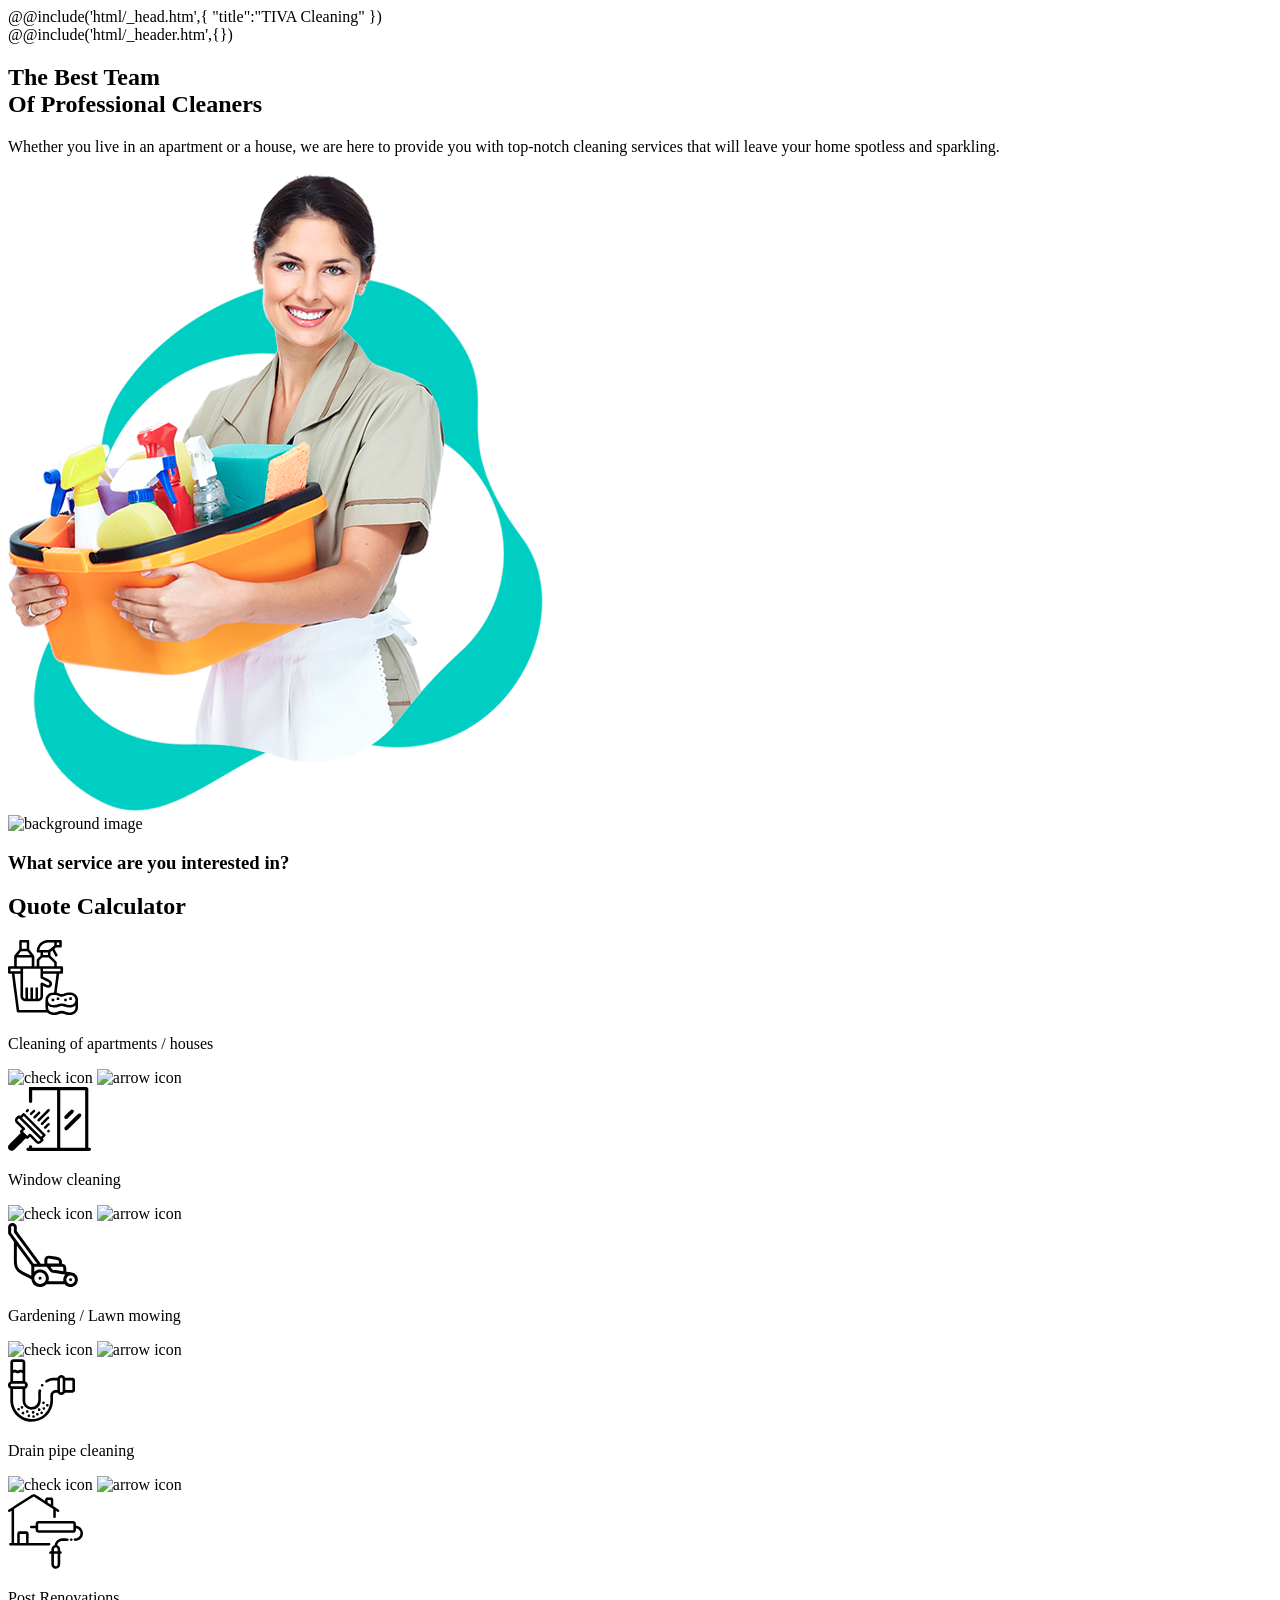
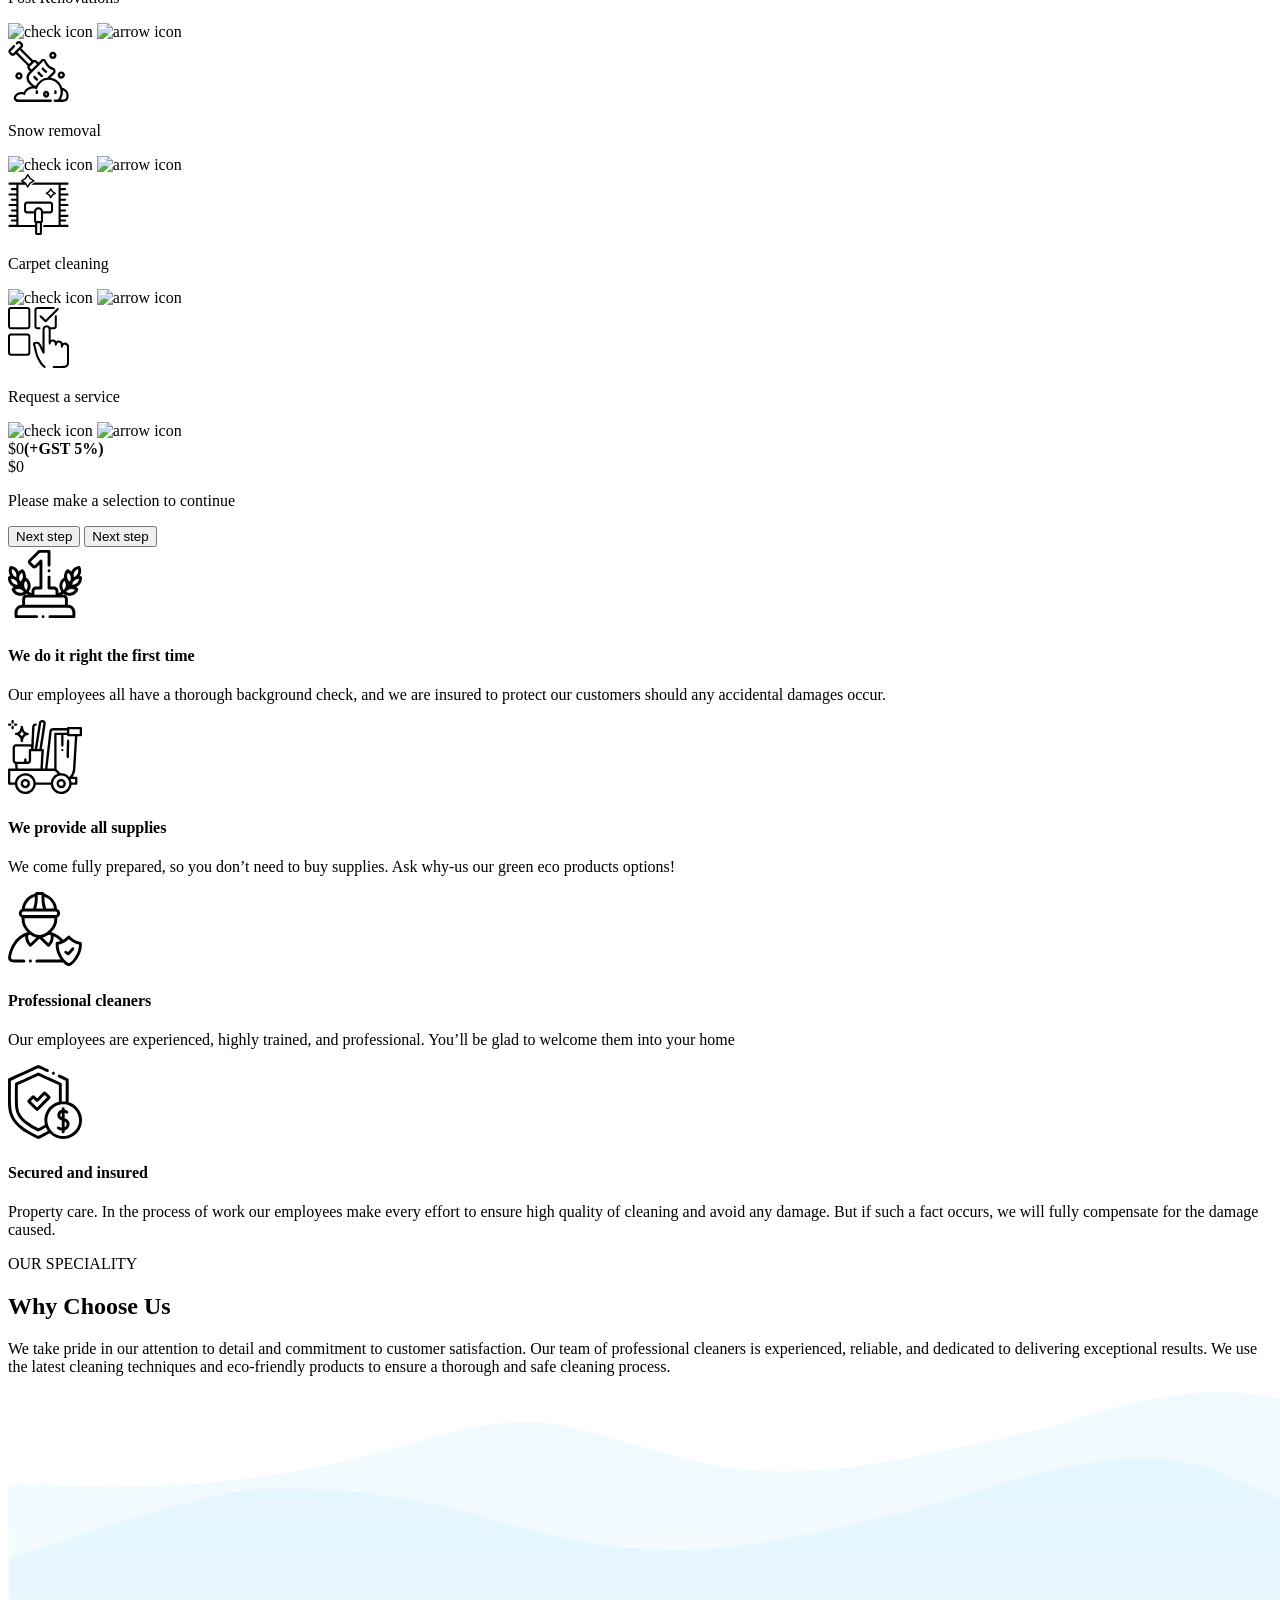
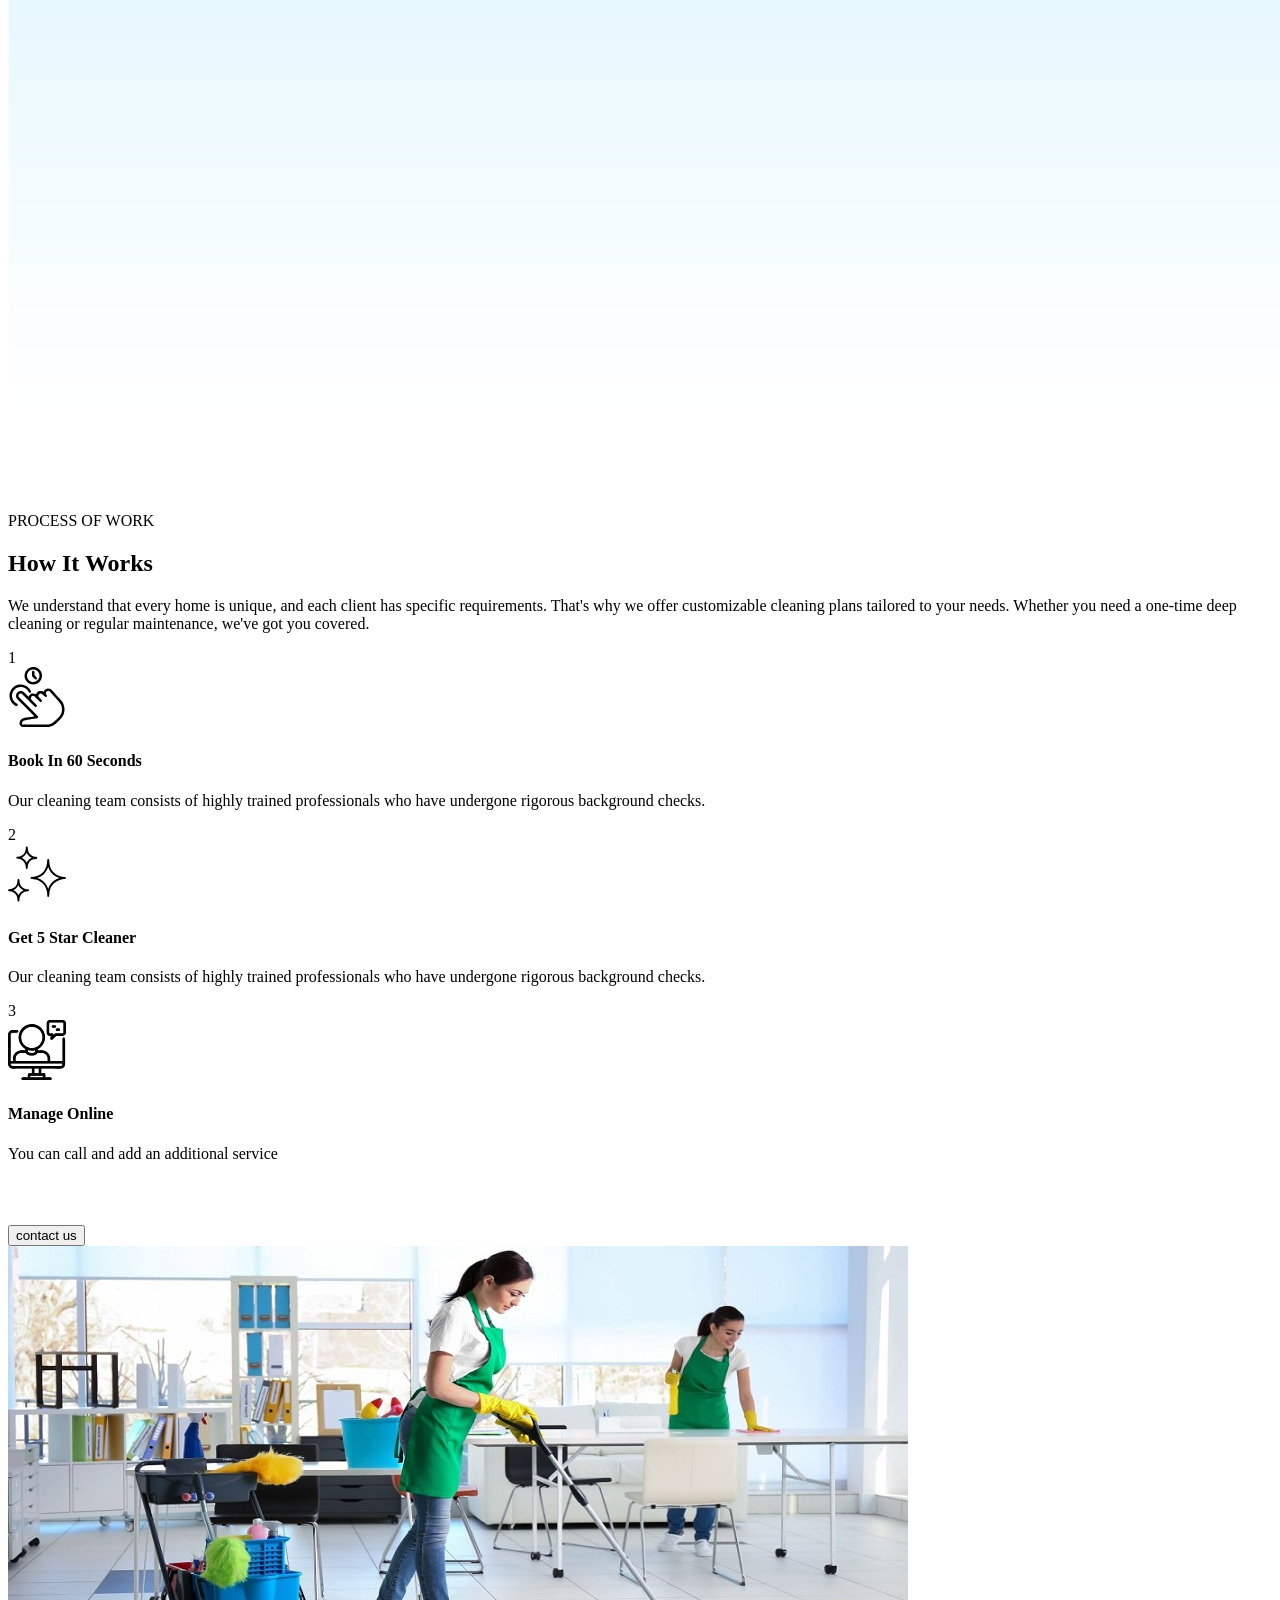
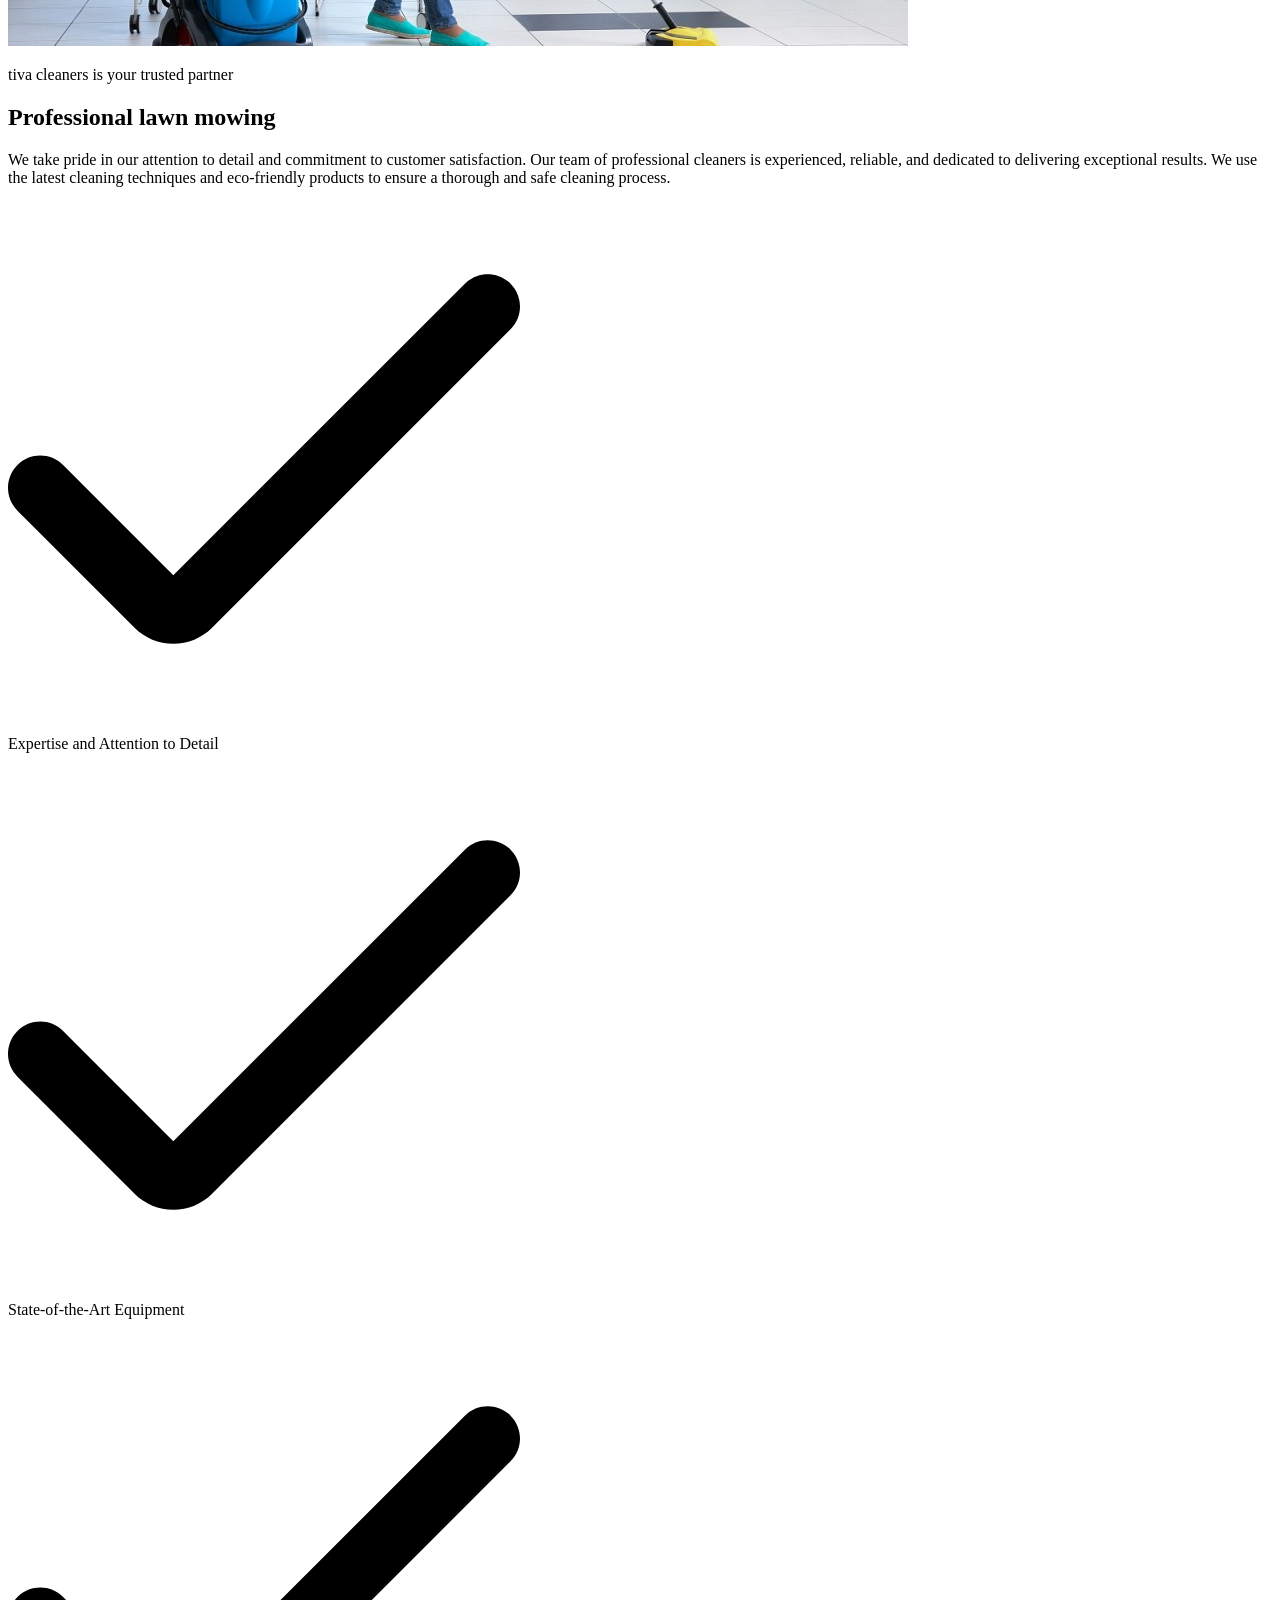
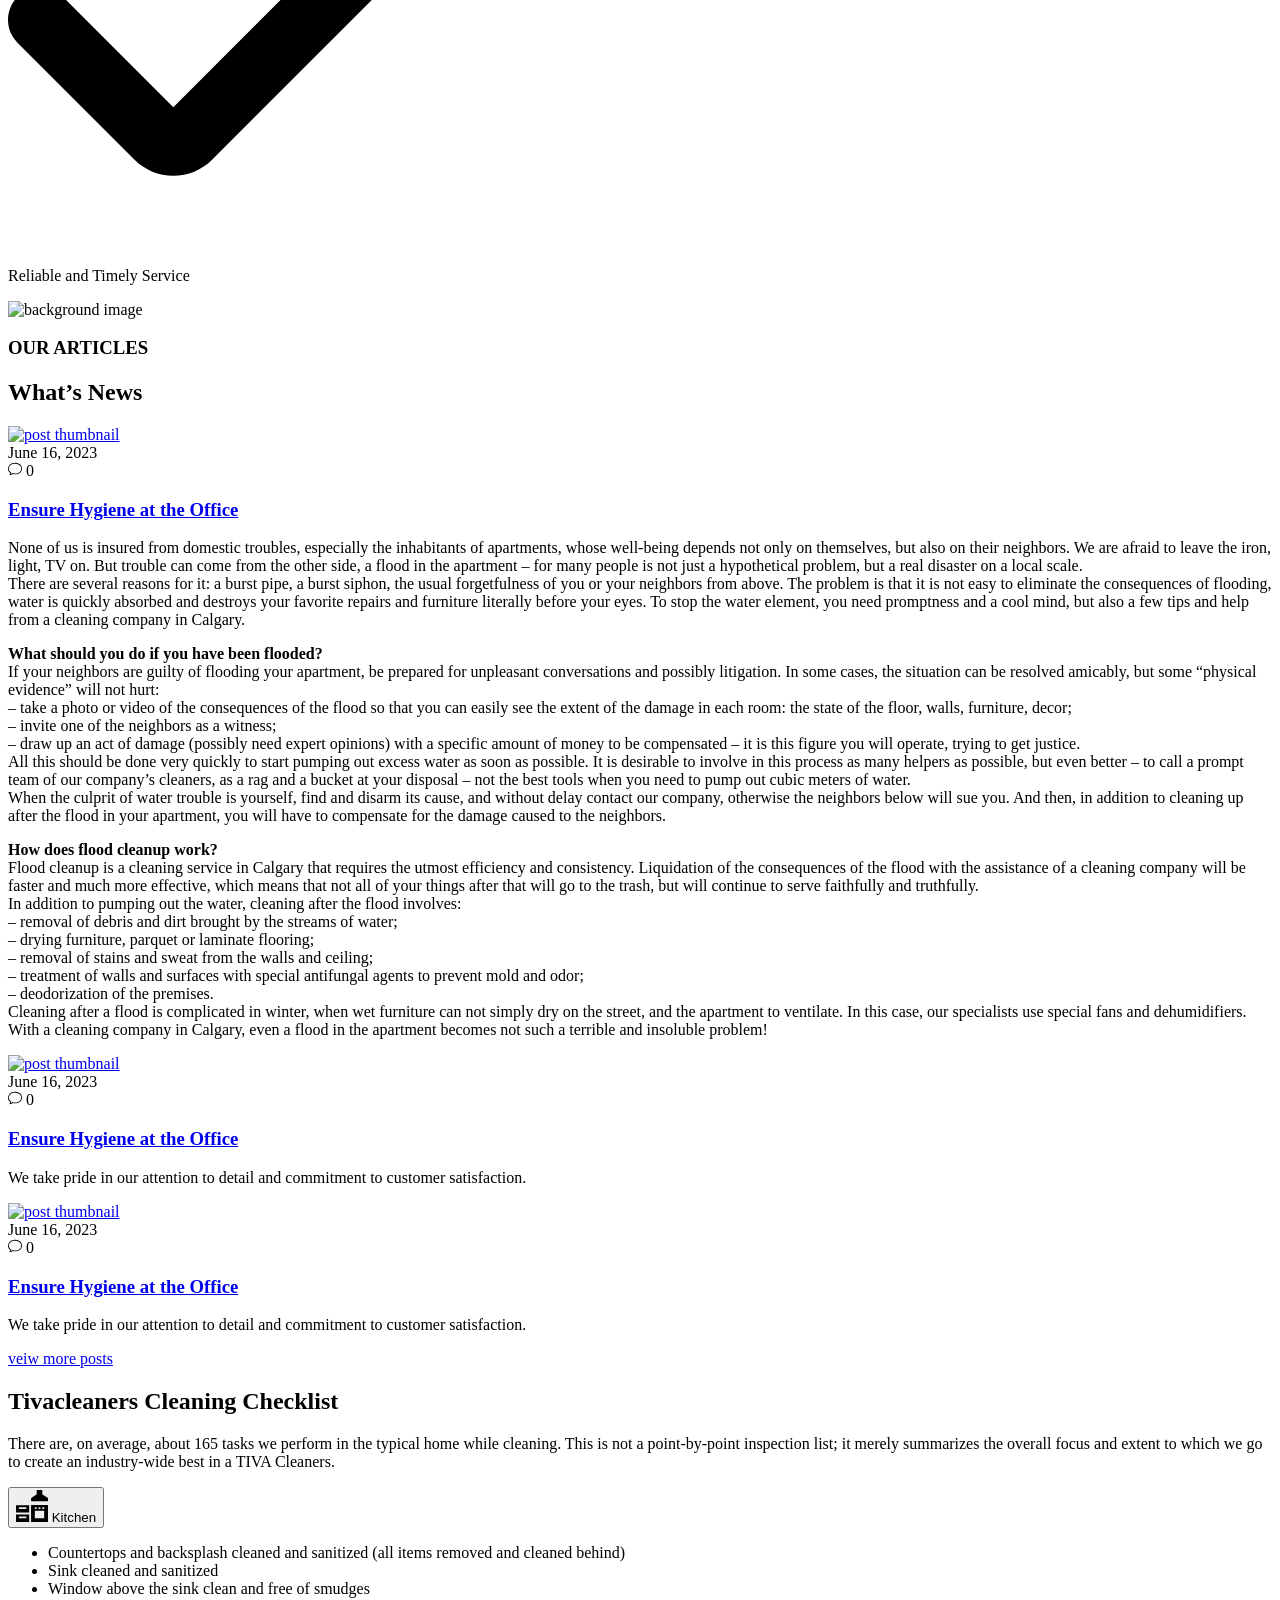
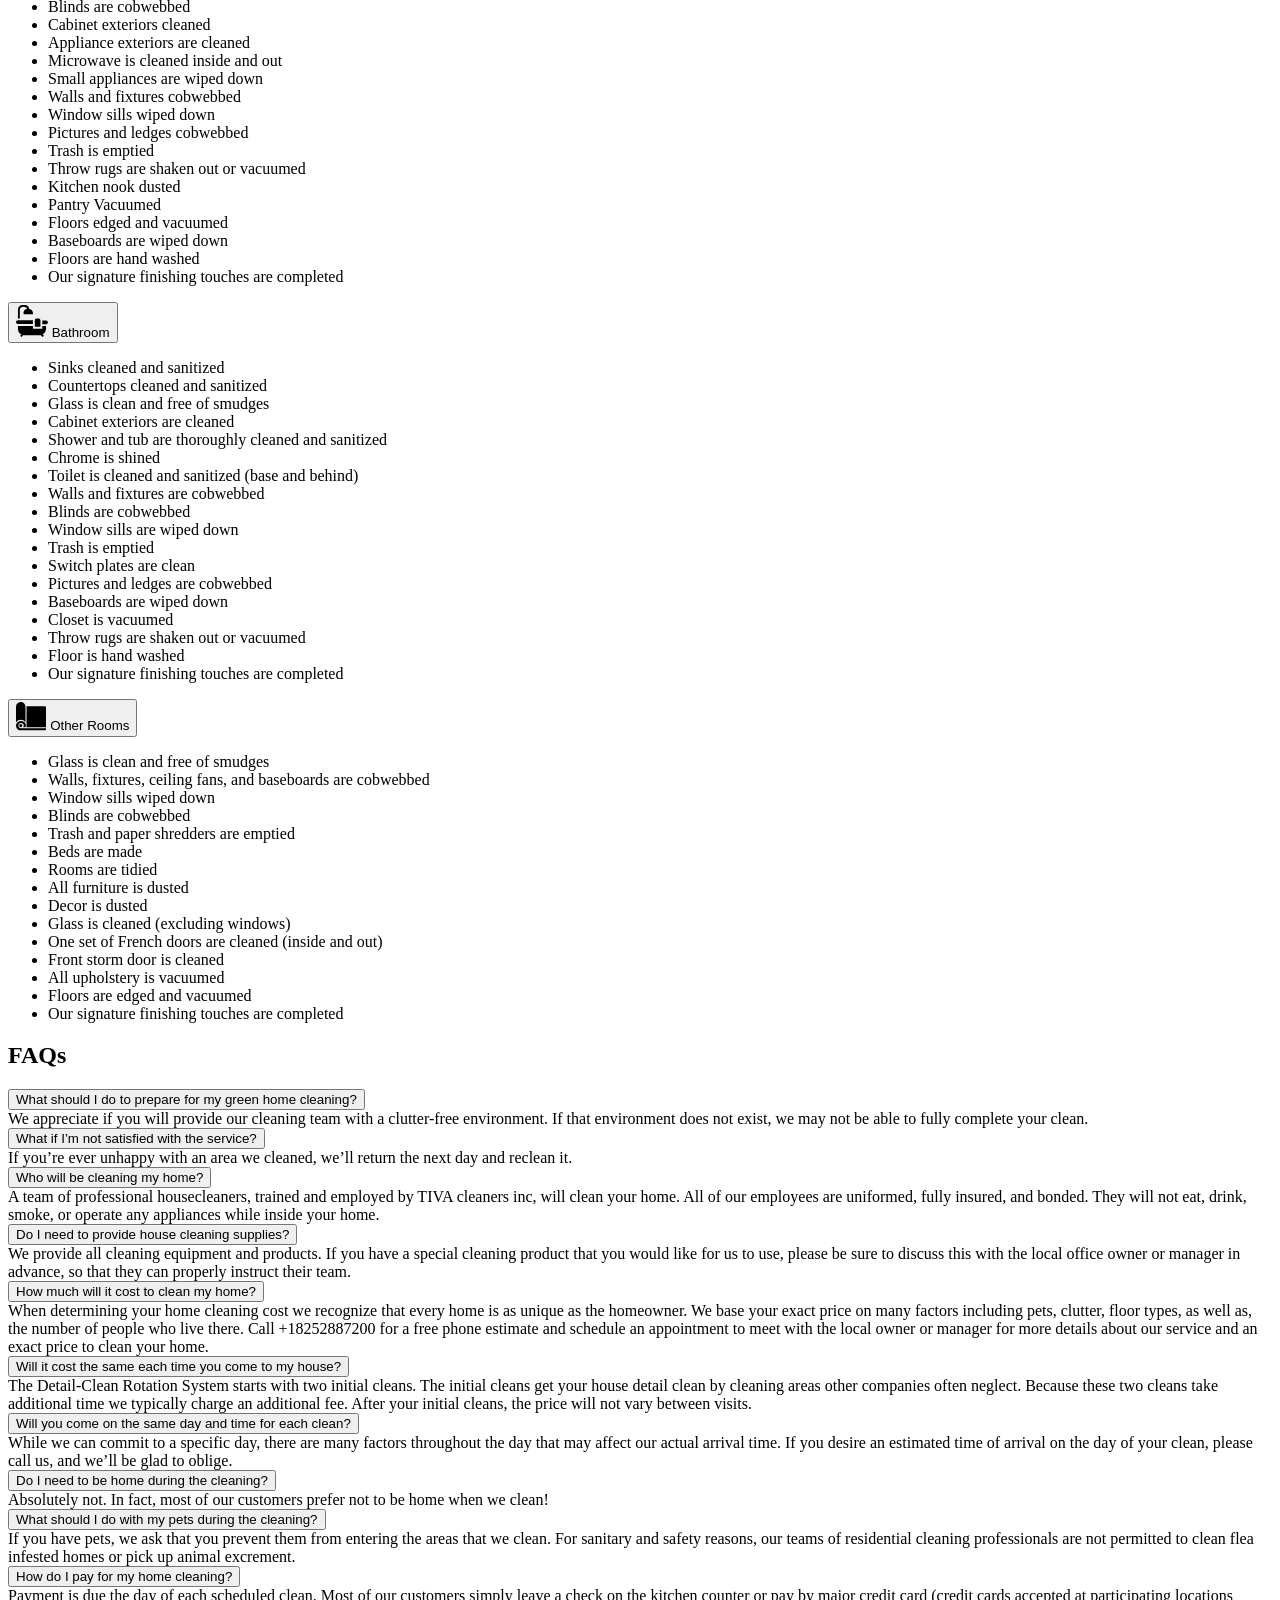
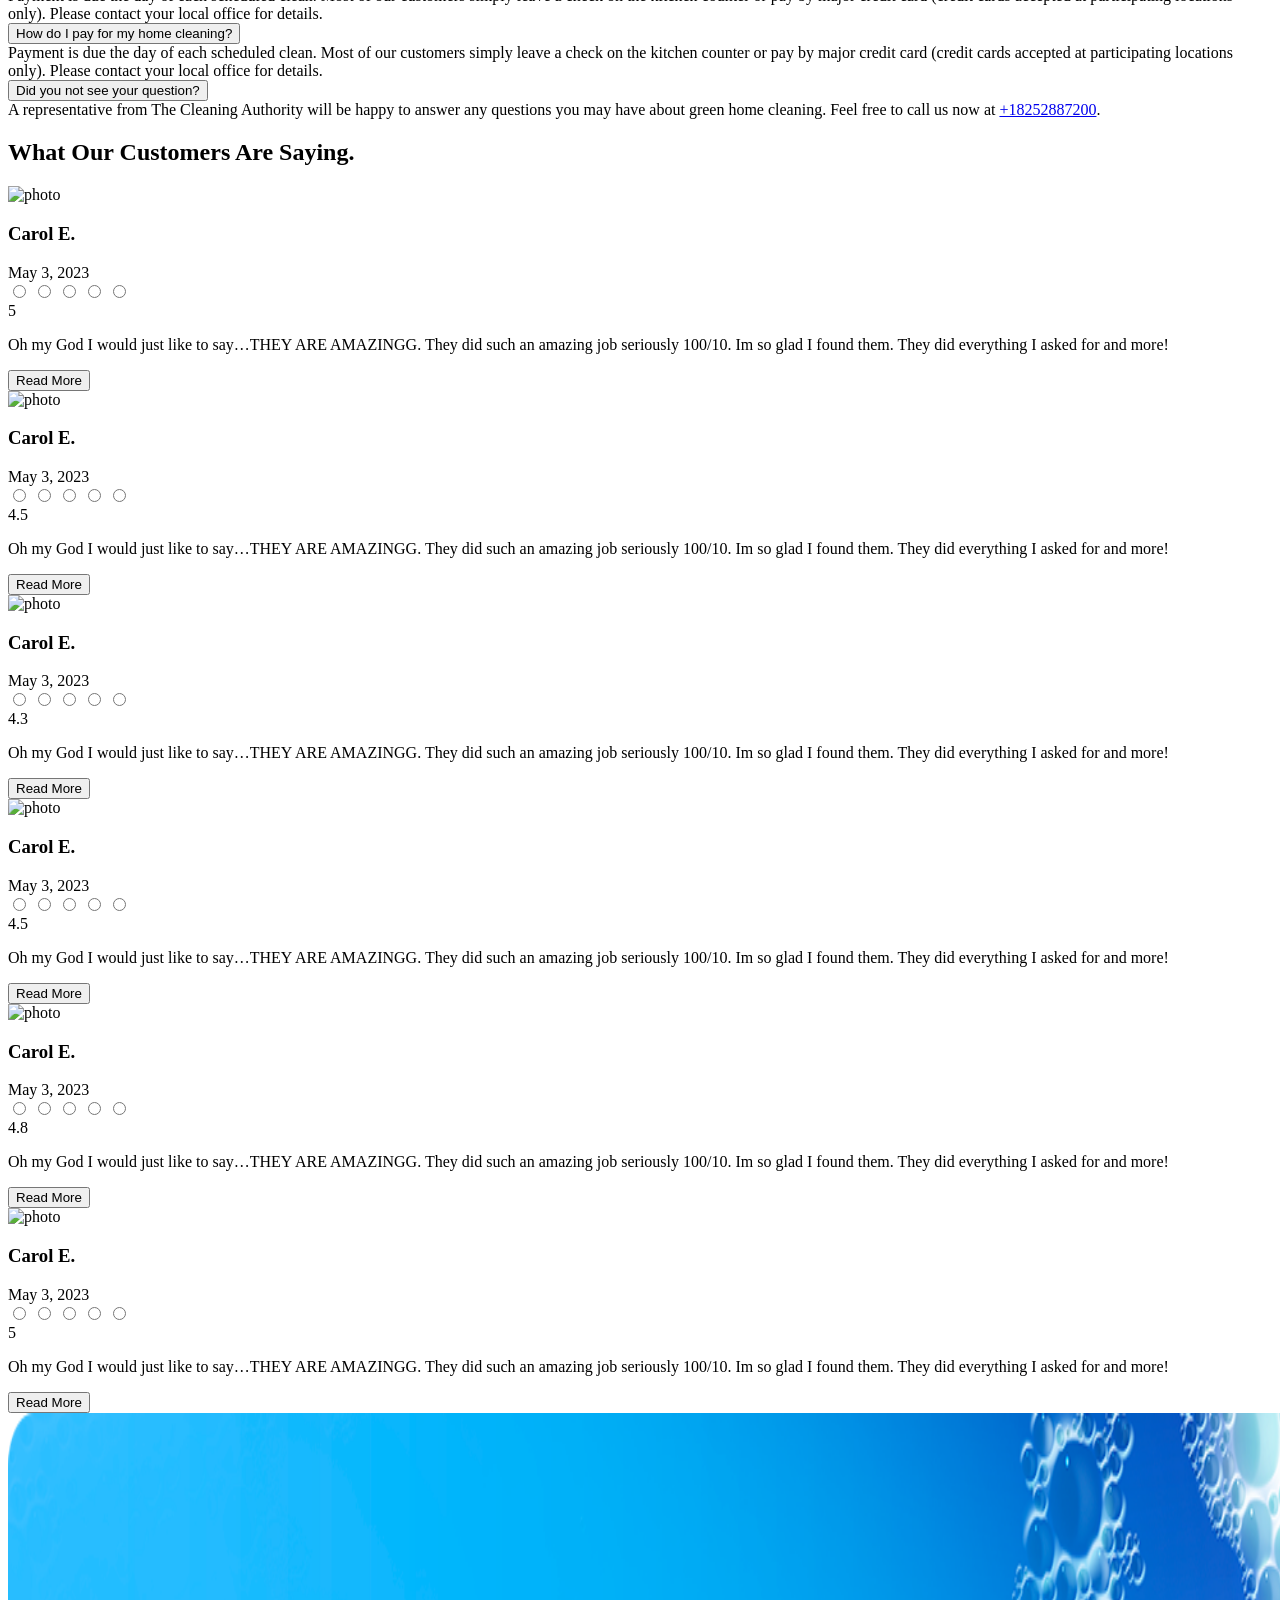
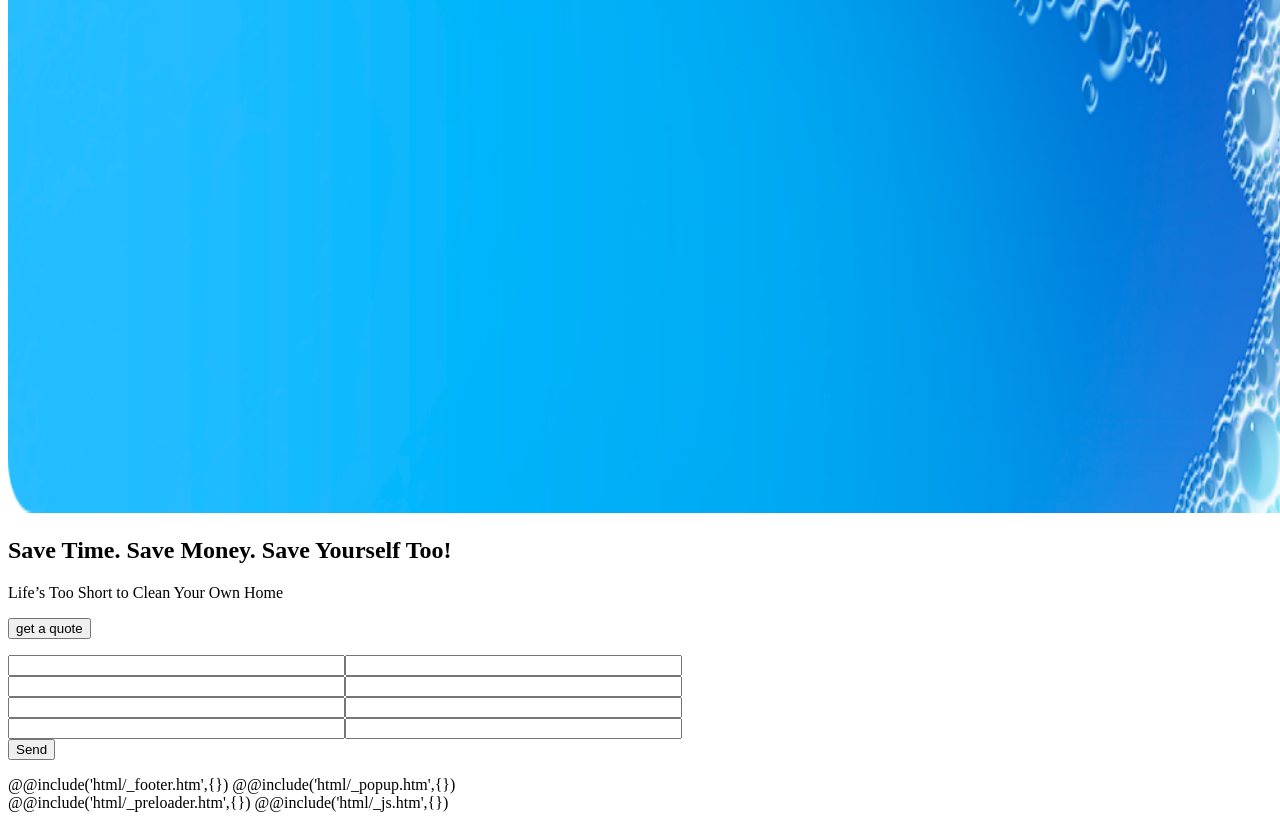
==== commit 81db2de0: "add faqs section" ====
--- a/src/index.html
+++ b/src/index.html
@@ -1194,7 +1194,14 @@
                         Snow is no longer your concern! <br> 
                         <small>With a monthly subscription, we remove snow regardless of the schedule, and as soon as it appears in your yard!</small>
                       </h3>
-                      <a href="#" class="removal-poster__link btn" data-goto-header data-goto="#payment-options">Subscribe</a>
+                      <button class="removal-poster__link btn" >Subscribe</button>
+                    </div>
+
+                    <div class="removal__subsc">
+                      <input type="checkbox" id="monthlySubscription"  name="monthlySubscription" value="Monthly subscription for snow removal" />
+                      <label class="switsh-btn  removal__subsc-btn" for="monthlySubscription" id="monthlySubscriptionBtn">
+                        Monthly subscription
+                      </label>
                     </div>
                   </div>
                 </div>
@@ -1435,6 +1442,7 @@
                         <input type="radio" id="monthly" name="payment" value="Monthly" />
                         <input type="radio" id="biweekly" name="payment" value="Biweekly" />
                         <input type="radio" id="weekly" name="payment" value="Weekly" />
+                        <input type="radio" id="weekly" name="payment" value="Weekly" />
                       </div>
                     </fieldset>
                   </div>
@@ -1451,8 +1459,20 @@
                   </select>
                 </div>
 
+                <div class="form-check">
+                  <p class="form-check__text">
+                     By checking this box and providing us with your contact information, including phone and email, you consent to receive marketing, sales and administrative autodialed calls, voicemails and text message from MaidPro and its affiliates and franchisees. Your consent is not required or a condition of any purchase. Standard carrier text and data rates may apply.
+                  </p>
+                 <div class="form-check__check-wrap">
+                    <input class="form-check__input" type="checkbox" value="" id="consentDataTransfer">
+                    <label class="form-check__label" for="consentDataTransfer">
+                      I Agree
+                    </label>
+                 </div>
+                </div>
+
                 <div class="calculator__buttons-wrap">
-                  <button type="submit" class="btn btn-primary" id="bookNowBtn">
+                  <button type="submit" class="btn btn-primary" id="bookNowBtn" disabled>
                     Book my cleaning
                   </button>
                 </div>
@@ -2127,6 +2147,124 @@
         </div>
       </section>
 
+      <section class="faqs">
+        <div class="faqs__container">
+          <h2 class="faqs__heading">FAQs</h2>
+
+          <div data-spollers class="spollers">
+            <div class="spollers__item">
+              <button class="spollers__title _spoller-active" data-spoller>
+                What should I do to prepare for my green home cleaning?
+              </button>
+              <div class="spollers__body">
+                We appreciate if you will provide our cleaning team with a clutter-free environment. If that environment does not exist, we may not be able to fully complete your clean.
+              </div>
+            </div>
+
+            <div class="spollers__item">
+              <button class="spollers__title _spoller-active" data-spoller data-open>
+                What if I’m not satisfied with the service?
+              </button>
+              <div class="spollers__body">
+                If you’re ever unhappy with an area we cleaned, we’ll return the next day and reclean it.
+              </div>
+            </div>
+
+            <div class="spollers__item">
+              <button class="spollers__title _spoller-active" data-spoller>
+                Who will be cleaning my home?
+              </button>
+              <div class="spollers__body">
+                A team of professional housecleaners, trained and employed by TIVA cleaners inc, will clean your home. All of our employees are uniformed, fully insured, and bonded. They will not eat, drink, smoke, or operate any appliances while inside your home.
+              </div>
+            </div>
+
+            <div class="spollers__item">
+              <button class="spollers__title _spoller-active" data-spoller>
+                Do I need to provide house cleaning supplies?
+              </button>
+              <div class="spollers__body">
+                We provide all cleaning equipment and products. If you have a special cleaning product that you would like for us to use, please be sure to discuss this with the local office owner or manager in advance, so that they can properly instruct their team.
+              </div>
+            </div>
+
+            <div class="spollers__item">
+              <button class="spollers__title _spoller-active" data-spoller>
+                How much will it cost to clean my home?
+              </button>
+              <div class="spollers__body">
+                When determining your home cleaning cost we recognize that every home is as unique as the homeowner. We base your exact price on many factors including pets, clutter, floor types, as well as, the number of people who live there. 
+                Call +18252887200 for a free phone estimate and schedule an appointment to meet with the local owner or manager for more details about our service and an exact price to clean your home.
+              </div>
+            </div>
+
+            <div class="spollers__item">
+              <button class="spollers__title _spoller-active" data-spoller>
+                Will it cost the same each time you come to my house?
+              </button>
+              <div class="spollers__body">
+                The Detail-Clean Rotation System starts with two initial cleans. The initial cleans get your house detail clean by cleaning areas other companies often neglect. Because these two cleans take additional time we typically charge an additional fee. After your initial cleans, the price will not vary between visits.
+              </div>
+            </div>
+
+            <div class="spollers__item">
+              <button class="spollers__title _spoller-active" data-spoller>
+                Will you come on the same day and time for each clean?
+              </button>
+              <div class="spollers__body">
+                While we can commit to a specific day, there are many factors throughout the day that may affect our actual arrival time. If you desire an estimated time of arrival on the day of your clean, please call us, and we’ll be glad to oblige.
+              </div>
+            </div>
+
+            <div class="spollers__item">
+              <button class="spollers__title _spoller-active" data-spoller>
+                Do I need to be home during the cleaning?
+              </button>
+              <div class="spollers__body">
+                Absolutely not. In fact, most of our customers prefer not to be home when we clean!
+              </div>
+            </div>
+
+            <div class="spollers__item">
+              <button class="spollers__title _spoller-active" data-spoller>
+                What should I do with my pets during the cleaning?
+              </button>
+              <div class="spollers__body">
+                If you have pets, we ask that you prevent them from entering the areas that we clean. For sanitary and safety reasons, our teams of residential cleaning professionals are not permitted to clean flea infested homes or pick up animal excrement.
+              </div>
+            </div>
+
+            <div class="spollers__item">
+              <button class="spollers__title _spoller-active" data-spoller>
+                How do I pay for my home cleaning?
+              </button>
+              <div class="spollers__body">
+                Payment is due the day of each scheduled clean. Most of our customers simply leave a check on the kitchen counter or pay by major credit card (credit cards accepted at participating locations only). Please contact your local office for details.
+              </div>
+            </div>
+
+            <div class="spollers__item">
+              <button class="spollers__title _spoller-active" data-spoller>
+                How do I pay for my home cleaning?
+              </button>
+              <div class="spollers__body">
+                Payment is due the day of each scheduled clean. Most of our customers simply leave a check on the kitchen counter or pay by major credit card (credit cards accepted at participating locations only). Please contact your local office for details.
+              </div>
+            </div>
+
+            <div class="spollers__item">
+              <button class="spollers__title _spoller-active" data-spoller>
+                Did you not see your question?
+              </button>
+              <div class="spollers__body">
+                A representative from The Cleaning Authority will be happy to answer any questions you may have about green home cleaning. Feel free to call us now at <a href="tel:+18252887200">+18252887200</a>.
+              </div>
+            </div>
+
+          </div>
+        </div>
+      </section>
+
       <section class="reviews" id="reviews">
         <div class="reviews__container">
           <h2 class="reviews__heading">What Our Customers Are Saying.</h2>
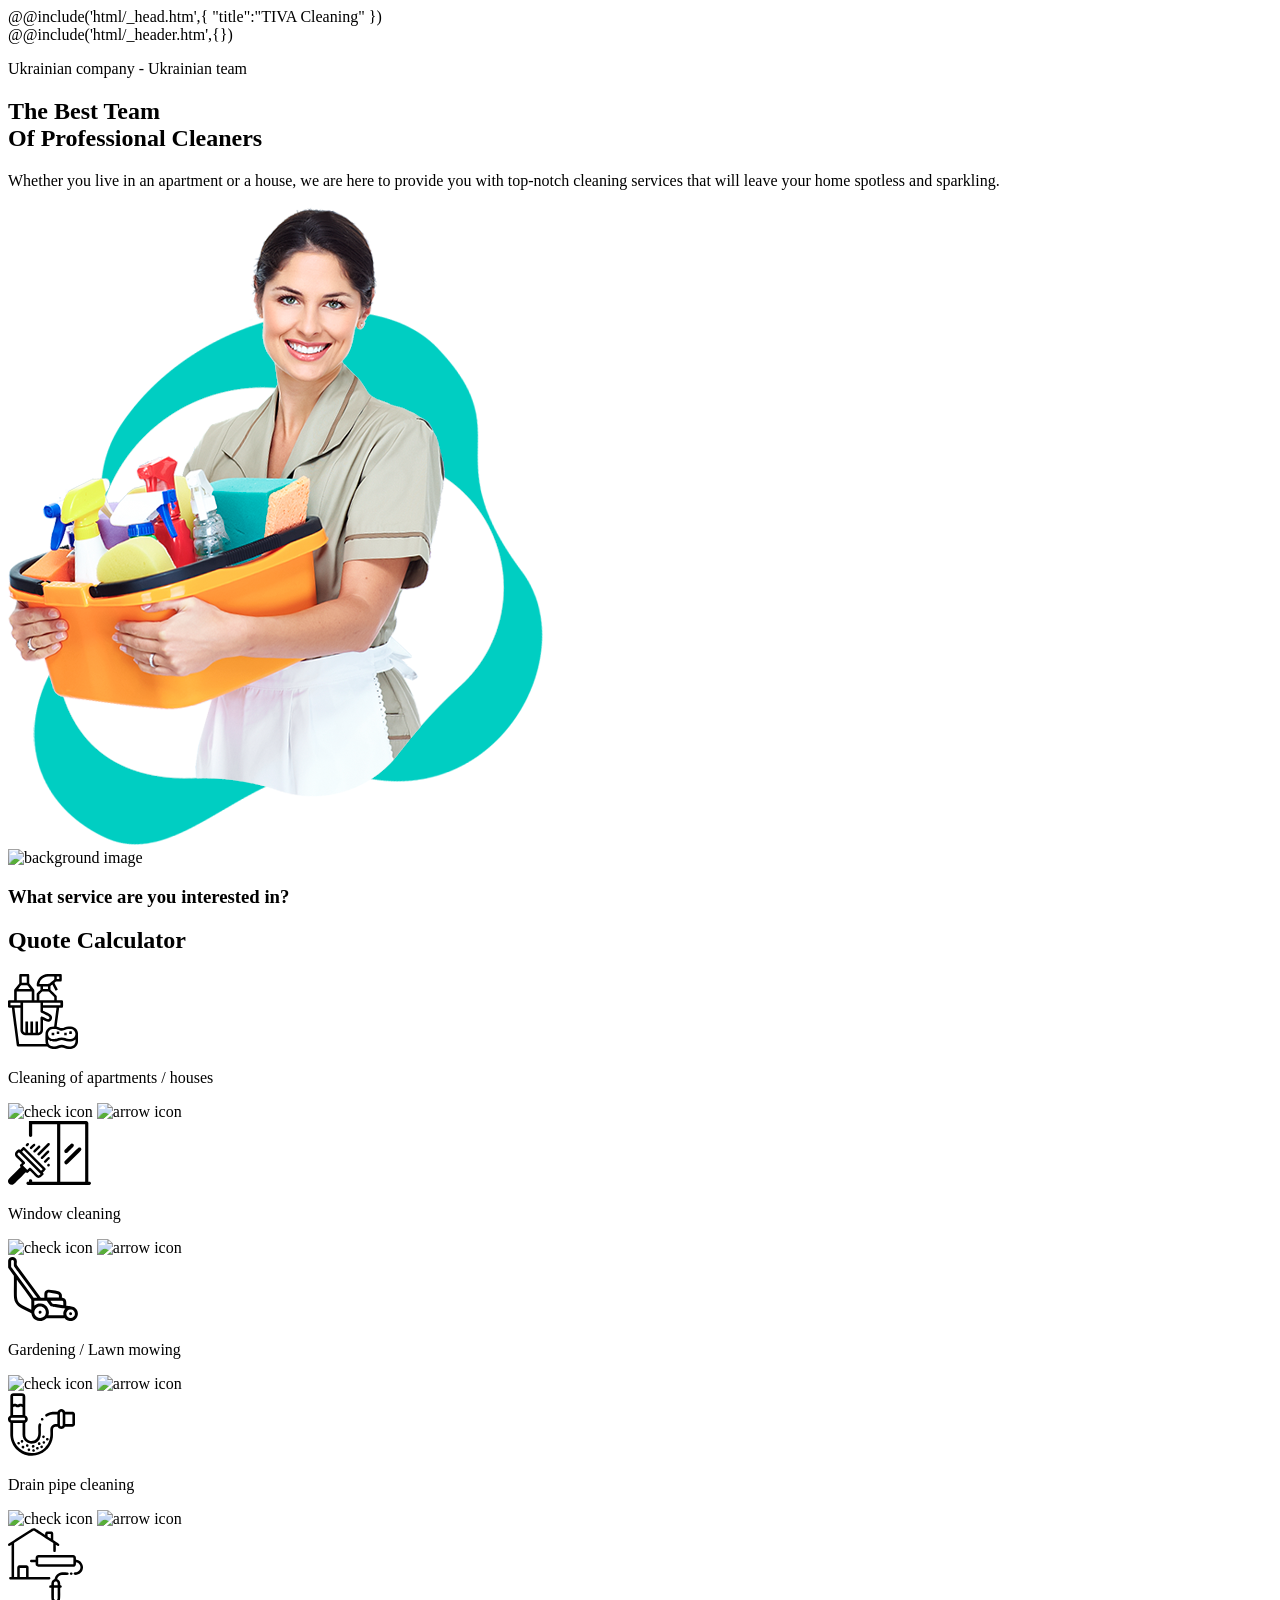
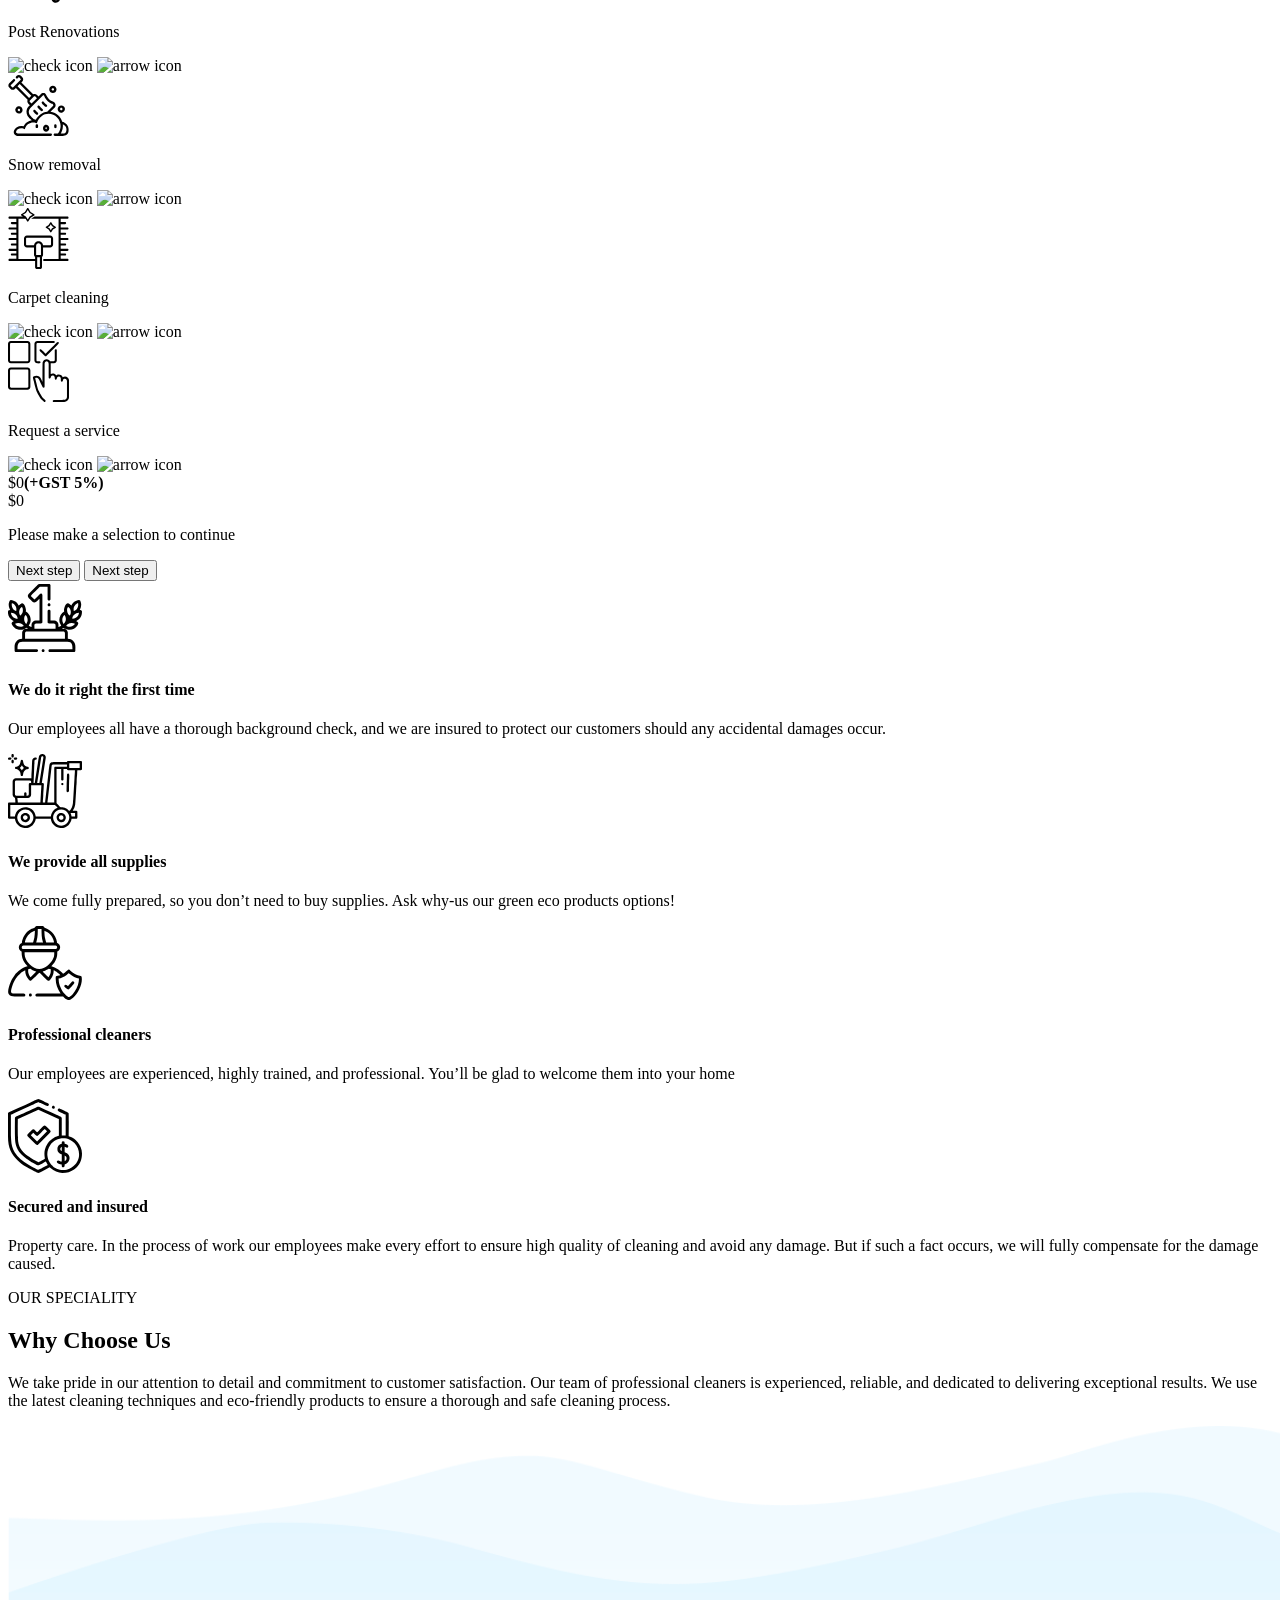
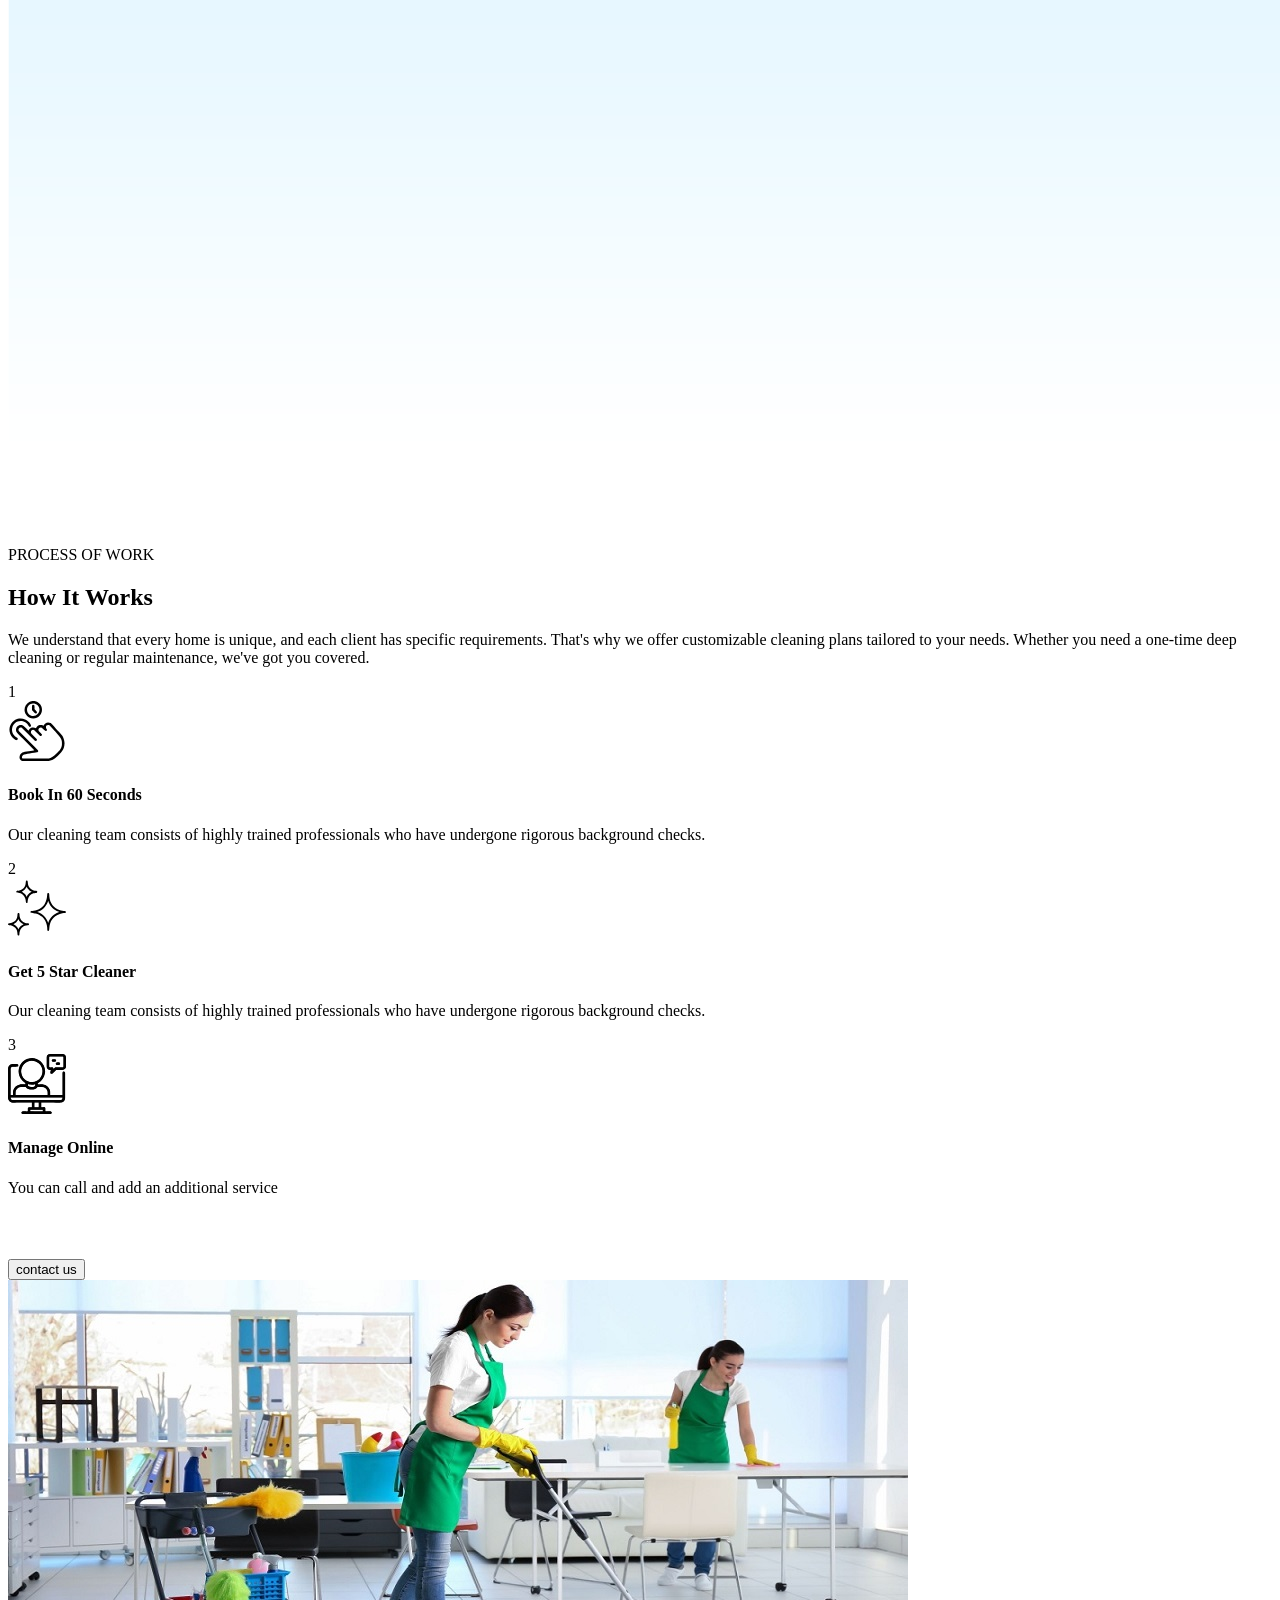
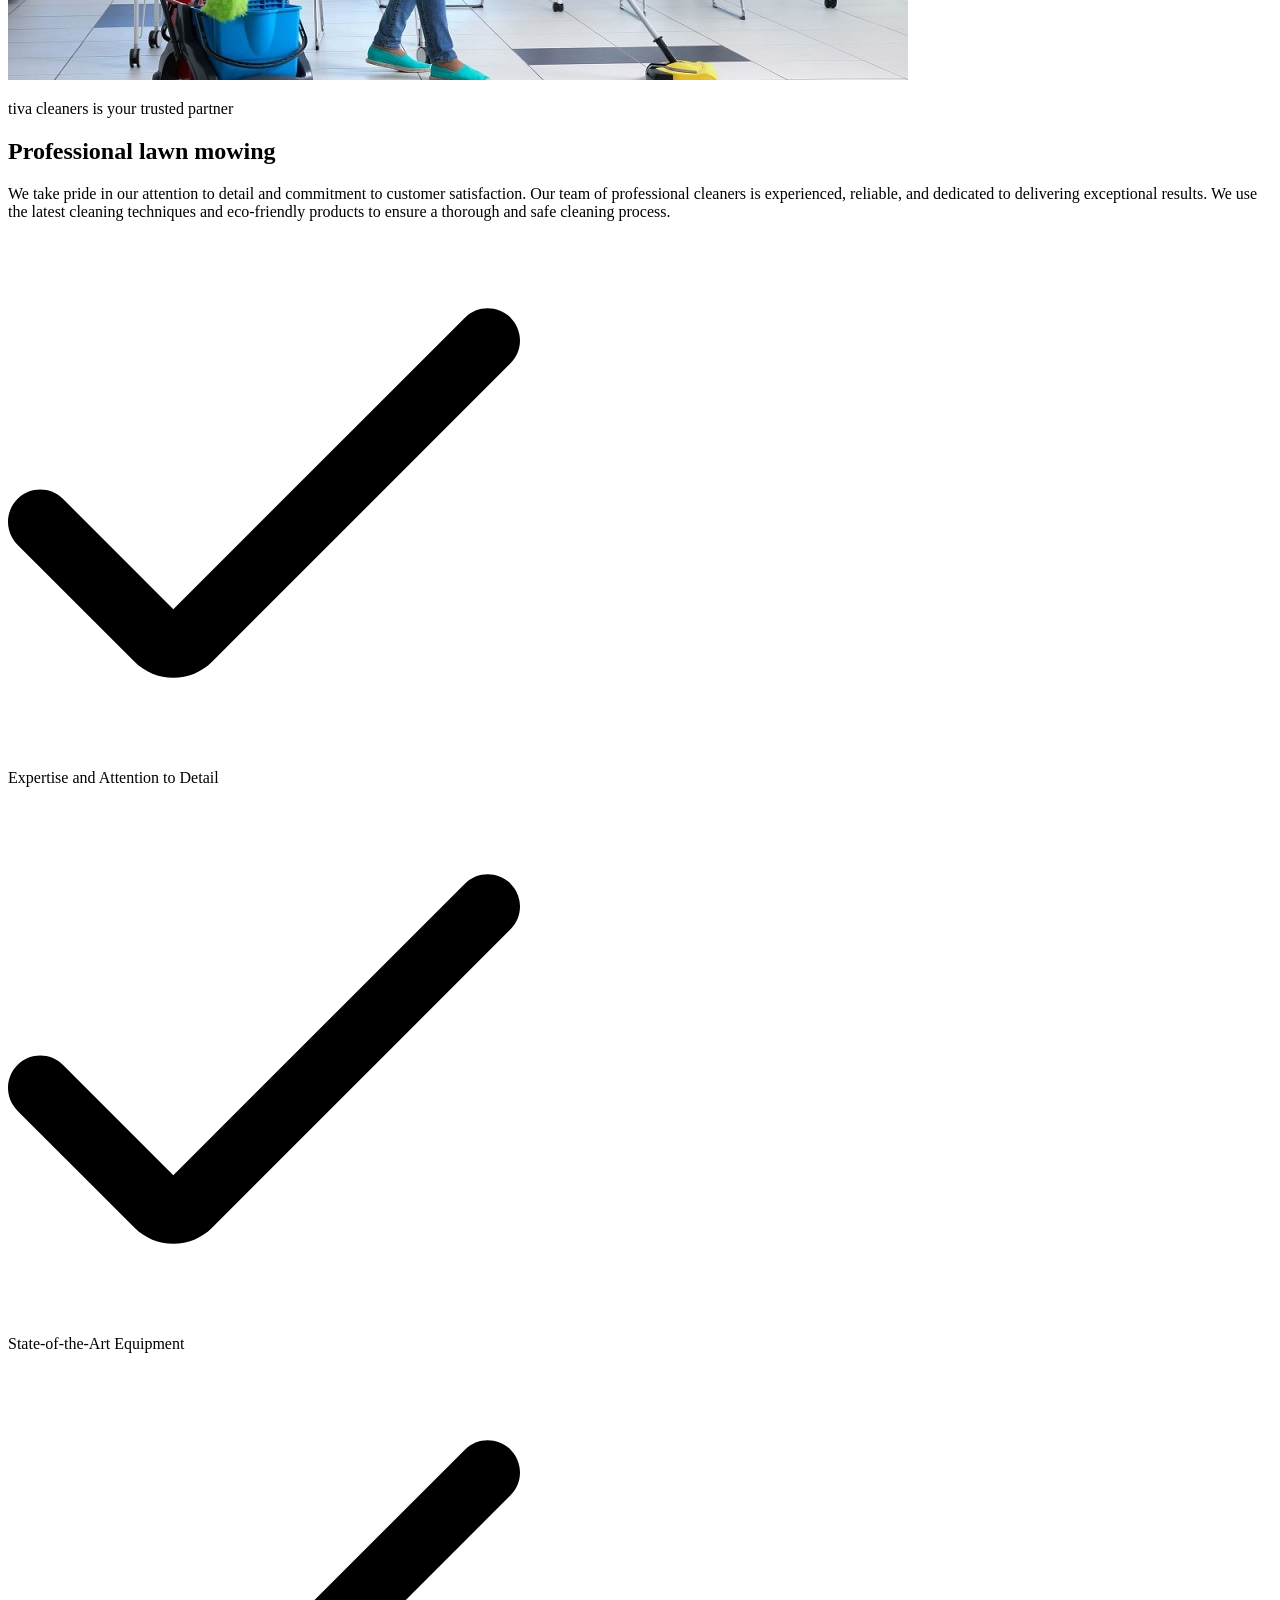
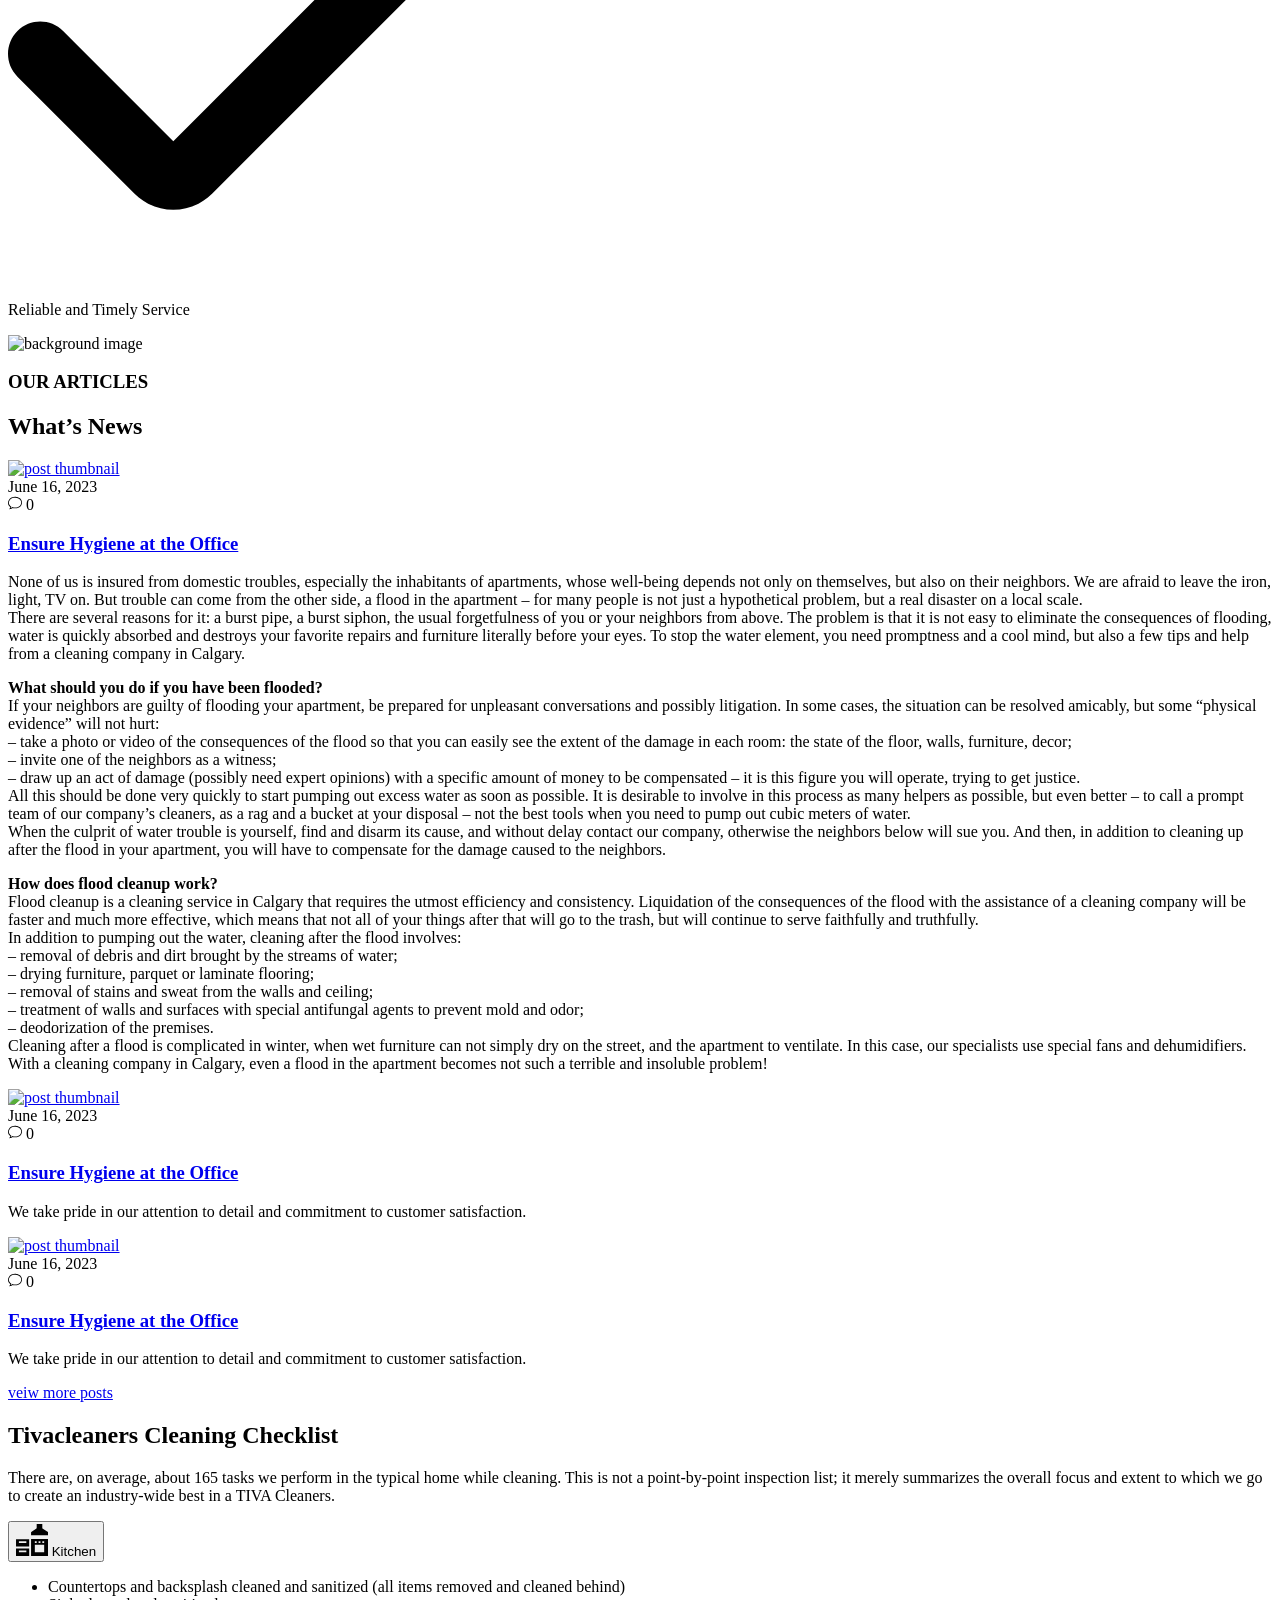
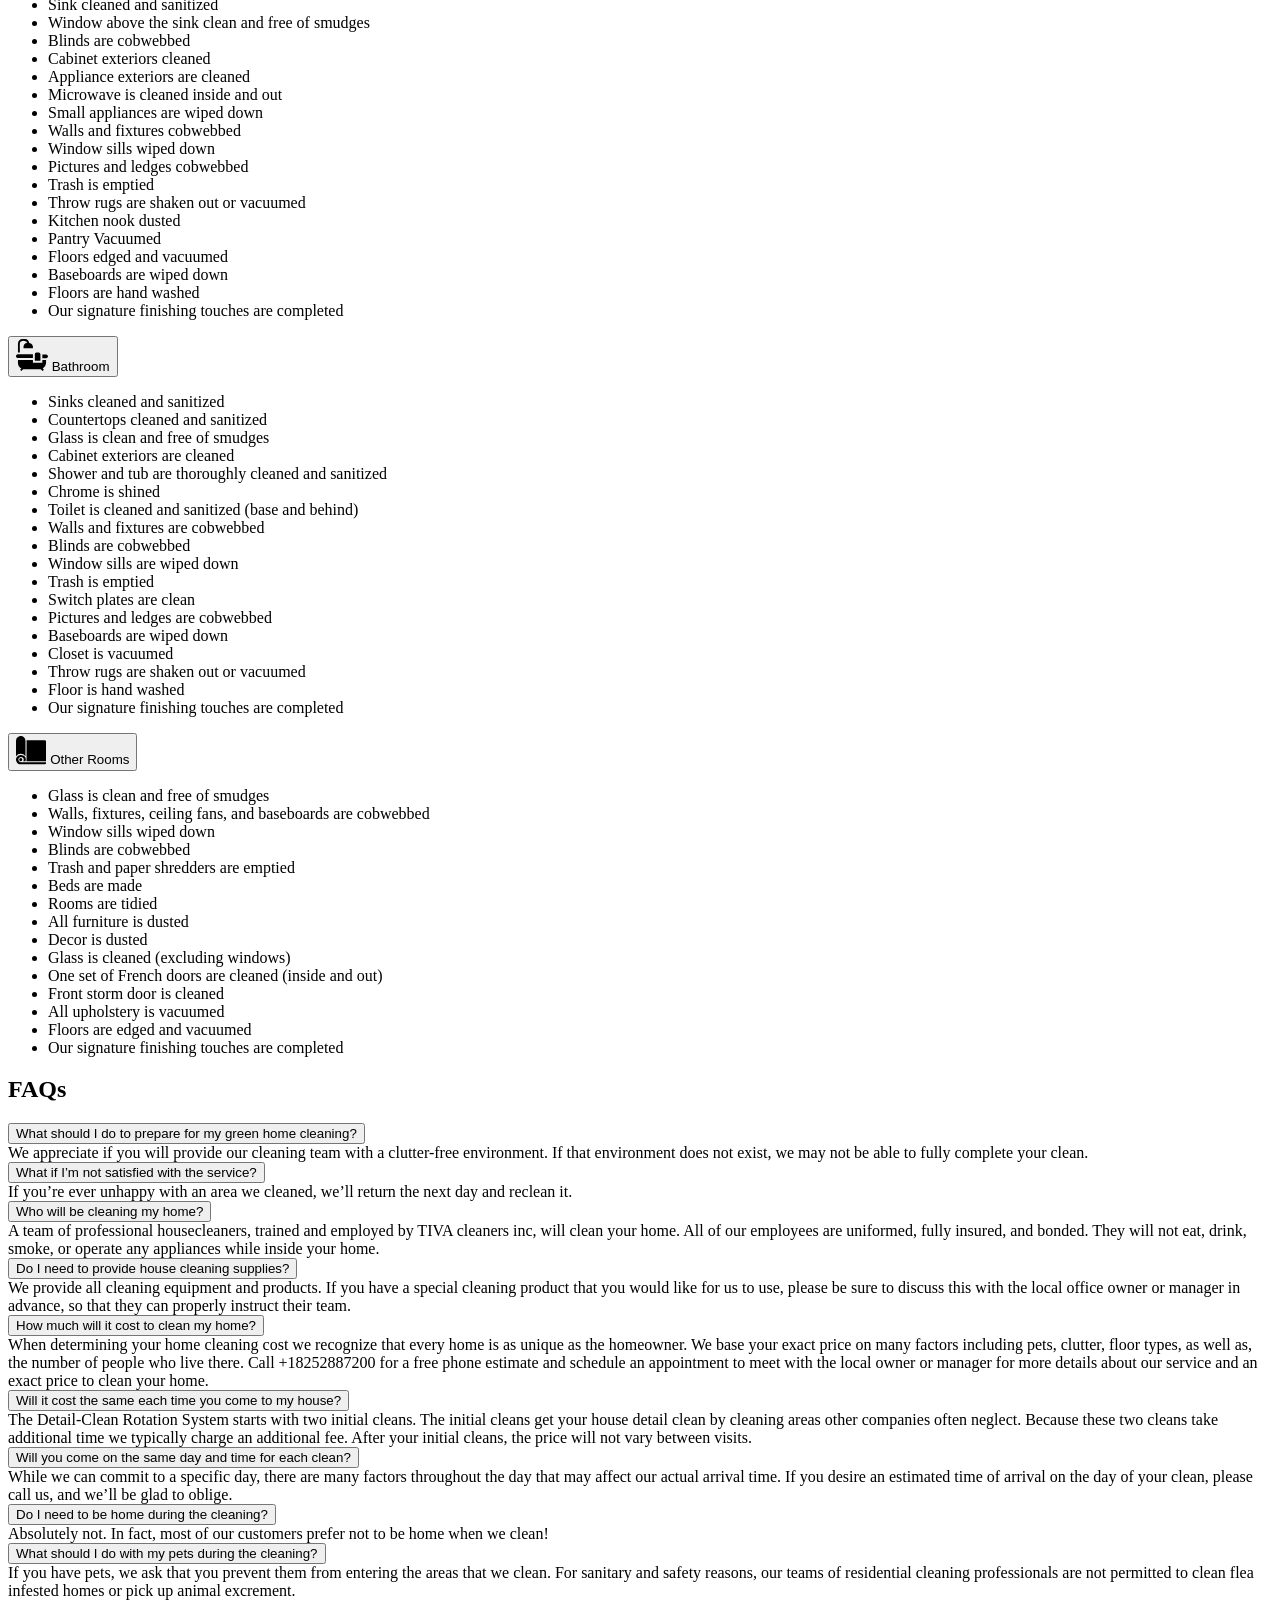
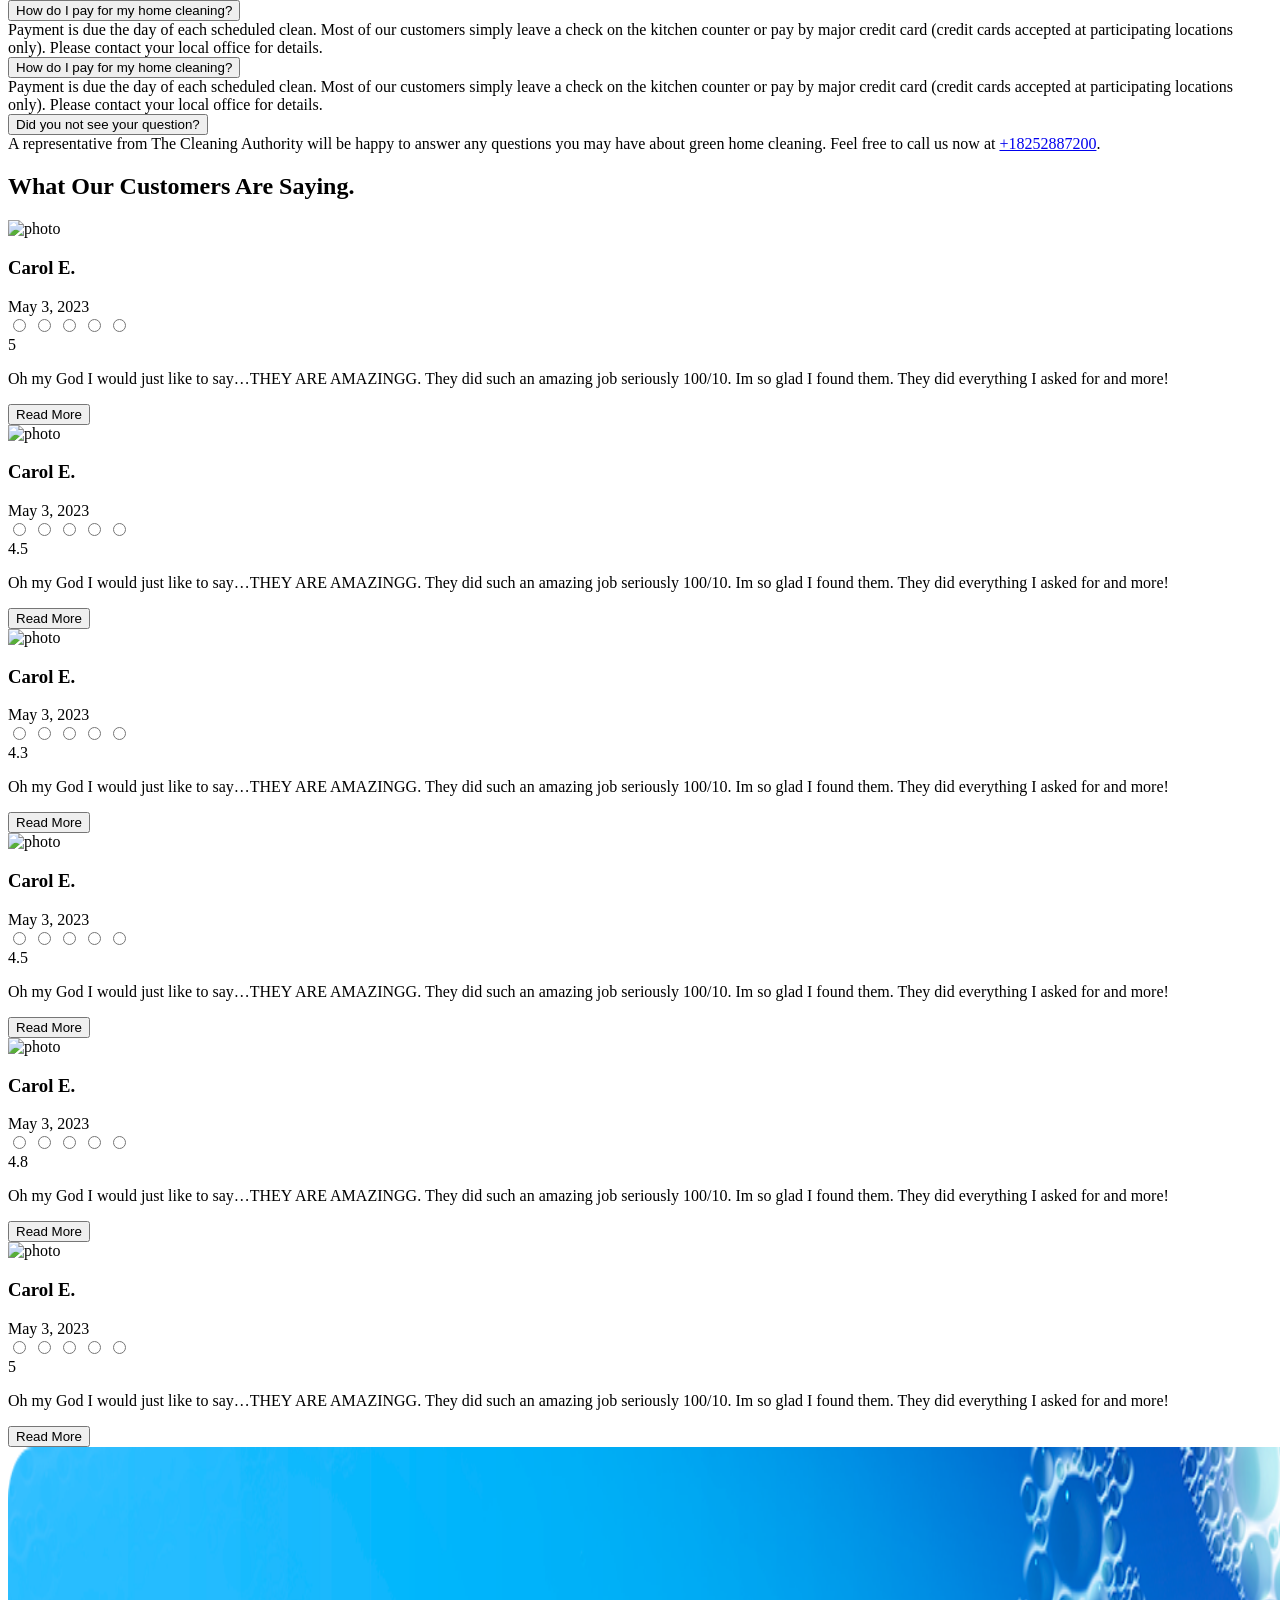
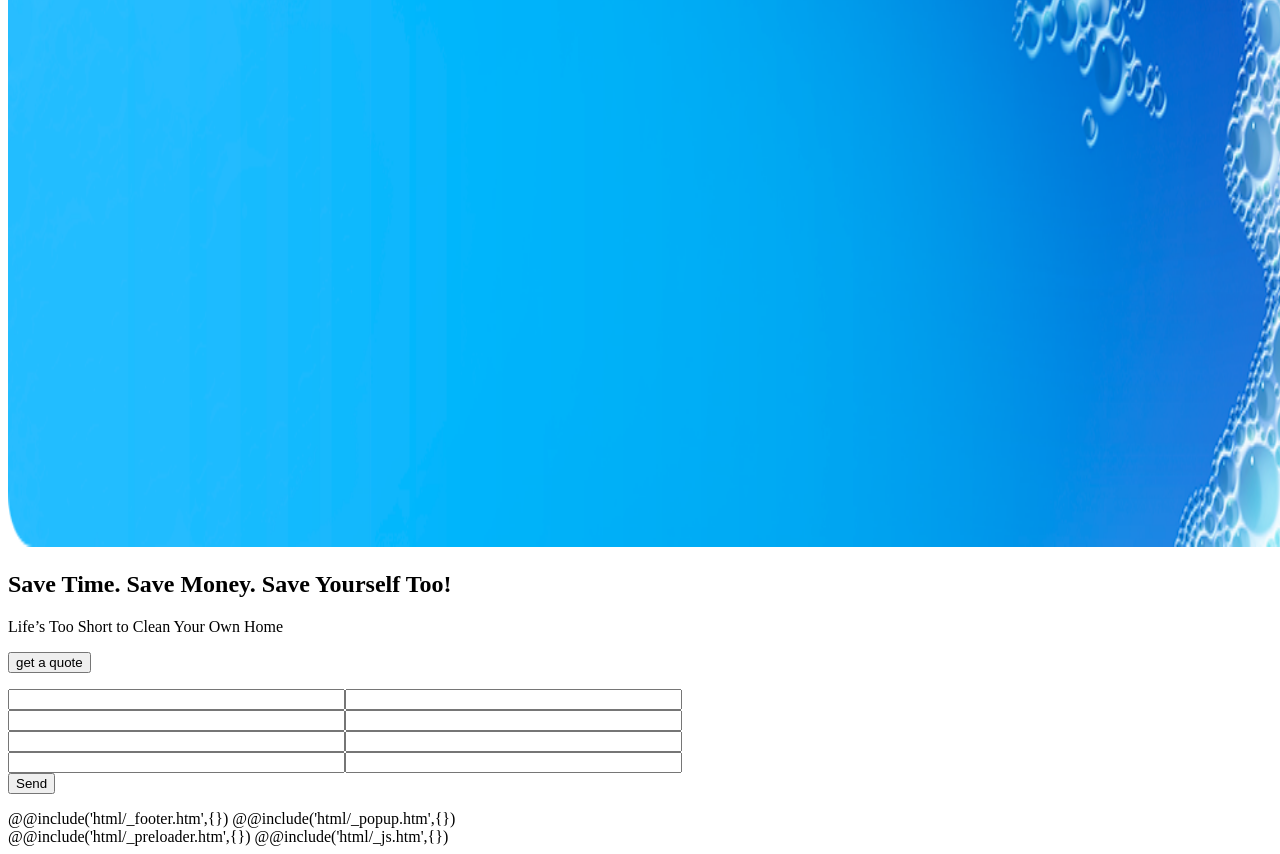
==== commit 06bedc57: "fix input range" ====
--- a/src/index.html
+++ b/src/index.html
@@ -7,6 +7,9 @@
     @@include('html/_header.htm',{})
     <main class="page">
       <section class="banner">
+        <p class="banner__uk-team">
+          Ukrainian company - <span class="banner__uk-team_span">Ukrainian team</span> <span class="flag ukraine"></і>
+        </p>
         <div class="banner__container">
           <div class="banner__content">
             <h1 class="banner__heading">
